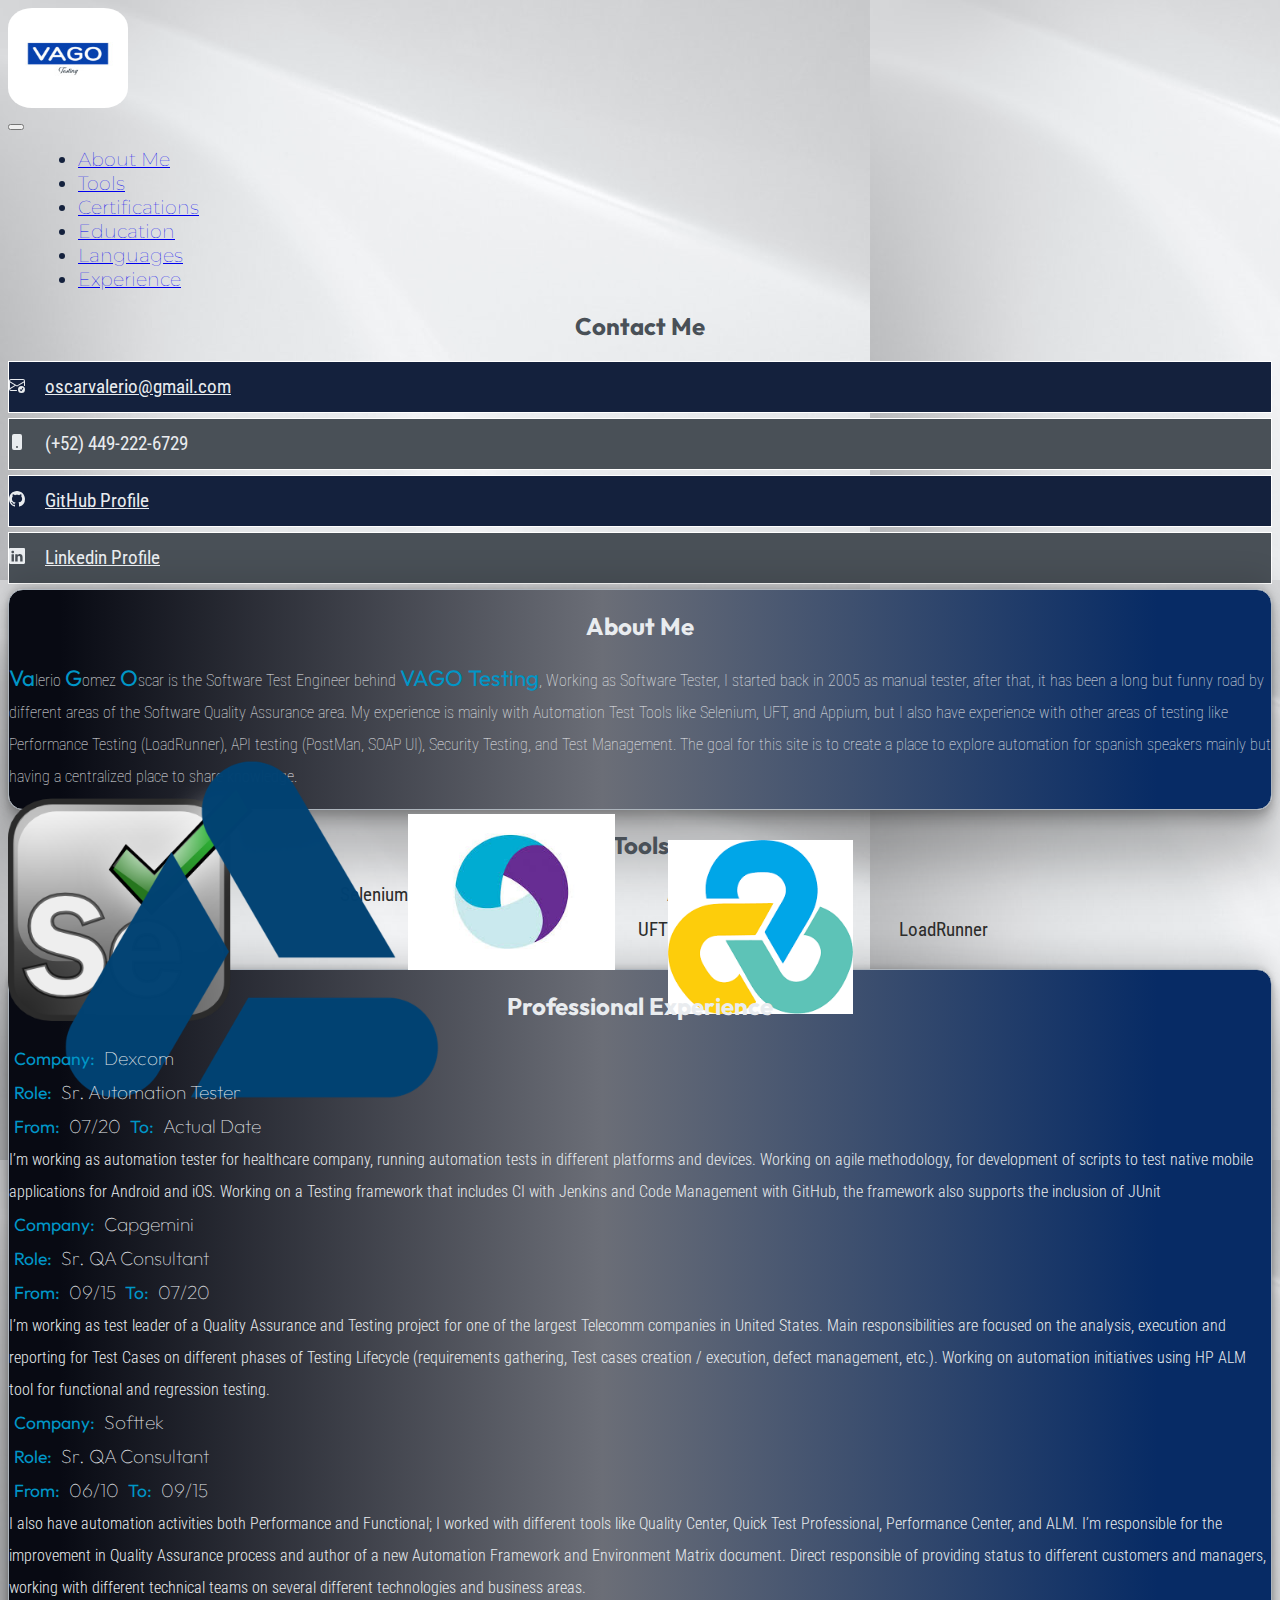
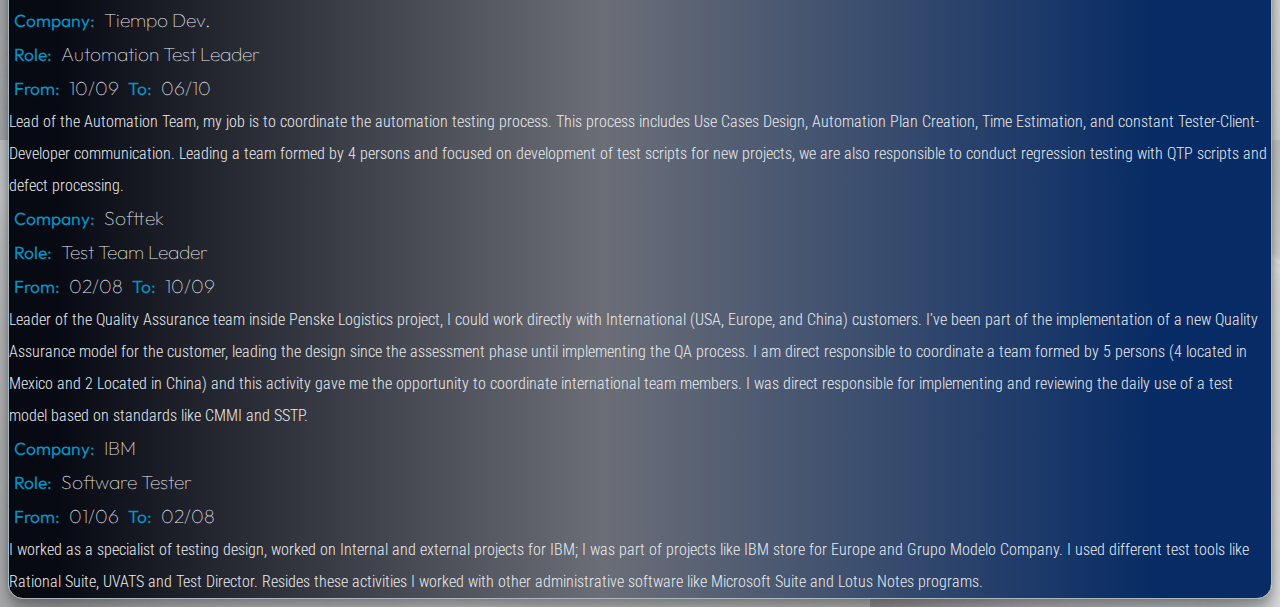
==== index.html @ f83b1c98 "Adding Tools Section and Background image" ====
<!DOCTYPE html>
<html lang="en">

<head>
    <meta charset="UTF-8">
    <meta http-equiv="X-UA-Compatible" content="IE=edge">
    <meta name="viewport" content="width=device-width, initial-scale=1.0">

    <!-- Google fonts -->
    <link rel="preconnect" href="https://fonts.googleapis.com">
    <link rel="preconnect" href="https://fonts.gstatic.com" crossorigin>
    <link
        href="https://fonts.googleapis.com/css2?family=Montserrat:wght@100;400&family=Outfit:wght@100;400&family=Roboto+Condensed:ital,wght@0,300;0,400;1,300&display=swap"
        rel="stylesheet">
        

    <!-- Bootstrap CSS -->
    <link href="https://cdn.jsdelivr.net/npm/bootstrap@5.1.3/dist/css/bootstrap.min.css" rel="stylesheet"
        integrity="sha384-1BmE4kWBq78iYhFldvKuhfTAU6auU8tT94WrHftjDbrCEXSU1oBoqyl2QvZ6jIW3" crossorigin="anonymous">
    <!-- Custom CSS -->
    <link rel="stylesheet" href="main.css">
    <title>VAGO Testing</title>
</head>

<body>
    <div class="container">
        <!-- Start of the navigation bar -->
        <nav class="navbar navbar-expand-xl navbar-light" id="mainNavBar">
            <div class="container-fluid">
                <!-- START of the logo section -->
                <div id="logo">
                    <img src="imgs/logo.jpg" alt="">
                </div>
                <!-- END of the logo section -->

                <!-- START of the Hamburguer Menu -->
                <button class="navbar-toggler" type="button" data-bs-toggle="collapse" data-bs-target="#navbarNav"
                    aria-controls="navbarSupportedContent" aria-expanded="false" aria-label="Toggle navigation">
                    <span class="navbar-toggler-icon"></span>
                </button>
                <!-- END of the Hamburguer Menu -->

                <!-- START of the Section of Links Menu -->
                <div class="collapse navbar-collapse" id="navbarNav">
                    <ul class="navbar-nav">
                        <li class="nav-item">
                            <a class="nav-link" href="#">About Me</a>
                        </li>
                        <li class="nav-item">
                            <a class="nav-link" href="#">Tools</a>
                        </li>
                        <li class="nav-item">
                            <a class="nav-link" href="#">Certifications</a>
                        </li>
                        <li class="nav-item">
                            <a class="nav-link" href="#">Education</a>
                        </li>
                        <li class="nav-item">
                            <a class="nav-link" href="#">Languages</a>
                        </li>
                        <li class="nav-item">
                            <a class="nav-link" href="#">Experience</a>
                        </li>
                    </ul>
                </div>
                <!-- END of the Section of Links Menu -->
            </div>
        </nav>
        <!-- END of the navigation bar -->
    </div>

    <section>
        <div class="container-fluid mx-4 ">
            <div class="row d-flex justify-content-around mw-80">
                <!-- Start of the Contact Me section -->
                <div class="col-lg-3" id="contactInfo" >
                    <h2>Contact Me</h2>
                    <!-- Start of the Email info -->
                    <div class="row">
                        <div class="col">
                            <div class="d-flex justify-content-center align-items-center">
                                <svg xmlns="http://www.w3.org/2000/svg" width="16" height="16" fill="currentColor"
                                    class="bi bi-envelope-check" viewBox="0 0 16 16">
                                    <path
                                        d="M2 2a2 2 0 0 0-2 2v8.01A2 2 0 0 0 2 14h5.5a.5.5 0 0 0 0-1H2a1 1 0 0 1-.966-.741l5.64-3.471L8 9.583l7-4.2V8.5a.5.5 0 0 0 1 0V4a2 2 0 0 0-2-2H2Zm3.708 6.208L1 11.105V5.383l4.708 2.825ZM1 4.217V4a1 1 0 0 1 1-1h12a1 1 0 0 1 1 1v.217l-7 4.2-7-4.2Z" />
                                    <path
                                        d="M16 12.5a3.5 3.5 0 1 1-7 0 3.5 3.5 0 0 1 7 0Zm-1.993-1.679a.5.5 0 0 0-.686.172l-1.17 1.95-.547-.547a.5.5 0 0 0-.708.708l.774.773a.75.75 0 0 0 1.174-.144l1.335-2.226a.5.5 0 0 0-.172-.686Z" />
                                </svg>
                                &nbsp &nbsp
                                <a href="mailto:oscarvalerio@gmail.com">oscarvalerio@gmail.com</a>
                            </div>
                        </div>
                    </div>
                    <!-- End of the Email info -->

                    <!-- Start of the Phone Number info -->
                    <div class="row">
                        <div class="col">
                            <div class="d-flex justify-content-center align-items-center">
                                <svg xmlns="http://www.w3.org/2000/svg" width="16" height="16" fill="currentColor"
                                    class="bi bi-phone-fill" viewBox="0 0 16 16">
                                    <path
                                        d="M3 2a2 2 0 0 1 2-2h6a2 2 0 0 1 2 2v12a2 2 0 0 1-2 2H5a2 2 0 0 1-2-2V2zm6 11a1 1 0 1 0-2 0 1 1 0 0 0 2 0z" />
                                </svg>
                                &nbsp &nbsp
                                <span>(+52) 449-222-6729</span>
                            </div>
                        </div>
                    </div>
                    <!-- END of the Phone Number info -->

                    <!-- Start of Github profile info -->
                    <div class="row">
                        <div class="col">
                            <div class="d-flex justify-content-center align-items-center">
                                <svg xmlns="http://www.w3.org/2000/svg" width="16" height="16" fill="currentColor" class="bi bi-github" viewBox="0 0 16 16">
                                    <path d="M8 0C3.58 0 0 3.58 0 8c0 3.54 2.29 6.53 5.47 7.59.4.07.55-.17.55-.38 0-.19-.01-.82-.01-1.49-2.01.37-2.53-.49-2.69-.94-.09-.23-.48-.94-.82-1.13-.28-.15-.68-.52-.01-.53.63-.01 1.08.58 1.23.82.72 1.21 1.87.87 2.33.66.07-.52.28-.87.51-1.07-1.78-.2-3.64-.89-3.64-3.95 0-.87.31-1.59.82-2.15-.08-.2-.36-1.02.08-2.12 0 0 .67-.21 2.2.82.64-.18 1.32-.27 2-.27.68 0 1.36.09 2 .27 1.53-1.04 2.2-.82 2.2-.82.44 1.1.16 1.92.08 2.12.51.56.82 1.27.82 2.15 0 3.07-1.87 3.75-3.65 3.95.29.25.54.73.54 1.48 0 1.07-.01 1.93-.01 2.2 0 .21.15.46.55.38A8.012 8.012 0 0 0 16 8c0-4.42-3.58-8-8-8z"/>
                                  </svg>
                                &nbsp &nbsp
                                <a href="https://github.com/oscarvalerio/">GitHub Profile</a>
                            </div>
                        </div>
                    </div>
                    <!-- END of the Github profile info -->

                    <!-- Start of Linkedin info -->
                    <div class="row">
                        <div class="col">
                            <div class="d-flex justify-content-center align-items-center">
                                <svg xmlns="http://www.w3.org/2000/svg" width="16" height="16" fill="currentColor" class="bi bi-linkedin" viewBox="0 0 16 16">
                                    <path d="M0 1.146C0 .513.526 0 1.175 0h13.65C15.474 0 16 .513 16 1.146v13.708c0 .633-.526 1.146-1.175 1.146H1.175C.526 16 0 15.487 0 14.854V1.146zm4.943 12.248V6.169H2.542v7.225h2.401zm-1.2-8.212c.837 0 1.358-.554 1.358-1.248-.015-.709-.52-1.248-1.342-1.248-.822 0-1.359.54-1.359 1.248 0 .694.521 1.248 1.327 1.248h.016zm4.908 8.212V9.359c0-.216.016-.432.08-.586.173-.431.568-.878 1.232-.878.869 0 1.216.662 1.216 1.634v3.865h2.401V9.25c0-2.22-1.184-3.252-2.764-3.252-1.274 0-1.845.7-2.165 1.193v.025h-.016a5.54 5.54 0 0 1 .016-.025V6.169h-2.4c.03.678 0 7.225 0 7.225h2.4z"/>
                                  </svg>
                                &nbsp &nbsp
                                <a href="https://www.linkedin.com/in/oscar-valerio/">Linkedin Profile</a>
                            </div>
                        </div>
                    </div>
                    <!-- END of the Linkedin info -->
                </div>
                <!-- END of the Contact me section -->
                

                <!-- Start of the about me section -->
                <div class="col-lg-7" id="aboutMe">
                    <h2 class="my-3">About Me</h2>
                    <p class="px-4"> <span class="textMark">Va</span>lerio <span class="textMark">G</span>omez <span
                            class="textMark">O</span>scar is the Software Test Engineer behind <span class="textMark">
                            VAGO Testing</span>,
                        Working as Software Tester, I started back in 2005 as manual tester, after that, it has been a
                        long but funny road by different areas of the Software Quality
                        Assurance area.
                        My experience is mainly with Automation Test Tools like Selenium, UFT, and Appium, but I also
                        have experience
                        with other areas of testing like Performance Testing (LoadRunner), API testing (PostMan, SOAP
                        UI),
                        Security Testing,
                        and Test Management.
                        The goal for this site is to create a place to explore automation for spanish speakers mainly
                        but having a centralized place
                        to share knowledge.
                    </p>
                </div>
                <!-- END of the about me section -->
            </div>

            <!-- START of the Profesional Experience Section -->
            <div class="row d-flex justify-content-around mt-5 mw-80">
                <!-- START of the tools section -->
                <div class="col-lg-3" id="toolsBar" >
                    <h2>Tools</h2>
                    <!-- Start of Selenium Tool -->
                    <div class="row">
                        <div class="col-2">
                            <div class="d-flex justify-content-center align-items-center">
                                <img src="imgs/Tools/selenium.png" alt="">
                            </div>
                        </div>
                        <div class="col-4">
                            <div class="d-flex">
                                Selenium
                            </div>
                        </div>

                        <div class="col-2">
                            <div class="d-flex justify-content-center align-items-center">
                                <img src="imgs/Tools/appium.jpeg" alt="">
                            </div>
                        </div>
                        <div class="col-4">
                            <div class="d-flex">
                                Appium
                            </div>
                        </div>
                    </div>
                    <!-- END of Selenium Tool -->


                    <!-- Start of UFT Tool -->
                    <div class="row">
                        <div class="col-2">
                            <div class="d-flex justify-content-center align-items-center">
                                <img src="imgs/Tools/uft.png" alt="">
                            </div>
                        </div>
                        <div class="col-4">
                            <div class="d-flex">
                                UFT
                            </div>
                        </div>

                        <div class="col-2">
                            <div class="d-flex justify-content-center align-items-center">
                                <img src="imgs/Tools/loadrunner.png" alt="">
                            </div>
                        </div>
                        <div class="col-4">
                            <div class="d-flex">
                                LoadRunner
                            </div>
                        </div>
                    </div>
                    <!-- END of UFT Tool -->
                    
                </div>
                <!-- END of the tools section -->


                <!-- Start of the about me section -->
                <div class="col-lg-7" id="professionalExperience">
                    <h2 class="my-3">Professional Experience</h2>
                    <!-- START of the first company section -->
                    <div class="row d-flex flex-column flex-lg-row justify-content-start">
                        <div class="col-lg-4">
                            <span class="textMarkProfessional">Company: </span>
                            <span class="textMarkDescription">Dexcom</span>
                        </div>
                        <div class="col-lg-4">
                            <span class="textMarkProfessional">Role: </span>
                            <span class="textMarkDescription">Sr. Automation Tester</span>
                        </div>
                        <div class="col-lg-4">
                            <span class="textMarkProfessional">From: </span>
                            <span class="textMarkDescription">07/20</span>
                            <span class="textMarkProfessional">To: </span>
                            <span class="textMarkDescription">Actual Date</span>
                        </div>
                    </div>
                    <div class="row d-flex justify-content-center">
                        <div class="col-10">
                            I’m working as automation tester for healthcare company, running automation tests in
                            different platforms and devices.
                            Working on agile methodology, for development of scripts to test native mobile applications
                            for Android and iOS.
                            Working on a Testing framework that includes CI with Jenkins and Code Management with
                            GitHub, the framework also supports the inclusion of JUnit

                        </div>
                    </div>
                    <!-- END of the first company section -->

                    <!-- START of the second company section -->
                    <div class="row mt-5 d-flex flex-column flex-lg-row justify-content-start">
                        <div class="col-lg-4">
                            <span class="textMarkProfessional">Company: </span>
                            <span class="textMarkDescription">Capgemini</span>
                        </div>
                        <div class="col-lg-4">
                            <span class="textMarkProfessional">Role: </span>
                            <span class="textMarkDescription">Sr. QA Consultant</span>
                        </div>
                        <div class="col-lg-4">
                            <span class="textMarkProfessional">From: </span>
                            <span class="textMarkDescription">09/15</span>
                            <span class="textMarkProfessional">To: </span>
                            <span class="textMarkDescription">07/20</span>
                        </div>
                    </div>
                    <div class="row d-flex justify-content-center">
                        <div class="col-10">
                            I’m working as test leader of a Quality Assurance and Testing project for one of the largest
                            Telecomm companies in United States.
                            Main responsibilities are focused on the analysis, execution and reporting for Test Cases on
                            different phases of Testing Lifecycle (requirements gathering, Test cases creation /
                            execution, defect management, etc.).
                            Working on automation initiatives using HP ALM tool for functional and regression testing.


                        </div>
                    </div>
                    <!-- END of the second company section -->

                    <!-- START of the Third company section -->
                    <div class="row mt-5 d-flex flex-column flex-lg-row justify-content-start">
                        <div class="col-lg-4">
                            <span class="textMarkProfessional">Company: </span>
                            <span class="textMarkDescription">Softtek</span>
                        </div>
                        <div class="col-lg-4">
                            <span class="textMarkProfessional">Role: </span>
                            <span class="textMarkDescription">Sr. QA Consultant</span>
                        </div>
                        <div class="col-lg-4">
                            <span class="textMarkProfessional">From: </span>
                            <span class="textMarkDescription">06/10</span>
                            <span class="textMarkProfessional">To: </span>
                            <span class="textMarkDescription">09/15</span>
                        </div>
                    </div>
                    <div class="row d-flex justify-content-center">
                        <div class="col-10">
                            I also have automation activities both Performance and Functional; I worked with different
                            tools like Quality Center, Quick Test Professional, Performance Center, and ALM.

                            I’m responsible for the improvement in Quality Assurance process and author of a new
                            Automation Framework and Environment Matrix document.
                            Direct responsible of providing status to different customers and managers, working with
                            different technical teams on several different technologies and business areas.
                        </div>
                    </div>
                    <!-- END of the Third company section -->

                    <!-- START of the Fourth company section -->
                    <div class="row mt-5 d-flex flex-column flex-lg-row justify-content-start">
                        <div class="col-lg-4">
                            <span class="textMarkProfessional">Company: </span>
                            <span class="textMarkDescription">Tiempo Dev.</span>
                        </div>
                        <div class="col-lg-4">
                            <span class="textMarkProfessional">Role: </span>
                            <span class="textMarkDescription">Automation Test Leader</span>
                        </div>
                        <div class="col-lg-4">
                            <span class="textMarkProfessional">From: </span>
                            <span class="textMarkDescription">10/09</span>
                            <span class="textMarkProfessional">To: </span>
                            <span class="textMarkDescription">06/10</span>
                        </div>
                    </div>
                    <div class="row d-flex justify-content-center">
                        <div class="col-10">
                            Lead of the Automation Team, my job is to coordinate the automation testing process. This
                            process includes Use Cases Design, Automation Plan Creation, Time Estimation, and constant
                            Tester-Client-Developer communication.
                            Leading a team formed by 4 persons and focused on development of test scripts for new
                            projects, we are also responsible to conduct regression testing with QTP scripts and defect
                            processing.

                        </div>
                    </div>
                    <!-- END of the Fourth company section -->

                    <!-- START of the Fifth company section -->
                    <div class="row mt-5 d-flex flex-column flex-lg-row justify-content-start">
                        <div class="col-lg-4">
                            <span class="textMarkProfessional">Company: </span>
                            <span class="textMarkDescription">Softtek</span>
                        </div>
                        <div class="col-lg-4">
                            <span class="textMarkProfessional">Role: </span>
                            <span class="textMarkDescription">Test Team Leader</span>
                        </div>
                        <div class="col-lg-4">
                            <span class="textMarkProfessional">From: </span>
                            <span class="textMarkDescription">02/08</span>
                            <span class="textMarkProfessional">To: </span>
                            <span class="textMarkDescription">10/09</span>
                        </div>
                    </div>
                    <div class="row d-flex justify-content-center">
                        <div class="col-10">
                            Leader of the Quality Assurance team inside Penske Logistics project, I could work directly
                            with International (USA, Europe, and China) customers. I’ve been part of the implementation
                            of a new Quality Assurance model for the customer, leading the design since the assessment
                            phase until implementing the QA process.

                            I am direct responsible to coordinate a team formed by 5 persons (4 located in Mexico and 2
                            Located in China) and this activity gave me the opportunity to coordinate international team
                            members. I was direct responsible for implementing and reviewing the daily use of a test
                            model based on standards like CMMI and SSTP.
                        </div>
                    </div>
                    <!-- END of the Fifth company section -->

                    <!-- START of the Sixth company section -->
                    <div class="row mt-5 d-flex flex-column flex-lg-row justify-content-start">
                        <div class="col-lg-4">
                            <span class="textMarkProfessional">Company: </span>
                            <span class="textMarkDescription">IBM</span>
                        </div>
                        <div class="col-lg-4">
                            <span class="textMarkProfessional">Role: </span>
                            <span class="textMarkDescription">Software Tester</span>
                        </div>
                        <div class="col-lg-4">
                            <span class="textMarkProfessional">From: </span>
                            <span class="textMarkDescription">01/06</span>
                            <span class="textMarkProfessional">To: </span>
                            <span class="textMarkDescription">02/08</span>
                        </div>
                    </div>
                    <div class="row d-flex justify-content-center">
                        <div class="col-10">
                            I worked as a specialist of testing design, worked on Internal and external projects for
                            IBM; I was part of projects like IBM store for Europe and Grupo Modelo Company.

                            I used different test tools like Rational Suite, UVATS and Test Director. Resides these
                            activities I worked with other administrative software like Microsoft Suite and Lotus Notes
                            programs.

                        </div>
                    </div>
                    <!-- END of the Sixth company section -->

                </div>
                <!-- END of the about me section -->
            </div>
        </div>
    </section>

    <script src="https://cdn.jsdelivr.net/npm/bootstrap@5.1.3/dist/js/bootstrap.bundle.min.js"
        integrity="sha384-ka7Sk0Gln4gmtz2MlQnikT1wXgYsOg+OMhuP+IlRH9sENBO0LRn5q+8nbTov4+1p"
        crossorigin="anonymous"></script>
</body>

</html>
---- main.css ----
body {
    background-image: url('imgs/backg.jpeg');
    color: #495057;
    font-family: 'Roboto Condensed', sans-serif;
}

/* Styles of the H2*/
h2 {
    text-align: center;
    font-size: 1.5rem;
    font-family: 'Outfit', sans-serif;
}

/* Styles for the links in the navBar */
#navbarNav li {
    color: #14213d;
    font-size: 1.2rem;
    font-weight: 100;
    margin-left: 30px;
    font-family: 'Montserrat', sans-serif;
}

/* Styles for the links in the navBar when Hover*/
#navbarNav a:hover {
    color: #FCA311;
    font-weight: 400;
    transition: all 100ms ease-in;
}

/* Styles for the Image Logo in the nav bar*/
#mainNavBar #logo img{
    width: 120px;
    height: 100px;
    border-radius: 20%;
    margin-right: 100px;
}


#contactInfo .row {
    display: flex;
    align-items: center;
    margin-bottom: 5px;
    background-color: #14213d;
    font-size: 1.2em;
    color: #e9ecef;
    height: 50px;
    border: 1px solid white;
}

#contactInfo .row:nth-of-type(2n){
    background-color: #495057;
}

#contactInfo a{
    color: #e9ecef;
}

/* Styles of the Tools Section */
#toolsBar .row {
    display: flex;
    justify-content: flex-start;
    align-items: center;
    color: #2c2c2b;
    margin-bottom: 5px;
    font-size: 1.2em;
    height: 30px;
}

#toolsBar img{
    height: 80%;
    width: 80%;
}

/* Styles of the About Me Box*/
#aboutMe {
    background: rgb(8,10,19);
    background: linear-gradient(90deg, rgba(8,10,19,1) 4%, rgba(107,110,119,1) 47%, rgba(7,43,101,1) 91%);
    box-shadow: rgba(0, 0, 0, 0.25) 0px 54px 55px, rgba(0, 0, 0, 0.12) 0px -12px 30px, rgba(0, 0, 0, 0.12) 0px 4px 6px, rgba(0, 0, 0, 0.17) 0px 12px 13px, rgba(0, 0, 0, 0.09) 0px -3px 5px;
    border: 1px solid #adb5bd;
    color: #e9ecef;
    border-radius: 15px;
    font-weight: 100;
    line-height: 2.0rem;
}

/* Styles of the Text Highlighted in About Me Box*/
#aboutMe .textMark {
    font-weight: 400;
    font-family: 'Outfit', sans-serif;
    font-size: 1.4rem;
    color: #0096c7;
}

#professionalExperience {
    background: rgb(8,10,19);
    background: linear-gradient(90deg, rgba(8,10,19,1) 4%, rgba(107,110,119,1) 47%, rgba(7,43,101,1) 91%);
    box-shadow: rgba(0, 0, 0, 0.25) 0px 54px 55px, rgba(0, 0, 0, 0.12) 0px -12px 30px, rgba(0, 0, 0, 0.12) 0px 4px 6px, rgba(0, 0, 0, 0.17) 0px 12px 13px, rgba(0, 0, 0, 0.09) 0px -3px 5px;
    color: #e9ecef;
    border: 1px solid #adb5bd;
    border-radius: 15px;
    font-weight: 300;
    line-height: 2.0rem;
    margin-top: 25px;
}

.textMarkProfessional {
    font-weight: 400;
    font-family: 'Outfit', sans-serif;
    font-size: 1.1rem;
    color: #0096c7;
    margin: 0px 5px;
}

.textMarkDescription {
    font-weight: 100;
    font-family: 'Outfit', sans-serif;
    font-size: 1.2rem;
}
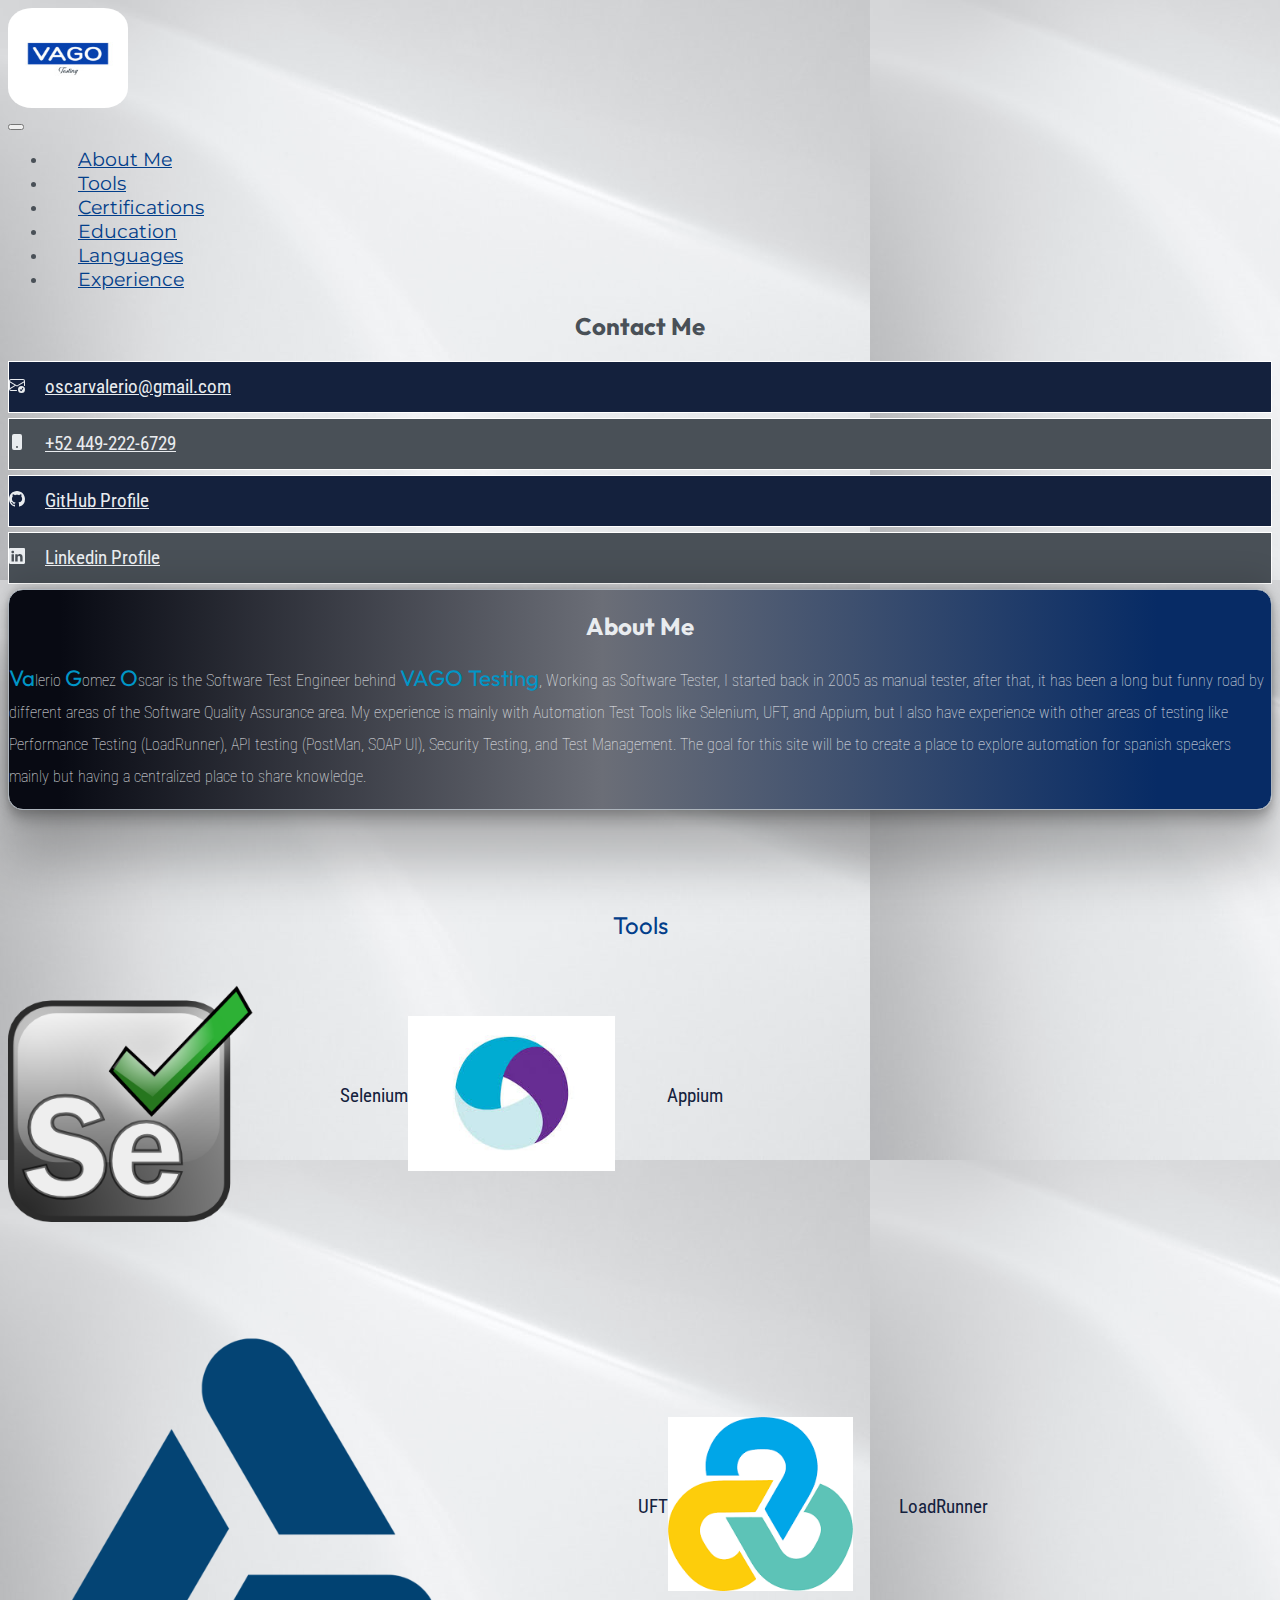
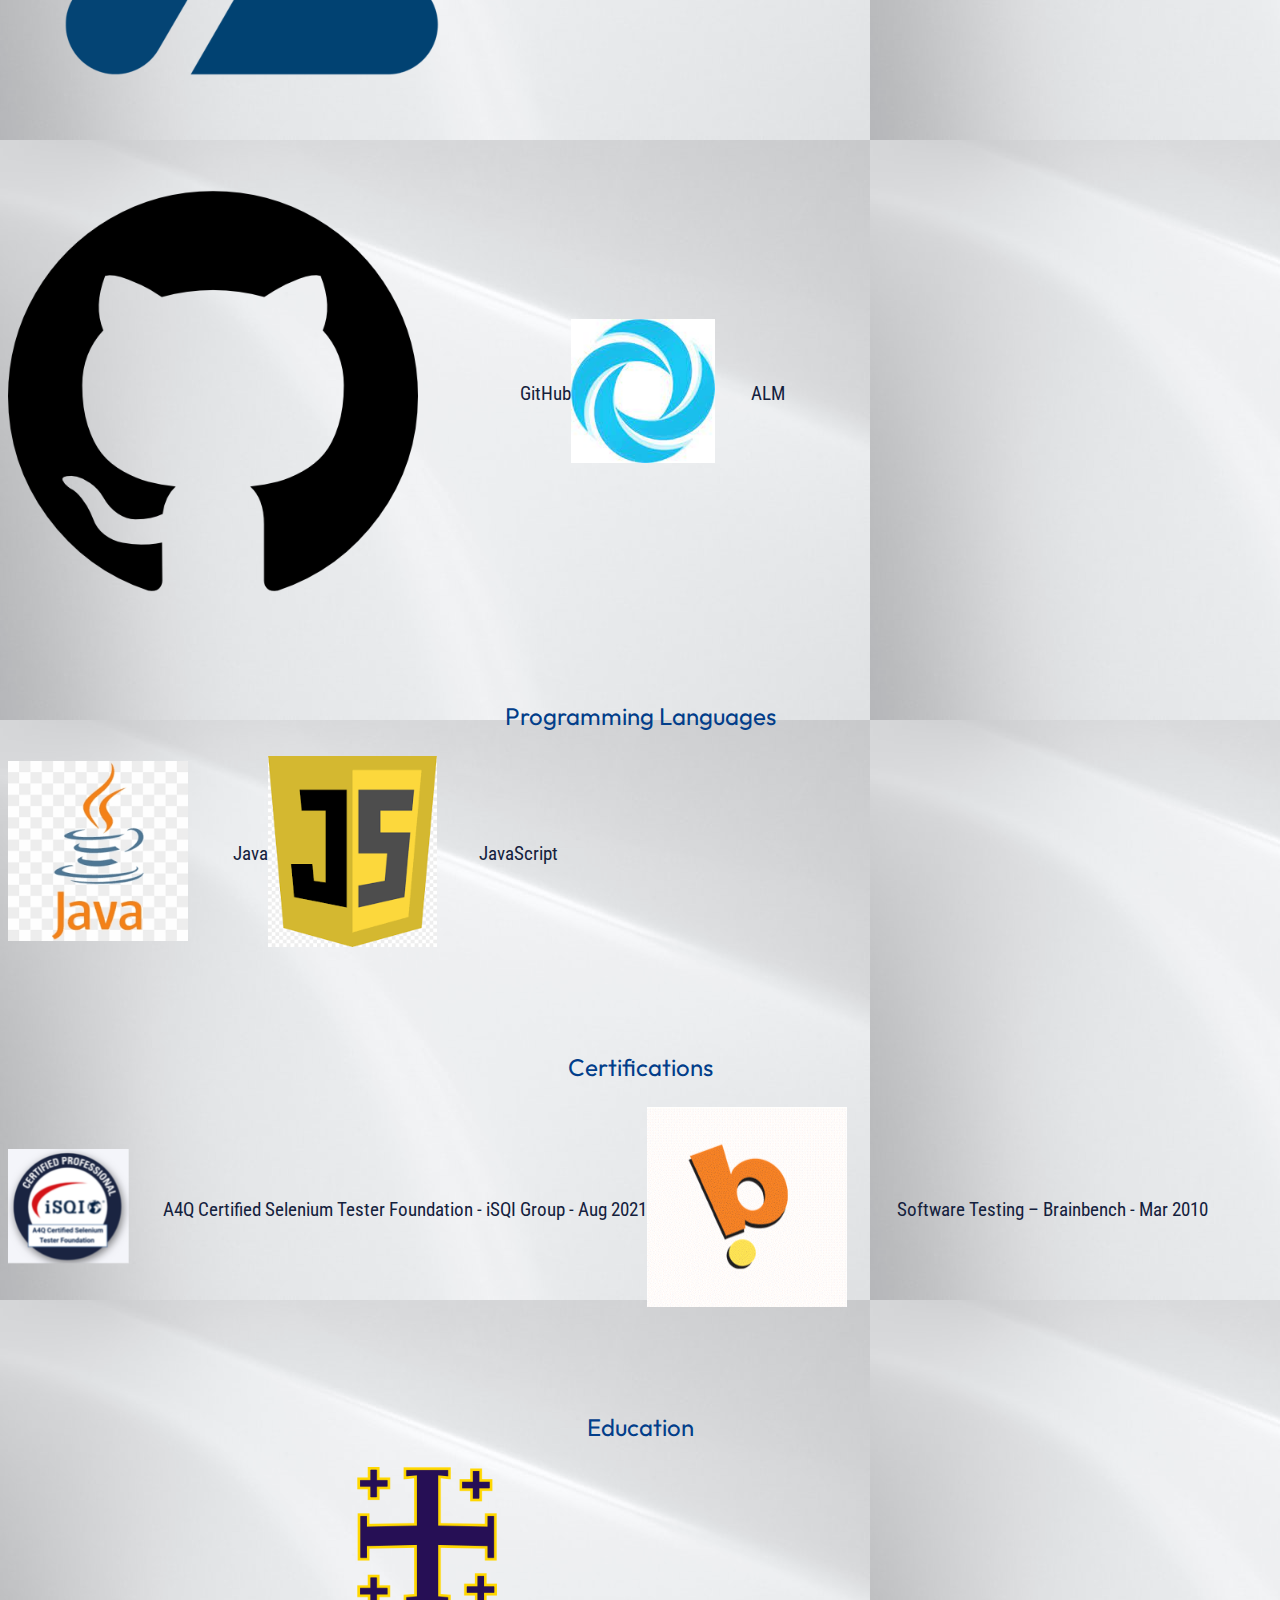
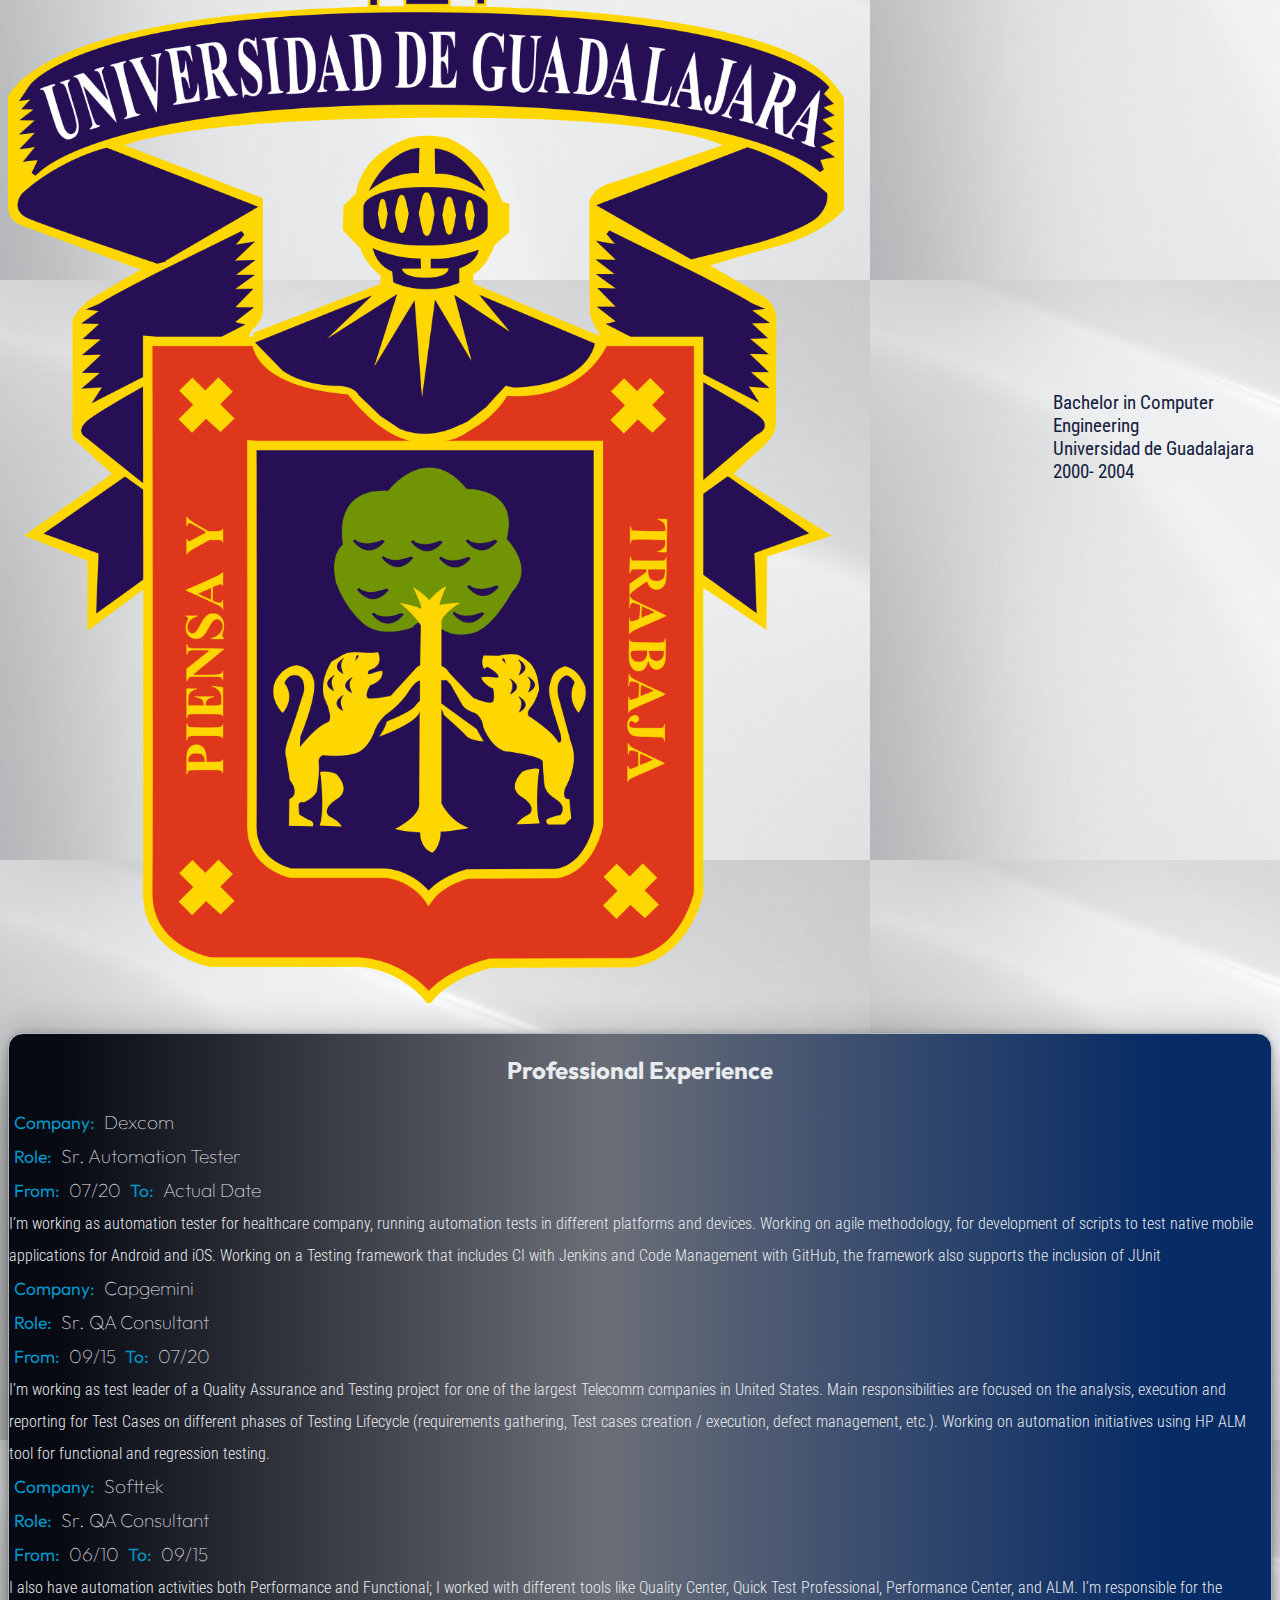
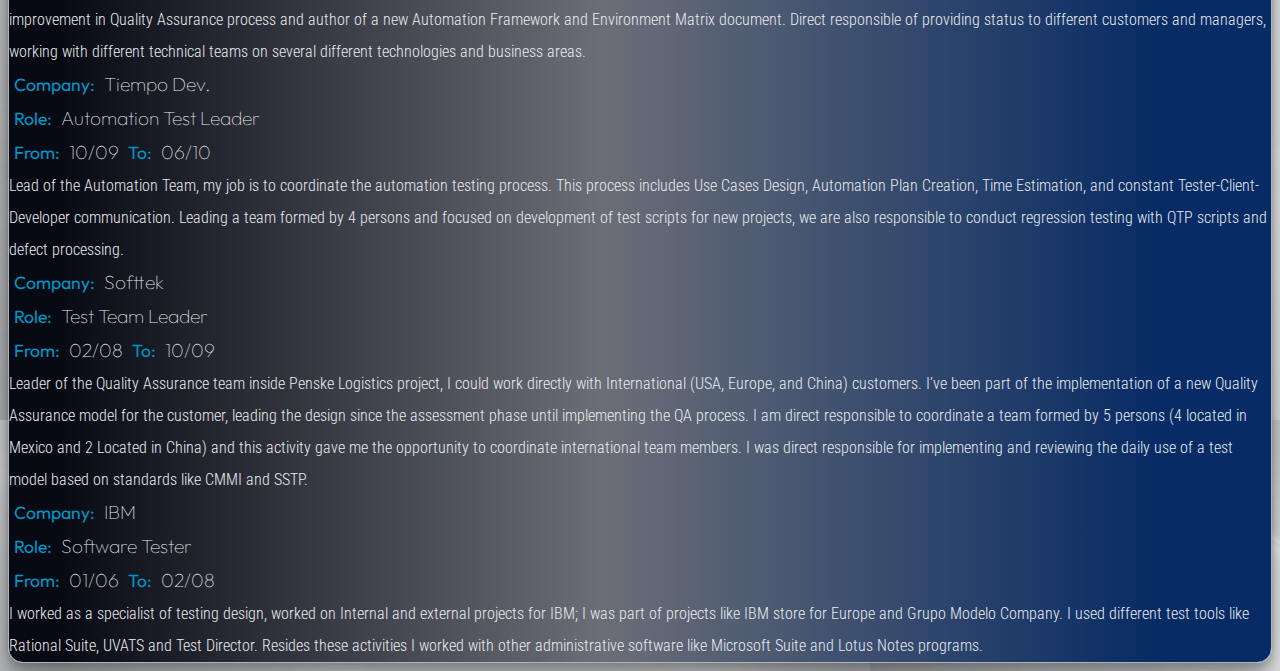
==== commit c78252ed: "Adding Education, tools and certifications" ====
--- a/index.html
+++ b/index.html
@@ -70,7 +70,7 @@
     </div>
 
     <section>
-        <div class="container-fluid mx-4 ">
+        <div class="container-fluid mx-auto ">
             <div class="row d-flex justify-content-around mw-80">
                 <!-- Start of the Contact Me section -->
                 <div class="col-lg-3" id="contactInfo" >
@@ -103,7 +103,7 @@
                                         d="M3 2a2 2 0 0 1 2-2h6a2 2 0 0 1 2 2v12a2 2 0 0 1-2 2H5a2 2 0 0 1-2-2V2zm6 11a1 1 0 1 0-2 0 1 1 0 0 0 2 0z" />
                                 </svg>
                                 &nbsp &nbsp
-                                <span>(+52) 449-222-6729</span>
+                                <a href="tel:+52 4492226729">+52 449-222-6729</a>
                             </div>
                         </div>
                     </div>
@@ -155,7 +155,7 @@
                         UI),
                         Security Testing,
                         and Test Management.
-                        The goal for this site is to create a place to explore automation for spanish speakers mainly
+                        The goal for this site will be to create a place to explore automation for spanish speakers mainly
                         but having a centralized place
                         to share knowledge.
                     </p>
@@ -220,10 +220,116 @@
                         </div>
                     </div>
                     <!-- END of UFT Tool -->
+
+                    <!-- Start of Github Tool -->
+                    <div class="row">
+                        <div class="col-2">
+                            <div class="d-flex justify-content-center align-items-center">
+                                <img src="imgs/Tools/github.png" alt="">
+                            </div>
+                        </div>
+                        <div class="col-4">
+                            <div class="d-flex">
+                                GitHub
+                            </div>
+                        </div>
+
+                        <div class="col-2">
+                            <div class="d-flex justify-content-center align-items-center">
+                                <img src="imgs/Tools/alm.jpeg" alt="">
+                            </div>
+                        </div>
+                        <div class="col-4">
+                            <div class="d-flex">
+                                ALM
+                            </div>
+                        </div>
+                    </div>
+                    <!-- END of Github Tool -->
+
+                    <!-- START of the Technologies section -->
+                    <h2>Programming Languages</h2>
+                    <!-- Start of Java Tool -->
+                    <div class="row">
+                        <div class="col-2">
+                            <div class="d-flex justify-content-center align-items-center">
+                                <img src="imgs/Tools/java.png" alt="">
+                            </div>
+                        </div>
+                        <div class="col-4">
+                            <div class="d-flex">
+                                Java
+                            </div>
+                        </div>
+
+                        <div class="col-2">
+                            <div class="d-flex justify-content-center align-items-center">
+                                <img src="imgs/Tools/javascript.png" alt="">
+                            </div>
+                        </div>
+                        <div class="col-4">
+                            <div class="d-flex">
+                                JavaScript
+                            </div>
+                        </div>
+                    </div>
+                    <!-- END of Java Tool -->
+                 <!-- END of the Technologies section -->
+
+                  <!-- START of the Certifications section -->
+                  <h2>Certifications</h2>
+                  <!-- Start of Certificate Selenium Tool -->
+                  <div class="row">
+                      <div class="col-2">
+                          <div class="d-flex justify-content-center align-items-center">
+                              <img src="imgs/istqi.png" alt="">
+                          </div>
+                      </div>
+                      <div class="col-4">
+                          <div class="d-flex">
+                            A4Q Certified Selenium Tester Foundation - iSQI Group - Aug 2021
+                          </div>
+                      </div>
+
+                      <div class="col-2">
+                          <div class="d-flex justify-content-center align-items-center">
+                              <img src="imgs/brainbench.gif" alt="">
+                          </div>
+                      </div>
+                      <div class="col-4">
+                          <div class="d-flex">
+                            Software Testing – Brainbench - Mar 2010
+                          </div>
+                      </div>
+                  </div>
+                  <!-- END of Certificate Selenium Tool -->
+               <!-- END of the Certifications section -->
+
+                <!-- START of the Certifications section -->
+                <h2>Education</h2>
+                <!-- Start of Certificate Selenium Tool -->
+                <div class="row">
+                    <div class="col-3">
+                        <div class="d-flex justify-content-center align-items-center">
+                            <img src="imgs/udg.png" alt="">
+                        </div>
+                    </div>
+                    <div class="col-9">
+                        <div class="d-flex">
+                            Bachelor in Computer Engineering<br>
+                            Universidad de Guadalajara <br>
+                            2000- 2004 &nbsp &nbsp
+                        </div>
+                    </div>
+                </div>
+                <!-- END of Certificate Selenium Tool -->
+             <!-- END of the Certifications section -->
+               
                     
                 </div>
                 <!-- END of the tools section -->
 
+                 
 
                 <!-- Start of the about me section -->
                 <div class="col-lg-7" id="professionalExperience">
--- a/main.css
+++ b/main.css
@@ -12,10 +12,10 @@
 }
 
 /* Styles for the links in the navBar */
-#navbarNav li {
-    color: #14213d;
+#navbarNav a {
+    color: #023e8a;
     font-size: 1.2rem;
-    font-weight: 100;
+    font-weight: 400;
     margin-left: 30px;
     font-family: 'Montserrat', sans-serif;
 }
@@ -60,15 +60,21 @@
     display: flex;
     justify-content: flex-start;
     align-items: center;
-    color: #2c2c2b;
-    margin-bottom: 5px;
+    color: #14213d;
+    margin-bottom: 25px;
     font-size: 1.2em;
-    height: 30px;
 }
 
 #toolsBar img{
     height: 80%;
     width: 80%;
+}
+
+#toolsBar h2{
+    margin-bottom: 25px;
+    margin-top: 100px;
+    color: #023e8a;
+    font-weight: 400;
 }
 
 /* Styles of the About Me Box*/
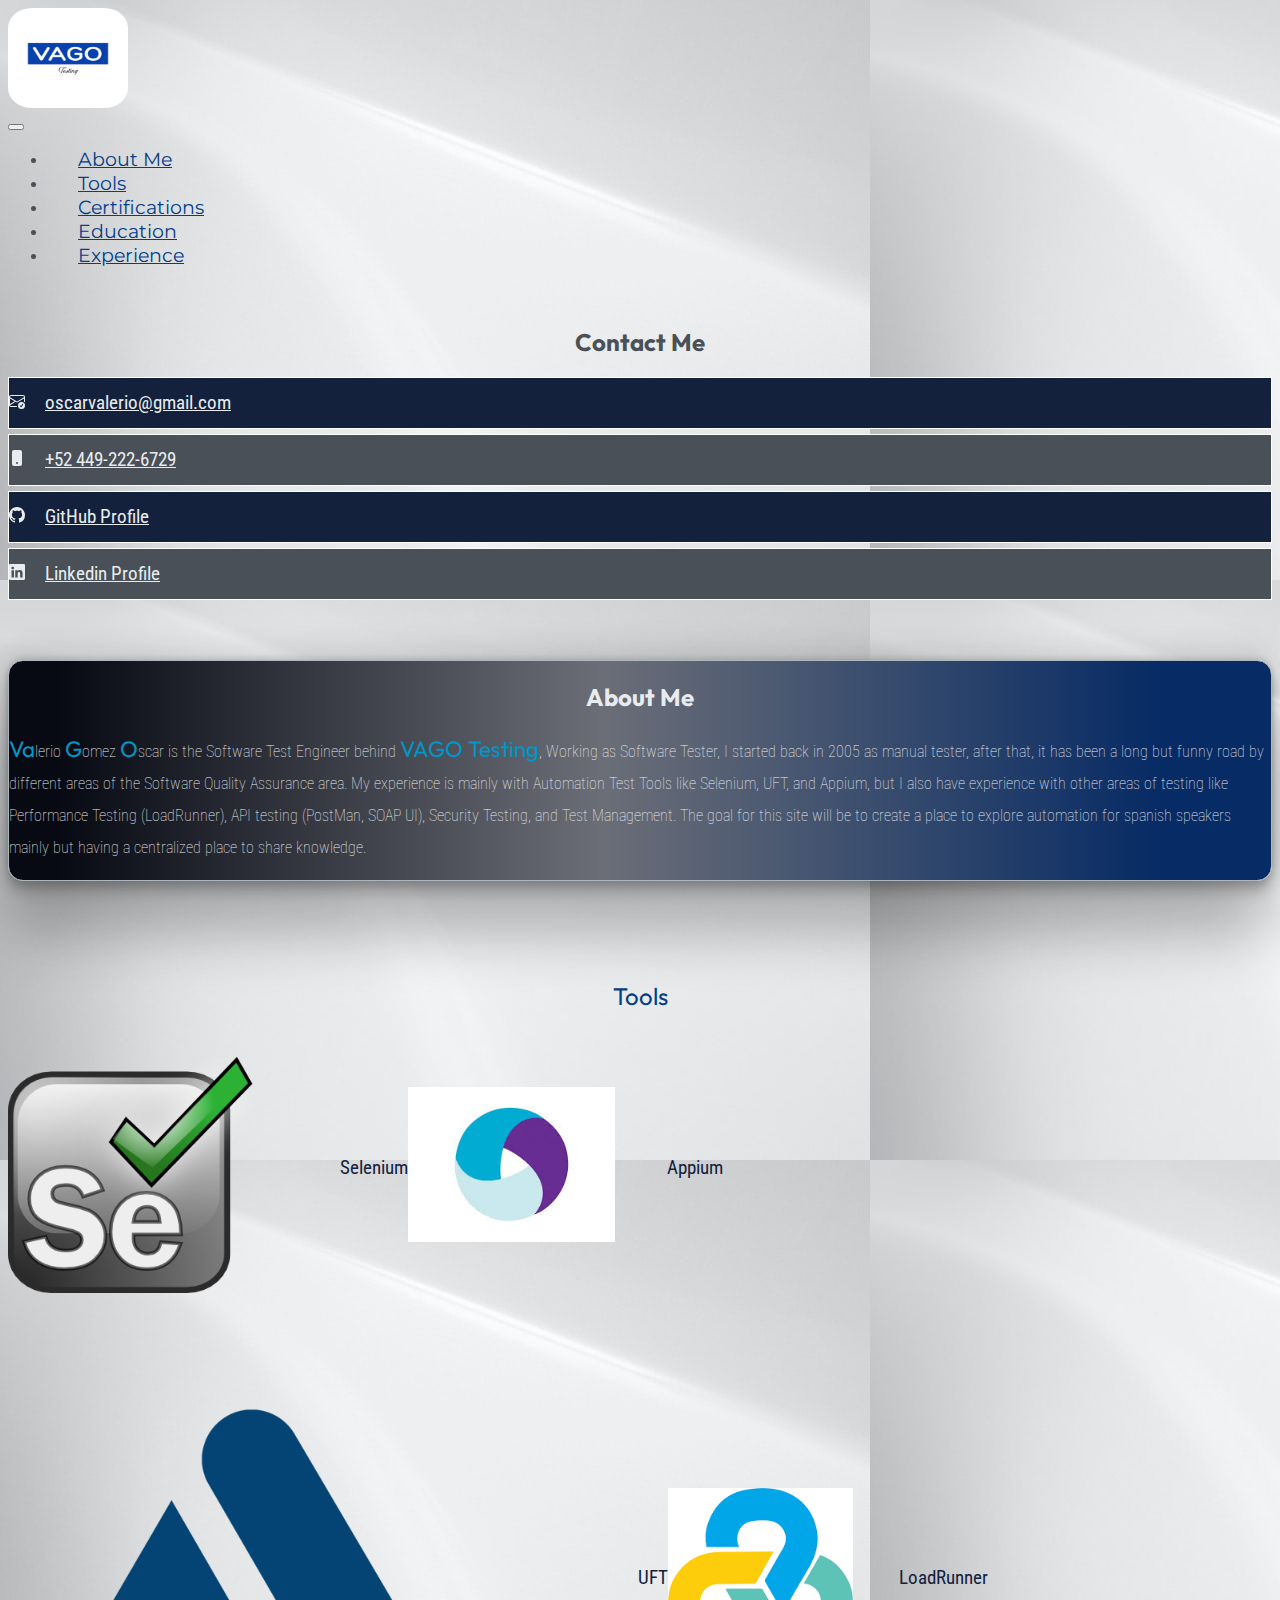
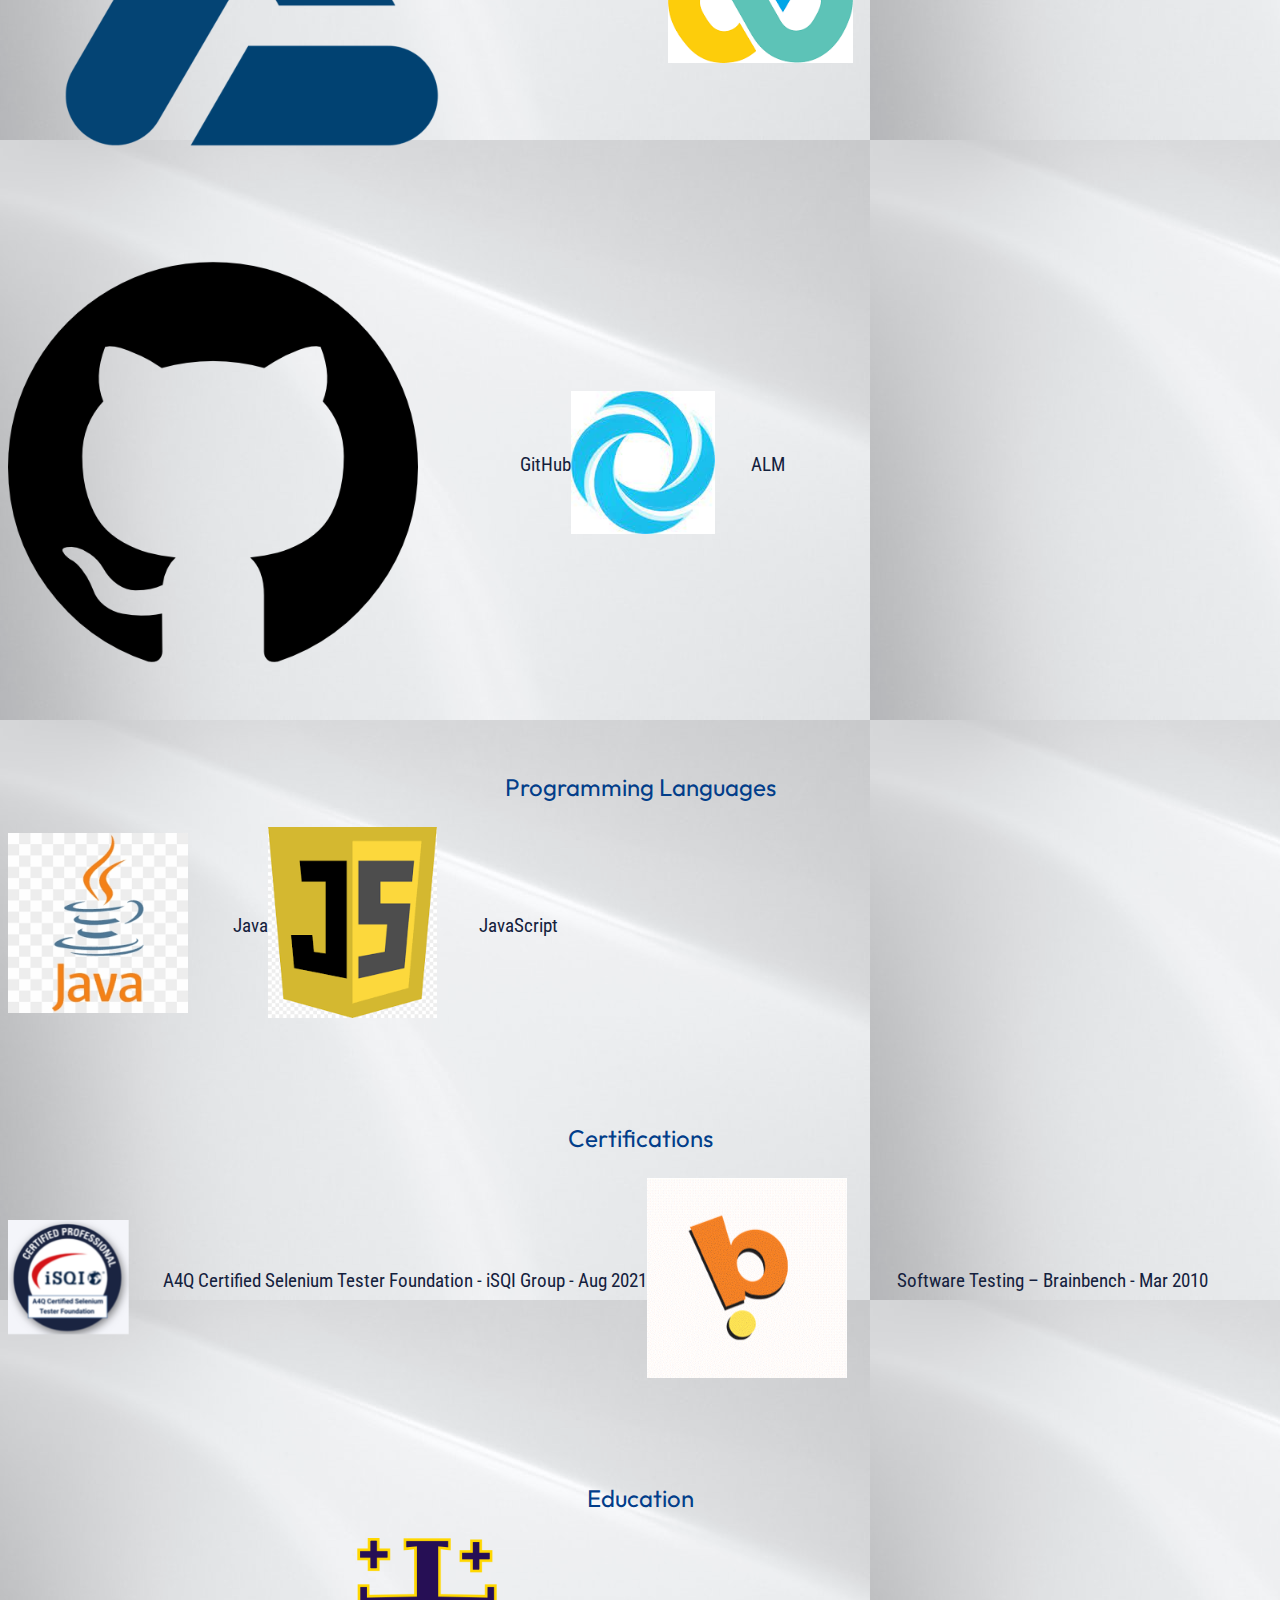
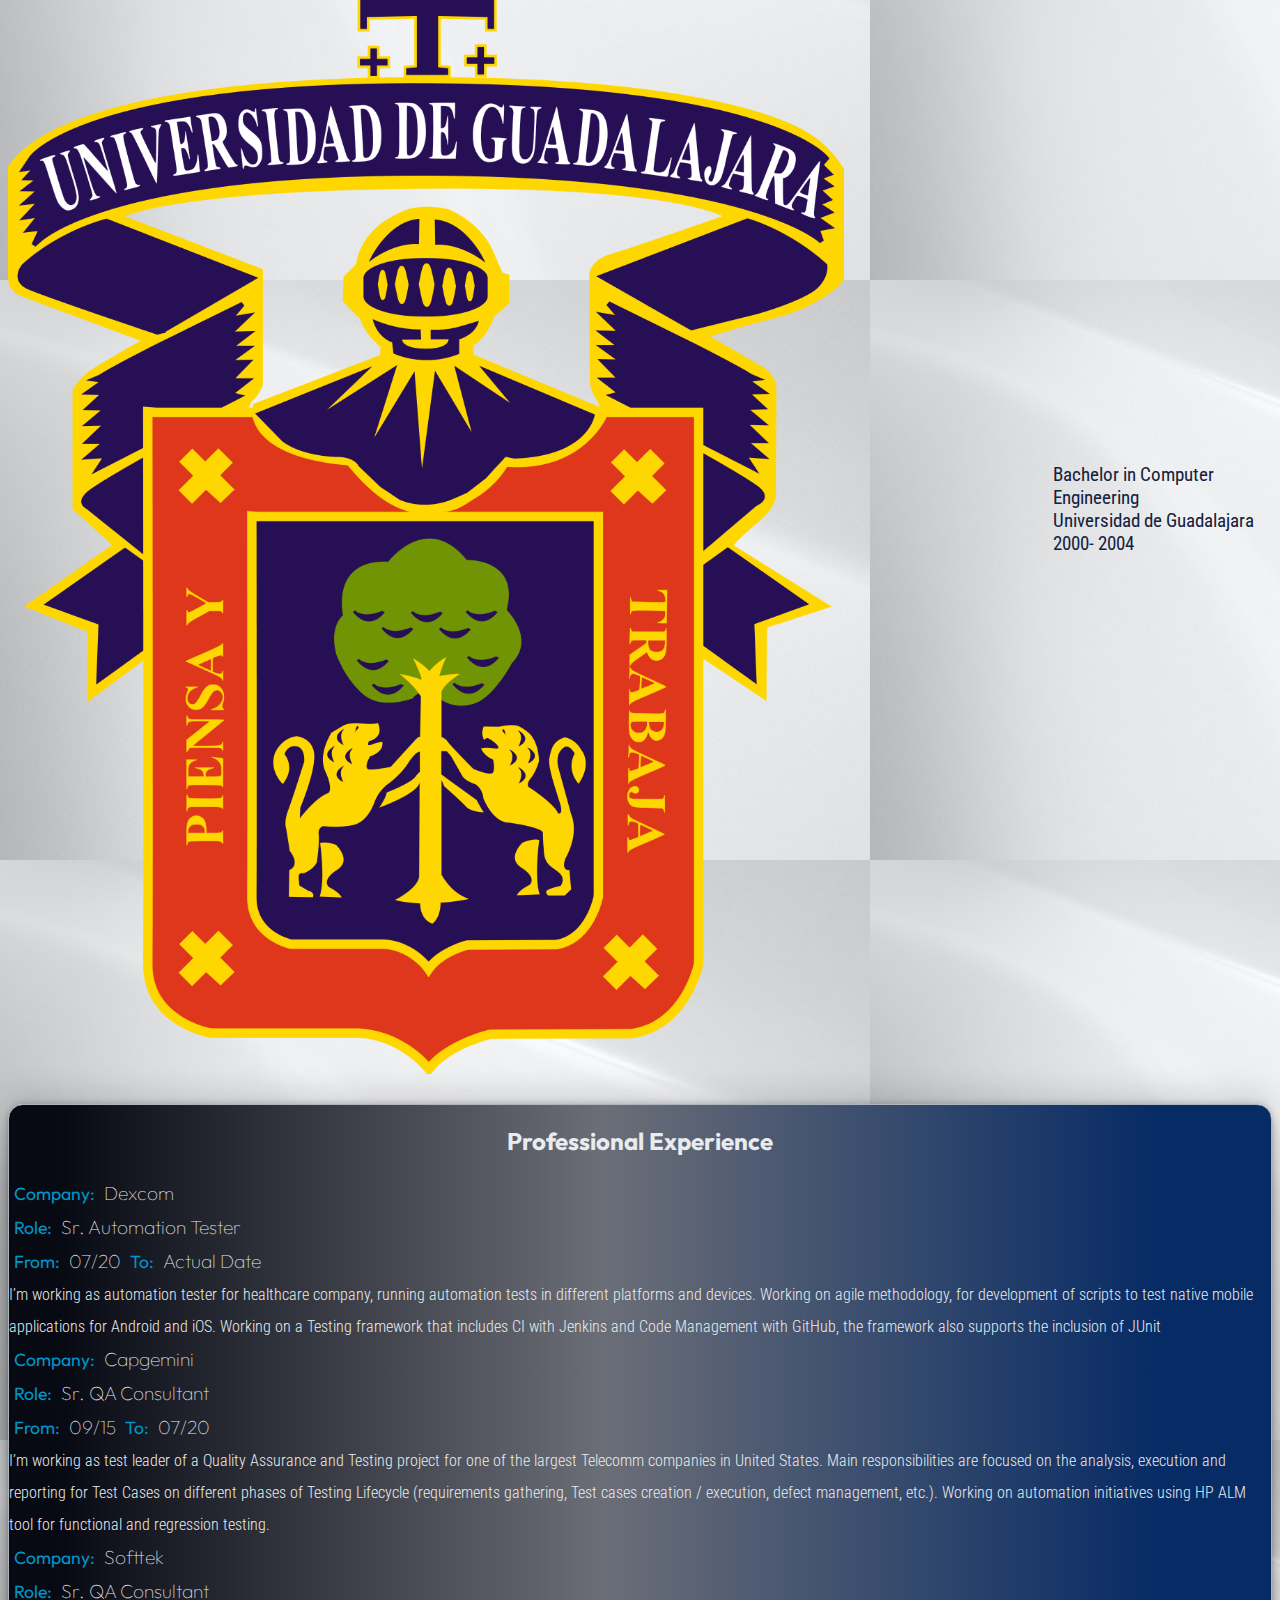
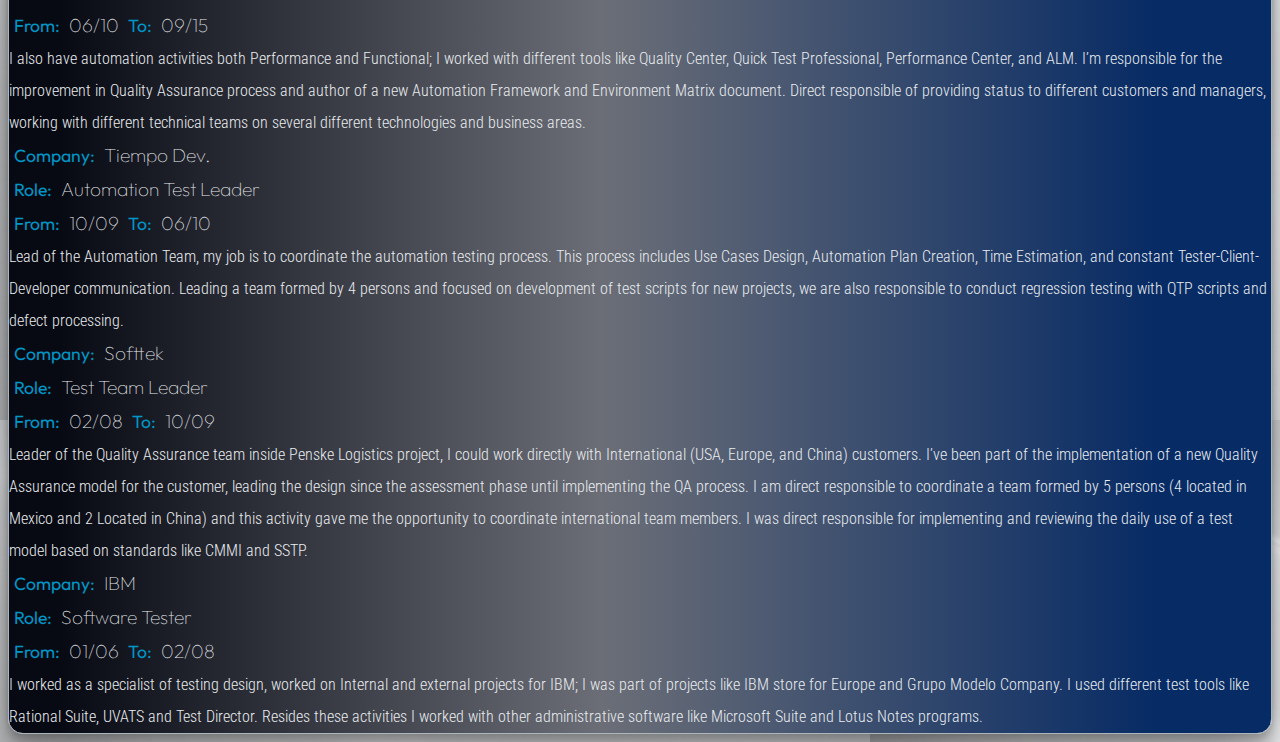
==== commit 5184f4d1: "Updating links in header and marging lines" ====
--- a/index.html
+++ b/index.html
@@ -44,22 +44,19 @@
                 <div class="collapse navbar-collapse" id="navbarNav">
                     <ul class="navbar-nav">
                         <li class="nav-item">
-                            <a class="nav-link" href="#">About Me</a>
+                            <a class="nav-link" href="#aboutMe">About Me</a>
                         </li>
                         <li class="nav-item">
-                            <a class="nav-link" href="#">Tools</a>
+                            <a class="nav-link" href="#toolsBar">Tools</a>
                         </li>
                         <li class="nav-item">
-                            <a class="nav-link" href="#">Certifications</a>
+                            <a class="nav-link" href="#certificationsSection">Certifications</a>
                         </li>
                         <li class="nav-item">
-                            <a class="nav-link" href="#">Education</a>
+                            <a class="nav-link" href="#educationSection">Education</a>
                         </li>
                         <li class="nav-item">
-                            <a class="nav-link" href="#">Languages</a>
-                        </li>
-                        <li class="nav-item">
-                            <a class="nav-link" href="#">Experience</a>
+                            <a class="nav-link" href="#professionalExperience">Experience</a>
                         </li>
                     </ul>
                 </div>
@@ -277,7 +274,9 @@
                  <!-- END of the Technologies section -->
 
                   <!-- START of the Certifications section -->
-                  <h2>Certifications</h2>
+                  <div id="certificationsSection">
+                    <h2>Certifications</h2>
+                  </div>
                   <!-- Start of Certificate Selenium Tool -->
                   <div class="row">
                       <div class="col-2">
@@ -305,9 +304,12 @@
                   <!-- END of Certificate Selenium Tool -->
                <!-- END of the Certifications section -->
 
-                <!-- START of the Certifications section -->
-                <h2>Education</h2>
-                <!-- Start of Certificate Selenium Tool -->
+                <!-- START of the Education section -->
+                <div id="educationSection">
+                    <h2>Education</h2>
+                </div>
+                
+        
                 <div class="row">
                     <div class="col-3">
                         <div class="d-flex justify-content-center align-items-center">
@@ -322,8 +324,8 @@
                         </div>
                     </div>
                 </div>
-                <!-- END of Certificate Selenium Tool -->
-             <!-- END of the Certifications section -->
+            
+             <!-- END of the Education section -->
                
                     
                 </div>
@@ -331,7 +333,7 @@
 
                  
 
-                <!-- Start of the about me section -->
+                <!-- Start of the Professional Experience section -->
                 <div class="col-lg-7" id="professionalExperience">
                     <h2 class="my-3">Professional Experience</h2>
                     <!-- START of the first company section -->
--- a/main.css
+++ b/main.css
@@ -35,6 +35,9 @@
     margin-right: 100px;
 }
 
+#contactInfo {
+    margin-top: 60px;
+}
 
 #contactInfo .row {
     display: flex;
@@ -87,6 +90,7 @@
     border-radius: 15px;
     font-weight: 100;
     line-height: 2.0rem;
+    margin-top: 60px;
 }
 
 /* Styles of the Text Highlighted in About Me Box*/
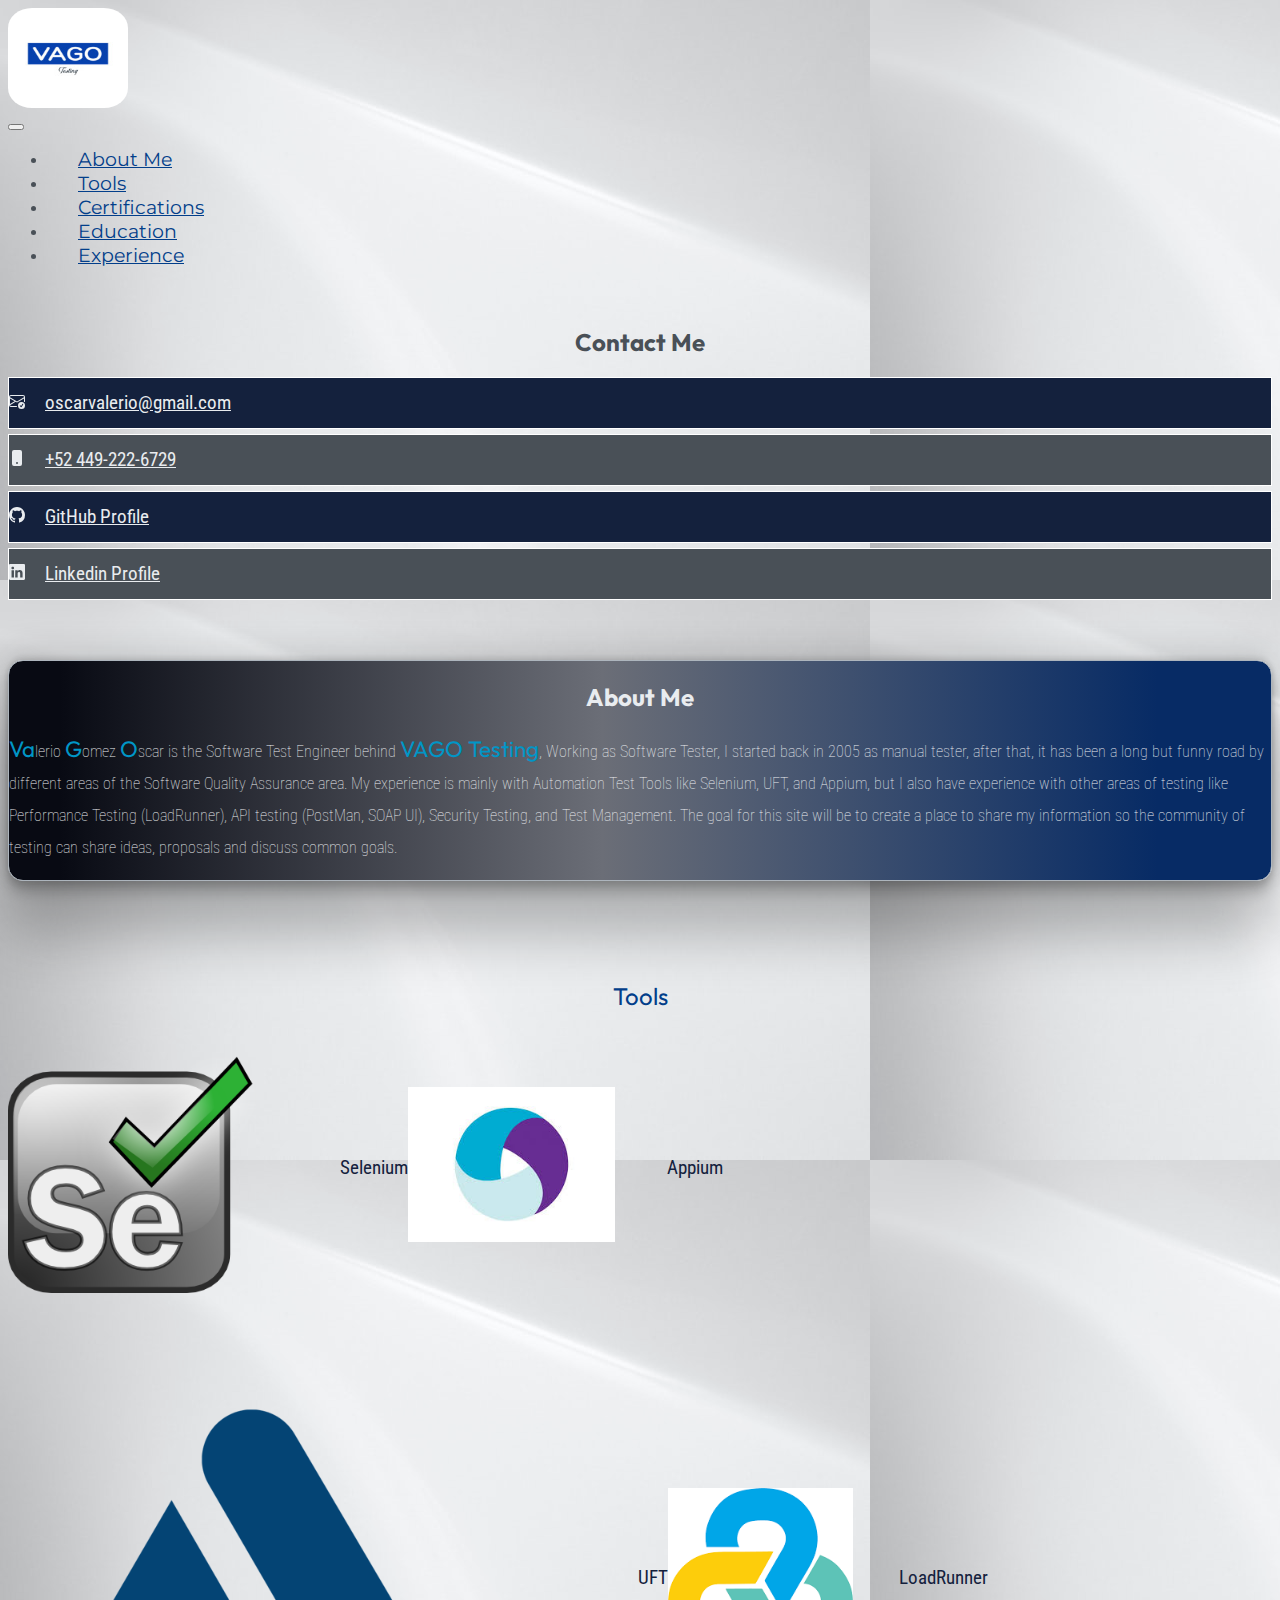
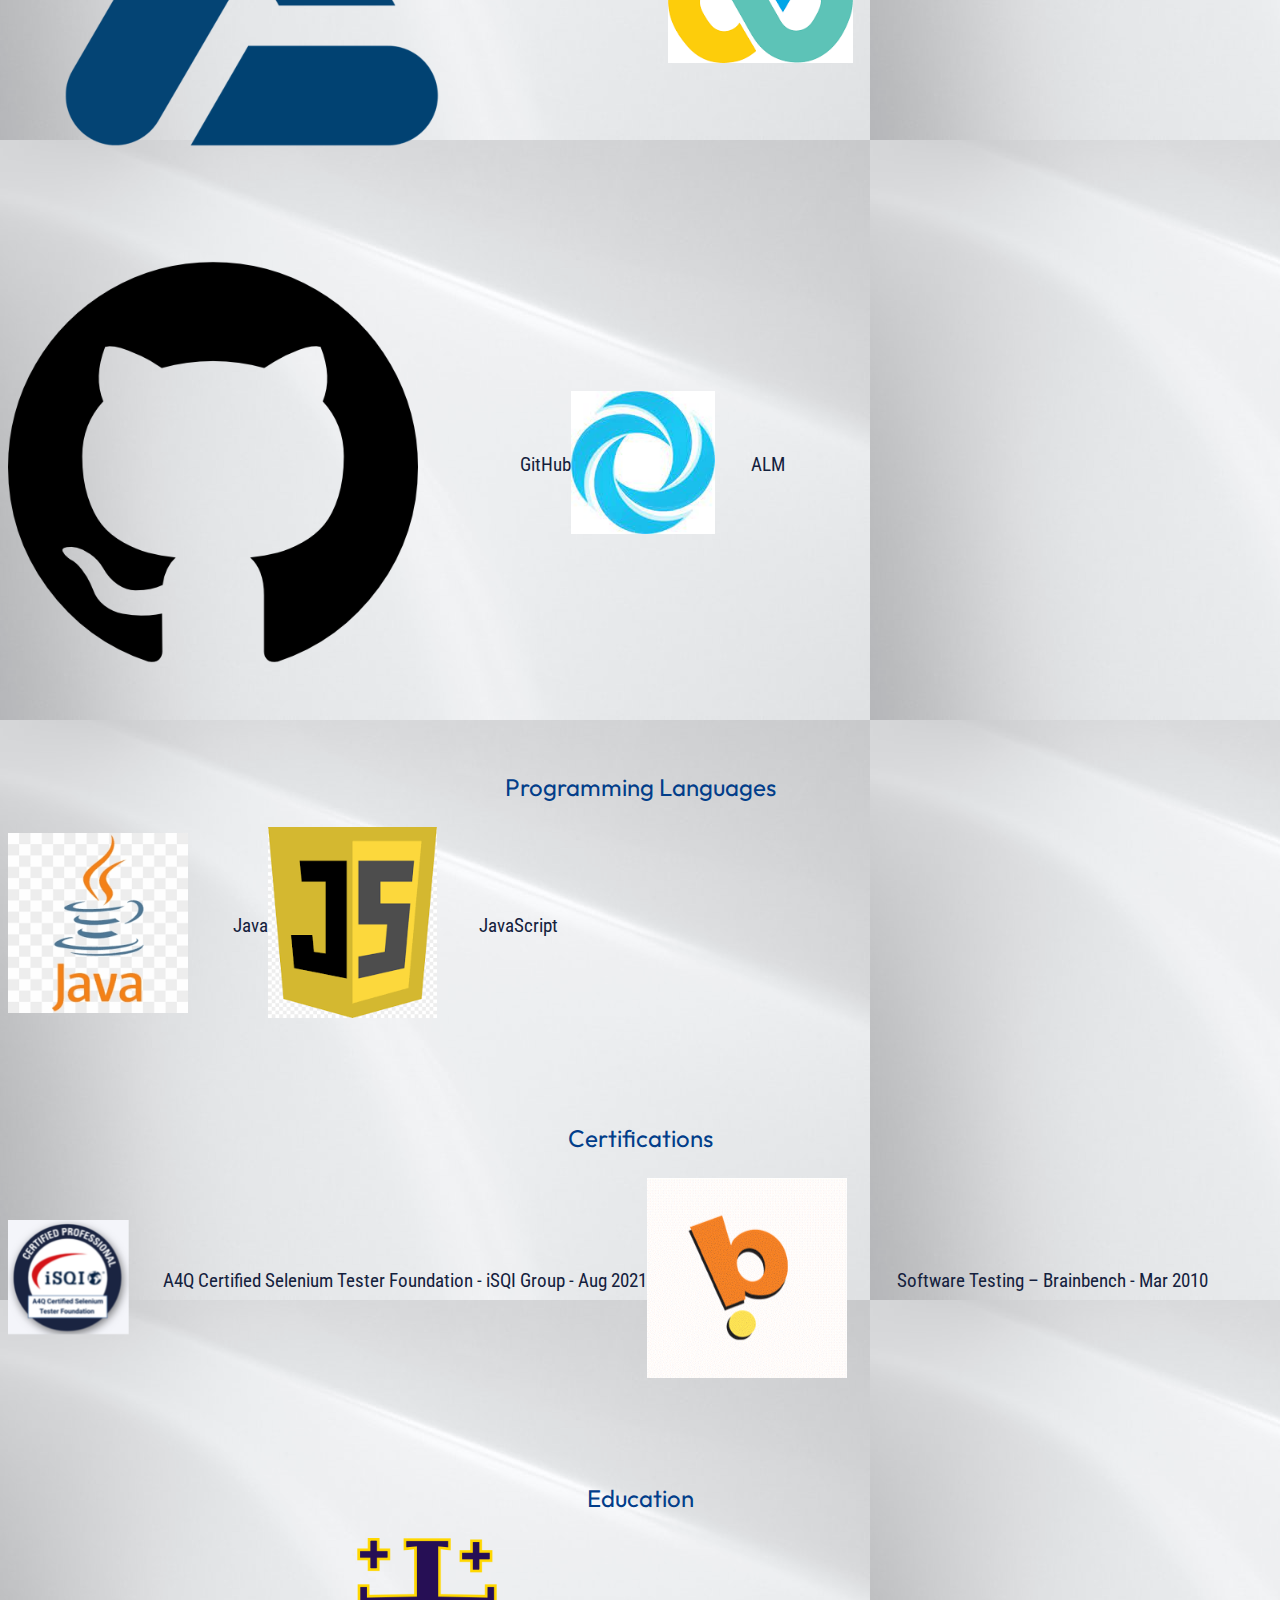
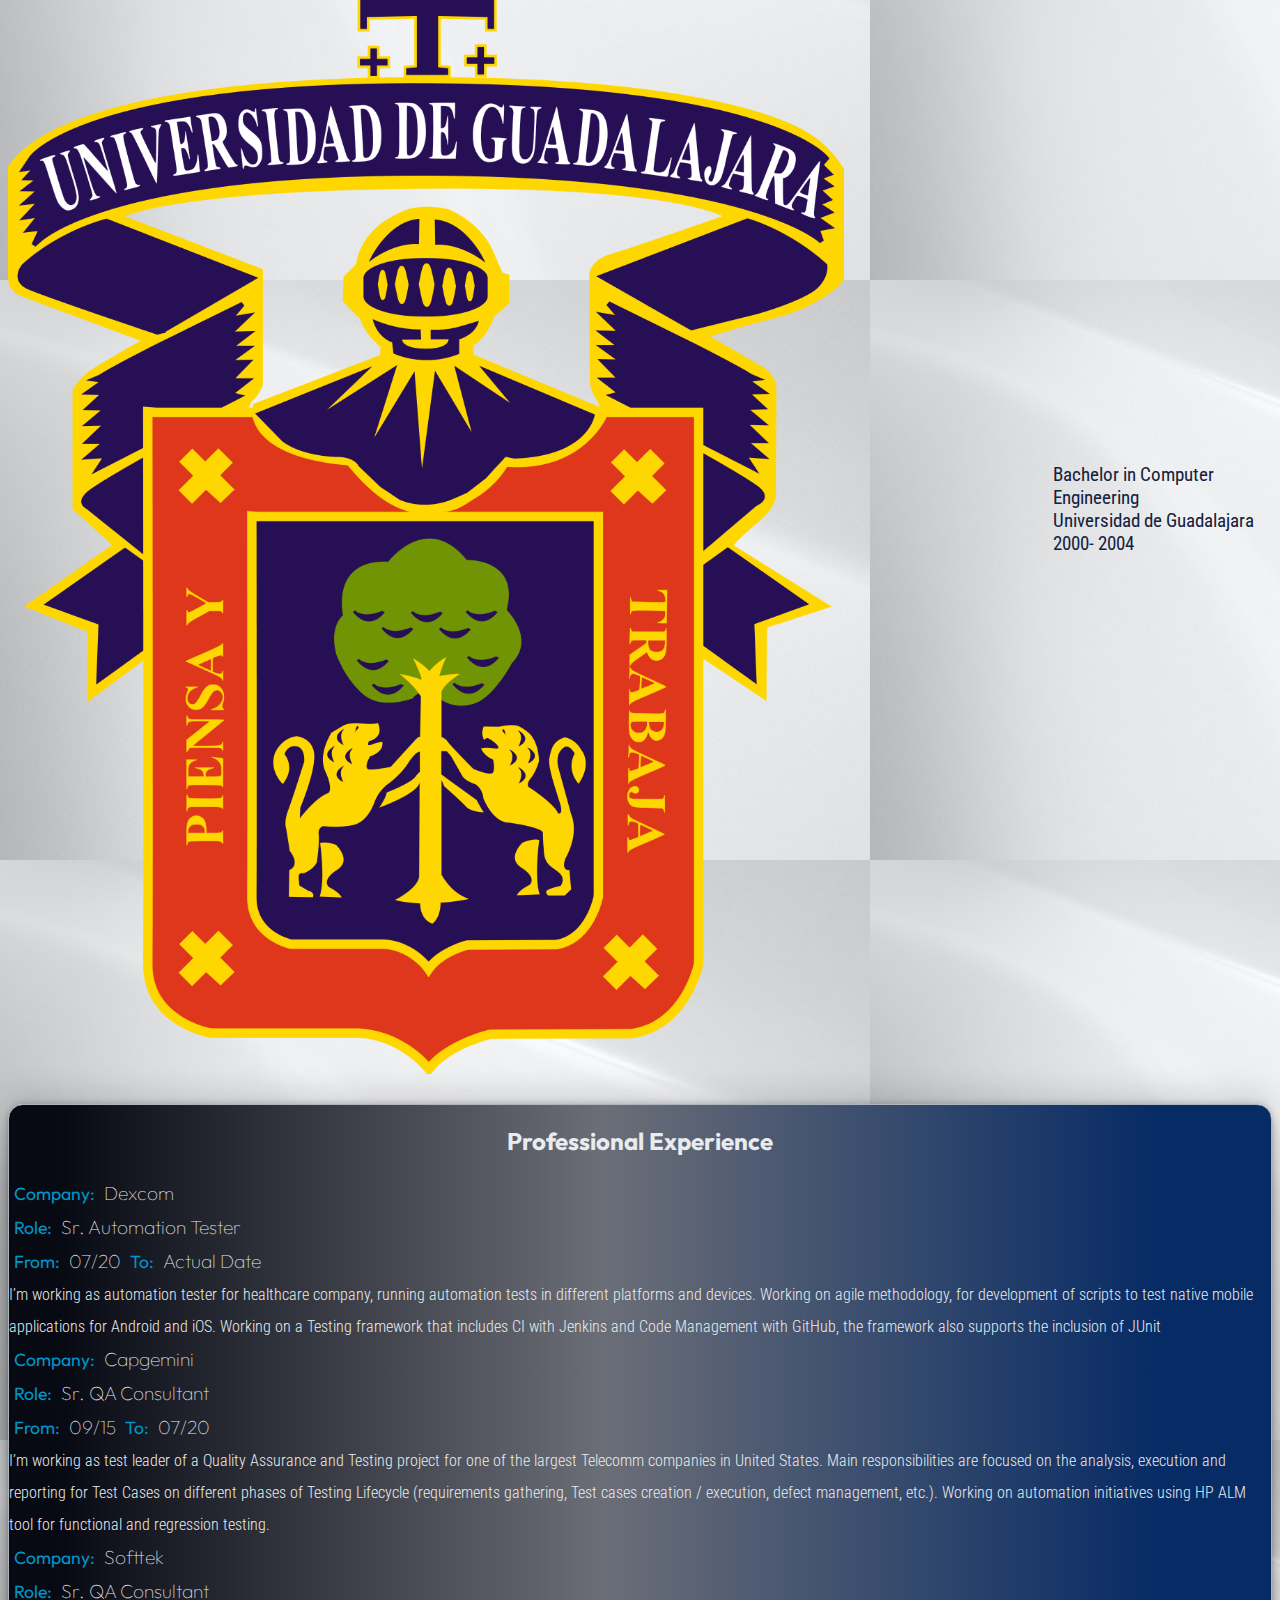
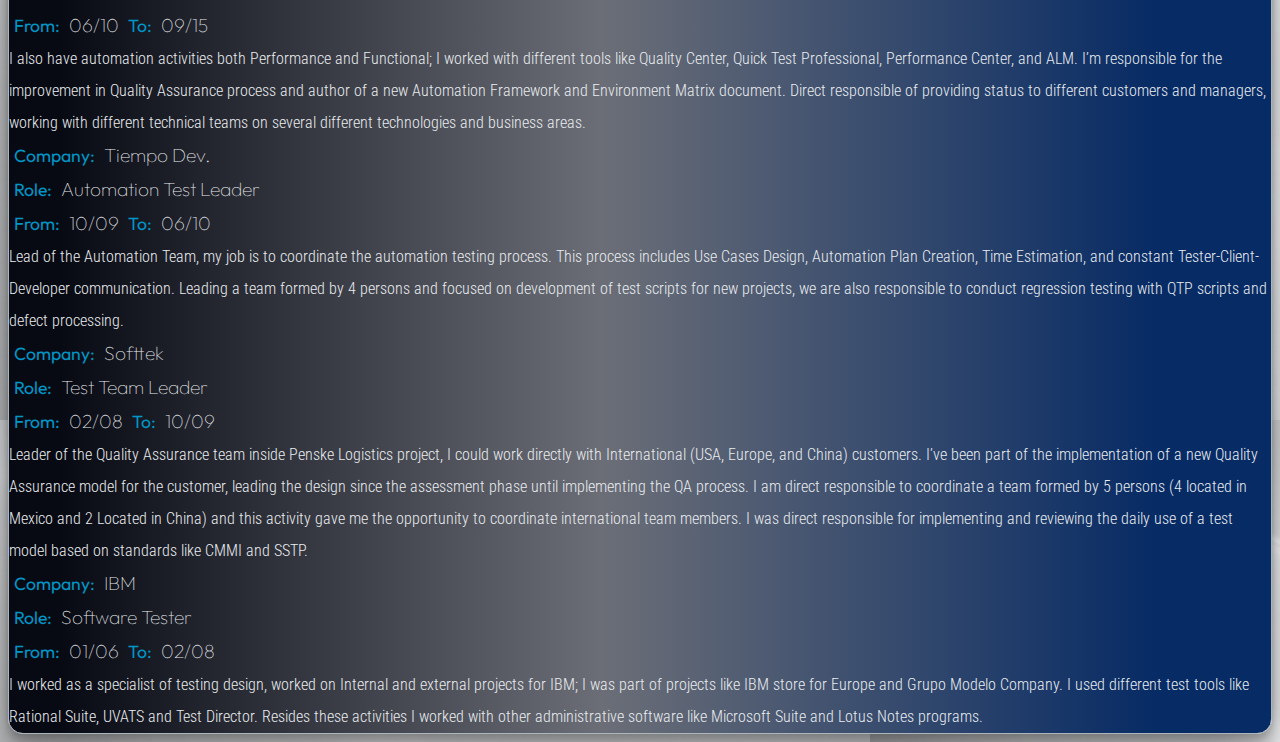
==== commit e8bec93f: "Update wording" ====
--- a/index.html
+++ b/index.html
@@ -152,9 +152,8 @@
                         UI),
                         Security Testing,
                         and Test Management.
-                        The goal for this site will be to create a place to explore automation for spanish speakers mainly
-                        but having a centralized place
-                        to share knowledge.
+                        The goal for this site will be to create a place to share my information so the community of testing
+                        can share ideas, proposals and discuss common goals.
                     </p>
                 </div>
                 <!-- END of the about me section -->
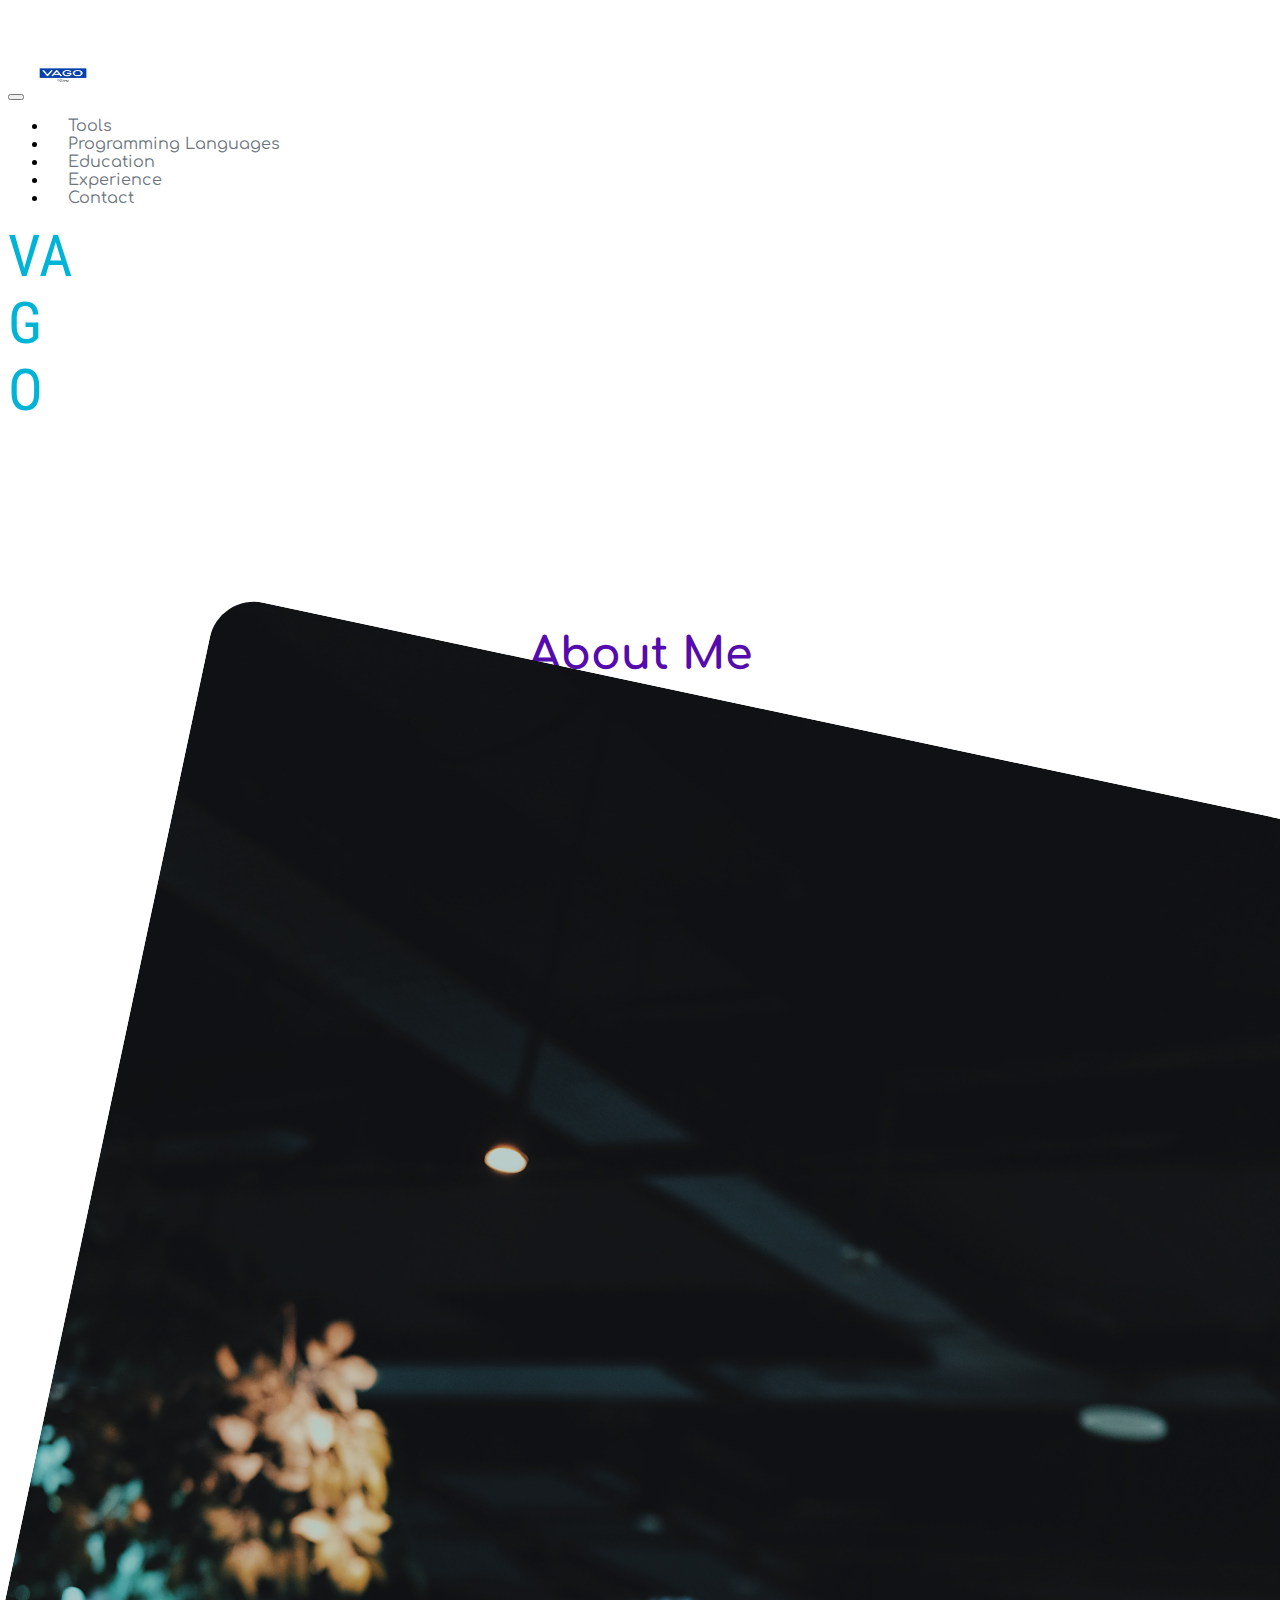
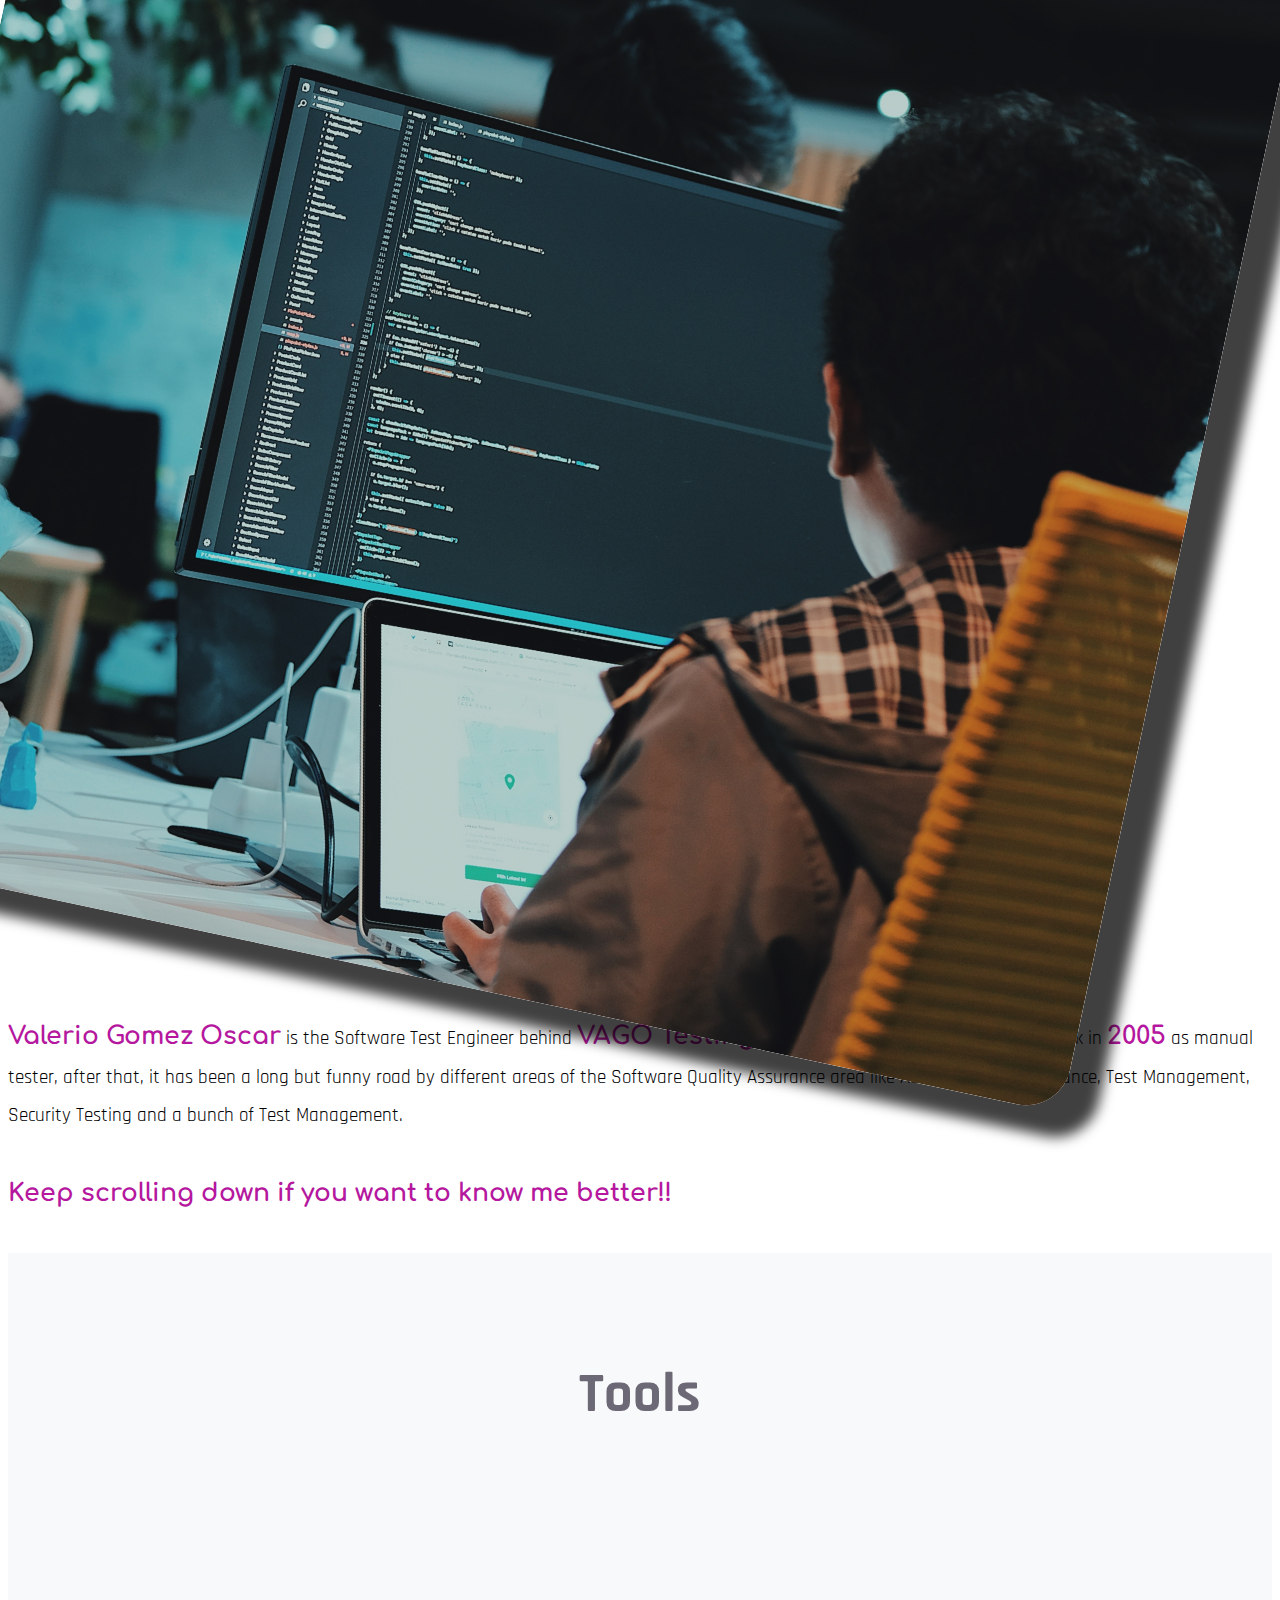
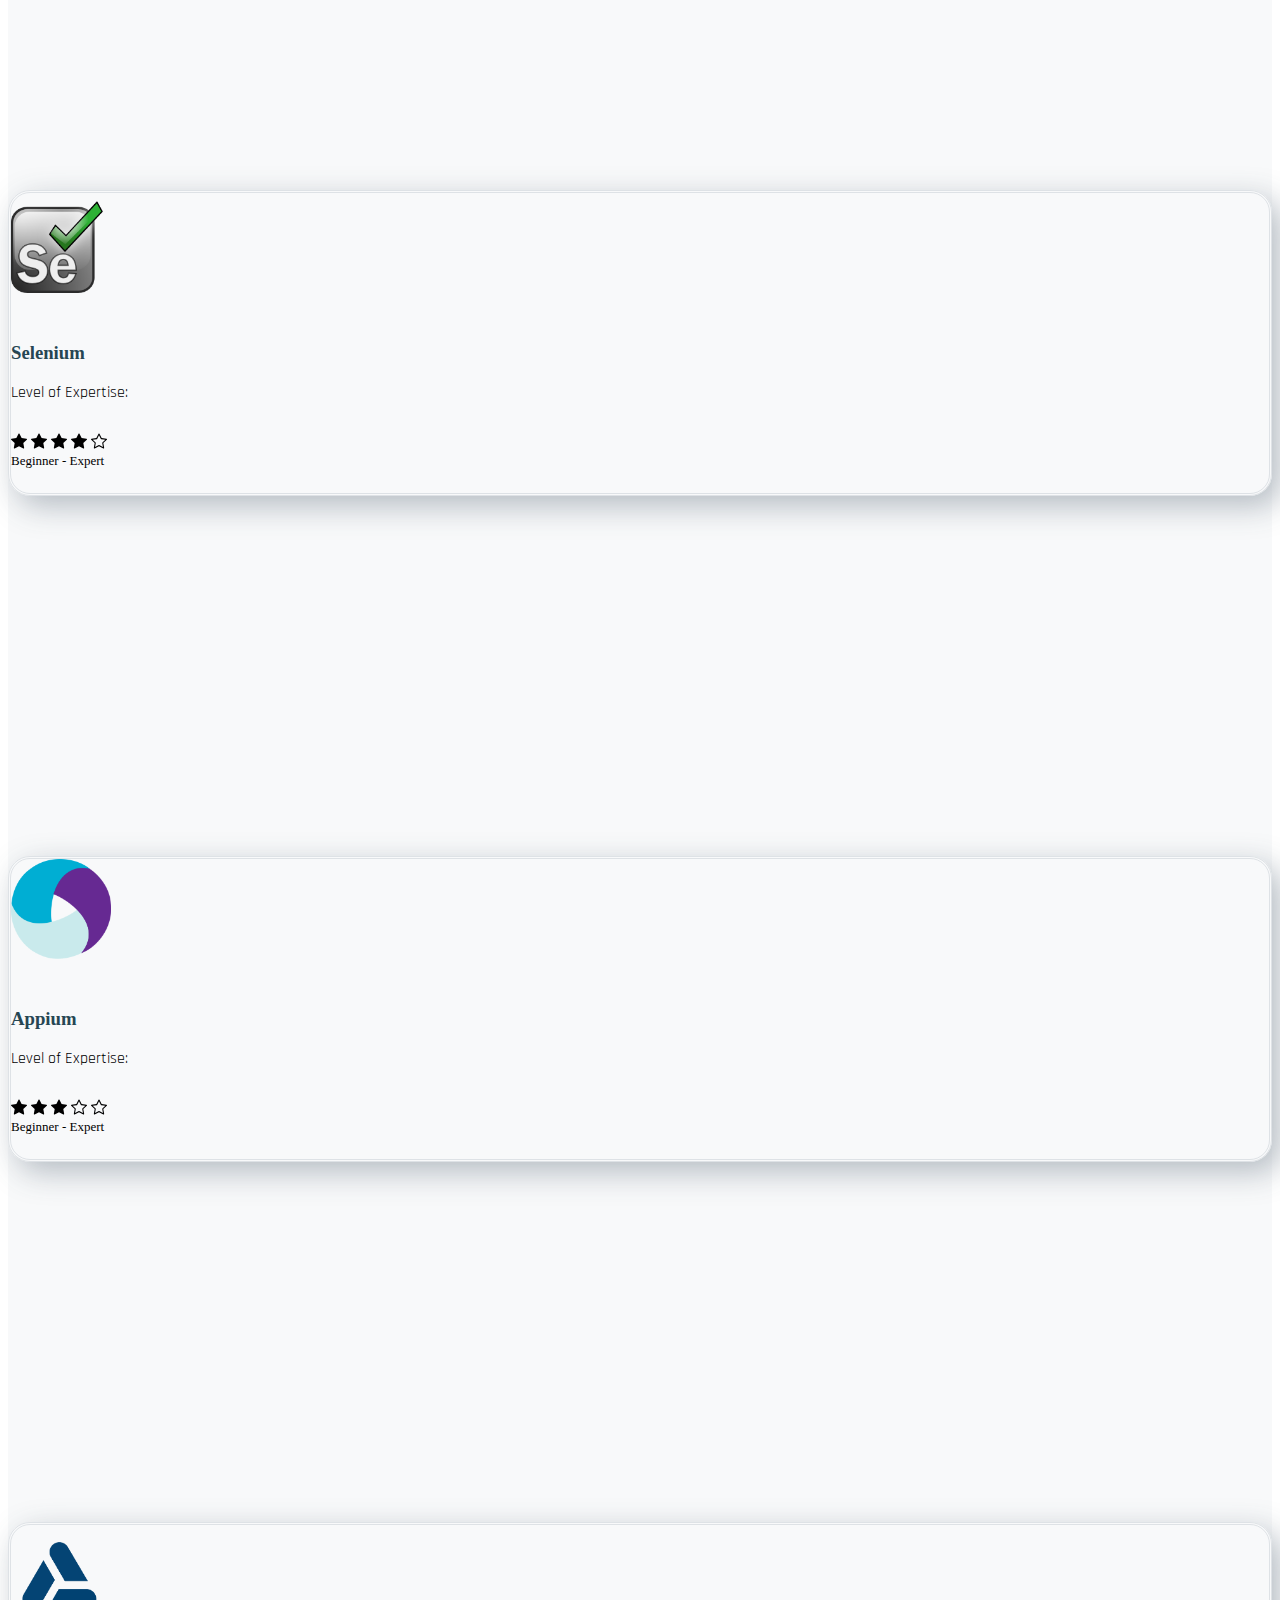
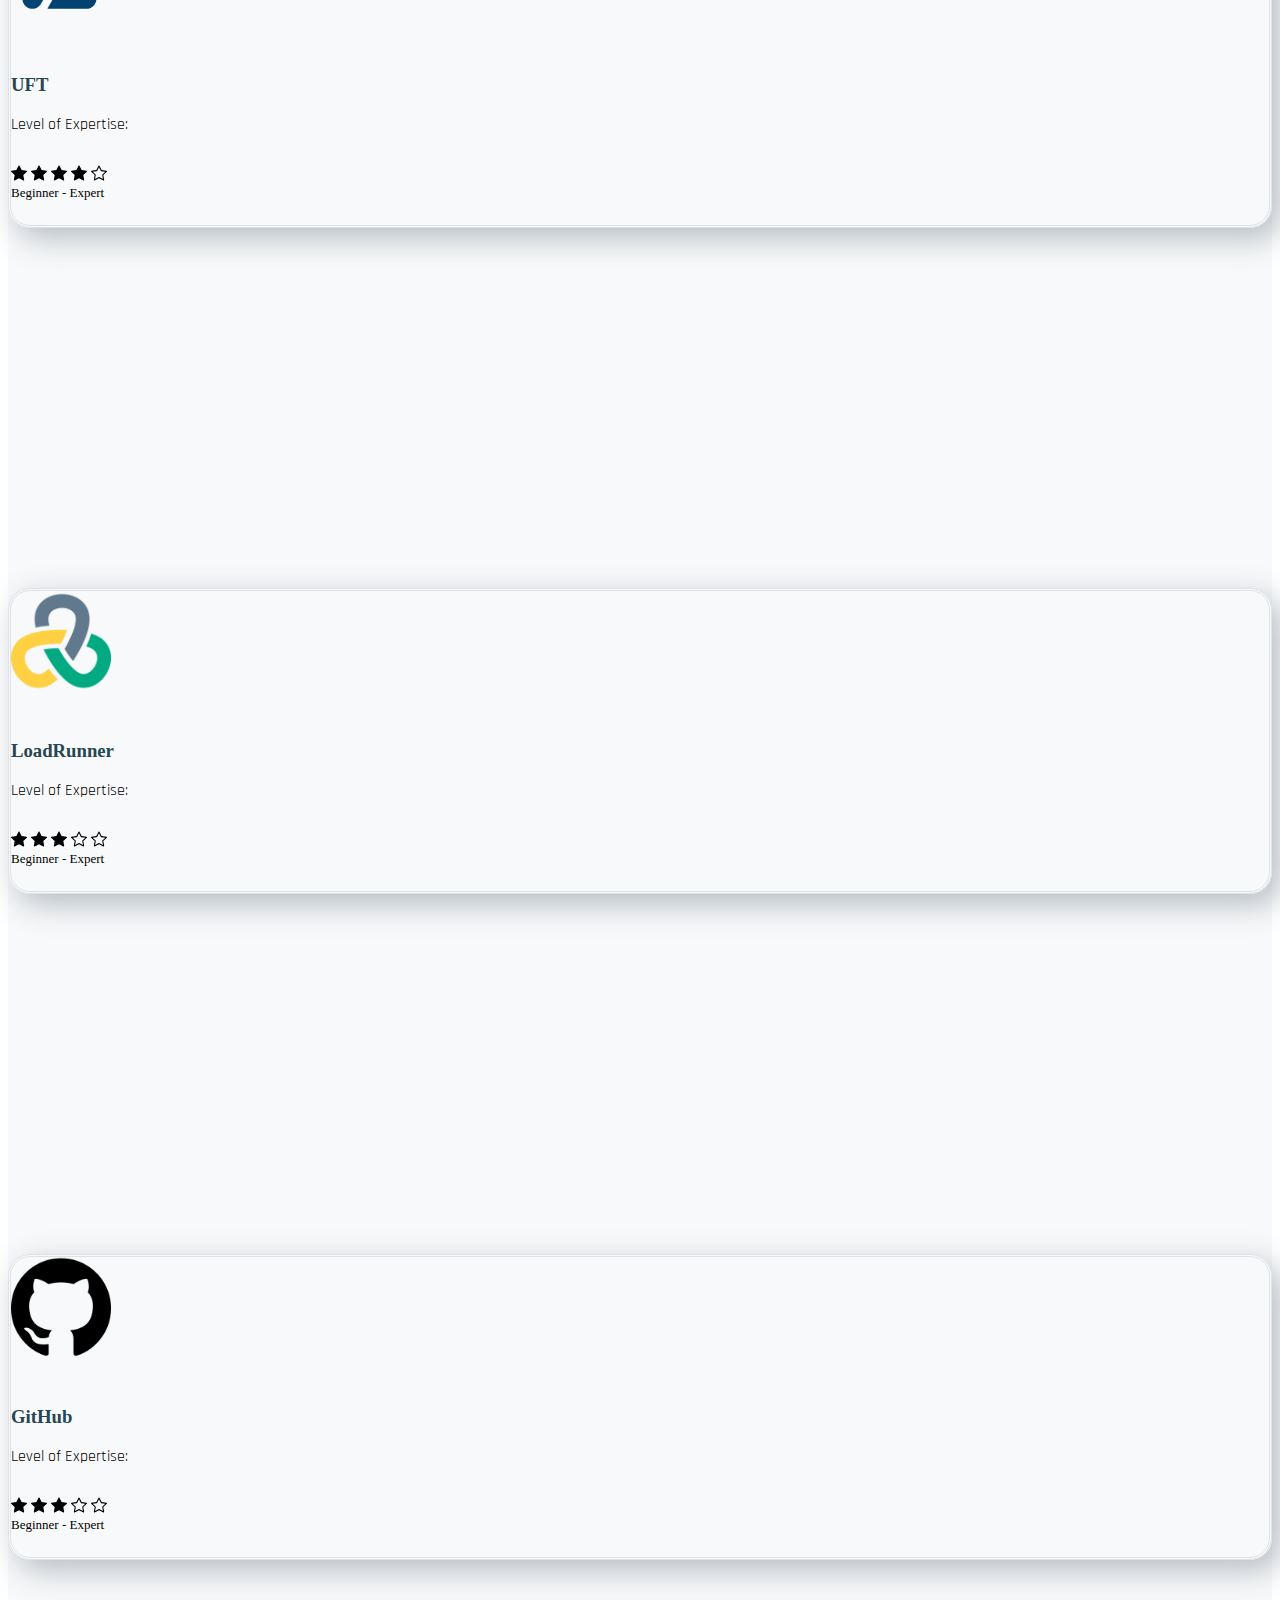
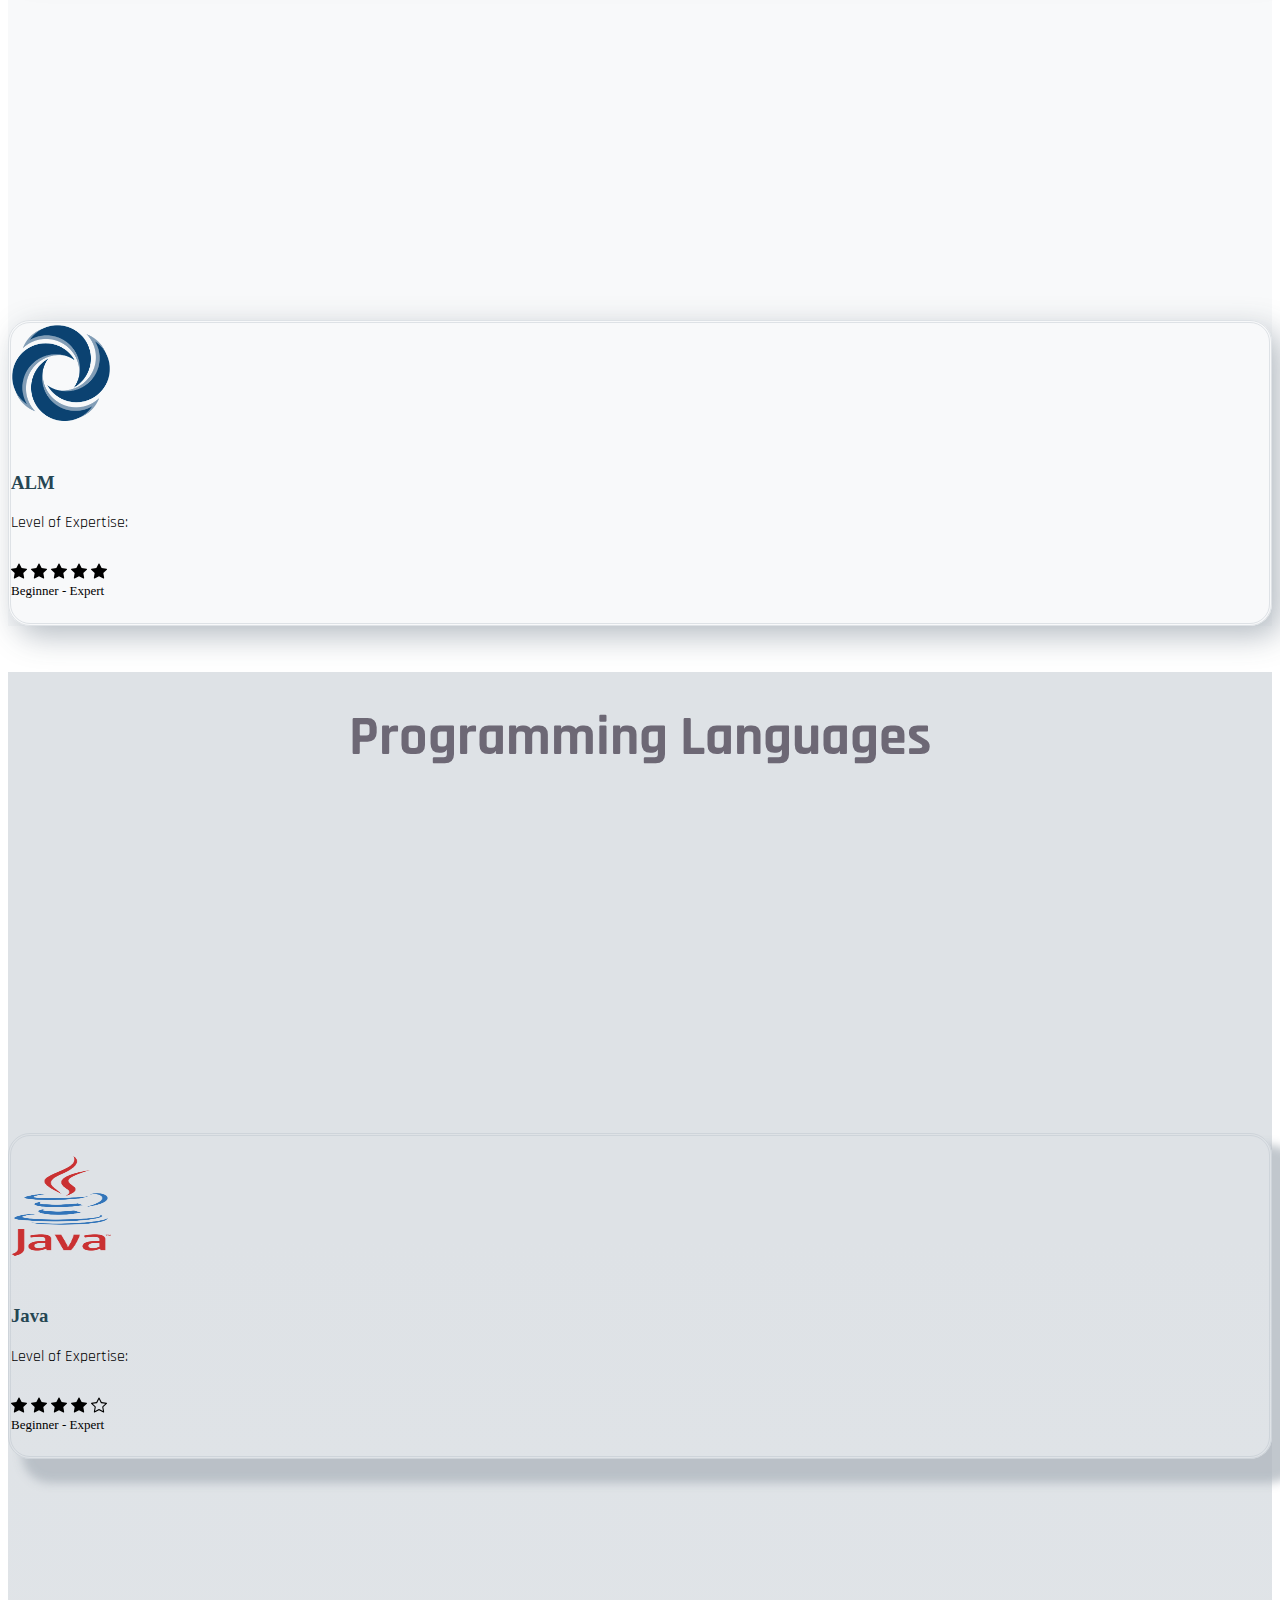
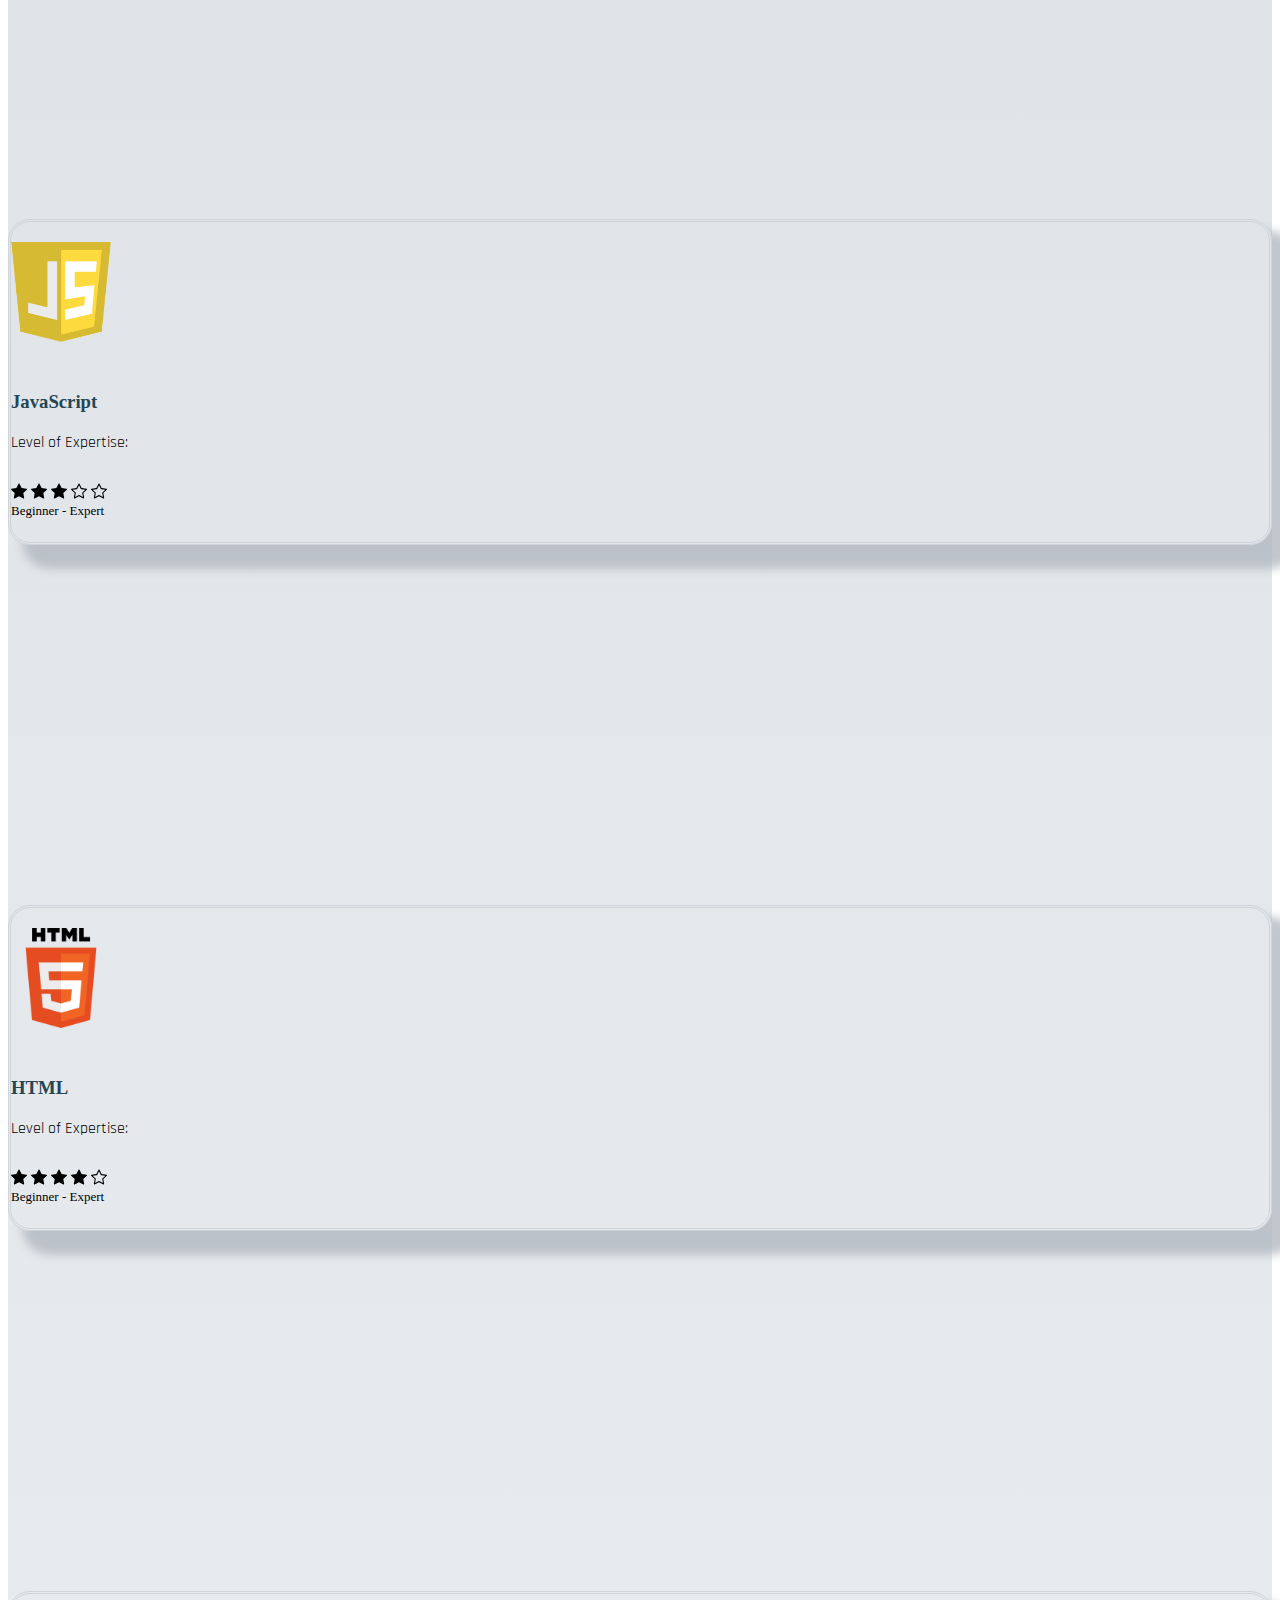
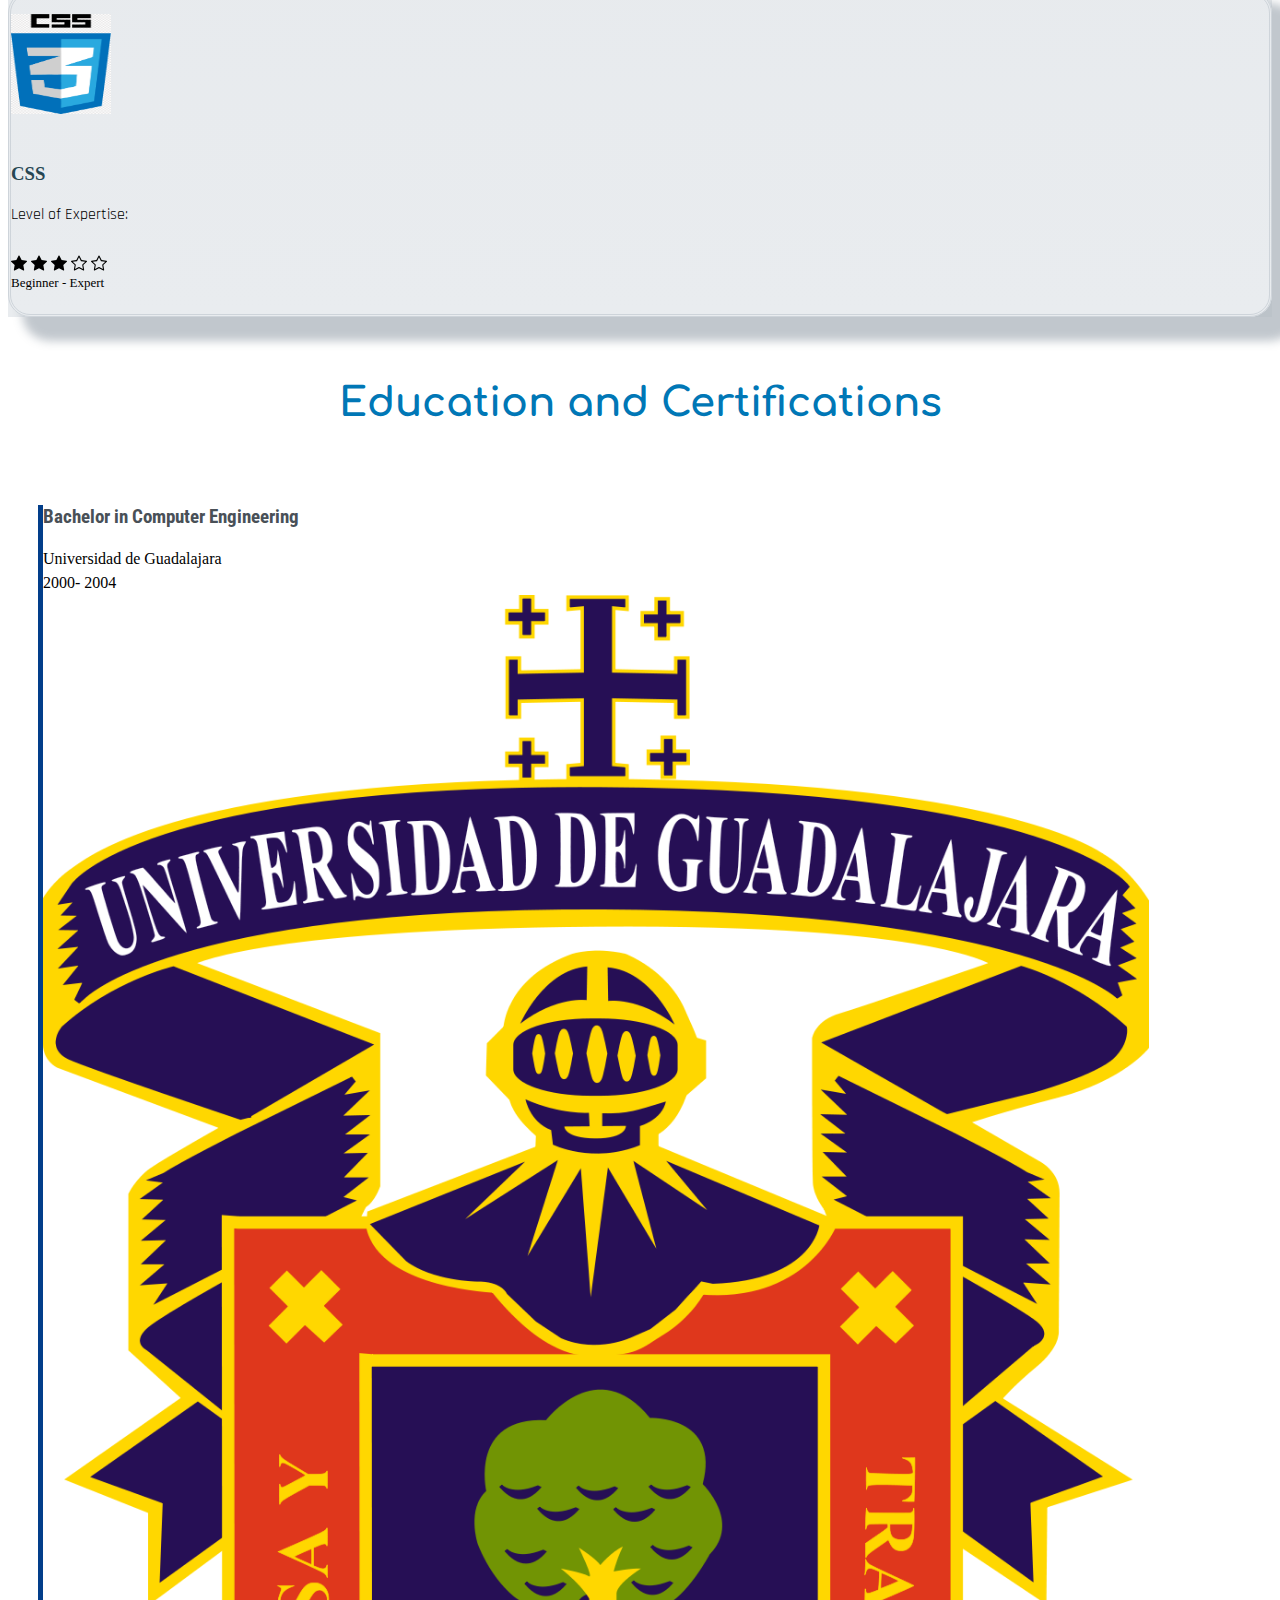
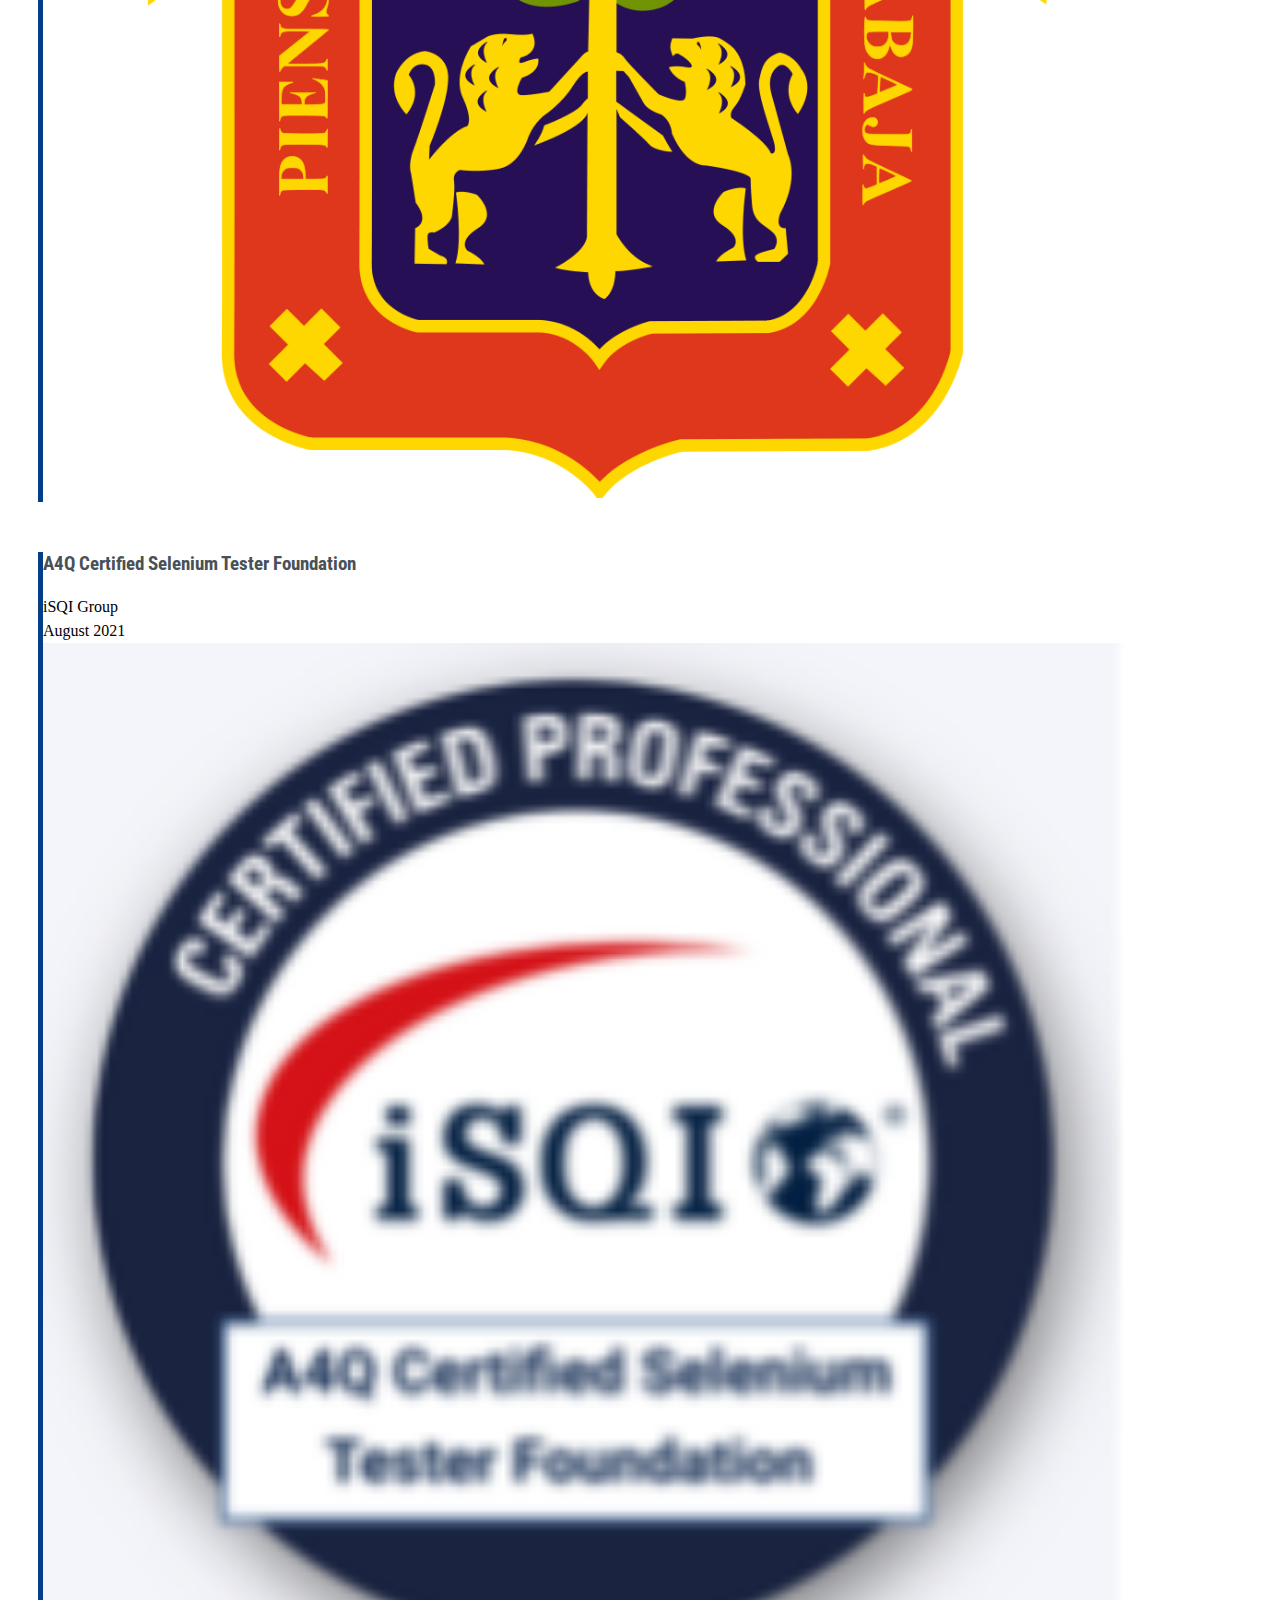
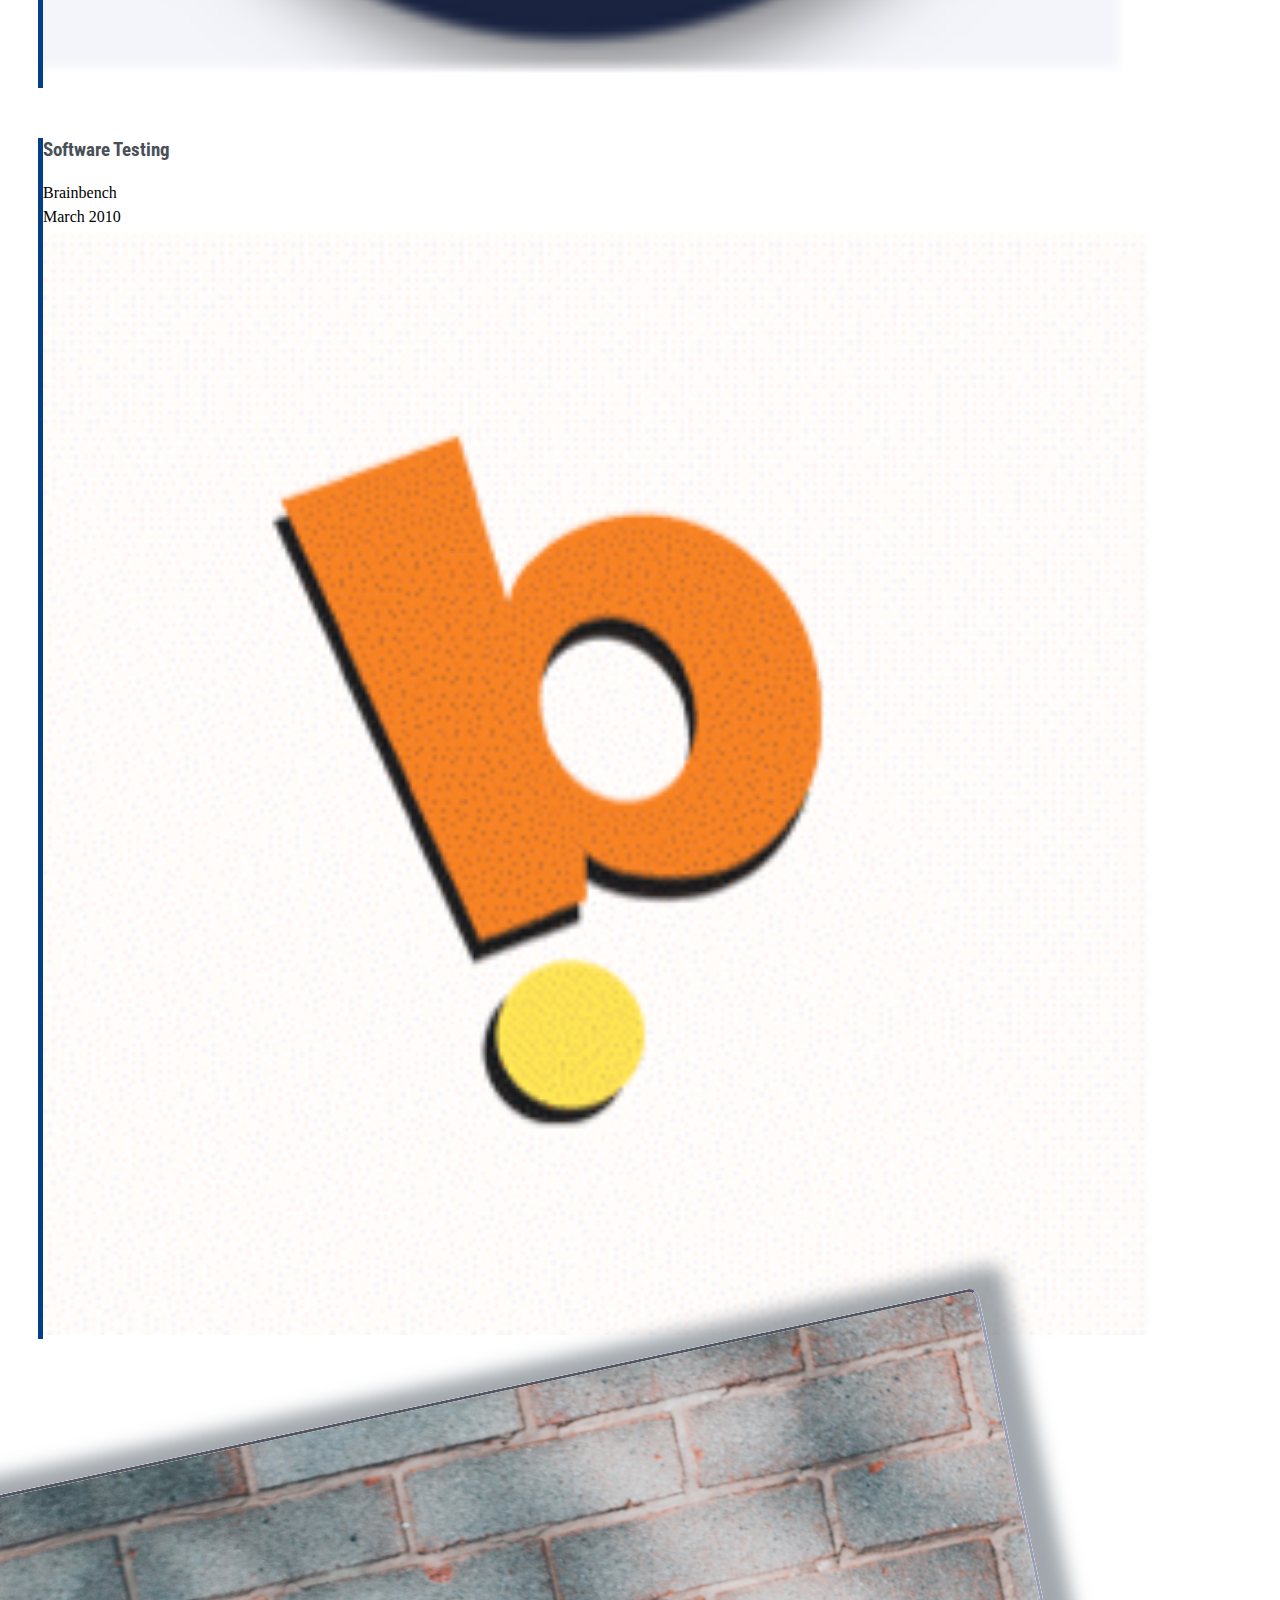
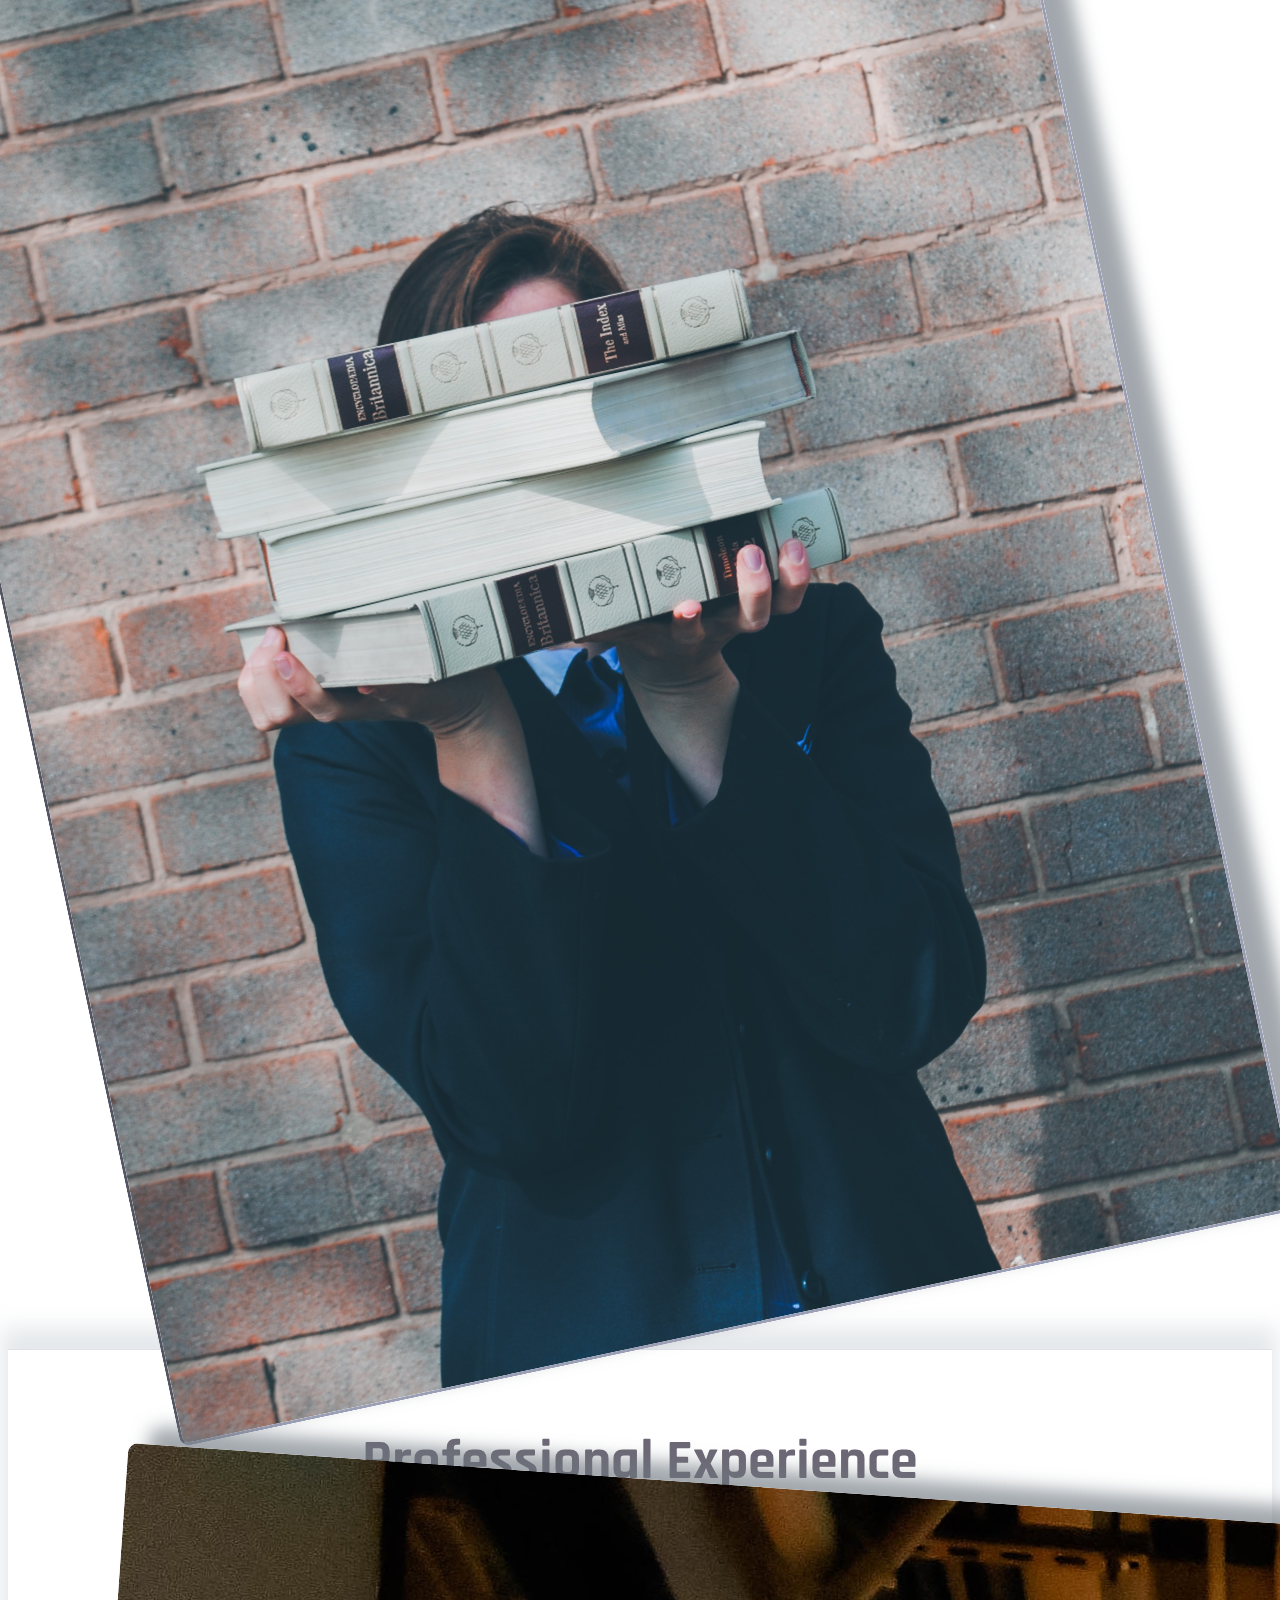
==== commit fbd7c6d2: "Updating html and css to Version 2_0" ====
--- a/index.html
+++ b/index.html
@@ -5,528 +5,861 @@
     <meta charset="UTF-8">
     <meta http-equiv="X-UA-Compatible" content="IE=edge">
     <meta name="viewport" content="width=device-width, initial-scale=1.0">
-
-    <!-- Google fonts -->
+    <link href="https://cdn.jsdelivr.net/npm/bootstrap@5.1.3/dist/css/bootstrap.min.css" rel="stylesheet"
+        integrity="sha384-1BmE4kWBq78iYhFldvKuhfTAU6auU8tT94WrHftjDbrCEXSU1oBoqyl2QvZ6jIW3" crossorigin="anonymous">
     <link rel="preconnect" href="https://fonts.googleapis.com">
     <link rel="preconnect" href="https://fonts.gstatic.com" crossorigin>
-    <link
-        href="https://fonts.googleapis.com/css2?family=Montserrat:wght@100;400&family=Outfit:wght@100;400&family=Roboto+Condensed:ital,wght@0,300;0,400;1,300&display=swap"
+    <link href="https://fonts.googleapis.com/css2?family=Comfortaa&family=Rajdhani&family=Roboto+Condensed&display=swap"
         rel="stylesheet">
-        
-
-    <!-- Bootstrap CSS -->
-    <link href="https://cdn.jsdelivr.net/npm/bootstrap@5.1.3/dist/css/bootstrap.min.css" rel="stylesheet"
-        integrity="sha384-1BmE4kWBq78iYhFldvKuhfTAU6auU8tT94WrHftjDbrCEXSU1oBoqyl2QvZ6jIW3" crossorigin="anonymous">
-    <!-- Custom CSS -->
     <link rel="stylesheet" href="main.css">
     <title>VAGO Testing</title>
 </head>
 
 <body>
-    <div class="container">
-        <!-- Start of the navigation bar -->
-        <nav class="navbar navbar-expand-xl navbar-light" id="mainNavBar">
-            <div class="container-fluid">
-                <!-- START of the logo section -->
-                <div id="logo">
-                    <img src="imgs/logo.jpg" alt="">
-                </div>
-                <!-- END of the logo section -->
-
-                <!-- START of the Hamburguer Menu -->
-                <button class="navbar-toggler" type="button" data-bs-toggle="collapse" data-bs-target="#navbarNav"
-                    aria-controls="navbarSupportedContent" aria-expanded="false" aria-label="Toggle navigation">
-                    <span class="navbar-toggler-icon"></span>
-                </button>
-                <!-- END of the Hamburguer Menu -->
-
-                <!-- START of the Section of Links Menu -->
-                <div class="collapse navbar-collapse" id="navbarNav">
-                    <ul class="navbar-nav">
-                        <li class="nav-item">
-                            <a class="nav-link" href="#aboutMe">About Me</a>
-                        </li>
-                        <li class="nav-item">
-                            <a class="nav-link" href="#toolsBar">Tools</a>
-                        </li>
-                        <li class="nav-item">
-                            <a class="nav-link" href="#certificationsSection">Certifications</a>
-                        </li>
-                        <li class="nav-item">
-                            <a class="nav-link" href="#educationSection">Education</a>
-                        </li>
-                        <li class="nav-item">
-                            <a class="nav-link" href="#professionalExperience">Experience</a>
-                        </li>
-                    </ul>
-                </div>
-                <!-- END of the Section of Links Menu -->
-            </div>
-        </nav>
-        <!-- END of the navigation bar -->
-    </div>
-
-    <section>
-        <div class="container-fluid mx-auto ">
-            <div class="row d-flex justify-content-around mw-80">
-                <!-- Start of the Contact Me section -->
-                <div class="col-lg-3" id="contactInfo" >
-                    <h2>Contact Me</h2>
-                    <!-- Start of the Email info -->
-                    <div class="row">
-                        <div class="col">
-                            <div class="d-flex justify-content-center align-items-center">
-                                <svg xmlns="http://www.w3.org/2000/svg" width="16" height="16" fill="currentColor"
-                                    class="bi bi-envelope-check" viewBox="0 0 16 16">
-                                    <path
-                                        d="M2 2a2 2 0 0 0-2 2v8.01A2 2 0 0 0 2 14h5.5a.5.5 0 0 0 0-1H2a1 1 0 0 1-.966-.741l5.64-3.471L8 9.583l7-4.2V8.5a.5.5 0 0 0 1 0V4a2 2 0 0 0-2-2H2Zm3.708 6.208L1 11.105V5.383l4.708 2.825ZM1 4.217V4a1 1 0 0 1 1-1h12a1 1 0 0 1 1 1v.217l-7 4.2-7-4.2Z" />
-                                    <path
-                                        d="M16 12.5a3.5 3.5 0 1 1-7 0 3.5 3.5 0 0 1 7 0Zm-1.993-1.679a.5.5 0 0 0-.686.172l-1.17 1.95-.547-.547a.5.5 0 0 0-.708.708l.774.773a.75.75 0 0 0 1.174-.144l1.335-2.226a.5.5 0 0 0-.172-.686Z" />
-                                </svg>
-                                &nbsp &nbsp
-                                <a href="mailto:oscarvalerio@gmail.com">oscarvalerio@gmail.com</a>
-                            </div>
-                        </div>
-                    </div>
-                    <!-- End of the Email info -->
-
-                    <!-- Start of the Phone Number info -->
-                    <div class="row">
-                        <div class="col">
-                            <div class="d-flex justify-content-center align-items-center">
-                                <svg xmlns="http://www.w3.org/2000/svg" width="16" height="16" fill="currentColor"
-                                    class="bi bi-phone-fill" viewBox="0 0 16 16">
-                                    <path
-                                        d="M3 2a2 2 0 0 1 2-2h6a2 2 0 0 1 2 2v12a2 2 0 0 1-2 2H5a2 2 0 0 1-2-2V2zm6 11a1 1 0 1 0-2 0 1 1 0 0 0 2 0z" />
-                                </svg>
-                                &nbsp &nbsp
-                                <a href="tel:+52 4492226729">+52 449-222-6729</a>
-                            </div>
-                        </div>
-                    </div>
-                    <!-- END of the Phone Number info -->
-
-                    <!-- Start of Github profile info -->
-                    <div class="row">
-                        <div class="col">
-                            <div class="d-flex justify-content-center align-items-center">
-                                <svg xmlns="http://www.w3.org/2000/svg" width="16" height="16" fill="currentColor" class="bi bi-github" viewBox="0 0 16 16">
-                                    <path d="M8 0C3.58 0 0 3.58 0 8c0 3.54 2.29 6.53 5.47 7.59.4.07.55-.17.55-.38 0-.19-.01-.82-.01-1.49-2.01.37-2.53-.49-2.69-.94-.09-.23-.48-.94-.82-1.13-.28-.15-.68-.52-.01-.53.63-.01 1.08.58 1.23.82.72 1.21 1.87.87 2.33.66.07-.52.28-.87.51-1.07-1.78-.2-3.64-.89-3.64-3.95 0-.87.31-1.59.82-2.15-.08-.2-.36-1.02.08-2.12 0 0 .67-.21 2.2.82.64-.18 1.32-.27 2-.27.68 0 1.36.09 2 .27 1.53-1.04 2.2-.82 2.2-.82.44 1.1.16 1.92.08 2.12.51.56.82 1.27.82 2.15 0 3.07-1.87 3.75-3.65 3.95.29.25.54.73.54 1.48 0 1.07-.01 1.93-.01 2.2 0 .21.15.46.55.38A8.012 8.012 0 0 0 16 8c0-4.42-3.58-8-8-8z"/>
-                                  </svg>
-                                &nbsp &nbsp
-                                <a href="https://github.com/oscarvalerio/">GitHub Profile</a>
-                            </div>
-                        </div>
-                    </div>
-                    <!-- END of the Github profile info -->
-
-                    <!-- Start of Linkedin info -->
-                    <div class="row">
-                        <div class="col">
-                            <div class="d-flex justify-content-center align-items-center">
-                                <svg xmlns="http://www.w3.org/2000/svg" width="16" height="16" fill="currentColor" class="bi bi-linkedin" viewBox="0 0 16 16">
-                                    <path d="M0 1.146C0 .513.526 0 1.175 0h13.65C15.474 0 16 .513 16 1.146v13.708c0 .633-.526 1.146-1.175 1.146H1.175C.526 16 0 15.487 0 14.854V1.146zm4.943 12.248V6.169H2.542v7.225h2.401zm-1.2-8.212c.837 0 1.358-.554 1.358-1.248-.015-.709-.52-1.248-1.342-1.248-.822 0-1.359.54-1.359 1.248 0 .694.521 1.248 1.327 1.248h.016zm4.908 8.212V9.359c0-.216.016-.432.08-.586.173-.431.568-.878 1.232-.878.869 0 1.216.662 1.216 1.634v3.865h2.401V9.25c0-2.22-1.184-3.252-2.764-3.252-1.274 0-1.845.7-2.165 1.193v.025h-.016a5.54 5.54 0 0 1 .016-.025V6.169h-2.4c.03.678 0 7.225 0 7.225h2.4z"/>
-                                  </svg>
-                                &nbsp &nbsp
-                                <a href="https://www.linkedin.com/in/oscar-valerio/">Linkedin Profile</a>
-                            </div>
-                        </div>
-                    </div>
-                    <!-- END of the Linkedin info -->
-                </div>
-                <!-- END of the Contact me section -->
-                
-
-                <!-- Start of the about me section -->
-                <div class="col-lg-7" id="aboutMe">
-                    <h2 class="my-3">About Me</h2>
-                    <p class="px-4"> <span class="textMark">Va</span>lerio <span class="textMark">G</span>omez <span
-                            class="textMark">O</span>scar is the Software Test Engineer behind <span class="textMark">
-                            VAGO Testing</span>,
-                        Working as Software Tester, I started back in 2005 as manual tester, after that, it has been a
-                        long but funny road by different areas of the Software Quality
-                        Assurance area.
-                        My experience is mainly with Automation Test Tools like Selenium, UFT, and Appium, but I also
-                        have experience
-                        with other areas of testing like Performance Testing (LoadRunner), API testing (PostMan, SOAP
-                        UI),
-                        Security Testing,
-                        and Test Management.
-                        The goal for this site will be to create a place to share my information so the community of testing
-                        can share ideas, proposals and discuss common goals.
-                    </p>
-                </div>
-                <!-- END of the about me section -->
-            </div>
-
-            <!-- START of the Profesional Experience Section -->
-            <div class="row d-flex justify-content-around mt-5 mw-80">
-                <!-- START of the tools section -->
-                <div class="col-lg-3" id="toolsBar" >
-                    <h2>Tools</h2>
-                    <!-- Start of Selenium Tool -->
-                    <div class="row">
-                        <div class="col-2">
-                            <div class="d-flex justify-content-center align-items-center">
-                                <img src="imgs/Tools/selenium.png" alt="">
-                            </div>
-                        </div>
-                        <div class="col-4">
-                            <div class="d-flex">
-                                Selenium
-                            </div>
-                        </div>
-
-                        <div class="col-2">
-                            <div class="d-flex justify-content-center align-items-center">
-                                <img src="imgs/Tools/appium.jpeg" alt="">
-                            </div>
-                        </div>
-                        <div class="col-4">
-                            <div class="d-flex">
-                                Appium
-                            </div>
-                        </div>
-                    </div>
-                    <!-- END of Selenium Tool -->
-
-
-                    <!-- Start of UFT Tool -->
-                    <div class="row">
-                        <div class="col-2">
-                            <div class="d-flex justify-content-center align-items-center">
-                                <img src="imgs/Tools/uft.png" alt="">
-                            </div>
-                        </div>
-                        <div class="col-4">
-                            <div class="d-flex">
-                                UFT
-                            </div>
-                        </div>
-
-                        <div class="col-2">
-                            <div class="d-flex justify-content-center align-items-center">
-                                <img src="imgs/Tools/loadrunner.png" alt="">
-                            </div>
-                        </div>
-                        <div class="col-4">
-                            <div class="d-flex">
-                                LoadRunner
-                            </div>
-                        </div>
-                    </div>
-                    <!-- END of UFT Tool -->
-
-                    <!-- Start of Github Tool -->
-                    <div class="row">
-                        <div class="col-2">
-                            <div class="d-flex justify-content-center align-items-center">
-                                <img src="imgs/Tools/github.png" alt="">
-                            </div>
-                        </div>
-                        <div class="col-4">
-                            <div class="d-flex">
-                                GitHub
-                            </div>
-                        </div>
-
-                        <div class="col-2">
-                            <div class="d-flex justify-content-center align-items-center">
-                                <img src="imgs/Tools/alm.jpeg" alt="">
-                            </div>
-                        </div>
-                        <div class="col-4">
-                            <div class="d-flex">
-                                ALM
-                            </div>
-                        </div>
-                    </div>
-                    <!-- END of Github Tool -->
-
-                    <!-- START of the Technologies section -->
-                    <h2>Programming Languages</h2>
-                    <!-- Start of Java Tool -->
-                    <div class="row">
-                        <div class="col-2">
-                            <div class="d-flex justify-content-center align-items-center">
-                                <img src="imgs/Tools/java.png" alt="">
-                            </div>
-                        </div>
-                        <div class="col-4">
-                            <div class="d-flex">
-                                Java
-                            </div>
-                        </div>
-
-                        <div class="col-2">
-                            <div class="d-flex justify-content-center align-items-center">
-                                <img src="imgs/Tools/javascript.png" alt="">
-                            </div>
-                        </div>
-                        <div class="col-4">
-                            <div class="d-flex">
-                                JavaScript
-                            </div>
-                        </div>
-                    </div>
-                    <!-- END of Java Tool -->
-                 <!-- END of the Technologies section -->
-
-                  <!-- START of the Certifications section -->
-                  <div id="certificationsSection">
-                    <h2>Certifications</h2>
-                  </div>
-                  <!-- Start of Certificate Selenium Tool -->
-                  <div class="row">
-                      <div class="col-2">
-                          <div class="d-flex justify-content-center align-items-center">
-                              <img src="imgs/istqi.png" alt="">
-                          </div>
-                      </div>
-                      <div class="col-4">
-                          <div class="d-flex">
-                            A4Q Certified Selenium Tester Foundation - iSQI Group - Aug 2021
-                          </div>
-                      </div>
-
-                      <div class="col-2">
-                          <div class="d-flex justify-content-center align-items-center">
-                              <img src="imgs/brainbench.gif" alt="">
-                          </div>
-                      </div>
-                      <div class="col-4">
-                          <div class="d-flex">
-                            Software Testing – Brainbench - Mar 2010
-                          </div>
-                      </div>
-                  </div>
-                  <!-- END of Certificate Selenium Tool -->
-               <!-- END of the Certifications section -->
-
-                <!-- START of the Education section -->
-                <div id="educationSection">
-                    <h2>Education</h2>
-                </div>
-                
-        
-                <div class="row">
-                    <div class="col-3">
-                        <div class="d-flex justify-content-center align-items-center">
-                            <img src="imgs/udg.png" alt="">
-                        </div>
-                    </div>
-                    <div class="col-9">
-                        <div class="d-flex">
-                            Bachelor in Computer Engineering<br>
-                            Universidad de Guadalajara <br>
-                            2000- 2004 &nbsp &nbsp
-                        </div>
-                    </div>
-                </div>
-            
-             <!-- END of the Education section -->
-               
-                    
-                </div>
-                <!-- END of the tools section -->
-
-                 
-
-                <!-- Start of the Professional Experience section -->
-                <div class="col-lg-7" id="professionalExperience">
-                    <h2 class="my-3">Professional Experience</h2>
-                    <!-- START of the first company section -->
-                    <div class="row d-flex flex-column flex-lg-row justify-content-start">
-                        <div class="col-lg-4">
-                            <span class="textMarkProfessional">Company: </span>
-                            <span class="textMarkDescription">Dexcom</span>
-                        </div>
-                        <div class="col-lg-4">
-                            <span class="textMarkProfessional">Role: </span>
-                            <span class="textMarkDescription">Sr. Automation Tester</span>
-                        </div>
-                        <div class="col-lg-4">
-                            <span class="textMarkProfessional">From: </span>
-                            <span class="textMarkDescription">07/20</span>
-                            <span class="textMarkProfessional">To: </span>
-                            <span class="textMarkDescription">Actual Date</span>
-                        </div>
-                    </div>
-                    <div class="row d-flex justify-content-center">
-                        <div class="col-10">
-                            I’m working as automation tester for healthcare company, running automation tests in
-                            different platforms and devices.
-                            Working on agile methodology, for development of scripts to test native mobile applications
-                            for Android and iOS.
-                            Working on a Testing framework that includes CI with Jenkins and Code Management with
-                            GitHub, the framework also supports the inclusion of JUnit
-
-                        </div>
-                    </div>
-                    <!-- END of the first company section -->
-
-                    <!-- START of the second company section -->
-                    <div class="row mt-5 d-flex flex-column flex-lg-row justify-content-start">
-                        <div class="col-lg-4">
-                            <span class="textMarkProfessional">Company: </span>
-                            <span class="textMarkDescription">Capgemini</span>
-                        </div>
-                        <div class="col-lg-4">
-                            <span class="textMarkProfessional">Role: </span>
-                            <span class="textMarkDescription">Sr. QA Consultant</span>
-                        </div>
-                        <div class="col-lg-4">
-                            <span class="textMarkProfessional">From: </span>
-                            <span class="textMarkDescription">09/15</span>
-                            <span class="textMarkProfessional">To: </span>
-                            <span class="textMarkDescription">07/20</span>
-                        </div>
-                    </div>
-                    <div class="row d-flex justify-content-center">
-                        <div class="col-10">
-                            I’m working as test leader of a Quality Assurance and Testing project for one of the largest
-                            Telecomm companies in United States.
-                            Main responsibilities are focused on the analysis, execution and reporting for Test Cases on
-                            different phases of Testing Lifecycle (requirements gathering, Test cases creation /
-                            execution, defect management, etc.).
-                            Working on automation initiatives using HP ALM tool for functional and regression testing.
-
-
-                        </div>
-                    </div>
-                    <!-- END of the second company section -->
-
-                    <!-- START of the Third company section -->
-                    <div class="row mt-5 d-flex flex-column flex-lg-row justify-content-start">
-                        <div class="col-lg-4">
-                            <span class="textMarkProfessional">Company: </span>
-                            <span class="textMarkDescription">Softtek</span>
-                        </div>
-                        <div class="col-lg-4">
-                            <span class="textMarkProfessional">Role: </span>
-                            <span class="textMarkDescription">Sr. QA Consultant</span>
-                        </div>
-                        <div class="col-lg-4">
-                            <span class="textMarkProfessional">From: </span>
-                            <span class="textMarkDescription">06/10</span>
-                            <span class="textMarkProfessional">To: </span>
-                            <span class="textMarkDescription">09/15</span>
-                        </div>
-                    </div>
-                    <div class="row d-flex justify-content-center">
-                        <div class="col-10">
-                            I also have automation activities both Performance and Functional; I worked with different
-                            tools like Quality Center, Quick Test Professional, Performance Center, and ALM.
-
-                            I’m responsible for the improvement in Quality Assurance process and author of a new
-                            Automation Framework and Environment Matrix document.
-                            Direct responsible of providing status to different customers and managers, working with
-                            different technical teams on several different technologies and business areas.
-                        </div>
-                    </div>
-                    <!-- END of the Third company section -->
-
-                    <!-- START of the Fourth company section -->
-                    <div class="row mt-5 d-flex flex-column flex-lg-row justify-content-start">
-                        <div class="col-lg-4">
-                            <span class="textMarkProfessional">Company: </span>
-                            <span class="textMarkDescription">Tiempo Dev.</span>
-                        </div>
-                        <div class="col-lg-4">
-                            <span class="textMarkProfessional">Role: </span>
-                            <span class="textMarkDescription">Automation Test Leader</span>
-                        </div>
-                        <div class="col-lg-4">
-                            <span class="textMarkProfessional">From: </span>
-                            <span class="textMarkDescription">10/09</span>
-                            <span class="textMarkProfessional">To: </span>
-                            <span class="textMarkDescription">06/10</span>
-                        </div>
-                    </div>
-                    <div class="row d-flex justify-content-center">
-                        <div class="col-10">
-                            Lead of the Automation Team, my job is to coordinate the automation testing process. This
-                            process includes Use Cases Design, Automation Plan Creation, Time Estimation, and constant
-                            Tester-Client-Developer communication.
-                            Leading a team formed by 4 persons and focused on development of test scripts for new
-                            projects, we are also responsible to conduct regression testing with QTP scripts and defect
-                            processing.
-
-                        </div>
-                    </div>
-                    <!-- END of the Fourth company section -->
-
-                    <!-- START of the Fifth company section -->
-                    <div class="row mt-5 d-flex flex-column flex-lg-row justify-content-start">
-                        <div class="col-lg-4">
-                            <span class="textMarkProfessional">Company: </span>
-                            <span class="textMarkDescription">Softtek</span>
-                        </div>
-                        <div class="col-lg-4">
-                            <span class="textMarkProfessional">Role: </span>
-                            <span class="textMarkDescription">Test Team Leader</span>
-                        </div>
-                        <div class="col-lg-4">
-                            <span class="textMarkProfessional">From: </span>
-                            <span class="textMarkDescription">02/08</span>
-                            <span class="textMarkProfessional">To: </span>
-                            <span class="textMarkDescription">10/09</span>
-                        </div>
-                    </div>
-                    <div class="row d-flex justify-content-center">
-                        <div class="col-10">
-                            Leader of the Quality Assurance team inside Penske Logistics project, I could work directly
-                            with International (USA, Europe, and China) customers. I’ve been part of the implementation
-                            of a new Quality Assurance model for the customer, leading the design since the assessment
-                            phase until implementing the QA process.
-
-                            I am direct responsible to coordinate a team formed by 5 persons (4 located in Mexico and 2
-                            Located in China) and this activity gave me the opportunity to coordinate international team
-                            members. I was direct responsible for implementing and reviewing the daily use of a test
-                            model based on standards like CMMI and SSTP.
-                        </div>
-                    </div>
-                    <!-- END of the Fifth company section -->
-
-                    <!-- START of the Sixth company section -->
-                    <div class="row mt-5 d-flex flex-column flex-lg-row justify-content-start">
-                        <div class="col-lg-4">
-                            <span class="textMarkProfessional">Company: </span>
-                            <span class="textMarkDescription">IBM</span>
-                        </div>
-                        <div class="col-lg-4">
-                            <span class="textMarkProfessional">Role: </span>
-                            <span class="textMarkDescription">Software Tester</span>
-                        </div>
-                        <div class="col-lg-4">
-                            <span class="textMarkProfessional">From: </span>
-                            <span class="textMarkDescription">01/06</span>
-                            <span class="textMarkProfessional">To: </span>
-                            <span class="textMarkDescription">02/08</span>
-                        </div>
-                    </div>
-                    <div class="row d-flex justify-content-center">
-                        <div class="col-10">
-                            I worked as a specialist of testing design, worked on Internal and external projects for
-                            IBM; I was part of projects like IBM store for Europe and Grupo Modelo Company.
-
-                            I used different test tools like Rational Suite, UVATS and Test Director. Resides these
-                            activities I worked with other administrative software like Microsoft Suite and Lotus Notes
-                            programs.
-
-                        </div>
-                    </div>
-                    <!-- END of the Sixth company section -->
-
-                </div>
-                <!-- END of the about me section -->
+
+    <!-- Beginning of the navigation Bar -->
+    <nav class="navbar fixed-top navbar-expand-lg navbar-light navbarBack">
+        <div class="container-fluid">
+            <!-- Hamburger Menu -->
+            <button class="navbar-toggler buttonMenu" type="button" data-bs-toggle="collapse"
+                data-bs-target="#navbarSupportedContent" aria-controls="navbarSupportedContent" aria-expanded="false"
+                aria-label="Toggle navigation">
+                <span class="navbar-toggler-icon"></span>
+            </button>
+            <!-- End of Hamburger Menu -->
+
+            <a class="navbar-brand" href="#sectionInfo">
+                <img src="imgs/logo.jpg" alt="" width="70" height="44">
+            </a>
+
+            <!-- Beginning of the navbar elements -->
+            <div class="collapse navbar-collapse justify-content-center" id="navbarSupportedContent">
+                <ul class="navbar-nav">
+                    <li>
+                        <a href="#toolSection">Tools</a>
+                    </li>
+                    <li>
+                        <a href="#programmingSection">Programming Languages</a>
+                    </li>
+                    <li>
+                        <a href="#educationInfo">Education</a>
+                    </li>
+                    <li>
+                        <a href="#experienceInfo">Experience</a>
+                    </li>
+                    <li>
+                        <a href="#footerSection">Contact</a>
+                    </li>
+                </ul>
+            </div>
+            <!-- End of the navbar elements -->
+        </div>
+    </nav>
+    <!-- End of the navigation Bar -->
+
+    <!-- Beginning of the General Info section -->
+    <section id="sectionInfo">
+        <div id="introInfo" class="containerFluid">
+            <div class="row align-items-center pb-5 pt-4" id="introRow">
+                <div class="col-md-2 d-none d-md-block"></div>
+                <!-- Beginning of the VAGO Text section -->
+                <div class="col-md-6 align-items-center flex-column">
+                    <div>
+                        <span class="introCapital">VA</span>lerio
+                    </div>
+                    <div>
+                        <span class="introCapital">G</span>omez
+                    </div>
+                    <div>
+                        <span class="introCapital">O</span>scar
+                    </div>
+                    <div class="introSkills"> TESTING </div>
+                    <div class="introExtendedSkills"> Manual, Automation, Load/Performance, Test Management </div>
+                </div>
+                <!-- END of the VAGO Text section -->
             </div>
         </div>
     </section>
-
+    <!-- END of the General Info section -->
+
+    <!-- Beginning of the About Me section -->
+    <section>
+        <div id="aboutInfo" class="containerFluid">
+            <div class="row d-flex flex-row align-items-center justify-content-end" id="aboutRow">
+                <h2 class="sectionTitle" id="aboutTitle">About Me</h2>
+                <!-- Beginning of the image of About Me -->
+                <div class="col-md-3 d-none d-md-block p-0">
+                    <img src="imgs/programmer.jpg" alt="" class="imgAbout">
+                </div>
+                <!-- END of the image of About Me -->
+                <div class="col-md-1 d-none d-md-block"></div>
+                <!-- Beginning of the About Me Text section -->
+                <div class="col-md-6">
+                    <div>
+                        <span class="aboutHighlight"> Valerio Gomez Oscar</span> is the Software Test Engineer behind
+                        <span class="aboutHighlight"> VAGO Testing</span>, Working as Software
+                        Tester, started back in <span class="aboutHighlight"> 2005</span> as manual tester, after that,
+                        it has been a long but funny road
+                        by different areas of the Software Quality Assurance area like Automation, Performance, Test
+                        Management, Security Testing and a bunch of Test Management.
+                        <br>
+                        <br>
+                        <div class="aboutHighlight">Keep scrolling down if you want to know me better!!</div>
+                    </div>
+                </div>
+                <div class="col-md-1 d-none d-md-block"></div>
+                <!-- END of the VAGO Text section -->
+            </div>
+        </div>
+    </section>
+    <!-- END of the About Me section -->
+
+    <!-- Beginning of the tools section -->
+    <section id="toolContainer">
+        <div id="toolSection" class="container">
+            <h2 class="sectionTitle">Tools</h2>
+
+            <!-- Beginning of the first row of tools -->
+            <div class="row align-items-center">
+                <div class="col-md-1 toolOption d-none d-md-block"></div>
+                <!-- Beginning of the selenium tool -->
+                <div class="col-md-3 toolOption align-items-center toolBorder pt-3 pb-3">
+                    <img src="imgs/Tools/selenium.png" alt="" class="toolLogo">
+                    <h3 class="toolTitle">Selenium</h3>
+                    <div>
+                        <div class="mb-3 toolText">
+                            Level of Expertise:
+                        </div>
+                        <div class="mb-3">
+                            <svg xmlns="http://www.w3.org/2000/svg" width="16" height="16" fill="currentColor"
+                                class="bi bi-star-fill goodExp" viewBox="0 0 16 16">
+                                <path
+                                    d="M3.612 15.443c-.386.198-.824-.149-.746-.592l.83-4.73L.173 6.765c-.329-.314-.158-.888.283-.95l4.898-.696L7.538.792c.197-.39.73-.39.927 0l2.184 4.327 4.898.696c.441.062.612.636.282.95l-3.522 3.356.83 4.73c.078.443-.36.79-.746.592L8 13.187l-4.389 2.256z" />
+                            </svg>
+                            <svg xmlns="http://www.w3.org/2000/svg" width="16" height="16" fill="currentColor"
+                                class="bi bi-star-fill goodExp" viewBox="0 0 16 16">
+                                <path
+                                    d="M3.612 15.443c-.386.198-.824-.149-.746-.592l.83-4.73L.173 6.765c-.329-.314-.158-.888.283-.95l4.898-.696L7.538.792c.197-.39.73-.39.927 0l2.184 4.327 4.898.696c.441.062.612.636.282.95l-3.522 3.356.83 4.73c.078.443-.36.79-.746.592L8 13.187l-4.389 2.256z" />
+                            </svg>
+                            <svg xmlns="http://www.w3.org/2000/svg" width="16" height="16" fill="currentColor"
+                                class="bi bi-star-fill goodExp" viewBox="0 0 16 16">
+                                <path
+                                    d="M3.612 15.443c-.386.198-.824-.149-.746-.592l.83-4.73L.173 6.765c-.329-.314-.158-.888.283-.95l4.898-.696L7.538.792c.197-.39.73-.39.927 0l2.184 4.327 4.898.696c.441.062.612.636.282.95l-3.522 3.356.83 4.73c.078.443-.36.79-.746.592L8 13.187l-4.389 2.256z" />
+                            </svg>
+                            <svg xmlns="http://www.w3.org/2000/svg" width="16" height="16" fill="currentColor"
+                                class="bi bi-star-fill goodExp" viewBox="0 0 16 16">
+                                <path
+                                    d="M3.612 15.443c-.386.198-.824-.149-.746-.592l.83-4.73L.173 6.765c-.329-.314-.158-.888.283-.95l4.898-.696L7.538.792c.197-.39.73-.39.927 0l2.184 4.327 4.898.696c.441.062.612.636.282.95l-3.522 3.356.83 4.73c.078.443-.36.79-.746.592L8 13.187l-4.389 2.256z" />
+                            </svg>
+                            <svg xmlns="http://www.w3.org/2000/svg" width="16" height="16" fill="currentColor"
+                                class="bi bi-star" viewBox="0 0 16 16">
+                                <path
+                                    d="M2.866 14.85c-.078.444.36.791.746.593l4.39-2.256 4.389 2.256c.386.198.824-.149.746-.592l-.83-4.73 3.522-3.356c.33-.314.16-.888-.282-.95l-4.898-.696L8.465.792a.513.513 0 0 0-.927 0L5.354 5.12l-4.898.696c-.441.062-.612.636-.283.95l3.523 3.356-.83 4.73zm4.905-2.767-3.686 1.894.694-3.957a.565.565 0 0 0-.163-.505L1.71 6.745l4.052-.576a.525.525 0 0 0 .393-.288L8 2.223l1.847 3.658a.525.525 0 0 0 .393.288l4.052.575-2.906 2.77a.565.565 0 0 0-.163.506l.694 3.957-3.686-1.894a.503.503 0 0 0-.461 0z" />
+                            </svg>
+                        </div>
+                        <div class="mb-3 toolExp">
+                            Beginner - Expert
+                        </div>
+                    </div>
+                </div>
+                <!-- End of Selenium Tool -->
+
+                <div class="col-md-1 toolOption d-none d-md-block"></div>
+
+                <!-- Beginning of Appium Tool -->
+                <div class="col-md-3 toolOption align-items-center toolBorder pt-3 pb-3">
+                    <img src="imgs/Tools/appium.png" alt="" class="toolLogo">
+                    <h3 class="toolTitle">Appium</h3>
+                    <div>
+                        <div class="mb-3 toolText">
+                            Level of Expertise:
+                        </div>
+                        <div class="mb-3">
+                            <svg xmlns="http://www.w3.org/2000/svg" width="16" height="16" fill="currentColor"
+                                class="bi bi-star-fill goodExp" viewBox="0 0 16 16">
+                                <path
+                                    d="M3.612 15.443c-.386.198-.824-.149-.746-.592l.83-4.73L.173 6.765c-.329-.314-.158-.888.283-.95l4.898-.696L7.538.792c.197-.39.73-.39.927 0l2.184 4.327 4.898.696c.441.062.612.636.282.95l-3.522 3.356.83 4.73c.078.443-.36.79-.746.592L8 13.187l-4.389 2.256z" />
+                            </svg>
+                            <svg xmlns="http://www.w3.org/2000/svg" width="16" height="16" fill="currentColor"
+                                class="bi bi-star-fill goodExp" viewBox="0 0 16 16">
+                                <path
+                                    d="M3.612 15.443c-.386.198-.824-.149-.746-.592l.83-4.73L.173 6.765c-.329-.314-.158-.888.283-.95l4.898-.696L7.538.792c.197-.39.73-.39.927 0l2.184 4.327 4.898.696c.441.062.612.636.282.95l-3.522 3.356.83 4.73c.078.443-.36.79-.746.592L8 13.187l-4.389 2.256z" />
+                            </svg>
+                            <svg xmlns="http://www.w3.org/2000/svg" width="16" height="16" fill="currentColor"
+                                class="bi bi-star-fill goodExp" viewBox="0 0 16 16">
+                                <path
+                                    d="M3.612 15.443c-.386.198-.824-.149-.746-.592l.83-4.73L.173 6.765c-.329-.314-.158-.888.283-.95l4.898-.696L7.538.792c.197-.39.73-.39.927 0l2.184 4.327 4.898.696c.441.062.612.636.282.95l-3.522 3.356.83 4.73c.078.443-.36.79-.746.592L8 13.187l-4.389 2.256z" />
+                            </svg>
+                            <svg xmlns="http://www.w3.org/2000/svg" width="16" height="16" fill="currentColor"
+                                class="bi bi-star" viewBox="0 0 16 16">
+                                <path
+                                    d="M2.866 14.85c-.078.444.36.791.746.593l4.39-2.256 4.389 2.256c.386.198.824-.149.746-.592l-.83-4.73 3.522-3.356c.33-.314.16-.888-.282-.95l-4.898-.696L8.465.792a.513.513 0 0 0-.927 0L5.354 5.12l-4.898.696c-.441.062-.612.636-.283.95l3.523 3.356-.83 4.73zm4.905-2.767-3.686 1.894.694-3.957a.565.565 0 0 0-.163-.505L1.71 6.745l4.052-.576a.525.525 0 0 0 .393-.288L8 2.223l1.847 3.658a.525.525 0 0 0 .393.288l4.052.575-2.906 2.77a.565.565 0 0 0-.163.506l.694 3.957-3.686-1.894a.503.503 0 0 0-.461 0z" />
+                            </svg>
+                            <svg xmlns="http://www.w3.org/2000/svg" width="16" height="16" fill="currentColor"
+                                class="bi bi-star" viewBox="0 0 16 16">
+                                <path
+                                    d="M2.866 14.85c-.078.444.36.791.746.593l4.39-2.256 4.389 2.256c.386.198.824-.149.746-.592l-.83-4.73 3.522-3.356c.33-.314.16-.888-.282-.95l-4.898-.696L8.465.792a.513.513 0 0 0-.927 0L5.354 5.12l-4.898.696c-.441.062-.612.636-.283.95l3.523 3.356-.83 4.73zm4.905-2.767-3.686 1.894.694-3.957a.565.565 0 0 0-.163-.505L1.71 6.745l4.052-.576a.525.525 0 0 0 .393-.288L8 2.223l1.847 3.658a.525.525 0 0 0 .393.288l4.052.575-2.906 2.77a.565.565 0 0 0-.163.506l.694 3.957-3.686-1.894a.503.503 0 0 0-.461 0z" />
+                            </svg>
+                        </div>
+                        <div class="mb-3 toolExp">
+                            Beginner - Expert
+                        </div>
+                    </div>
+                </div>
+                <!-- End of Appium Tool -->
+                <div class="col-md-1 toolOption d-none d-md-block"></div>
+                <!-- Beginning of UFT Tool -->
+                <div class="col-md-3 toolOption align-items-center toolBorder pt-3 pb-3">
+                    <img src="imgs/Tools/uft.png" alt="" class="toolLogo">
+                    <h3 class="toolTitle">UFT</h3>
+                    <div>
+                        <div class="mb-3 toolText">
+                            Level of Expertise:
+                        </div>
+                        <div class="mb-3">
+                            <svg xmlns="http://www.w3.org/2000/svg" width="16" height="16" fill="currentColor"
+                                class="bi bi-star-fill goodExp" viewBox="0 0 16 16">
+                                <path
+                                    d="M3.612 15.443c-.386.198-.824-.149-.746-.592l.83-4.73L.173 6.765c-.329-.314-.158-.888.283-.95l4.898-.696L7.538.792c.197-.39.73-.39.927 0l2.184 4.327 4.898.696c.441.062.612.636.282.95l-3.522 3.356.83 4.73c.078.443-.36.79-.746.592L8 13.187l-4.389 2.256z" />
+                            </svg>
+                            <svg xmlns="http://www.w3.org/2000/svg" width="16" height="16" fill="currentColor"
+                                class="bi bi-star-fill goodExp" viewBox="0 0 16 16">
+                                <path
+                                    d="M3.612 15.443c-.386.198-.824-.149-.746-.592l.83-4.73L.173 6.765c-.329-.314-.158-.888.283-.95l4.898-.696L7.538.792c.197-.39.73-.39.927 0l2.184 4.327 4.898.696c.441.062.612.636.282.95l-3.522 3.356.83 4.73c.078.443-.36.79-.746.592L8 13.187l-4.389 2.256z" />
+                            </svg>
+                            <svg xmlns="http://www.w3.org/2000/svg" width="16" height="16" fill="currentColor"
+                                class="bi bi-star-fill goodExp" viewBox="0 0 16 16">
+                                <path
+                                    d="M3.612 15.443c-.386.198-.824-.149-.746-.592l.83-4.73L.173 6.765c-.329-.314-.158-.888.283-.95l4.898-.696L7.538.792c.197-.39.73-.39.927 0l2.184 4.327 4.898.696c.441.062.612.636.282.95l-3.522 3.356.83 4.73c.078.443-.36.79-.746.592L8 13.187l-4.389 2.256z" />
+                            </svg>
+                            <svg xmlns="http://www.w3.org/2000/svg" width="16" height="16" fill="currentColor"
+                                class="bi bi-star-fill goodExp" viewBox="0 0 16 16">
+                                <path
+                                    d="M3.612 15.443c-.386.198-.824-.149-.746-.592l.83-4.73L.173 6.765c-.329-.314-.158-.888.283-.95l4.898-.696L7.538.792c.197-.39.73-.39.927 0l2.184 4.327 4.898.696c.441.062.612.636.282.95l-3.522 3.356.83 4.73c.078.443-.36.79-.746.592L8 13.187l-4.389 2.256z" />
+                            </svg>
+                            <svg xmlns="http://www.w3.org/2000/svg" width="16" height="16" fill="currentColor"
+                                class="bi bi-star" viewBox="0 0 16 16">
+                                <path
+                                    d="M2.866 14.85c-.078.444.36.791.746.593l4.39-2.256 4.389 2.256c.386.198.824-.149.746-.592l-.83-4.73 3.522-3.356c.33-.314.16-.888-.282-.95l-4.898-.696L8.465.792a.513.513 0 0 0-.927 0L5.354 5.12l-4.898.696c-.441.062-.612.636-.283.95l3.523 3.356-.83 4.73zm4.905-2.767-3.686 1.894.694-3.957a.565.565 0 0 0-.163-.505L1.71 6.745l4.052-.576a.525.525 0 0 0 .393-.288L8 2.223l1.847 3.658a.525.525 0 0 0 .393.288l4.052.575-2.906 2.77a.565.565 0 0 0-.163.506l.694 3.957-3.686-1.894a.503.503 0 0 0-.461 0z" />
+                            </svg>
+                        </div>
+                        <div class="mb-3 toolExp">
+                            Beginner - Expert
+                        </div>
+                    </div>
+                </div>
+                <!-- End of UFT Tool -->
+            </div>
+            <!-- End of the first row of tools -->
+
+
+            <!-- Beginning of the second row of tools -->
+            <div class="row align-items-center mt-5 pb-5">
+                <div class="col-md-1 toolOption d-none d-md-block"></div>
+                <!-- Beginning of the LoadRunner tool -->
+                <div class="col-md-3 toolOption align-items-center toolBorder pt-3 pb-3">
+                    <img src="imgs/Tools/loadrunner.png" alt="" class="toolLogo">
+                    <h3 class="toolTitle">LoadRunner</h3>
+                    <div>
+                        <div class="mb-3 toolText">
+                            Level of Expertise:
+                        </div>
+                        <div class="mb-3">
+                            <svg xmlns="http://www.w3.org/2000/svg" width="16" height="16" fill="currentColor"
+                                class="bi bi-star-fill goodExp" viewBox="0 0 16 16">
+                                <path
+                                    d="M3.612 15.443c-.386.198-.824-.149-.746-.592l.83-4.73L.173 6.765c-.329-.314-.158-.888.283-.95l4.898-.696L7.538.792c.197-.39.73-.39.927 0l2.184 4.327 4.898.696c.441.062.612.636.282.95l-3.522 3.356.83 4.73c.078.443-.36.79-.746.592L8 13.187l-4.389 2.256z" />
+                            </svg>
+                            <svg xmlns="http://www.w3.org/2000/svg" width="16" height="16" fill="currentColor"
+                                class="bi bi-star-fill goodExp" viewBox="0 0 16 16">
+                                <path
+                                    d="M3.612 15.443c-.386.198-.824-.149-.746-.592l.83-4.73L.173 6.765c-.329-.314-.158-.888.283-.95l4.898-.696L7.538.792c.197-.39.73-.39.927 0l2.184 4.327 4.898.696c.441.062.612.636.282.95l-3.522 3.356.83 4.73c.078.443-.36.79-.746.592L8 13.187l-4.389 2.256z" />
+                            </svg>
+                            <svg xmlns="http://www.w3.org/2000/svg" width="16" height="16" fill="currentColor"
+                                class="bi bi-star-fill goodExp" viewBox="0 0 16 16">
+                                <path
+                                    d="M3.612 15.443c-.386.198-.824-.149-.746-.592l.83-4.73L.173 6.765c-.329-.314-.158-.888.283-.95l4.898-.696L7.538.792c.197-.39.73-.39.927 0l2.184 4.327 4.898.696c.441.062.612.636.282.95l-3.522 3.356.83 4.73c.078.443-.36.79-.746.592L8 13.187l-4.389 2.256z" />
+                            </svg>
+                            <svg xmlns="http://www.w3.org/2000/svg" width="16" height="16" fill="currentColor"
+                                class="bi bi-star" viewBox="0 0 16 16">
+                                <path
+                                    d="M2.866 14.85c-.078.444.36.791.746.593l4.39-2.256 4.389 2.256c.386.198.824-.149.746-.592l-.83-4.73 3.522-3.356c.33-.314.16-.888-.282-.95l-4.898-.696L8.465.792a.513.513 0 0 0-.927 0L5.354 5.12l-4.898.696c-.441.062-.612.636-.283.95l3.523 3.356-.83 4.73zm4.905-2.767-3.686 1.894.694-3.957a.565.565 0 0 0-.163-.505L1.71 6.745l4.052-.576a.525.525 0 0 0 .393-.288L8 2.223l1.847 3.658a.525.525 0 0 0 .393.288l4.052.575-2.906 2.77a.565.565 0 0 0-.163.506l.694 3.957-3.686-1.894a.503.503 0 0 0-.461 0z" />
+                            </svg>
+                            <svg xmlns="http://www.w3.org/2000/svg" width="16" height="16" fill="currentColor"
+                                class="bi bi-star" viewBox="0 0 16 16">
+                                <path
+                                    d="M2.866 14.85c-.078.444.36.791.746.593l4.39-2.256 4.389 2.256c.386.198.824-.149.746-.592l-.83-4.73 3.522-3.356c.33-.314.16-.888-.282-.95l-4.898-.696L8.465.792a.513.513 0 0 0-.927 0L5.354 5.12l-4.898.696c-.441.062-.612.636-.283.95l3.523 3.356-.83 4.73zm4.905-2.767-3.686 1.894.694-3.957a.565.565 0 0 0-.163-.505L1.71 6.745l4.052-.576a.525.525 0 0 0 .393-.288L8 2.223l1.847 3.658a.525.525 0 0 0 .393.288l4.052.575-2.906 2.77a.565.565 0 0 0-.163.506l.694 3.957-3.686-1.894a.503.503 0 0 0-.461 0z" />
+                            </svg>
+                        </div>
+                        <div class="mb-3 toolExp">
+                            Beginner - Expert
+                        </div>
+                    </div>
+                </div>
+                <!-- End of LoadRunner Tool -->
+
+                <div class="col-md-1 toolOption d-none d-md-block"></div>
+
+                <!-- Beginning of GitHub Tool -->
+                <div class="col-md-3 toolOption align-items-center toolBorder pt-3 pb-3">
+                    <img src="imgs/Tools/github.png" alt="" class="toolLogo">
+                    <h3 class="toolTitle">GitHub</h3>
+                    <div>
+                        <div class="mb-3 toolText">
+                            Level of Expertise:
+                        </div>
+                        <div class="mb-3">
+                            <svg xmlns="http://www.w3.org/2000/svg" width="16" height="16" fill="currentColor"
+                                class="bi bi-star-fill goodExp" viewBox="0 0 16 16">
+                                <path
+                                    d="M3.612 15.443c-.386.198-.824-.149-.746-.592l.83-4.73L.173 6.765c-.329-.314-.158-.888.283-.95l4.898-.696L7.538.792c.197-.39.73-.39.927 0l2.184 4.327 4.898.696c.441.062.612.636.282.95l-3.522 3.356.83 4.73c.078.443-.36.79-.746.592L8 13.187l-4.389 2.256z" />
+                            </svg>
+                            <svg xmlns="http://www.w3.org/2000/svg" width="16" height="16" fill="currentColor"
+                                class="bi bi-star-fill goodExp" viewBox="0 0 16 16">
+                                <path
+                                    d="M3.612 15.443c-.386.198-.824-.149-.746-.592l.83-4.73L.173 6.765c-.329-.314-.158-.888.283-.95l4.898-.696L7.538.792c.197-.39.73-.39.927 0l2.184 4.327 4.898.696c.441.062.612.636.282.95l-3.522 3.356.83 4.73c.078.443-.36.79-.746.592L8 13.187l-4.389 2.256z" />
+                            </svg>
+                            <svg xmlns="http://www.w3.org/2000/svg" width="16" height="16" fill="currentColor"
+                                class="bi bi-star-fill goodExp" viewBox="0 0 16 16">
+                                <path
+                                    d="M3.612 15.443c-.386.198-.824-.149-.746-.592l.83-4.73L.173 6.765c-.329-.314-.158-.888.283-.95l4.898-.696L7.538.792c.197-.39.73-.39.927 0l2.184 4.327 4.898.696c.441.062.612.636.282.95l-3.522 3.356.83 4.73c.078.443-.36.79-.746.592L8 13.187l-4.389 2.256z" />
+                            </svg>
+                            <svg xmlns="http://www.w3.org/2000/svg" width="16" height="16" fill="currentColor"
+                                class="bi bi-star" viewBox="0 0 16 16">
+                                <path
+                                    d="M2.866 14.85c-.078.444.36.791.746.593l4.39-2.256 4.389 2.256c.386.198.824-.149.746-.592l-.83-4.73 3.522-3.356c.33-.314.16-.888-.282-.95l-4.898-.696L8.465.792a.513.513 0 0 0-.927 0L5.354 5.12l-4.898.696c-.441.062-.612.636-.283.95l3.523 3.356-.83 4.73zm4.905-2.767-3.686 1.894.694-3.957a.565.565 0 0 0-.163-.505L1.71 6.745l4.052-.576a.525.525 0 0 0 .393-.288L8 2.223l1.847 3.658a.525.525 0 0 0 .393.288l4.052.575-2.906 2.77a.565.565 0 0 0-.163.506l.694 3.957-3.686-1.894a.503.503 0 0 0-.461 0z" />
+                            </svg>
+                            <svg xmlns="http://www.w3.org/2000/svg" width="16" height="16" fill="currentColor"
+                                class="bi bi-star" viewBox="0 0 16 16">
+                                <path
+                                    d="M2.866 14.85c-.078.444.36.791.746.593l4.39-2.256 4.389 2.256c.386.198.824-.149.746-.592l-.83-4.73 3.522-3.356c.33-.314.16-.888-.282-.95l-4.898-.696L8.465.792a.513.513 0 0 0-.927 0L5.354 5.12l-4.898.696c-.441.062-.612.636-.283.95l3.523 3.356-.83 4.73zm4.905-2.767-3.686 1.894.694-3.957a.565.565 0 0 0-.163-.505L1.71 6.745l4.052-.576a.525.525 0 0 0 .393-.288L8 2.223l1.847 3.658a.525.525 0 0 0 .393.288l4.052.575-2.906 2.77a.565.565 0 0 0-.163.506l.694 3.957-3.686-1.894a.503.503 0 0 0-.461 0z" />
+                            </svg>
+                        </div>
+                        <div class="mb-3 toolExp">
+                            Beginner - Expert
+                        </div>
+                    </div>
+                </div>
+                <!-- End of GitHub Tool -->
+                <div class="col-md-1 toolOption d-none d-md-block"></div>
+                <!-- Beginning of ALM Tool -->
+                <div class="col-md-3 toolOption align-items-center toolBorder pt-3 pb-3">
+                    <img src="imgs/Tools/alm.png" alt="" class="toolLogo">
+                    <h3 class="toolTitle">ALM</h3>
+                    <div>
+                        <div class="mb-3 toolText">
+                            Level of Expertise:
+                        </div>
+                        <div class="mb-3">
+                            <svg xmlns="http://www.w3.org/2000/svg" width="16" height="16" fill="currentColor"
+                                class="bi bi-star-fill goodExp" viewBox="0 0 16 16">
+                                <path
+                                    d="M3.612 15.443c-.386.198-.824-.149-.746-.592l.83-4.73L.173 6.765c-.329-.314-.158-.888.283-.95l4.898-.696L7.538.792c.197-.39.73-.39.927 0l2.184 4.327 4.898.696c.441.062.612.636.282.95l-3.522 3.356.83 4.73c.078.443-.36.79-.746.592L8 13.187l-4.389 2.256z" />
+                            </svg>
+                            <svg xmlns="http://www.w3.org/2000/svg" width="16" height="16" fill="currentColor"
+                                class="bi bi-star-fill goodExp" viewBox="0 0 16 16">
+                                <path
+                                    d="M3.612 15.443c-.386.198-.824-.149-.746-.592l.83-4.73L.173 6.765c-.329-.314-.158-.888.283-.95l4.898-.696L7.538.792c.197-.39.73-.39.927 0l2.184 4.327 4.898.696c.441.062.612.636.282.95l-3.522 3.356.83 4.73c.078.443-.36.79-.746.592L8 13.187l-4.389 2.256z" />
+                            </svg>
+                            <svg xmlns="http://www.w3.org/2000/svg" width="16" height="16" fill="currentColor"
+                                class="bi bi-star-fill goodExp" viewBox="0 0 16 16">
+                                <path
+                                    d="M3.612 15.443c-.386.198-.824-.149-.746-.592l.83-4.73L.173 6.765c-.329-.314-.158-.888.283-.95l4.898-.696L7.538.792c.197-.39.73-.39.927 0l2.184 4.327 4.898.696c.441.062.612.636.282.95l-3.522 3.356.83 4.73c.078.443-.36.79-.746.592L8 13.187l-4.389 2.256z" />
+                            </svg>
+                            <svg xmlns="http://www.w3.org/2000/svg" width="16" height="16" fill="currentColor"
+                                class="bi bi-star-fill goodExp" viewBox="0 0 16 16">
+                                <path
+                                    d="M3.612 15.443c-.386.198-.824-.149-.746-.592l.83-4.73L.173 6.765c-.329-.314-.158-.888.283-.95l4.898-.696L7.538.792c.197-.39.73-.39.927 0l2.184 4.327 4.898.696c.441.062.612.636.282.95l-3.522 3.356.83 4.73c.078.443-.36.79-.746.592L8 13.187l-4.389 2.256z" />
+                            </svg>
+                            <svg xmlns="http://www.w3.org/2000/svg" width="16" height="16" fill="currentColor"
+                                class="bi bi-star-fill goodExp" viewBox="0 0 16 16">
+                                <path
+                                    d="M3.612 15.443c-.386.198-.824-.149-.746-.592l.83-4.73L.173 6.765c-.329-.314-.158-.888.283-.95l4.898-.696L7.538.792c.197-.39.73-.39.927 0l2.184 4.327 4.898.696c.441.062.612.636.282.95l-3.522 3.356.83 4.73c.078.443-.36.79-.746.592L8 13.187l-4.389 2.256z" />
+                            </svg>
+                        </div>
+                        <div class="mb-3 toolExp">
+                            Beginner - Expert
+                        </div>
+                    </div>
+                </div>
+                <!-- End of UFT Tool -->
+            </div>
+            <!-- End of the second row of tools -->
+
+        </div>
+    </section>
+    <!-- End of the tools section -->
+
+
+    <!-- Beginning of the Programming Languages section -->
+    <section id="programmingContainer">
+        <div id="programmingSection" class="container">
+            <h2 class="sectionTitle">Programming Languages</h2>
+
+            <!-- Beginning of the first row of tools -->
+            <div class="row align-items-center">
+                <div class="col-md-3 toolOption d-none d-md-block"></div>
+                <!-- Beginning of the Java Language -->
+                <div class="col-md-3 toolOption programmingBorder align-items-center">
+                    <img src="imgs/Tools/java.png" alt="" class="toolLogo">
+                    <h3 class="toolTitle">Java</h3>
+                    <div>
+                        <div class="mb-3 toolText">
+                            Level of Expertise:
+                        </div>
+                        <div class="mb-3">
+                            <svg xmlns="http://www.w3.org/2000/svg" width="16" height="16" fill="currentColor"
+                                class="bi bi-star-fill goodExp" viewBox="0 0 16 16">
+                                <path
+                                    d="M3.612 15.443c-.386.198-.824-.149-.746-.592l.83-4.73L.173 6.765c-.329-.314-.158-.888.283-.95l4.898-.696L7.538.792c.197-.39.73-.39.927 0l2.184 4.327 4.898.696c.441.062.612.636.282.95l-3.522 3.356.83 4.73c.078.443-.36.79-.746.592L8 13.187l-4.389 2.256z" />
+                            </svg>
+                            <svg xmlns="http://www.w3.org/2000/svg" width="16" height="16" fill="currentColor"
+                                class="bi bi-star-fill goodExp" viewBox="0 0 16 16">
+                                <path
+                                    d="M3.612 15.443c-.386.198-.824-.149-.746-.592l.83-4.73L.173 6.765c-.329-.314-.158-.888.283-.95l4.898-.696L7.538.792c.197-.39.73-.39.927 0l2.184 4.327 4.898.696c.441.062.612.636.282.95l-3.522 3.356.83 4.73c.078.443-.36.79-.746.592L8 13.187l-4.389 2.256z" />
+                            </svg>
+                            <svg xmlns="http://www.w3.org/2000/svg" width="16" height="16" fill="currentColor"
+                                class="bi bi-star-fill goodExp" viewBox="0 0 16 16">
+                                <path
+                                    d="M3.612 15.443c-.386.198-.824-.149-.746-.592l.83-4.73L.173 6.765c-.329-.314-.158-.888.283-.95l4.898-.696L7.538.792c.197-.39.73-.39.927 0l2.184 4.327 4.898.696c.441.062.612.636.282.95l-3.522 3.356.83 4.73c.078.443-.36.79-.746.592L8 13.187l-4.389 2.256z" />
+                            </svg>
+                            <svg xmlns="http://www.w3.org/2000/svg" width="16" height="16" fill="currentColor"
+                                class="bi bi-star-fill goodExp" viewBox="0 0 16 16">
+                                <path
+                                    d="M3.612 15.443c-.386.198-.824-.149-.746-.592l.83-4.73L.173 6.765c-.329-.314-.158-.888.283-.95l4.898-.696L7.538.792c.197-.39.73-.39.927 0l2.184 4.327 4.898.696c.441.062.612.636.282.95l-3.522 3.356.83 4.73c.078.443-.36.79-.746.592L8 13.187l-4.389 2.256z" />
+                            </svg>
+                            <svg xmlns="http://www.w3.org/2000/svg" width="16" height="16" fill="currentColor"
+                                class="bi bi-star" viewBox="0 0 16 16">
+                                <path
+                                    d="M2.866 14.85c-.078.444.36.791.746.593l4.39-2.256 4.389 2.256c.386.198.824-.149.746-.592l-.83-4.73 3.522-3.356c.33-.314.16-.888-.282-.95l-4.898-.696L8.465.792a.513.513 0 0 0-.927 0L5.354 5.12l-4.898.696c-.441.062-.612.636-.283.95l3.523 3.356-.83 4.73zm4.905-2.767-3.686 1.894.694-3.957a.565.565 0 0 0-.163-.505L1.71 6.745l4.052-.576a.525.525 0 0 0 .393-.288L8 2.223l1.847 3.658a.525.525 0 0 0 .393.288l4.052.575-2.906 2.77a.565.565 0 0 0-.163.506l.694 3.957-3.686-1.894a.503.503 0 0 0-.461 0z" />
+                            </svg>
+                        </div>
+                        <div class="mb-3 toolExp">
+                            Beginner - Expert
+                        </div>
+                    </div>
+                </div>
+                <!-- End of Java Language -->
+
+                <div class="col-md-1 toolOption d-none d-md-block"></div>
+
+                <!-- Beginning of JavaScript Tool -->
+                <div class="col-md-3 toolOption programmingBorder align-items-center">
+                    <img src="imgs/Tools/javascript.png" alt="" class="toolLogo">
+                    <h3 class="toolTitle">JavaScript</h3>
+                    <div>
+                        <div class="mb-3 toolText">
+                            Level of Expertise:
+                        </div>
+                        <div class="mb-3">
+                            <svg xmlns="http://www.w3.org/2000/svg" width="16" height="16" fill="currentColor"
+                                class="bi bi-star-fill goodExp" viewBox="0 0 16 16">
+                                <path
+                                    d="M3.612 15.443c-.386.198-.824-.149-.746-.592l.83-4.73L.173 6.765c-.329-.314-.158-.888.283-.95l4.898-.696L7.538.792c.197-.39.73-.39.927 0l2.184 4.327 4.898.696c.441.062.612.636.282.95l-3.522 3.356.83 4.73c.078.443-.36.79-.746.592L8 13.187l-4.389 2.256z" />
+                            </svg>
+                            <svg xmlns="http://www.w3.org/2000/svg" width="16" height="16" fill="currentColor"
+                                class="bi bi-star-fill goodExp" viewBox="0 0 16 16">
+                                <path
+                                    d="M3.612 15.443c-.386.198-.824-.149-.746-.592l.83-4.73L.173 6.765c-.329-.314-.158-.888.283-.95l4.898-.696L7.538.792c.197-.39.73-.39.927 0l2.184 4.327 4.898.696c.441.062.612.636.282.95l-3.522 3.356.83 4.73c.078.443-.36.79-.746.592L8 13.187l-4.389 2.256z" />
+                            </svg>
+                            <svg xmlns="http://www.w3.org/2000/svg" width="16" height="16" fill="currentColor"
+                                class="bi bi-star-fill goodExp" viewBox="0 0 16 16">
+                                <path
+                                    d="M3.612 15.443c-.386.198-.824-.149-.746-.592l.83-4.73L.173 6.765c-.329-.314-.158-.888.283-.95l4.898-.696L7.538.792c.197-.39.73-.39.927 0l2.184 4.327 4.898.696c.441.062.612.636.282.95l-3.522 3.356.83 4.73c.078.443-.36.79-.746.592L8 13.187l-4.389 2.256z" />
+                            </svg>
+                            <svg xmlns="http://www.w3.org/2000/svg" width="16" height="16" fill="currentColor"
+                                class="bi bi-star" viewBox="0 0 16 16">
+                                <path
+                                    d="M2.866 14.85c-.078.444.36.791.746.593l4.39-2.256 4.389 2.256c.386.198.824-.149.746-.592l-.83-4.73 3.522-3.356c.33-.314.16-.888-.282-.95l-4.898-.696L8.465.792a.513.513 0 0 0-.927 0L5.354 5.12l-4.898.696c-.441.062-.612.636-.283.95l3.523 3.356-.83 4.73zm4.905-2.767-3.686 1.894.694-3.957a.565.565 0 0 0-.163-.505L1.71 6.745l4.052-.576a.525.525 0 0 0 .393-.288L8 2.223l1.847 3.658a.525.525 0 0 0 .393.288l4.052.575-2.906 2.77a.565.565 0 0 0-.163.506l.694 3.957-3.686-1.894a.503.503 0 0 0-.461 0z" />
+                            </svg>
+                            <svg xmlns="http://www.w3.org/2000/svg" width="16" height="16" fill="currentColor"
+                                class="bi bi-star" viewBox="0 0 16 16">
+                                <path
+                                    d="M2.866 14.85c-.078.444.36.791.746.593l4.39-2.256 4.389 2.256c.386.198.824-.149.746-.592l-.83-4.73 3.522-3.356c.33-.314.16-.888-.282-.95l-4.898-.696L8.465.792a.513.513 0 0 0-.927 0L5.354 5.12l-4.898.696c-.441.062-.612.636-.283.95l3.523 3.356-.83 4.73zm4.905-2.767-3.686 1.894.694-3.957a.565.565 0 0 0-.163-.505L1.71 6.745l4.052-.576a.525.525 0 0 0 .393-.288L8 2.223l1.847 3.658a.525.525 0 0 0 .393.288l4.052.575-2.906 2.77a.565.565 0 0 0-.163.506l.694 3.957-3.686-1.894a.503.503 0 0 0-.461 0z" />
+                            </svg>
+                        </div>
+                        <div class="mb-3 toolExp">
+                            Beginner - Expert
+                        </div>
+                    </div>
+                </div>
+                <!-- End of JavaScript Tool -->
+            </div>
+            <!-- End of the first row of tools -->
+
+
+
+            <!-- Beginning of the Second row of tools -->
+            <div class="row align-items-center">
+                <div class="col-md-3 toolOption d-none d-md-block"></div>
+                <!-- Beginning of the HTML Language -->
+                <div class="col-md-3 toolOption programmingBorder align-items-center">
+                    <img src="imgs/Tools/html.png" alt="" class="toolLogo">
+                    <h3 class="toolTitle">HTML</h3>
+                    <div>
+                        <div class="mb-3 toolText">
+                            Level of Expertise:
+                        </div>
+                        <div class="mb-3">
+                            <svg xmlns="http://www.w3.org/2000/svg" width="16" height="16" fill="currentColor"
+                                class="bi bi-star-fill goodExp" viewBox="0 0 16 16">
+                                <path
+                                    d="M3.612 15.443c-.386.198-.824-.149-.746-.592l.83-4.73L.173 6.765c-.329-.314-.158-.888.283-.95l4.898-.696L7.538.792c.197-.39.73-.39.927 0l2.184 4.327 4.898.696c.441.062.612.636.282.95l-3.522 3.356.83 4.73c.078.443-.36.79-.746.592L8 13.187l-4.389 2.256z" />
+                            </svg>
+                            <svg xmlns="http://www.w3.org/2000/svg" width="16" height="16" fill="currentColor"
+                                class="bi bi-star-fill goodExp" viewBox="0 0 16 16">
+                                <path
+                                    d="M3.612 15.443c-.386.198-.824-.149-.746-.592l.83-4.73L.173 6.765c-.329-.314-.158-.888.283-.95l4.898-.696L7.538.792c.197-.39.73-.39.927 0l2.184 4.327 4.898.696c.441.062.612.636.282.95l-3.522 3.356.83 4.73c.078.443-.36.79-.746.592L8 13.187l-4.389 2.256z" />
+                            </svg>
+                            <svg xmlns="http://www.w3.org/2000/svg" width="16" height="16" fill="currentColor"
+                                class="bi bi-star-fill goodExp" viewBox="0 0 16 16">
+                                <path
+                                    d="M3.612 15.443c-.386.198-.824-.149-.746-.592l.83-4.73L.173 6.765c-.329-.314-.158-.888.283-.95l4.898-.696L7.538.792c.197-.39.73-.39.927 0l2.184 4.327 4.898.696c.441.062.612.636.282.95l-3.522 3.356.83 4.73c.078.443-.36.79-.746.592L8 13.187l-4.389 2.256z" />
+                            </svg>
+                            <svg xmlns="http://www.w3.org/2000/svg" width="16" height="16" fill="currentColor"
+                                class="bi bi-star-fill goodExp" viewBox="0 0 16 16">
+                                <path
+                                    d="M3.612 15.443c-.386.198-.824-.149-.746-.592l.83-4.73L.173 6.765c-.329-.314-.158-.888.283-.95l4.898-.696L7.538.792c.197-.39.73-.39.927 0l2.184 4.327 4.898.696c.441.062.612.636.282.95l-3.522 3.356.83 4.73c.078.443-.36.79-.746.592L8 13.187l-4.389 2.256z" />
+                            </svg>
+                            <svg xmlns="http://www.w3.org/2000/svg" width="16" height="16" fill="currentColor"
+                                class="bi bi-star" viewBox="0 0 16 16">
+                                <path
+                                    d="M2.866 14.85c-.078.444.36.791.746.593l4.39-2.256 4.389 2.256c.386.198.824-.149.746-.592l-.83-4.73 3.522-3.356c.33-.314.16-.888-.282-.95l-4.898-.696L8.465.792a.513.513 0 0 0-.927 0L5.354 5.12l-4.898.696c-.441.062-.612.636-.283.95l3.523 3.356-.83 4.73zm4.905-2.767-3.686 1.894.694-3.957a.565.565 0 0 0-.163-.505L1.71 6.745l4.052-.576a.525.525 0 0 0 .393-.288L8 2.223l1.847 3.658a.525.525 0 0 0 .393.288l4.052.575-2.906 2.77a.565.565 0 0 0-.163.506l.694 3.957-3.686-1.894a.503.503 0 0 0-.461 0z" />
+                            </svg>
+                        </div>
+                        <div class="mb-3 toolExp">
+                            Beginner - Expert
+                        </div>
+                    </div>
+                </div>
+                <!-- End of HTML Language -->
+
+                <div class="col-md-1 toolOption d-none d-md-block"></div>
+
+                <!-- Beginning of CSS Tool -->
+                <div class="col-md-3 toolOption programmingBorder align-items-center">
+                    <img src="imgs/Tools/css.png" alt="" class="toolLogo">
+                    <h3 class="toolTitle">CSS</h3>
+                    <div>
+                        <div class="mb-3 toolText">
+                            Level of Expertise:
+                        </div>
+                        <div class="mb-3">
+                            <svg xmlns="http://www.w3.org/2000/svg" width="16" height="16" fill="currentColor"
+                                class="bi bi-star-fill goodExp" viewBox="0 0 16 16">
+                                <path
+                                    d="M3.612 15.443c-.386.198-.824-.149-.746-.592l.83-4.73L.173 6.765c-.329-.314-.158-.888.283-.95l4.898-.696L7.538.792c.197-.39.73-.39.927 0l2.184 4.327 4.898.696c.441.062.612.636.282.95l-3.522 3.356.83 4.73c.078.443-.36.79-.746.592L8 13.187l-4.389 2.256z" />
+                            </svg>
+                            <svg xmlns="http://www.w3.org/2000/svg" width="16" height="16" fill="currentColor"
+                                class="bi bi-star-fill goodExp" viewBox="0 0 16 16">
+                                <path
+                                    d="M3.612 15.443c-.386.198-.824-.149-.746-.592l.83-4.73L.173 6.765c-.329-.314-.158-.888.283-.95l4.898-.696L7.538.792c.197-.39.73-.39.927 0l2.184 4.327 4.898.696c.441.062.612.636.282.95l-3.522 3.356.83 4.73c.078.443-.36.79-.746.592L8 13.187l-4.389 2.256z" />
+                            </svg>
+                            <svg xmlns="http://www.w3.org/2000/svg" width="16" height="16" fill="currentColor"
+                                class="bi bi-star-fill goodExp" viewBox="0 0 16 16">
+                                <path
+                                    d="M3.612 15.443c-.386.198-.824-.149-.746-.592l.83-4.73L.173 6.765c-.329-.314-.158-.888.283-.95l4.898-.696L7.538.792c.197-.39.73-.39.927 0l2.184 4.327 4.898.696c.441.062.612.636.282.95l-3.522 3.356.83 4.73c.078.443-.36.79-.746.592L8 13.187l-4.389 2.256z" />
+                            </svg>
+                            <svg xmlns="http://www.w3.org/2000/svg" width="16" height="16" fill="currentColor"
+                                class="bi bi-star" viewBox="0 0 16 16">
+                                <path
+                                    d="M2.866 14.85c-.078.444.36.791.746.593l4.39-2.256 4.389 2.256c.386.198.824-.149.746-.592l-.83-4.73 3.522-3.356c.33-.314.16-.888-.282-.95l-4.898-.696L8.465.792a.513.513 0 0 0-.927 0L5.354 5.12l-4.898.696c-.441.062-.612.636-.283.95l3.523 3.356-.83 4.73zm4.905-2.767-3.686 1.894.694-3.957a.565.565 0 0 0-.163-.505L1.71 6.745l4.052-.576a.525.525 0 0 0 .393-.288L8 2.223l1.847 3.658a.525.525 0 0 0 .393.288l4.052.575-2.906 2.77a.565.565 0 0 0-.163.506l.694 3.957-3.686-1.894a.503.503 0 0 0-.461 0z" />
+                            </svg>
+                            <svg xmlns="http://www.w3.org/2000/svg" width="16" height="16" fill="currentColor"
+                                class="bi bi-star" viewBox="0 0 16 16">
+                                <path
+                                    d="M2.866 14.85c-.078.444.36.791.746.593l4.39-2.256 4.389 2.256c.386.198.824-.149.746-.592l-.83-4.73 3.522-3.356c.33-.314.16-.888-.282-.95l-4.898-.696L8.465.792a.513.513 0 0 0-.927 0L5.354 5.12l-4.898.696c-.441.062-.612.636-.283.95l3.523 3.356-.83 4.73zm4.905-2.767-3.686 1.894.694-3.957a.565.565 0 0 0-.163-.505L1.71 6.745l4.052-.576a.525.525 0 0 0 .393-.288L8 2.223l1.847 3.658a.525.525 0 0 0 .393.288l4.052.575-2.906 2.77a.565.565 0 0 0-.163.506l.694 3.957-3.686-1.894a.503.503 0 0 0-.461 0z" />
+                            </svg>
+                        </div>
+                        <div class="mb-3 toolExp">
+                            Beginner - Expert
+                        </div>
+                    </div>
+                </div>
+                <!-- End of CSS Tool -->
+            </div>
+            <!-- End of the Second row of tools -->
+
+        </div>
+    </section>
+    <!-- End of the Programming Languages section -->
+
+    <!-- Beginning of the Education and Certifications section -->
+    <section>
+        <div id="educationInfo" class="containerFluid">
+            <h2 id="educationTitle">Education and Certifications</h2>
+            <div class="row align-items-center" id="educationRow">
+                <div class="col-md-1 d-none d-md-block"></div>
+                <!-- Beginning of the University section -->
+                <div class="col-md-6 align-items-center flex-column">
+                    <!-- beginning of the UdeG Row -->
+                    <div class="row align-items-center universityRow">
+                        <div class="col-md-6 align-items-center flex-column universityData">
+                            <h3>Bachelor in Computer Engineering</h3>
+                            <div>
+                                Universidad de Guadalajara <br>
+                                2000- 2004
+                            </div>
+                        </div>
+                        <div class="col-2 d-md-block mt-3">
+                            <img src="imgs/udg.png" alt="" class="universityImage">
+                        </div>
+                    </div>
+                    <!-- End of the UdeG Row -->
+
+                    <!-- Beginning of the Automation Certification Row -->
+                    <div class="row align-items-center universityRow">
+                        <div class="col-md-6 align-items-center flex-column universityData">
+                            <h3>A4Q Certified Selenium Tester Foundation</h3>
+                            <div>
+                                iSQI Group <br>
+                                August 2021
+                            </div>
+                        </div>
+                        <div class="col-2 d-md-block mt-3">
+                            <img src="imgs/istqi.png" alt="" class="universityImage">
+                        </div>
+                    </div>
+                    <!-- End of the Automation Certification Row -->
+
+                    <!-- Beginning of the Tester Certification Row -->
+                    <div class="row align-items-center universityRow">
+                        <div class="col-md-6 align-items-center flex-column universityData">
+                            <h3>Software Testing</h3>
+                            <div>
+                                Brainbench <br>
+                                March 2010
+                            </div>
+                        </div>
+                        <div class="col-2 d-md-block mt-3">
+                            <img src="imgs/brainbench.gif" alt="" class="universityImage">
+                        </div>
+                    </div>
+                    <!-- End of the Tester Certification Row -->
+
+                </div>
+                <!-- END of the University section -->
+                <div class="col-md-1 d-none d-md-block"></div>
+                <div class="col-md-3 d-none d-md-block">
+                    <img src="imgs/education.jpg" alt="" id="imgEducation" class="imguniversity">
+                </div>
+            </div>
+        </div>
+    </section>
+    <!-- END of the Education and Certifications section -->
+
+    <!-- Beginning of the Work Experience section -->
+    <section>
+        <div id="experienceInfo" class="containerFluid">
+            <h2 id="experienceTitle" class="sectionTitle">Professional Experience</h2>
+            <div class="row d-flex align-items-center justify-content-center">
+                <div class="col-2">
+                    <img src="imgs/companies/companies.jpg" alt="" id="imgEducation" class="imgExperience">
+                </div>
+                <div class="col-9">
+                    <div class="row align-items-center pb-5 pt-4" id="experienceRow">
+                        <div class="col-md-2 d-none d-md-block"></div>
+                        <!-- Beginning of the Dexcom Text section -->
+                        <div class="col-md-9 align-items-center flex-column">
+                            <div class="row d-flex flex-row-reverse align-items-start experienceRow">
+                                <div class="col-md-5 d-flex flex-column  justify-content-end experienceData">
+                                    <h3 class="text-end">Sr. Automation Tester</h3>
+                                    <div class="text-end">
+                                        Dexcom <br>
+                                        July 2020- Current Job
+                                    </div>
+                                </div>
+                                <div class="col-2 d-md-block mt-3">
+                                    <img src="imgs/companies/dexcom.jpeg" alt="" class="universityImage">
+                                </div>
+                            </div>
+                        </div>
+                        <!-- END of the Dexcom Text section -->
+
+                        <!-- Beginning of the Capgemini Text section -->
+                        <div class="col-md-2 d-none d-md-block"></div>
+                        <div class="col-md-9 align-items-center flex-column ">
+
+                            <div class="row d-flex flex-row-reverse align-items-start experienceRow">
+                                <div class="col-md-5 d-flex flex-column  justify-content-end experienceData">
+                                    <h3 class="text-end">Sr. QA Consultant</h3>
+                                    <div class="text-end">
+                                        Capgemini <br>
+                                        September 2015- July 2020
+                                    </div>
+                                </div>
+                                <div class="col-2 d-md-block mt-3">
+                                    <img src="imgs/companies/cap.png" alt="" class="universityImage">
+                                </div>
+                            </div>
+                        </div>
+                        <!-- END of the Capgemini Text section -->
+
+                        <!-- Beginning of the Softtek Text section -->
+                        <div class="col-md-2 d-none d-md-block"></div>
+                        <div class="col-md-9 align-items-center flex-column ">
+
+                            <div class="row d-flex flex-row-reverse align-items-start experienceRow">
+                                <div class="col-md-5 d-flex flex-column  justify-content-end experienceData">
+                                    <h3 class="text-end">Sr. QA Consultant</h3>
+                                    <div class="text-end">
+                                        Softtek <br>
+                                        June 2010- September 2015
+                                    </div>
+                                </div>
+                                <div class="col-2 d-md-block mt-3">
+                                    <img src="imgs/companies/softtek.png" alt="" class="universityImage">
+                                </div>
+                            </div>
+                        </div>
+                        <!-- END of the Softtek Text section -->
+
+
+                        <!-- Beginning of the Tiempo Text section -->
+                        <div class="col-md-2 d-none d-md-block"></div>
+                        <div class="col-md-9 align-items-center flex-column ">
+
+                            <div class="row d-flex flex-row-reverse align-items-start experienceRow">
+                                <div class="col-md-5 d-flex flex-column  justify-content-end experienceData">
+                                    <h3 class="text-end">Automation Test Leader</h3>
+                                    <div class="text-end">
+                                        Tiempo Development <br>
+                                        October 2009 - June 2010
+                                    </div>
+                                </div>
+                                <div class="col-2 d-md-block mt-3">
+                                    <img src="imgs/companies/tiempo.jpeg" alt="" class="universityImage">
+                                </div>
+                            </div>
+                        </div>
+                        <!-- END of the Tiempo Text section -->
+
+
+                        <!-- Beginning of the Softtek Text section -->
+                        <div class="col-md-2 d-none d-md-block"></div>
+                        <div class="col-md-9 align-items-center flex-column ">
+
+                            <div class="row d-flex flex-row-reverse align-items-start experienceRow">
+                                <div class="col-md-5 d-flex flex-column  justify-content-end experienceData">
+                                    <h3 class="text-end">Testing Team Leader</h3>
+                                    <div class="text-end">
+                                        Softtek <br>
+                                        February 2008 - October 2009
+                                    </div>
+                                </div>
+                                <div class="col-2 d-md-block mt-3">
+                                    <img src="imgs/companies/softtek.png" alt="" class="universityImage">
+                                </div>
+                            </div>
+                        </div>
+                        <!-- END of the Softtek Text section -->
+
+                        <!-- Beginning of the Softtek Text section -->
+                        <div class="col-md-2 d-none d-md-block"></div>
+                        <div class="col-md-9 align-items-center flex-column ">
+
+                            <div class="row d-flex flex-row-reverse align-items-start experienceRow">
+                                <div class="col-md-5 d-flex flex-column  justify-content-end experienceData">
+                                    <h3 class="text-end">Software Tester</h3>
+                                    <div class="text-end">
+                                        IBM <br>
+                                        January 2006 - February 2008
+                                    </div>
+                                </div>
+                                <div class="col-2 d-md-block mt-3">
+                                    <img src="imgs/companies/ibm.png" alt="" class="universityImage">
+                                </div>
+                            </div>
+                        </div>
+                        <!-- END of the Softtek Text section -->
+                    </div>
+
+                </div>
+
+
+            </div>
+        </div>
+    </section>
+    <!-- END of the Work Experience section -->
+
+    <!-- Beginning of the footer section -->
+    <footer id="footerSection">
+        <div id="footerDiv" class="containerFluid">
+            <div class="row pb-5 pt-4" id="footerRow">
+                <h4>Contact me:</h4>
+                <div class="col-md-12 flex-column">
+                    If you want to know even more, contact me:
+                </div>
+                <div id="footerIcons" class="d-flex justify-content-end">
+                    <!-- Email Icon -->
+                    <span class="socialIcon">
+                        <a href="mailto:oscarvalerio@gmail.com">
+                            <svg xmlns="http://www.w3.org/2000/svg" width="46" height="46" fill="currentColor"
+                                class="bi bi-envelope" viewBox="0 0 16 16">
+                                <path
+                                    d="M0 4a2 2 0 0 1 2-2h12a2 2 0 0 1 2 2v8a2 2 0 0 1-2 2H2a2 2 0 0 1-2-2V4Zm2-1a1 1 0 0 0-1 1v.217l7 4.2 7-4.2V4a1 1 0 0 0-1-1H2Zm13 2.383-4.708 2.825L15 11.105V5.383Zm-.034 6.876-5.64-3.471L8 9.583l-1.326-.795-5.64 3.47A1 1 0 0 0 2 13h12a1 1 0 0 0 .966-.741ZM1 11.105l4.708-2.897L1 5.383v5.722Z" />
+                            </svg>
+                        </a>
+                    </span>
+
+                    <!-- Phone number icon -->
+                    <span class="socialIcon">
+                        <a href="tel:+52 4492226729">
+                            <svg xmlns="http://www.w3.org/2000/svg" width="36" height="36" fill="currentColor"
+                                class="bi bi-telephone-plus-fill" viewBox="0 0 16 16">
+                                <path fill-rule="evenodd"
+                                    d="M1.885.511a1.745 1.745 0 0 1 2.61.163L6.29 2.98c.329.423.445.974.315 1.494l-.547 2.19a.678.678 0 0 0 .178.643l2.457 2.457a.678.678 0 0 0 .644.178l2.189-.547a1.745 1.745 0 0 1 1.494.315l2.306 1.794c.829.645.905 1.87.163 2.611l-1.034 1.034c-.74.74-1.846 1.065-2.877.702a18.634 18.634 0 0 1-7.01-4.42 18.634 18.634 0 0 1-4.42-7.009c-.362-1.03-.037-2.137.703-2.877L1.885.511zM12.5 1a.5.5 0 0 1 .5.5V3h1.5a.5.5 0 0 1 0 1H13v1.5a.5.5 0 0 1-1 0V4h-1.5a.5.5 0 0 1 0-1H12V1.5a.5.5 0 0 1 .5-.5z" />
+                            </svg>
+                        </a>
+                    </span>
+
+                    <!-- gitHub icon -->
+                    <span class="socialIcon">
+                        <a href="https://github.com/oscarvalerio/">
+                            <svg xmlns="http://www.w3.org/2000/svg" width="36" height="36" fill="currentColor"
+                                class="bi bi-github" viewBox="0 0 16 16">
+                                <path
+                                    d="M8 0C3.58 0 0 3.58 0 8c0 3.54 2.29 6.53 5.47 7.59.4.07.55-.17.55-.38 0-.19-.01-.82-.01-1.49-2.01.37-2.53-.49-2.69-.94-.09-.23-.48-.94-.82-1.13-.28-.15-.68-.52-.01-.53.63-.01 1.08.58 1.23.82.72 1.21 1.87.87 2.33.66.07-.52.28-.87.51-1.07-1.78-.2-3.64-.89-3.64-3.95 0-.87.31-1.59.82-2.15-.08-.2-.36-1.02.08-2.12 0 0 .67-.21 2.2.82.64-.18 1.32-.27 2-.27.68 0 1.36.09 2 .27 1.53-1.04 2.2-.82 2.2-.82.44 1.1.16 1.92.08 2.12.51.56.82 1.27.82 2.15 0 3.07-1.87 3.75-3.65 3.95.29.25.54.73.54 1.48 0 1.07-.01 1.93-.01 2.2 0 .21.15.46.55.38A8.012 8.012 0 0 0 16 8c0-4.42-3.58-8-8-8z" />
+                            </svg>
+                        </a>
+                    </span>
+
+                    <!-- Linkedin Icon -->
+                    <span class="socialIcon">
+                        <a href="https://www.linkedin.com/in/oscar-valerio/">
+                            <svg xmlns="http://www.w3.org/2000/svg" width="36" height="36" fill="currentColor"
+                                class="bi bi-linkedin" viewBox="0 0 16 16">
+                                <path
+                                    d="M0 1.146C0 .513.526 0 1.175 0h13.65C15.474 0 16 .513 16 1.146v13.708c0 .633-.526 1.146-1.175 1.146H1.175C.526 16 0 15.487 0 14.854V1.146zm4.943 12.248V6.169H2.542v7.225h2.401zm-1.2-8.212c.837 0 1.358-.554 1.358-1.248-.015-.709-.52-1.248-1.342-1.248-.822 0-1.359.54-1.359 1.248 0 .694.521 1.248 1.327 1.248h.016zm4.908 8.212V9.359c0-.216.016-.432.08-.586.173-.431.568-.878 1.232-.878.869 0 1.216.662 1.216 1.634v3.865h2.401V9.25c0-2.22-1.184-3.252-2.764-3.252-1.274 0-1.845.7-2.165 1.193v.025h-.016a5.54 5.54 0 0 1 .016-.025V6.169h-2.4c.03.678 0 7.225 0 7.225h2.4z" />
+                            </svg>
+                    </span>
+                    </a>
+
+                    <span class="socialIcon">
+                        <a href="https://twitter.com/kornelioreyna">
+                            <svg xmlns="http://www.w3.org/2000/svg" width="36" height="36" fill="currentColor"
+                                class="bi bi-twitter" viewBox="0 0 16 16">
+                                <path
+                                    d="M5.026 15c6.038 0 9.341-5.003 9.341-9.334 0-.14 0-.282-.006-.422A6.685 6.685 0 0 0 16 3.542a6.658 6.658 0 0 1-1.889.518 3.301 3.301 0 0 0 1.447-1.817 6.533 6.533 0 0 1-2.087.793A3.286 3.286 0 0 0 7.875 6.03a9.325 9.325 0 0 1-6.767-3.429 3.289 3.289 0 0 0 1.018 4.382A3.323 3.323 0 0 1 .64 6.575v.045a3.288 3.288 0 0 0 2.632 3.218 3.203 3.203 0 0 1-.865.115 3.23 3.23 0 0 1-.614-.057 3.283 3.283 0 0 0 3.067 2.277A6.588 6.588 0 0 1 .78 13.58a6.32 6.32 0 0 1-.78-.045A9.344 9.344 0 0 0 5.026 15z" />
+                            </svg>
+                        </a>
+                    </span>
+
+
+                </div>
+                <!-- END of the VAGO Text section -->
+            </div>
+        </div>
+    </footer>
+
+    <!-- End of the footer section -->
+
+
+    <!-- Beginning of the boostrap JS -->
     <script src="https://cdn.jsdelivr.net/npm/bootstrap@5.1.3/dist/js/bootstrap.bundle.min.js"
         integrity="sha384-ka7Sk0Gln4gmtz2MlQnikT1wXgYsOg+OMhuP+IlRH9sENBO0LRn5q+8nbTov4+1p"
         crossorigin="anonymous"></script>
+    <!-- End of the boostrap JS -->
 </body>
 
 </html>--- a/main.css
+++ b/main.css
@@ -1,128 +1,289 @@
 body {
-    background-image: url('imgs/backg.jpeg');
+    padding-top: 45px;
+}
+
+section {
+    width: 100%;
+    margin: 0px;
+    padding: 0px;
+}
+
+.navbarBack{
+    background-color: white;
+}
+
+#introInfo {
+    font-family: 'Roboto Condensed', sans-serif;
+    font-size: 3em;
+    color: white;
+}
+
+#introRow {
+    background-image: url("imgs/carousel.jpg");
+    background-position: center;
+    background-size: cover;
+}
+
+.introCapital {
+    margin-right: 8px;
+    color: #00b4d8;
+    font-size: 1.2em;
+}
+
+.introSkills {
+    font-family: 'Rajdhani', sans-serif;
+    font-size: 0.6em;
+    margin-top: 30px;
+}
+
+.introExtendedSkills {
+    font-size: 0.5em;
+}
+
+/* End of Intro classes */
+
+/* Start of the About me Classes */
+#aboutRow {
+    font-family: 'Rajdhani', sans-serif;
+    background-color: white;
+    font-size: 1.2em;
+    line-height: 200%;
+    padding-top: 50px;
+    padding-bottom: 40px;
+}
+
+.aboutHighlight {
+    font-size: 1.3em;
+    font-weight: 800;
+    color: #b5179e;
+    font-family: 'Comfortaa', cursive;
+}
+
+#aboutTitle {
+    color: #560bad;
+    font-size: 2.3em;
+    font-family: 'Comfortaa', cursive;
+}
+
+.imgAbout {
+    width: 100%;
+    height: 100%;
+    padding-left: 0;
+    transform: rotate(12deg);
+    box-shadow: 35px 25px 13px 0px rgba(0, 0, 0, 0.75);
+    -webkit-box-shadow: 35px 25px 13px 0px rgba(0, 0, 0, 0.75);
+    -moz-box-shadow: 35px 25px 13px 0px rgba(0, 0, 0, 0.75);
+    border-radius: 45px 45px 45px 45px;
+}
+
+/* End of the about section */
+
+#navbarSupportedContent a {
+    color: #6c757d;
+    font-family: 'Comfortaa', cursive;
+    margin-left: 20px;
+    text-decoration: none;
+}
+
+
+#navbarSupportedContent li{
+    margin-right: 50px;
+}
+
+.sectionTitle {
+    font-family: 'Rajdhani', sans-serif;
+    text-align: center;
+    color: #6d6875;
+    font-size: 3.5em;
+    margin-bottom: 30px;
+    padding-top: 30px;
+}
+
+#toolContainer {
+    background-color: #f8f9fa;
+    width: 100%;
+}
+
+#toolSection {
+    padding-top: 30px;
+}
+
+#toolSection:hover .goodExp {
+    color: #bc6c25;
+}
+
+.toolBorder{
+    border: 3px double #dee2e6;
+    border-radius: 22px 22px 22px 22px;
+    box-shadow: 9px 10px 31px 0px rgba(173, 181, 189, 0.9);
+    -webkit-box-shadow: 9px 10px 31px 0px rgba(173, 181, 189, 0.9);
+    -moz-box-shadow: 9px 10px 31px 0px rgba(173, 181, 189, 0.9);
+}
+
+.tmp1 {
+    border: 1px solid black;
+}
+
+.toolOption {
+    height: 300px;
+    display: flex;
+    flex-direction: column;
+    justify-content: flex-start;
+    margin-top: 30px;
+}
+
+.toolLogo {
+    width: 100px;
+    height: 100px;
+    margin-bottom: 30px;
+}
+
+.toolText {
+    font-family: 'Rajdhani', sans-serif;
+    margin-bottom: 30px;
+}
+
+.toolExp {
+    font-size: small;
+}
+
+.toolTitle {
+    font-weight: bolder;
+    color: #264653;
+}
+
+#programmingContainer {
+    background: #e9ecef;
+    background: linear-gradient(90deg,#e9ecef 0%, #dee2e6 80%);
+    background: -webkit-linear-gradient(90deg,#e9ecef 0%, #dee2e6 80%);
+    background: -moz-linear-gradient(90deg,#e9ecef 0%, #dee2e6 80%);
+    width: 100%;
+}
+
+.programmingBorder{
+    border: 3px double #ced4da;
+    border-radius: 22px 22px 22px 22px;
+    box-shadow: 20px 18px 10px 6px rgba(173,181,189,0.76);
+    -webkit-box-shadow: 20px 18px 10px 6px rgba(173,181,189,0.76);
+    -moz-box-shadow: 20px 18px 10px 6px rgba(173,181,189,0.76);
+    margin-bottom: 30px;
+    padding-top: 20px;
+}
+
+/* Start of the Education classes */
+.universityRow{
+    margin-top: 50px;
+    margin-left: 30px;
+    margin-bottom: 50px;
+    border-left: 5px solid #023e8a;
+}
+
+#educationInfo h3{
+    font-family: 'Roboto Condensed', sans-serif;
     color: #495057;
-    font-family: 'Roboto Condensed', sans-serif;
-}
-
-/* Styles of the H2*/
-h2 {
+}
+
+#educationTitle{
+    font-family: 'Comfortaa', cursive;
     text-align: center;
-    font-size: 1.5rem;
-    font-family: 'Outfit', sans-serif;
-}
-
-/* Styles for the links in the navBar */
-#navbarNav a {
-    color: #023e8a;
-    font-size: 1.2rem;
-    font-weight: 400;
-    margin-left: 30px;
-    font-family: 'Montserrat', sans-serif;
-}
-
-/* Styles for the links in the navBar when Hover*/
-#navbarNav a:hover {
-    color: #FCA311;
-    font-weight: 400;
-    transition: all 100ms ease-in;
-}
-
-/* Styles for the Image Logo in the nav bar*/
-#mainNavBar #logo img{
-    width: 120px;
-    height: 100px;
-    border-radius: 20%;
-    margin-right: 100px;
-}
-
-#contactInfo {
-    margin-top: 60px;
-}
-
-#contactInfo .row {
-    display: flex;
-    align-items: center;
-    margin-bottom: 5px;
-    background-color: #14213d;
-    font-size: 1.2em;
-    color: #e9ecef;
-    height: 50px;
-    border: 1px solid white;
-}
-
-#contactInfo .row:nth-of-type(2n){
-    background-color: #495057;
-}
-
-#contactInfo a{
-    color: #e9ecef;
-}
-
-/* Styles of the Tools Section */
-#toolsBar .row {
-    display: flex;
-    justify-content: flex-start;
-    align-items: center;
-    color: #14213d;
-    margin-bottom: 25px;
-    font-size: 1.2em;
-}
-
-#toolsBar img{
-    height: 80%;
-    width: 80%;
-}
-
-#toolsBar h2{
-    margin-bottom: 25px;
-    margin-top: 100px;
-    color: #023e8a;
-    font-weight: 400;
-}
-
-/* Styles of the About Me Box*/
-#aboutMe {
-    background: rgb(8,10,19);
-    background: linear-gradient(90deg, rgba(8,10,19,1) 4%, rgba(107,110,119,1) 47%, rgba(7,43,101,1) 91%);
-    box-shadow: rgba(0, 0, 0, 0.25) 0px 54px 55px, rgba(0, 0, 0, 0.12) 0px -12px 30px, rgba(0, 0, 0, 0.12) 0px 4px 6px, rgba(0, 0, 0, 0.17) 0px 12px 13px, rgba(0, 0, 0, 0.09) 0px -3px 5px;
-    border: 1px solid #adb5bd;
-    color: #e9ecef;
-    border-radius: 15px;
-    font-weight: 100;
-    line-height: 2.0rem;
-    margin-top: 60px;
-}
-
-/* Styles of the Text Highlighted in About Me Box*/
-#aboutMe .textMark {
-    font-weight: 400;
-    font-family: 'Outfit', sans-serif;
-    font-size: 1.4rem;
-    color: #0096c7;
-}
-
-#professionalExperience {
-    background: rgb(8,10,19);
-    background: linear-gradient(90deg, rgba(8,10,19,1) 4%, rgba(107,110,119,1) 47%, rgba(7,43,101,1) 91%);
-    box-shadow: rgba(0, 0, 0, 0.25) 0px 54px 55px, rgba(0, 0, 0, 0.12) 0px -12px 30px, rgba(0, 0, 0, 0.12) 0px 4px 6px, rgba(0, 0, 0, 0.17) 0px 12px 13px, rgba(0, 0, 0, 0.09) 0px -3px 5px;
-    color: #e9ecef;
-    border: 1px solid #adb5bd;
-    border-radius: 15px;
-    font-weight: 300;
-    line-height: 2.0rem;
-    margin-top: 25px;
-}
-
-.textMarkProfessional {
-    font-weight: 400;
-    font-family: 'Outfit', sans-serif;
-    font-size: 1.1rem;
-    color: #0096c7;
-    margin: 0px 5px;
-}
-
-.textMarkDescription {
-    font-weight: 100;
-    font-family: 'Outfit', sans-serif;
-    font-size: 1.2rem;
-}+    color: #0077b6;
+    font-size: 2.5em;
+    padding-top: 30px;
+    padding-bottom: 30px;
+}
+
+.universityData{
+    line-height: 150%;
+}
+
+.universityImage{
+    width: 90%;
+}
+
+.imguniversity{
+    box-shadow: 24px -14px 18px 4px rgba(108,117,125,0.64);
+    -webkit-box-shadow: 24px -14px 18px 4px rgba(108,117,125,0.64);
+    -moz-box-shadow: 24px -14px 18px 4px rgba(108,117,125,0.64);
+
+    transform: rotate(348deg) translate(-1px,0px);
+    -webkit-transform: rotate(348deg) translate(-1px,0px);
+    -moz-transform: rotate(348deg) translate(-1px,0px);
+
+    border-radius: 10px 10px 10px 10px;
+    -webkit-border-radius: 10px 10px 10px 10px;
+    -moz-border-radius: 10px 10px 10px 10px;
+    border: 3px inset #9a9fb6;
+    width: 90%;
+}
+/* End of the Education Classes */
+
+/* Start of the experience info classes */
+
+#experienceInfo{
+    border-top: 1px solid #dee2e6;
+    box-shadow: -1px -16px 20px 6px rgba(222,226,230,0.75);
+    -webkit-box-shadow: -1px -16px 20px 6px rgba(222,226,230,0.75);
+    -moz-box-shadow: -1px -16px 20px 6px rgba(222,226,230,0.75);
+}
+
+.universityData{
+    line-height: 150%;
+}
+
+.experienceRow{
+    margin-top: 50px;
+    margin-right: 30px;
+    margin-bottom: 50px;
+    border-right: 5px solid #023e8a;
+}
+
+.imgExperience{
+    box-shadow: 24px -14px 18px 4px rgba(108,117,125,0.64);
+    -webkit-box-shadow: 24px -14px 18px 4px rgba(108,117,125,0.64);
+    -moz-box-shadow: 24px -14px 18px 4px rgba(108,117,125,0.64);
+
+    transform: rotate(4deg);
+    -webkit-transform: rotate(4deg);
+    -moz-transform: rotate(4deg);
+
+    border-radius: 10px 10px 10px 10px;
+    -webkit-border-radius: 10px 10px 10px 10px;
+    -moz-border-radius: 10px 10px 10px 10px;
+     
+    width: 200%;
+}
+
+/* End of the experience info classes */
+
+
+/* Begining of the footer section */
+
+#footerSection{
+    background-color: #415a77;
+    color: white;
+    font-family: 'Comfortaa', cursive;
+    padding-left: 30px;
+
+    box-shadow: -1px -16px 20px 6px rgba(222,226,230,0.75);
+    -webkit-box-shadow: -1px -16px 20px 6px rgba(222,226,230,0.75);
+    -moz-box-shadow: -1px -16px 20px 6px rgba(222,226,230,0.75);
+}
+
+.socialIcon{
+    margin-right: 50px;
+}
+
+.socialIcon a{
+    color: white;
+}
+
+#footerIcons{
+    margin-top: 30px;
+    padding-right: 150px;
+}
+/* End of the footer section */
+
+
+/* font-family: 'Comfortaa', cursive;
+font-family: 'Rajdhani', sans-serif;
+font-family: 'Roboto Condensed', sans-serif; */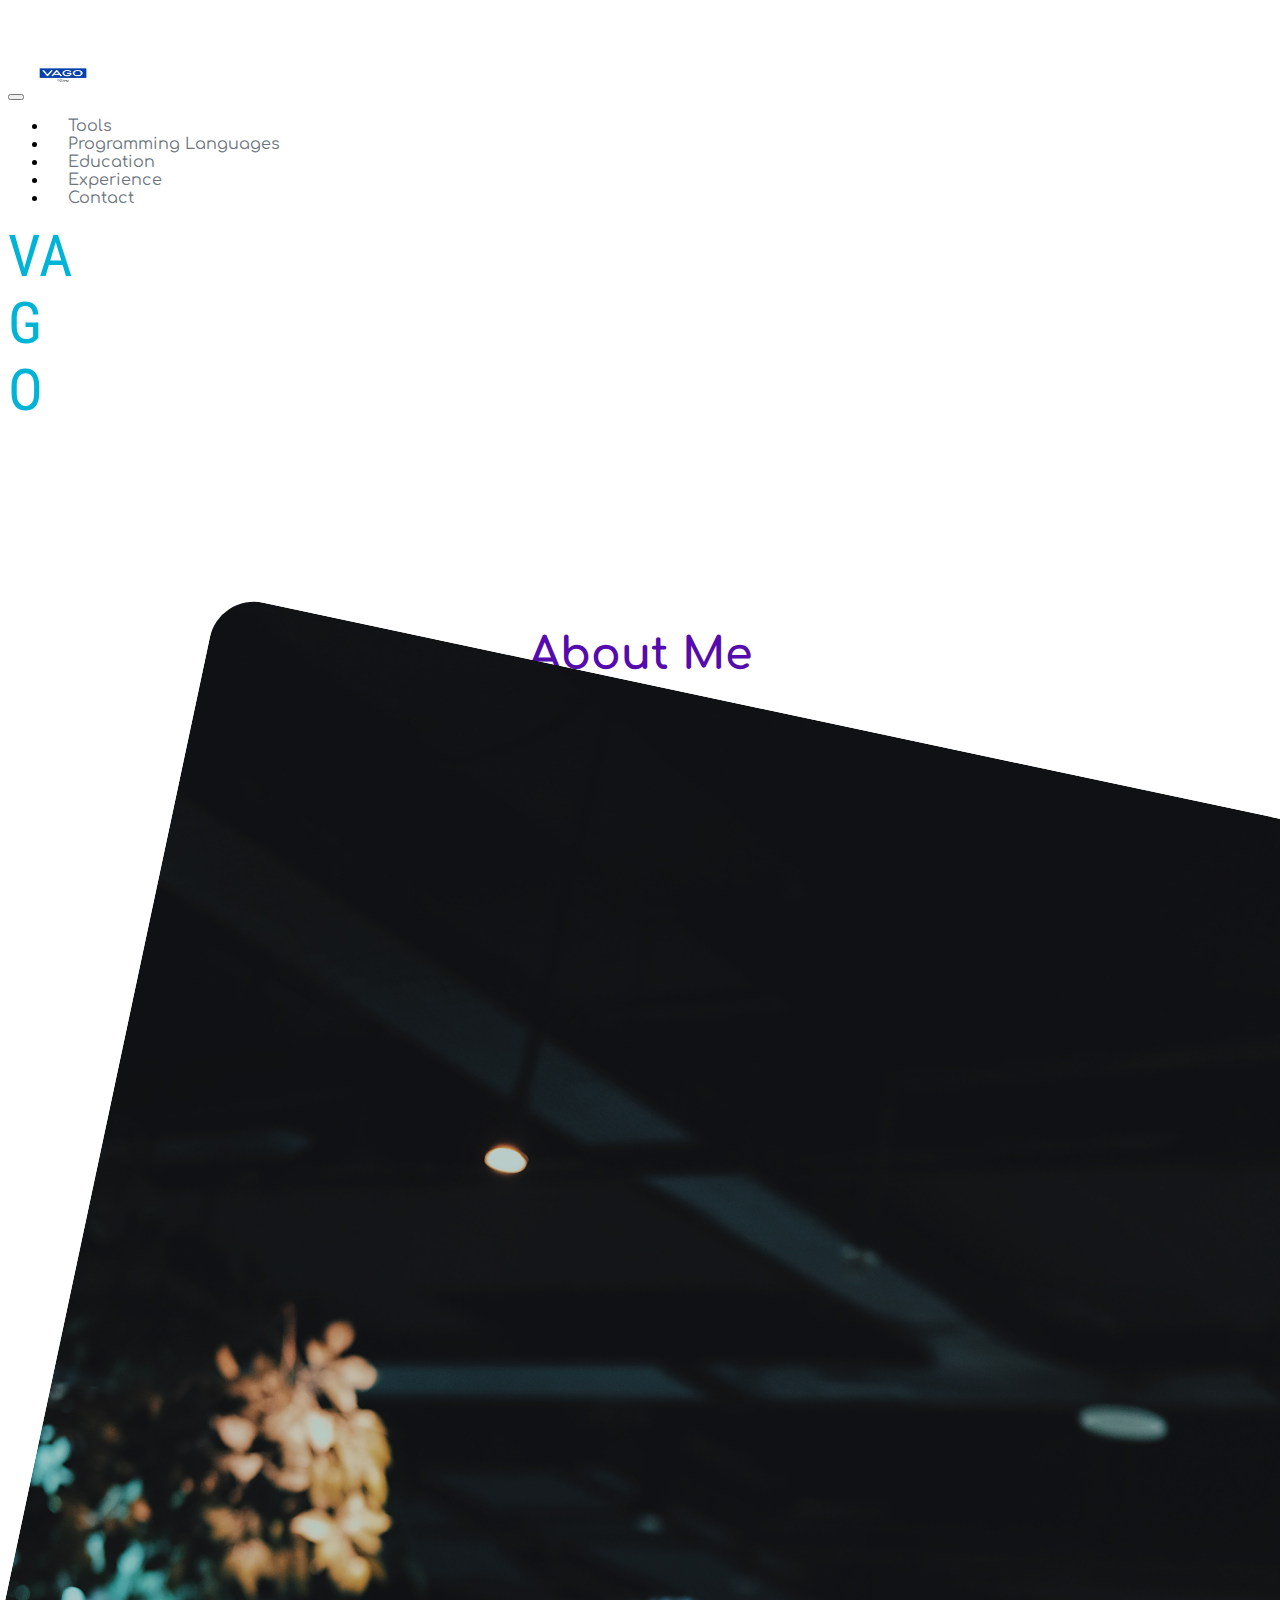
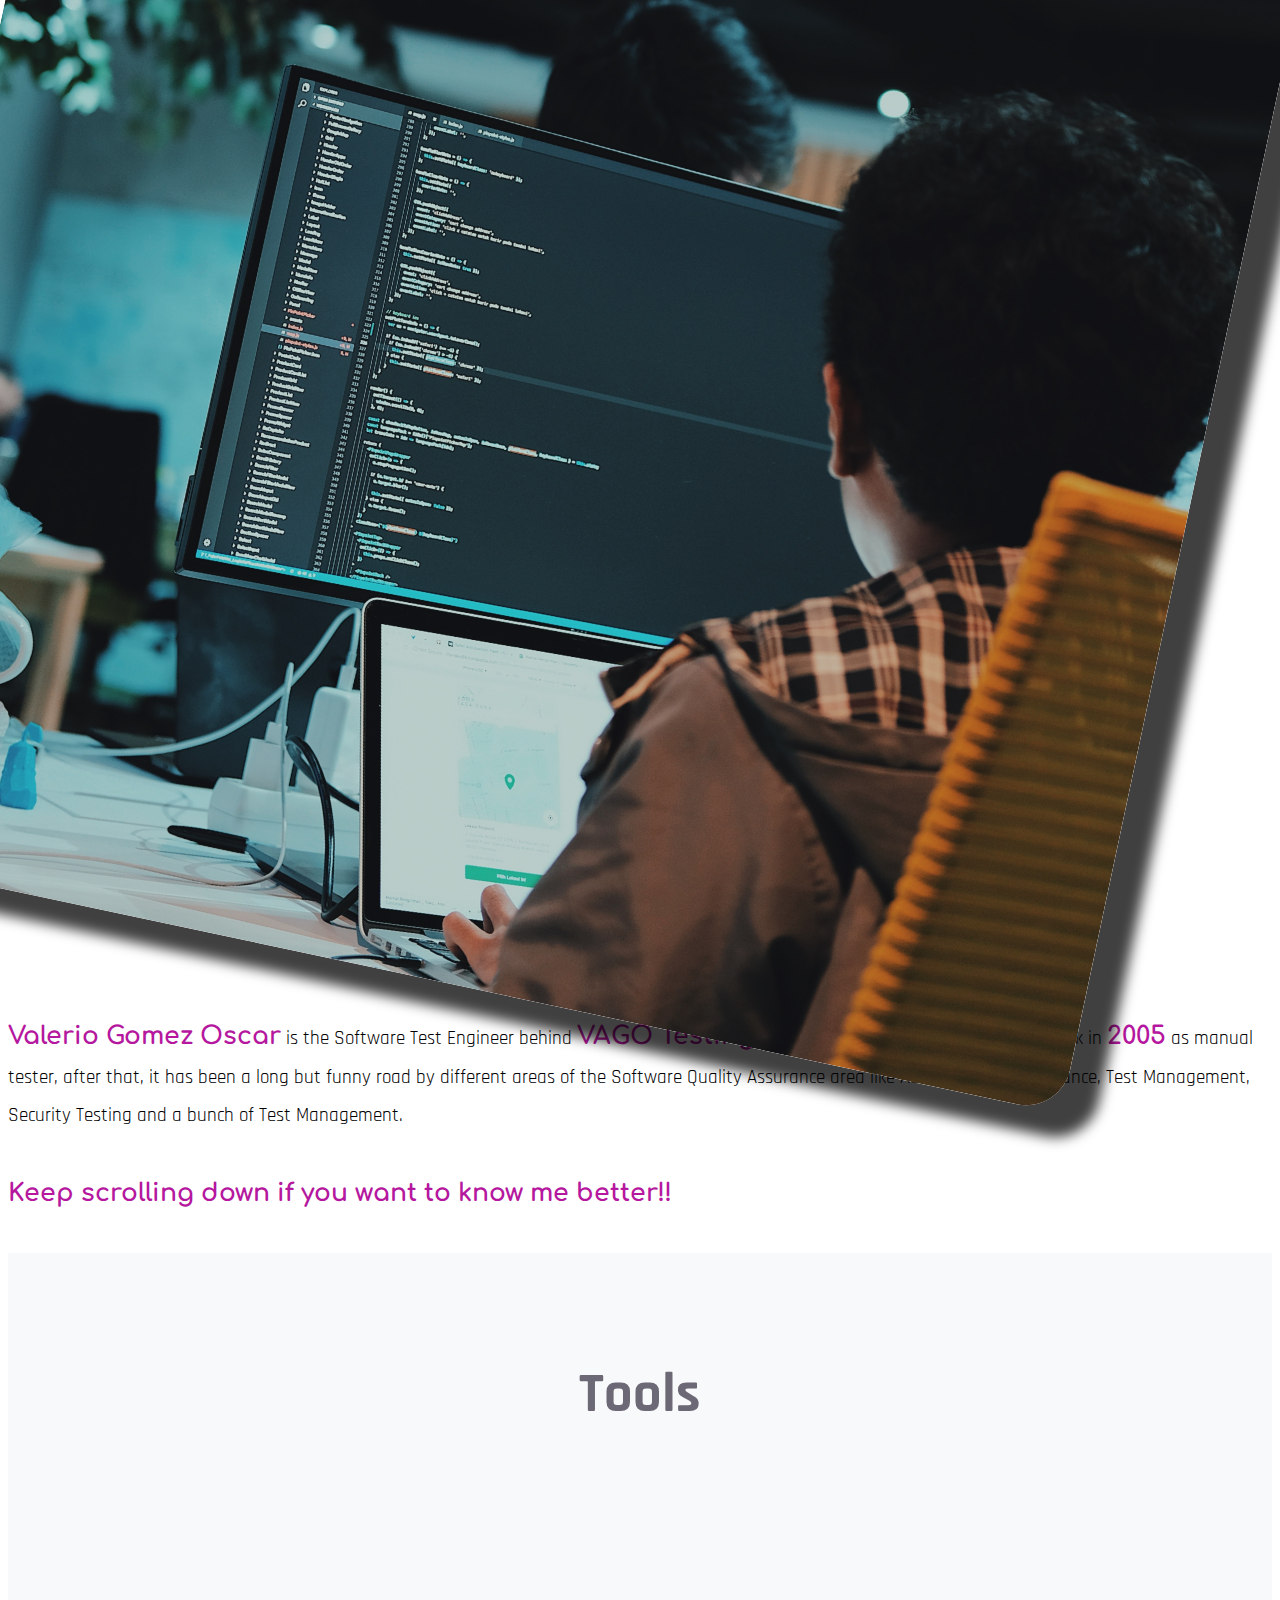
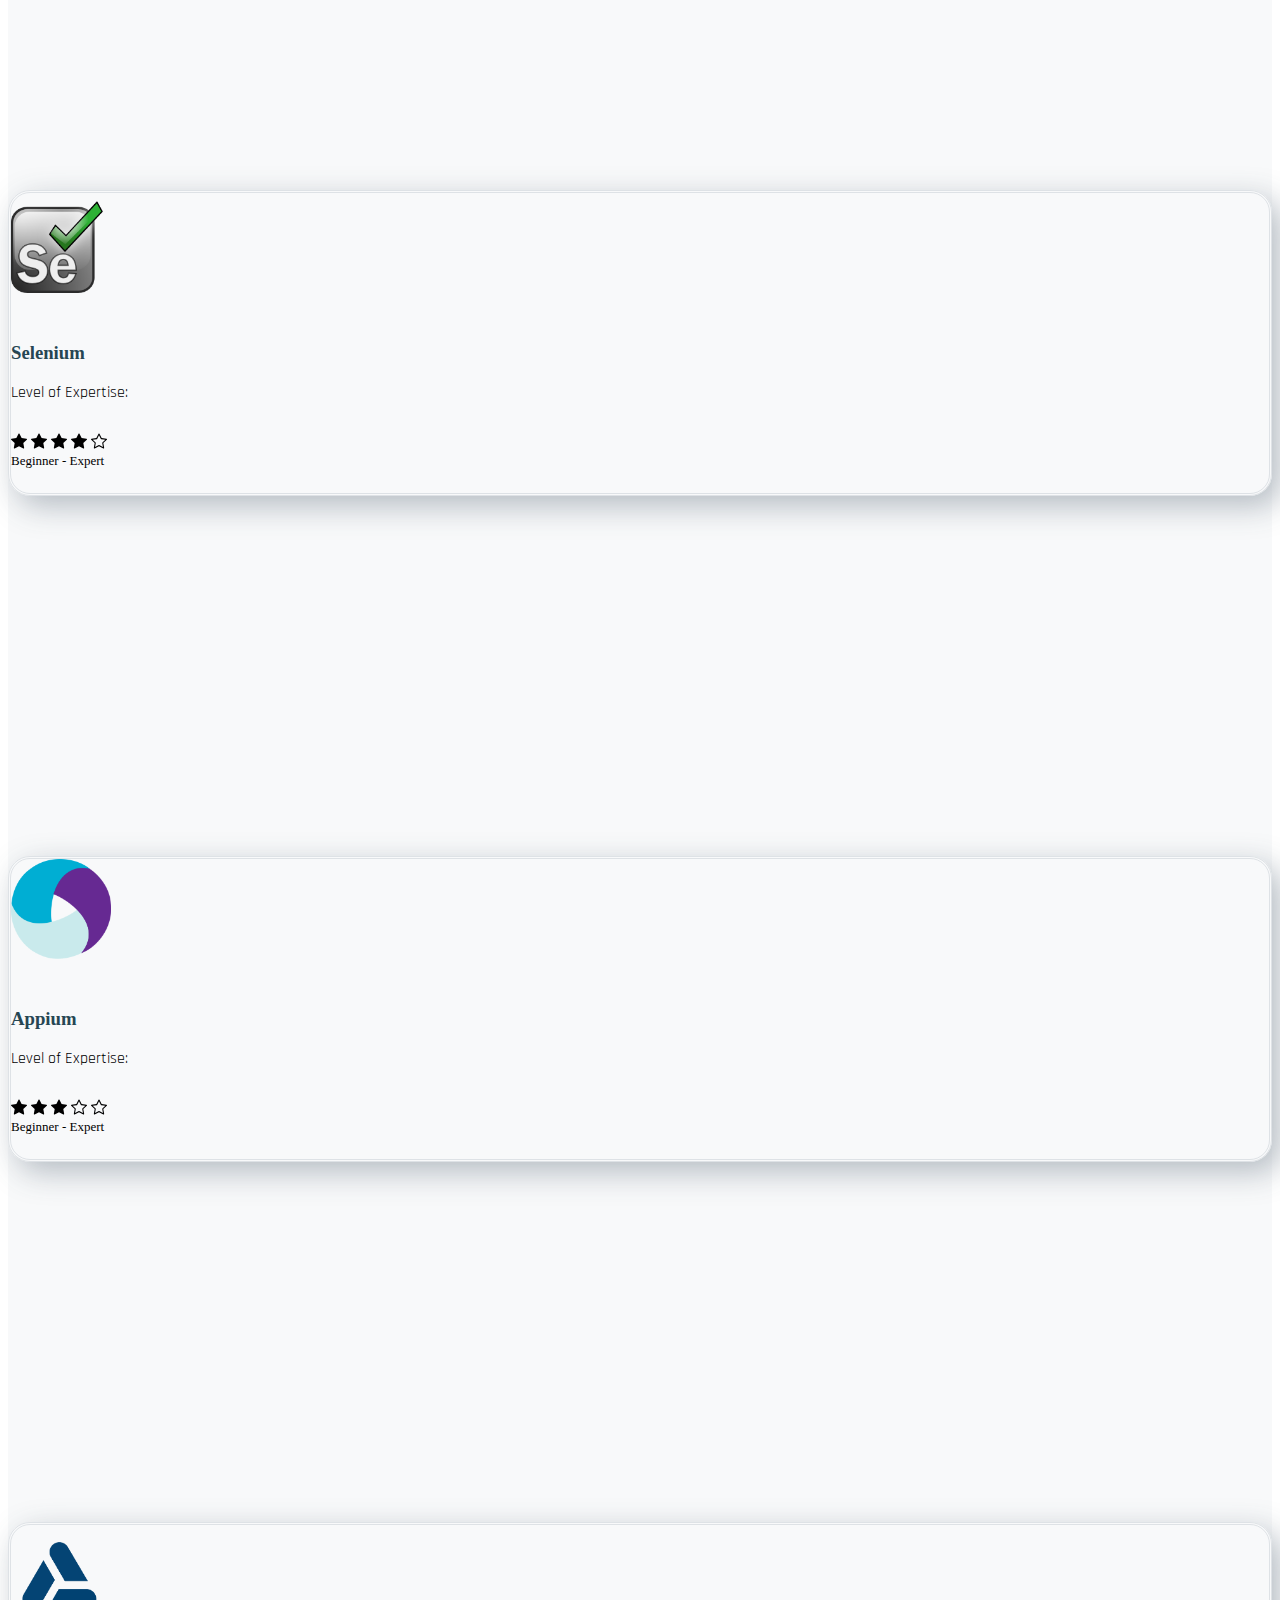
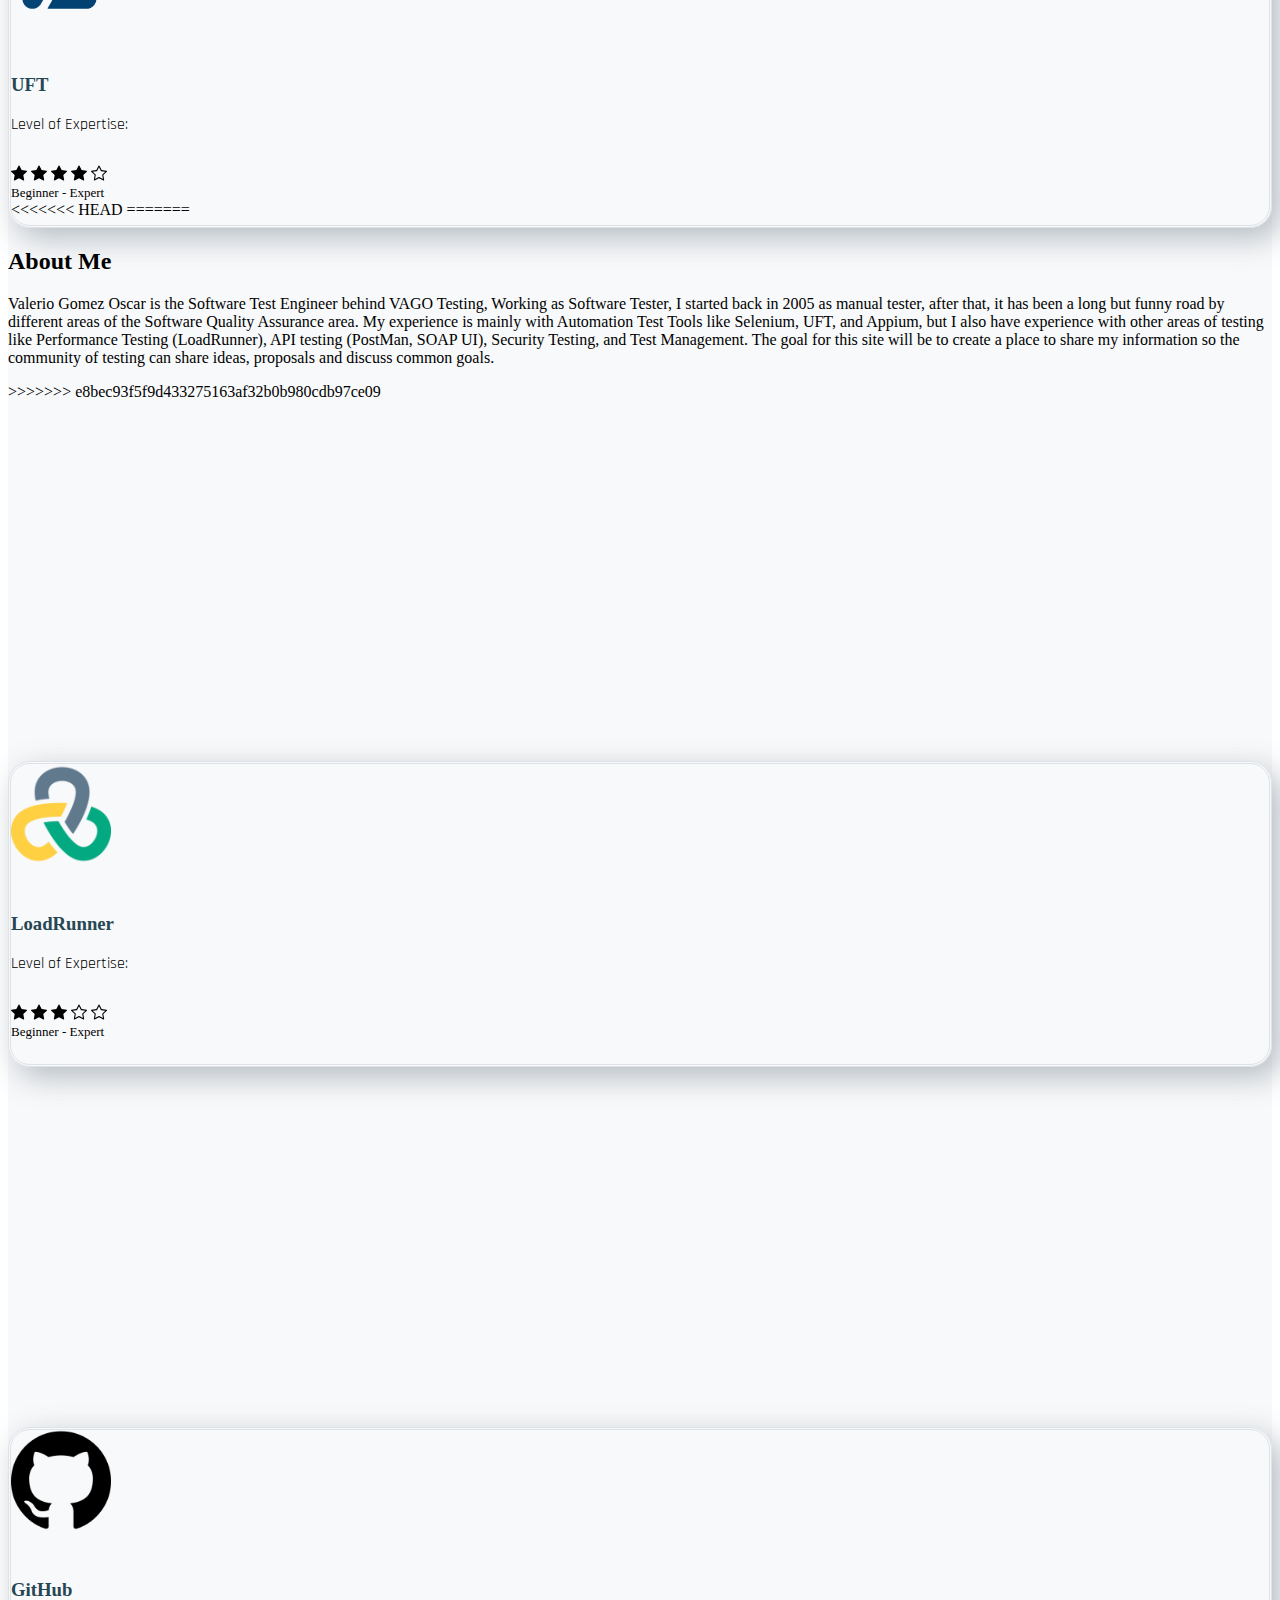
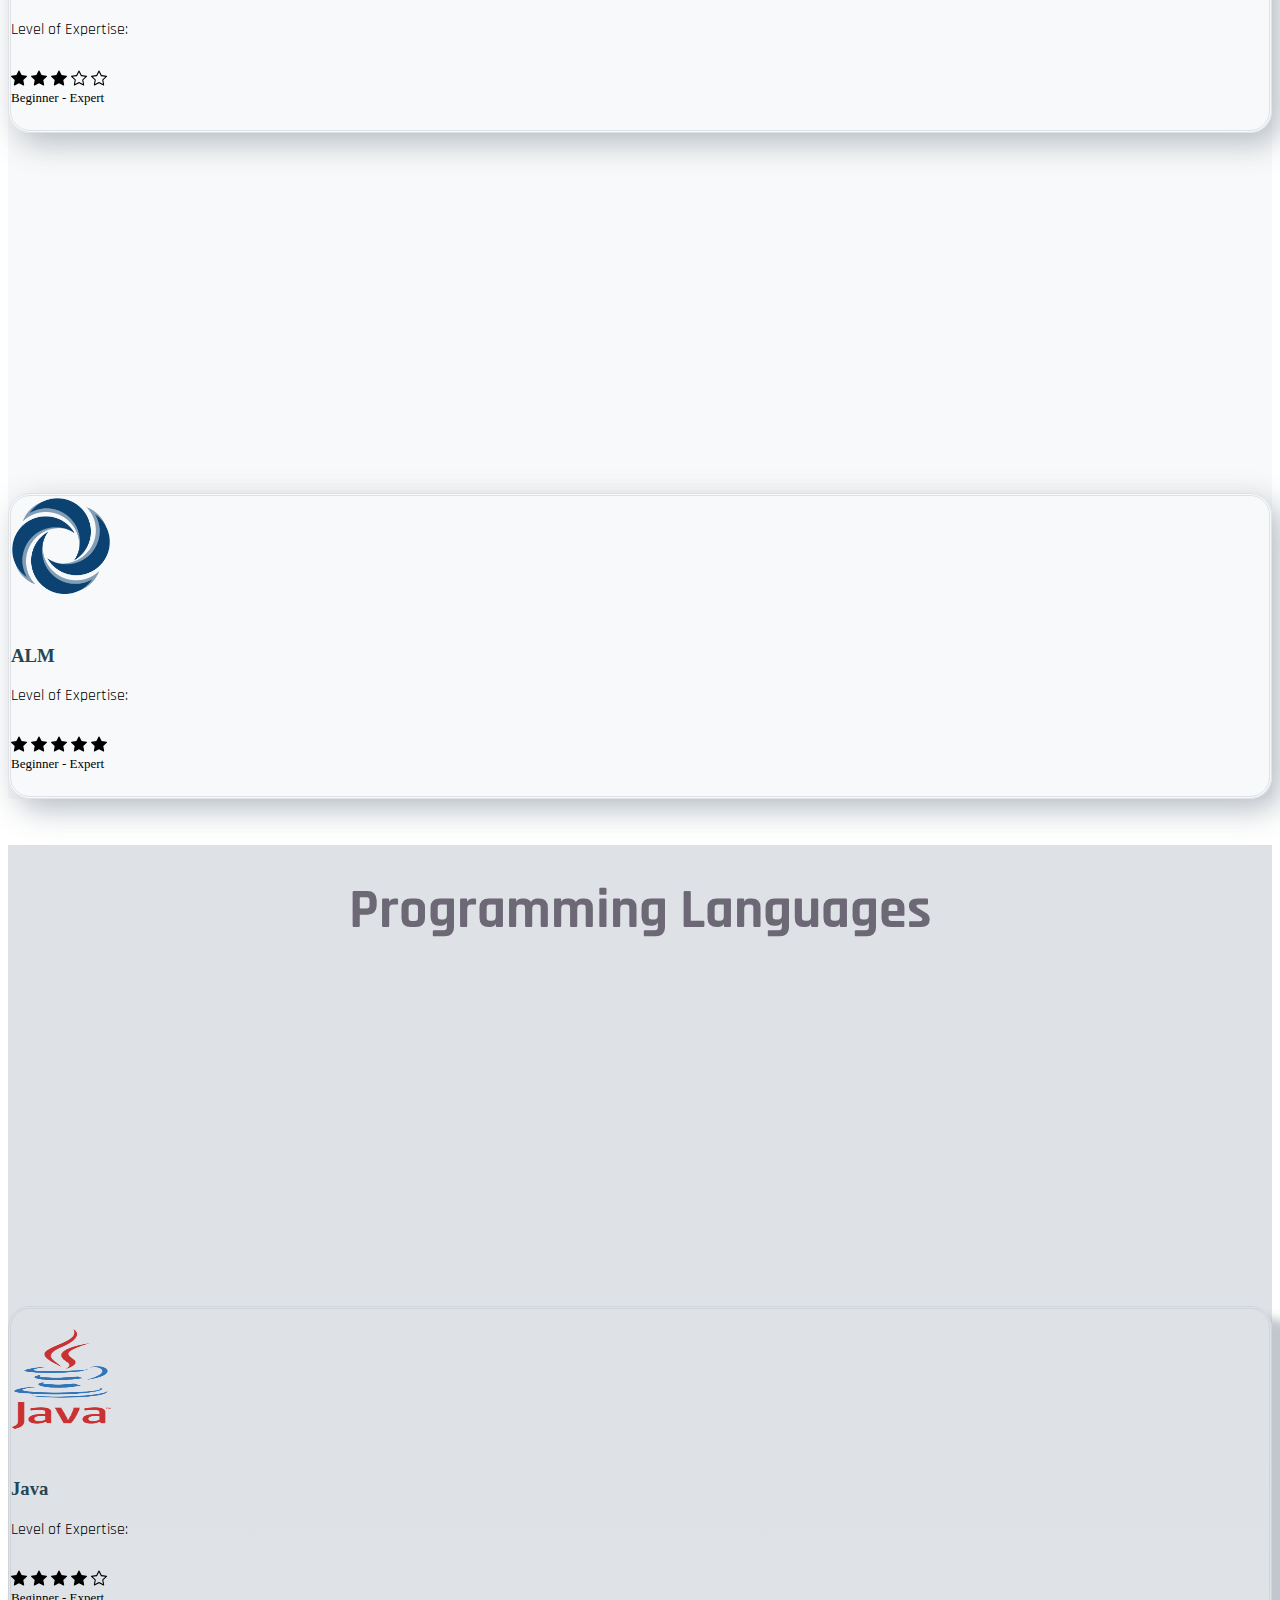
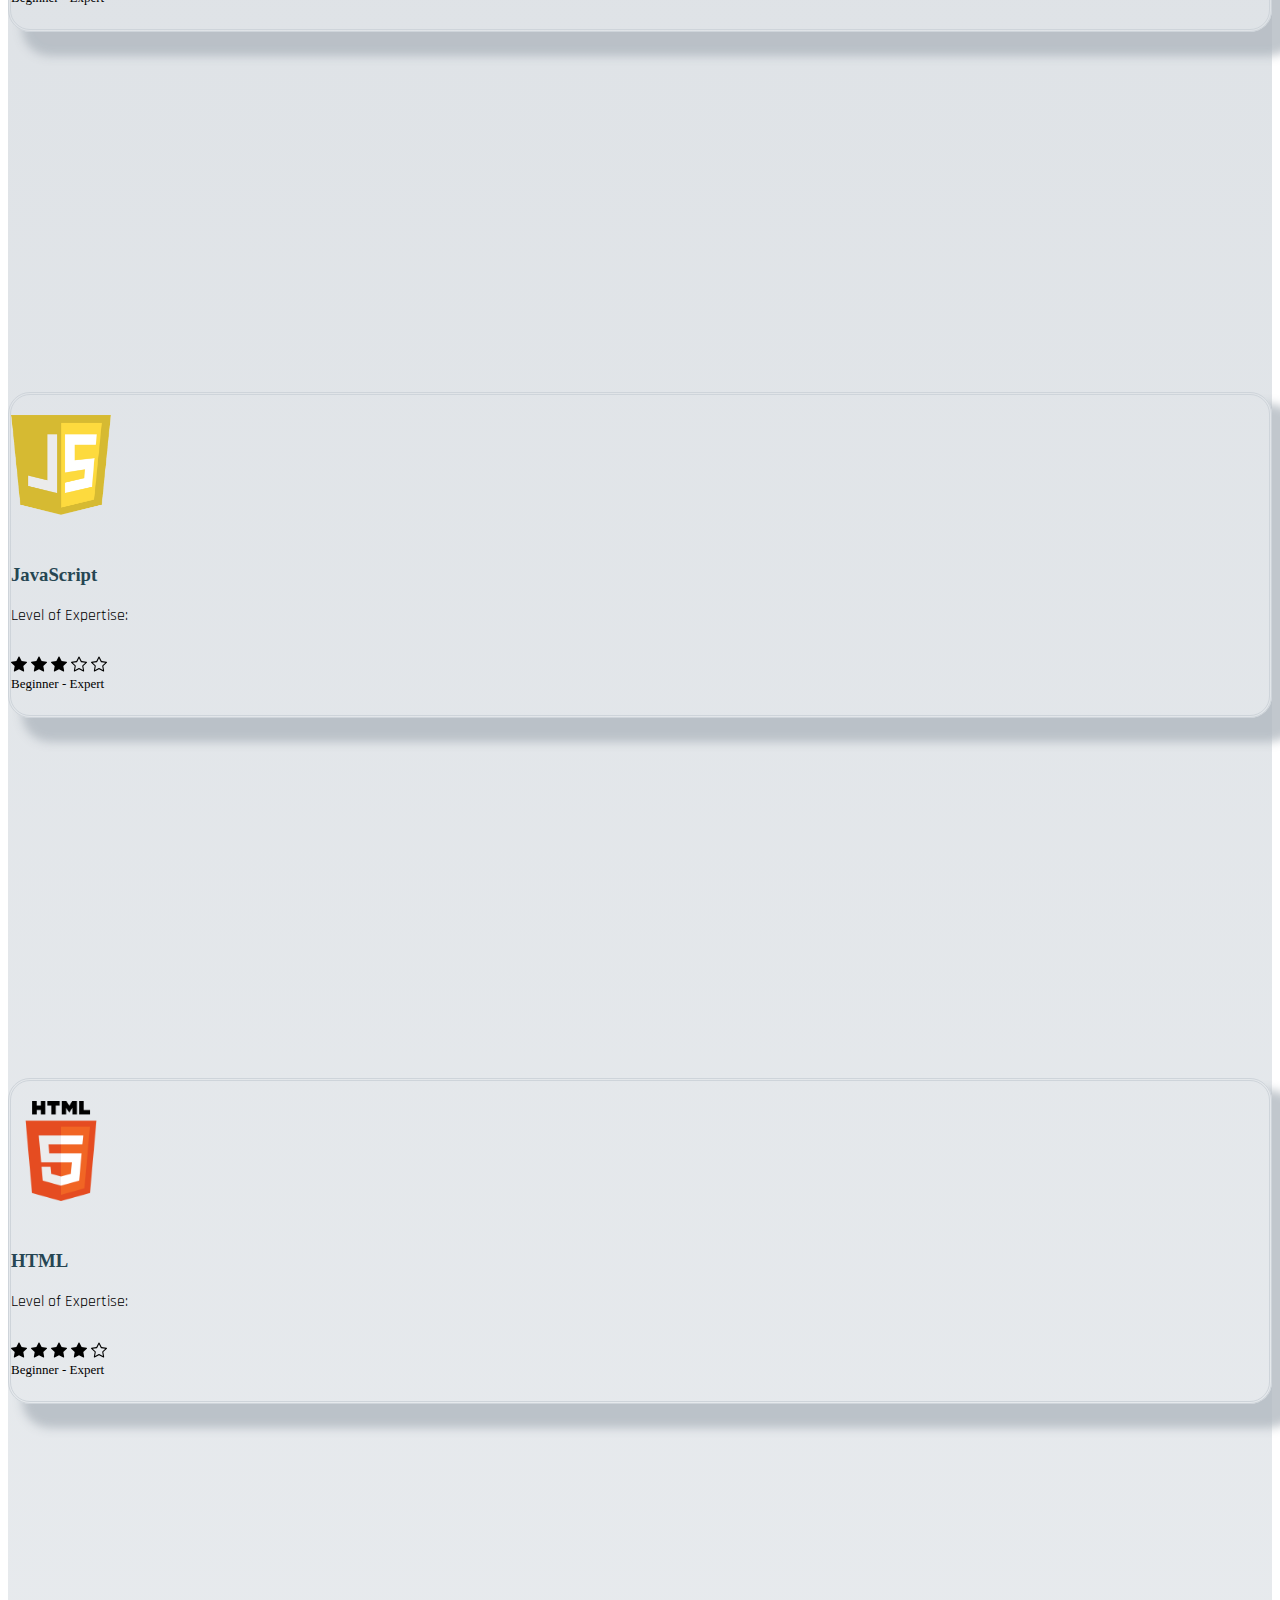
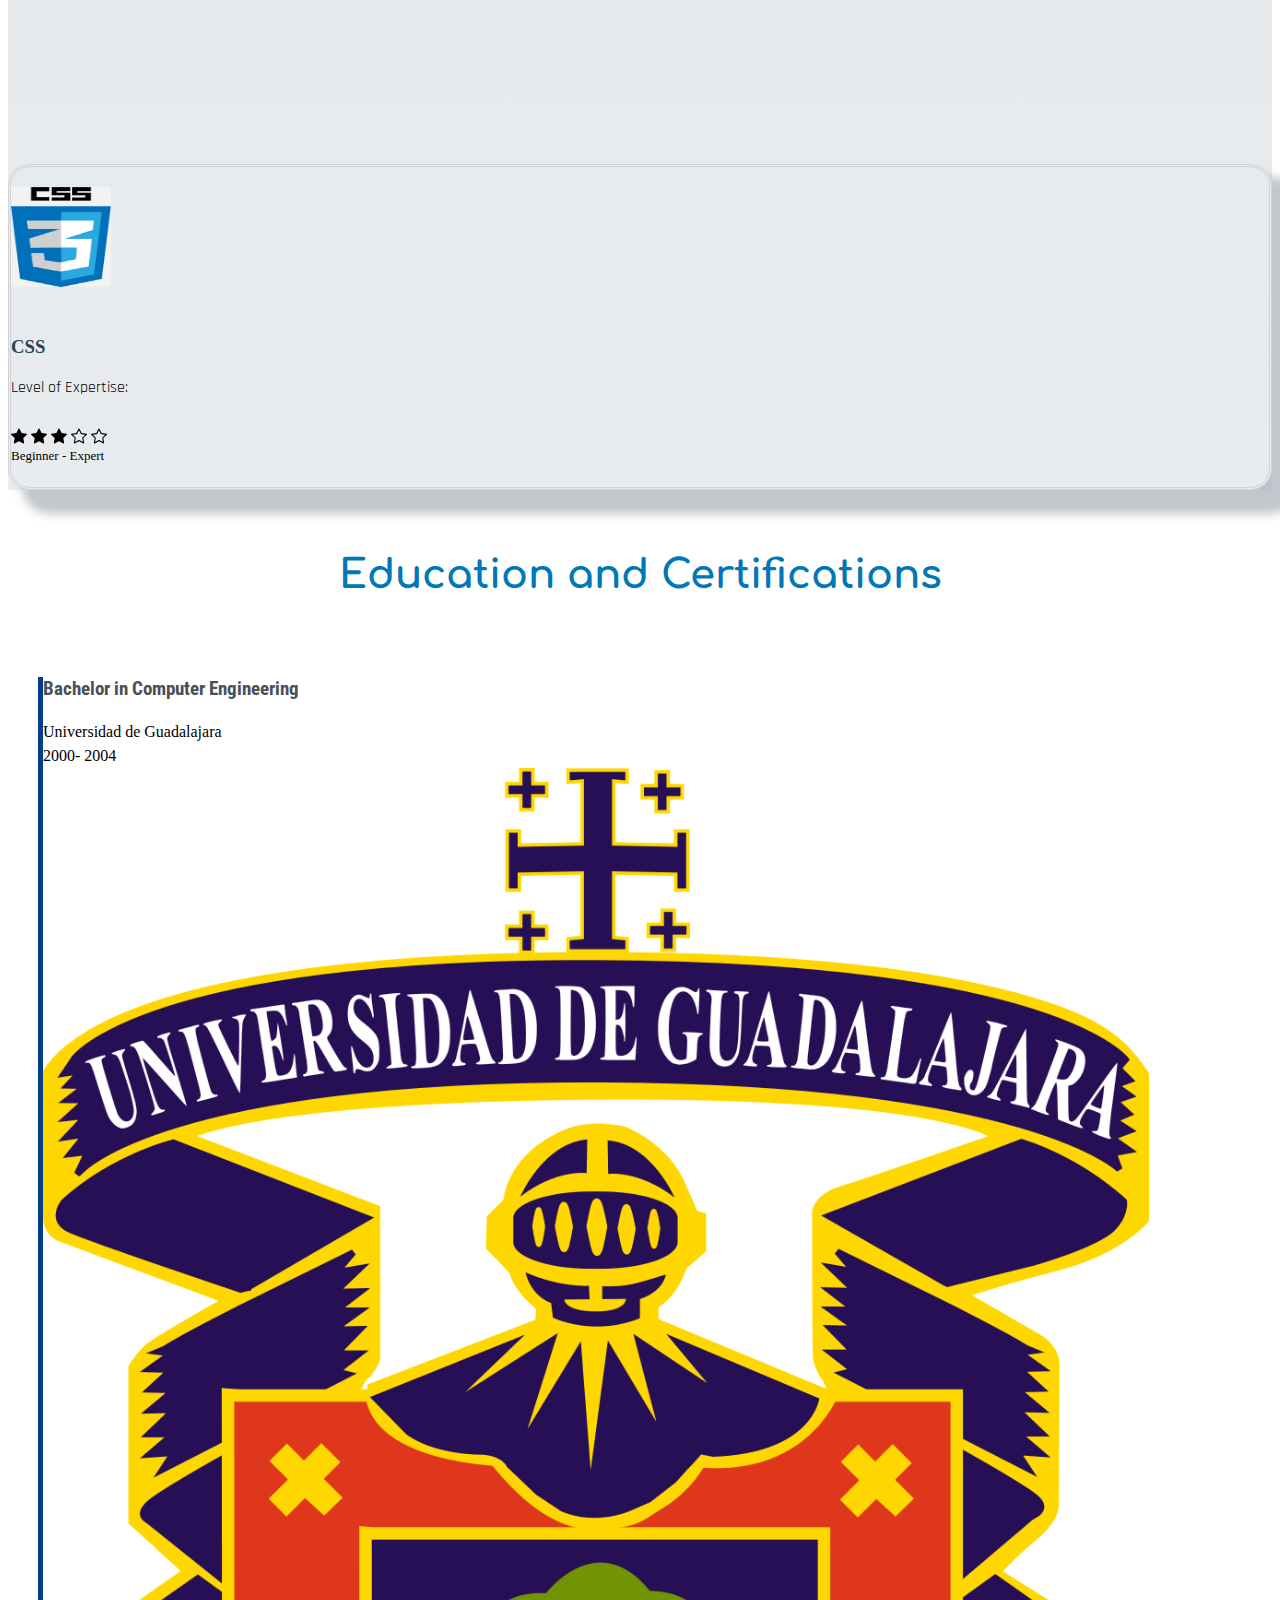
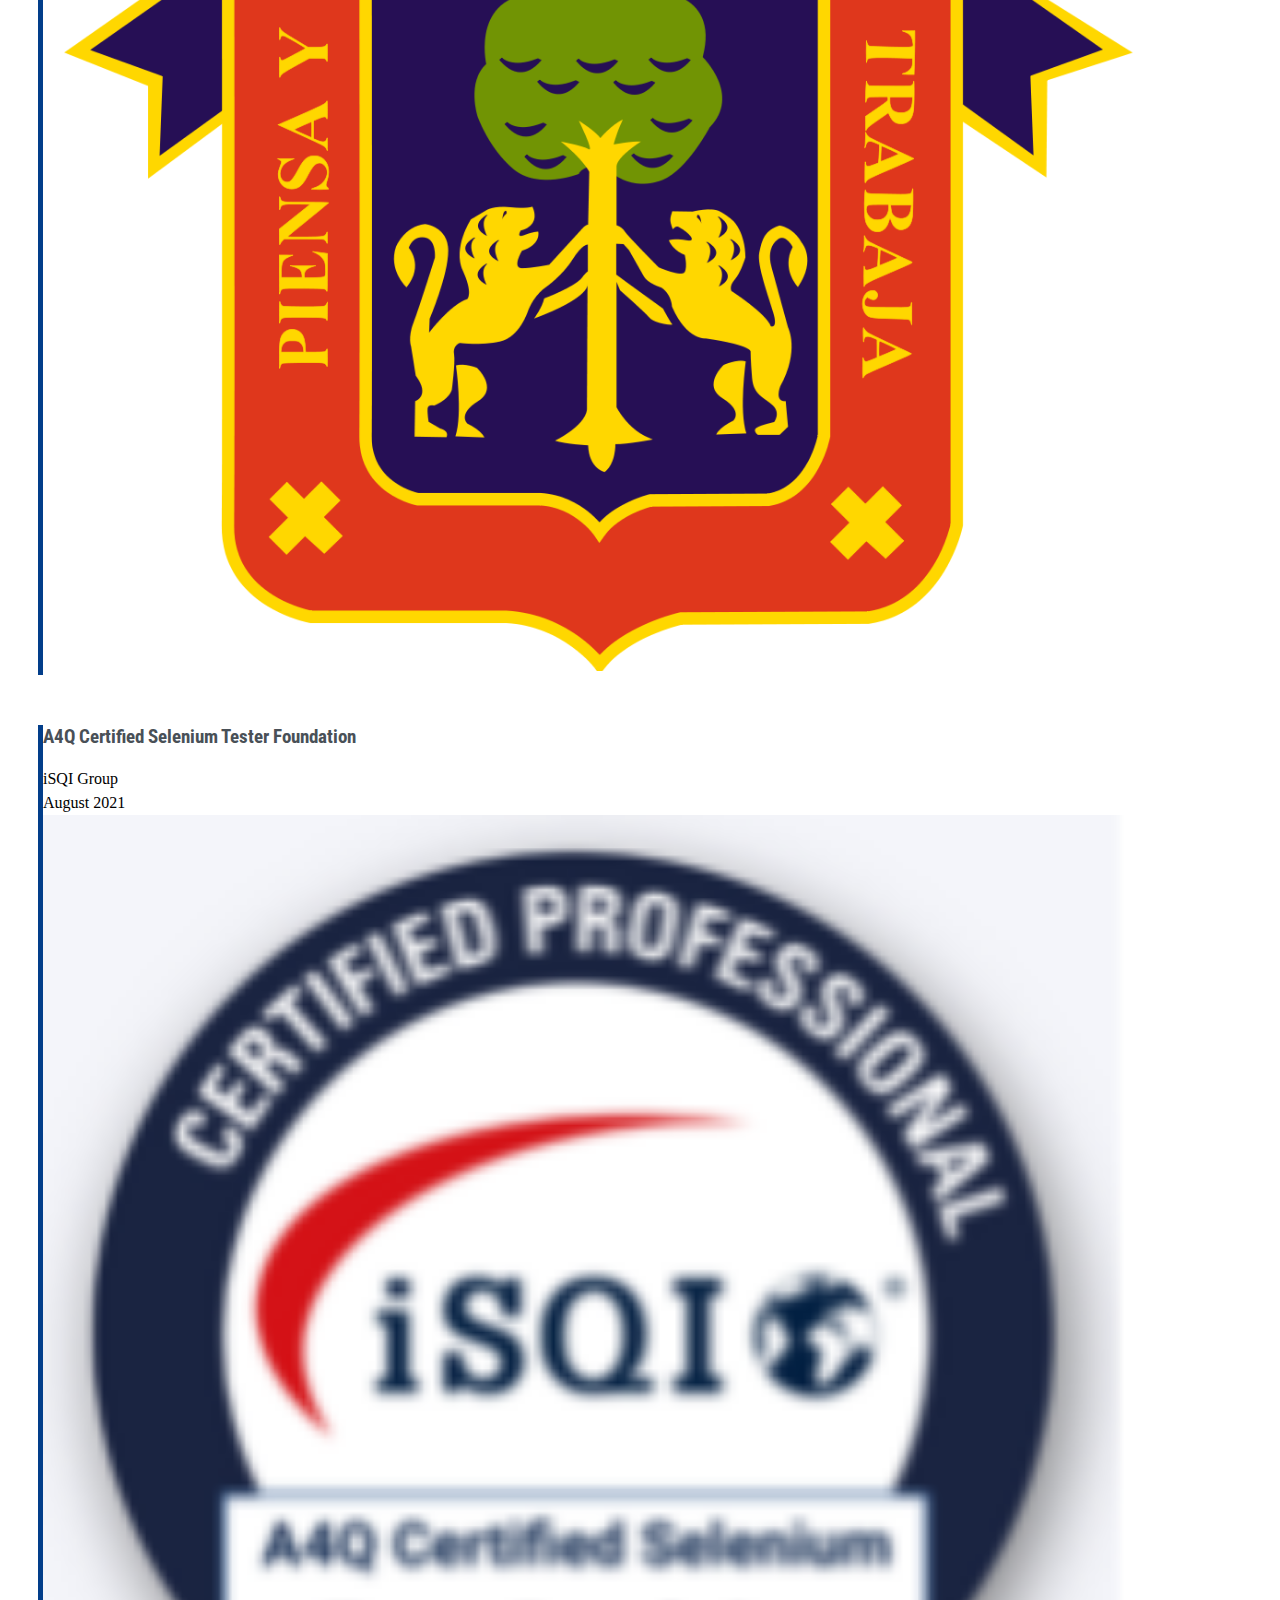
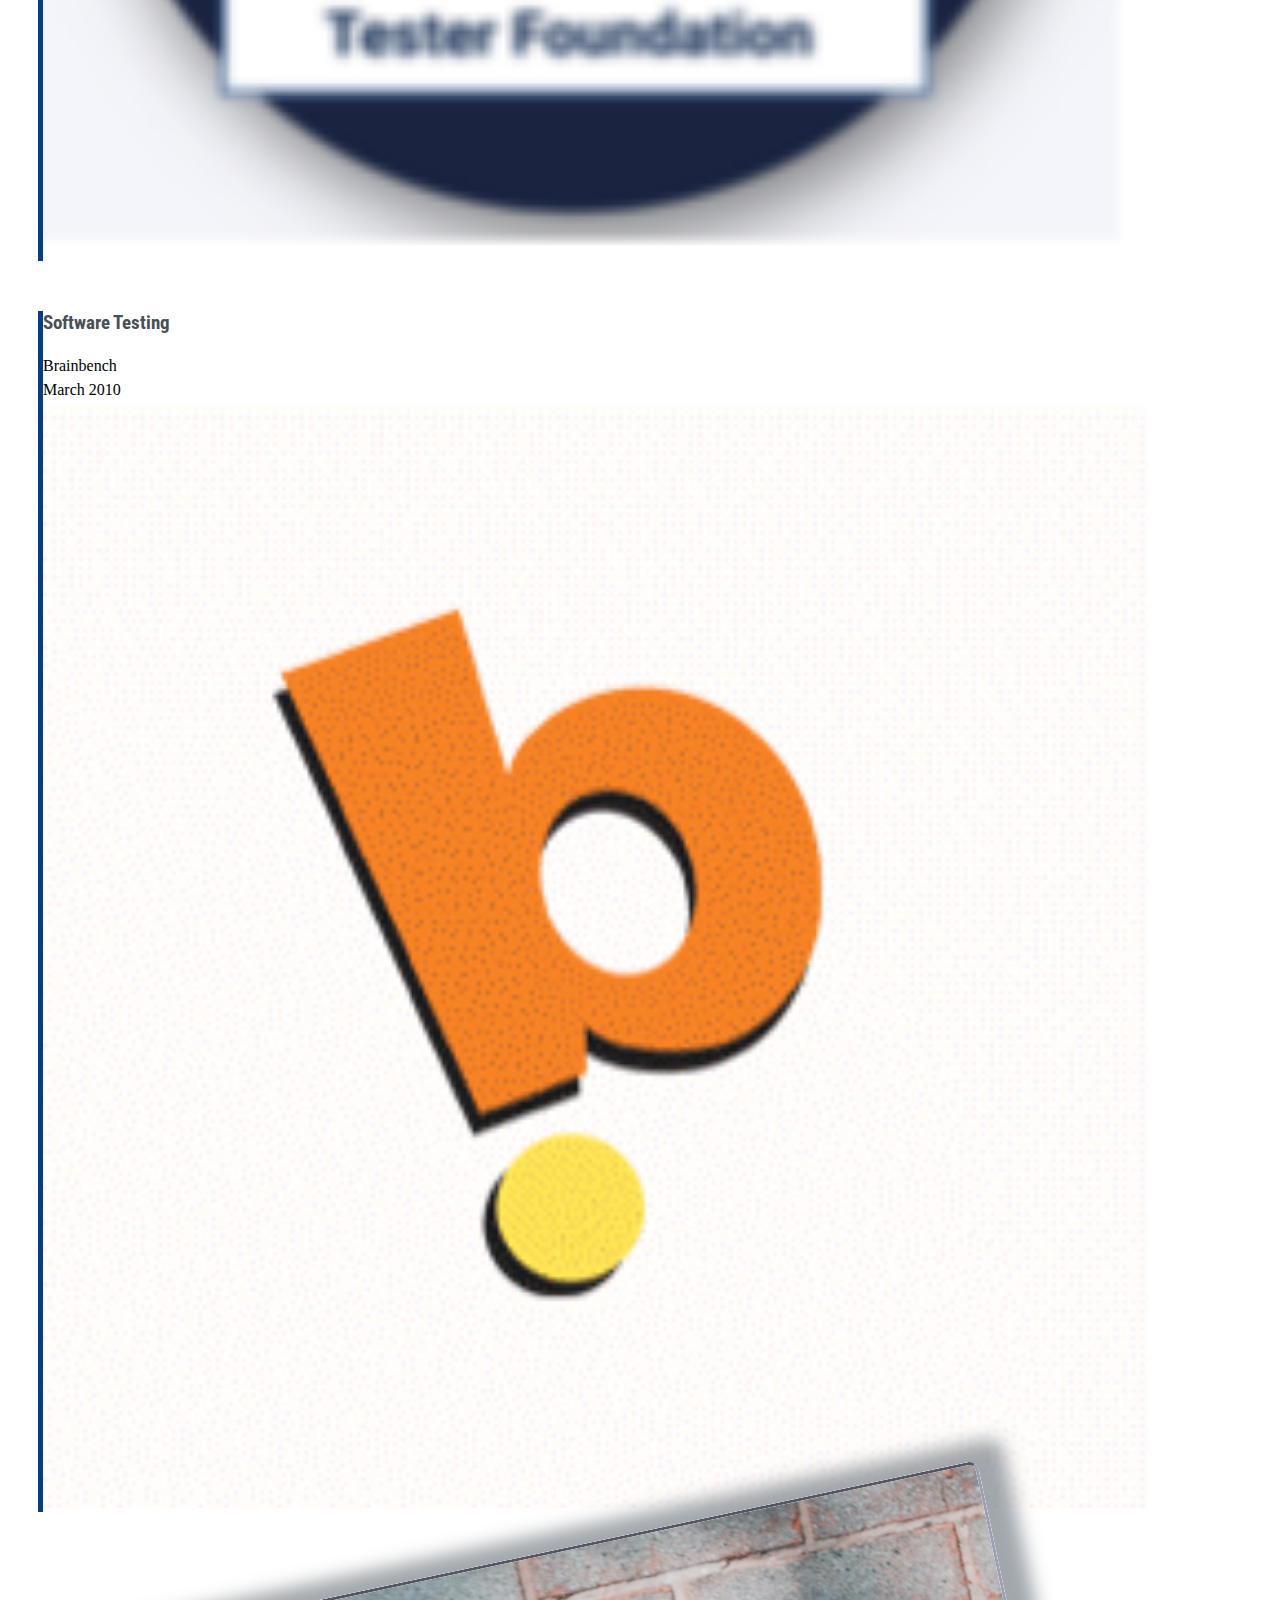
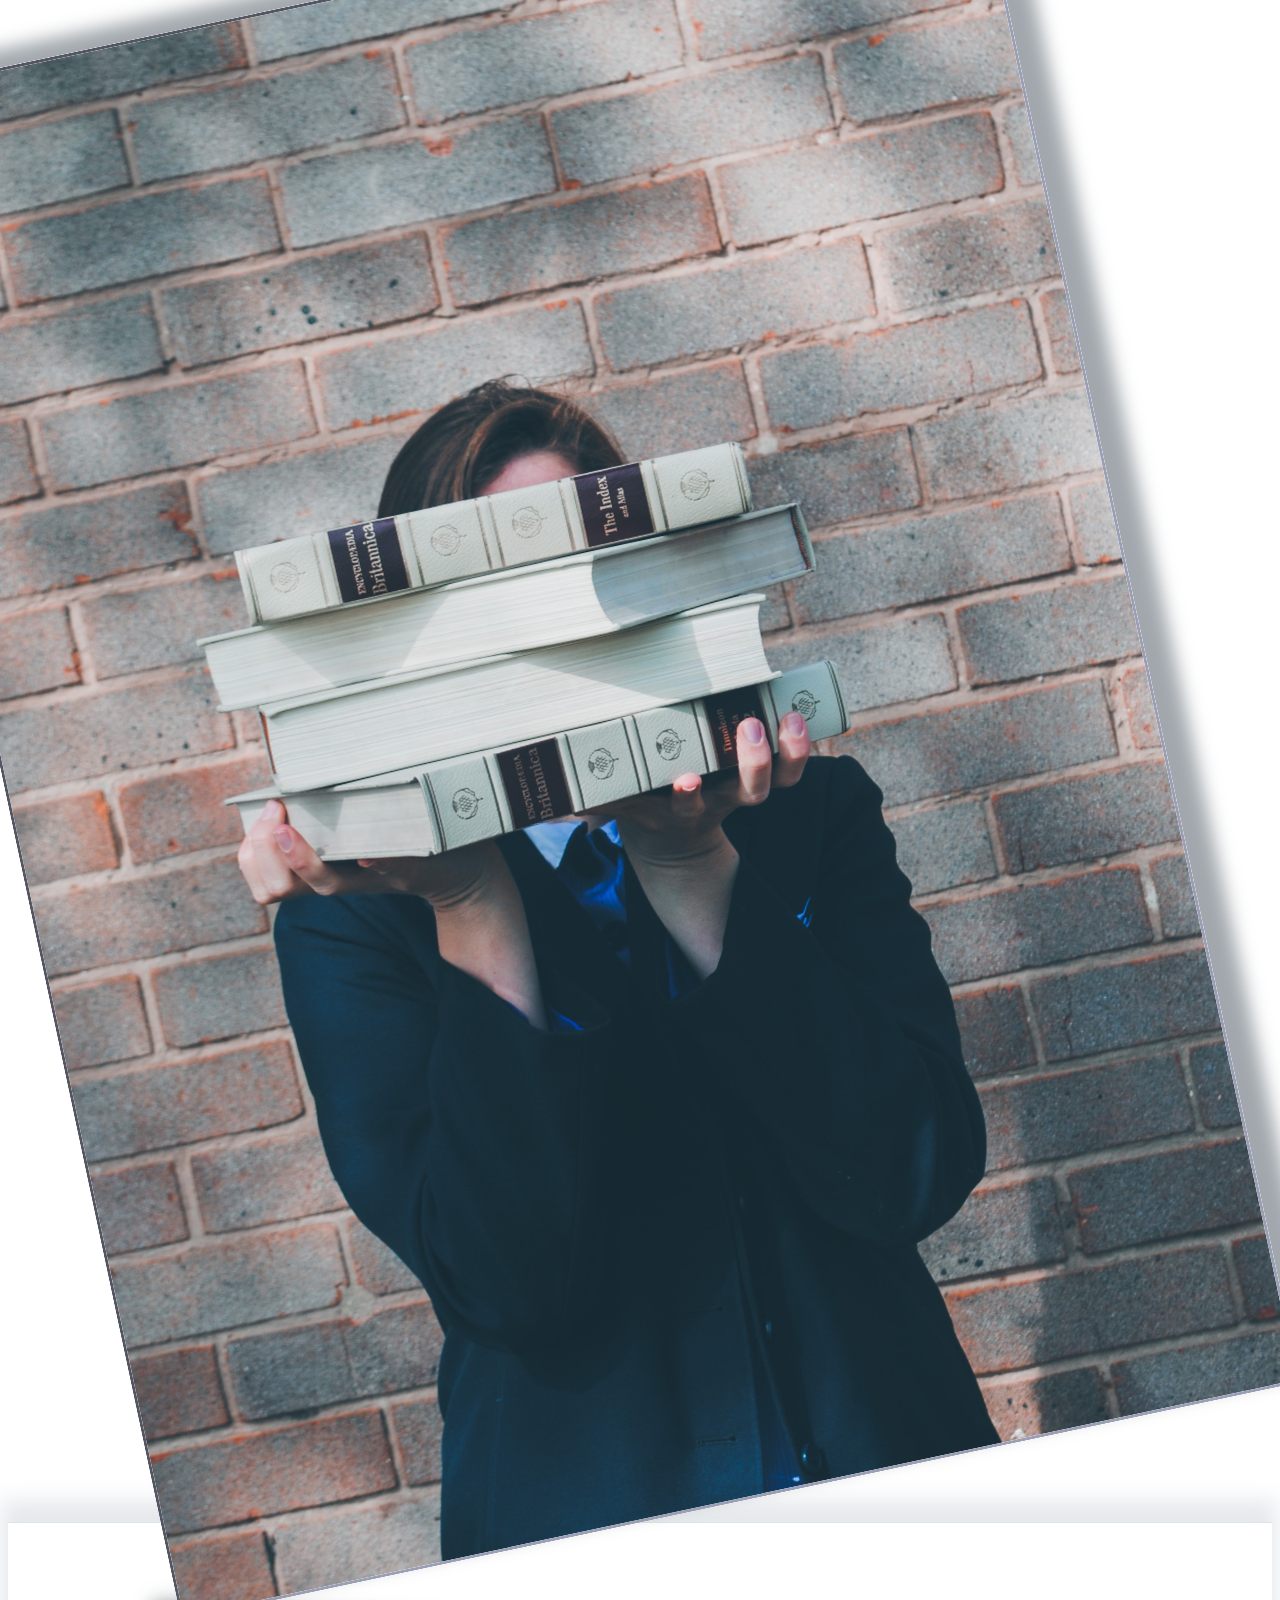
==== commit bc7d1db4: "commiting index file" ====
--- a/index.html
+++ b/index.html
@@ -247,6 +247,32 @@
                             Beginner - Expert
                         </div>
                     </div>
+<<<<<<< HEAD
+=======
+                    <!-- END of the Linkedin info -->
+                </div>
+                <!-- END of the Contact me section -->
+                
+
+                <!-- Start of the about me section -->
+                <div class="col-lg-7" id="aboutMe">
+                    <h2 class="my-3">About Me</h2>
+                    <p class="px-4"> <span class="textMark">Va</span>lerio <span class="textMark">G</span>omez <span
+                            class="textMark">O</span>scar is the Software Test Engineer behind <span class="textMark">
+                            VAGO Testing</span>,
+                        Working as Software Tester, I started back in 2005 as manual tester, after that, it has been a
+                        long but funny road by different areas of the Software Quality
+                        Assurance area.
+                        My experience is mainly with Automation Test Tools like Selenium, UFT, and Appium, but I also
+                        have experience
+                        with other areas of testing like Performance Testing (LoadRunner), API testing (PostMan, SOAP
+                        UI),
+                        Security Testing,
+                        and Test Management.
+                        The goal for this site will be to create a place to share my information so the community of testing
+                        can share ideas, proposals and discuss common goals.
+                    </p>
+>>>>>>> e8bec93f5f9d433275163af32b0b980cdb97ce09
                 </div>
                 <!-- End of UFT Tool -->
             </div>
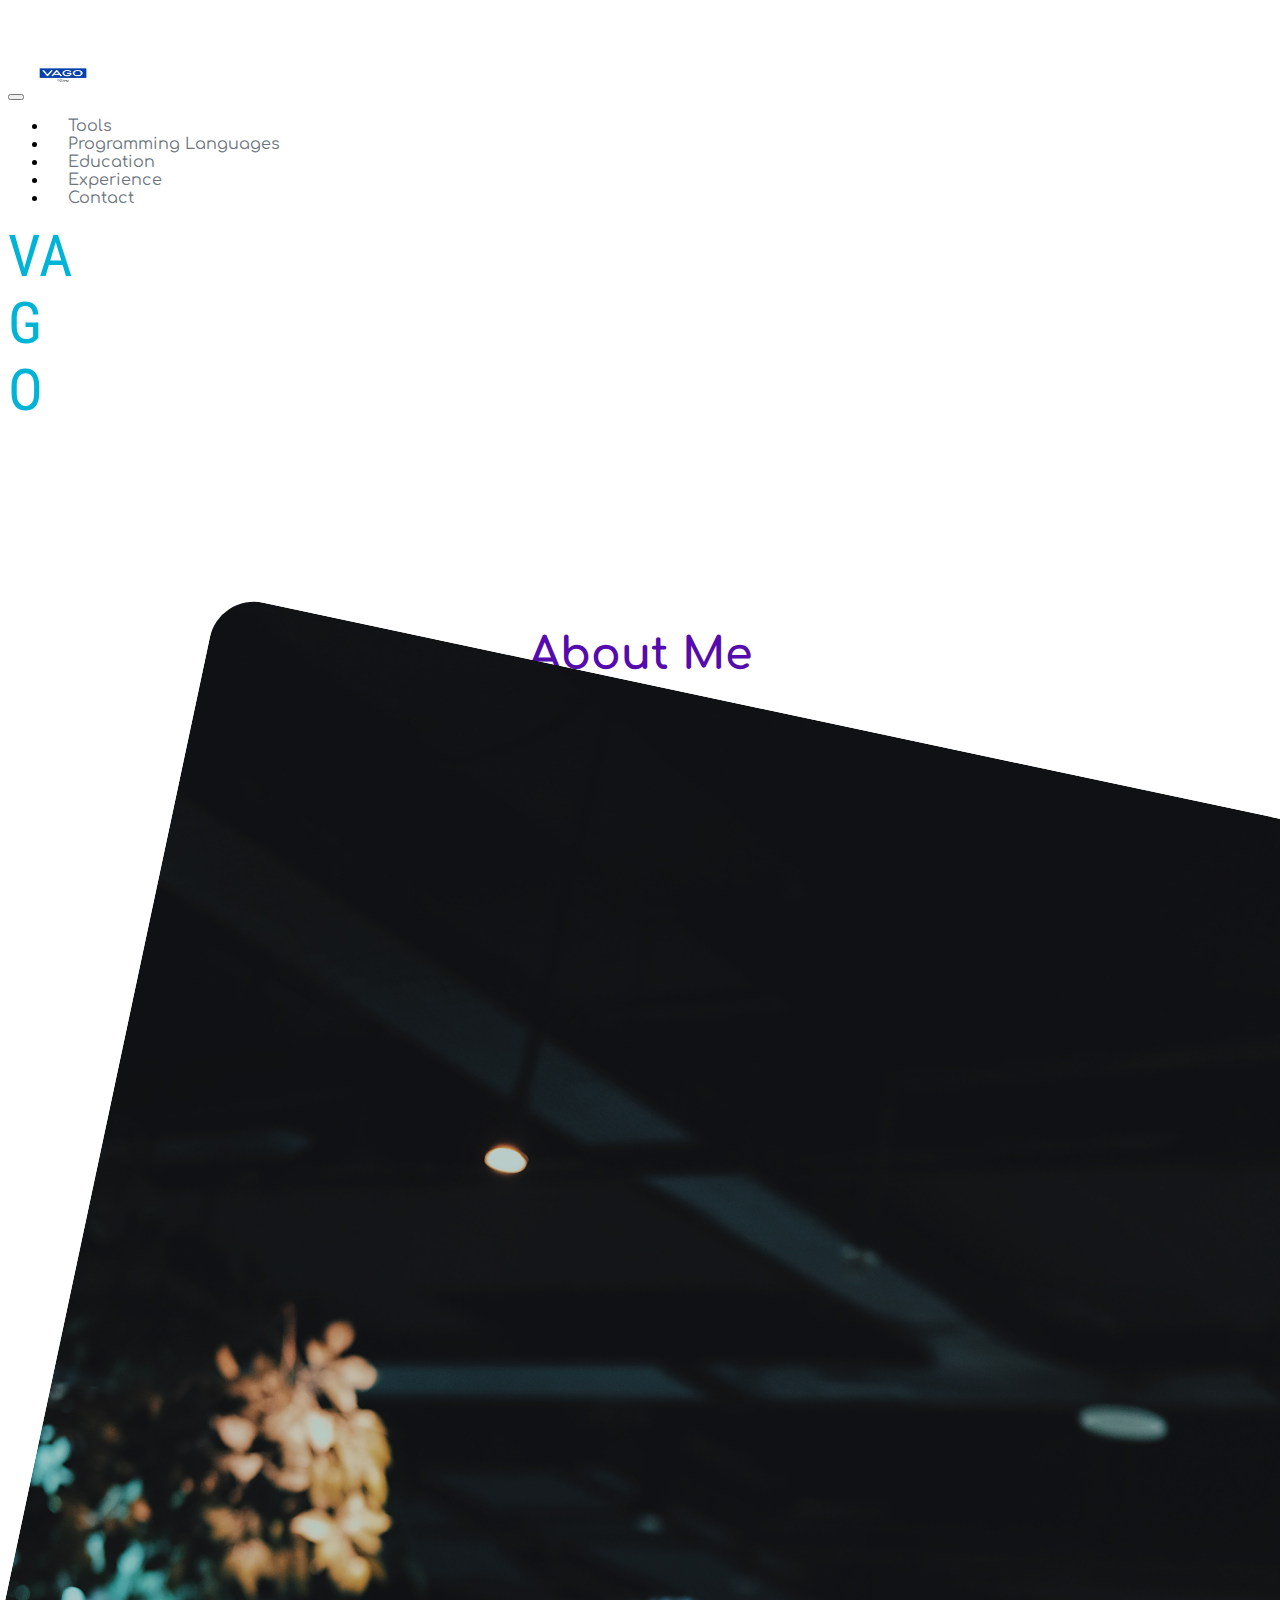
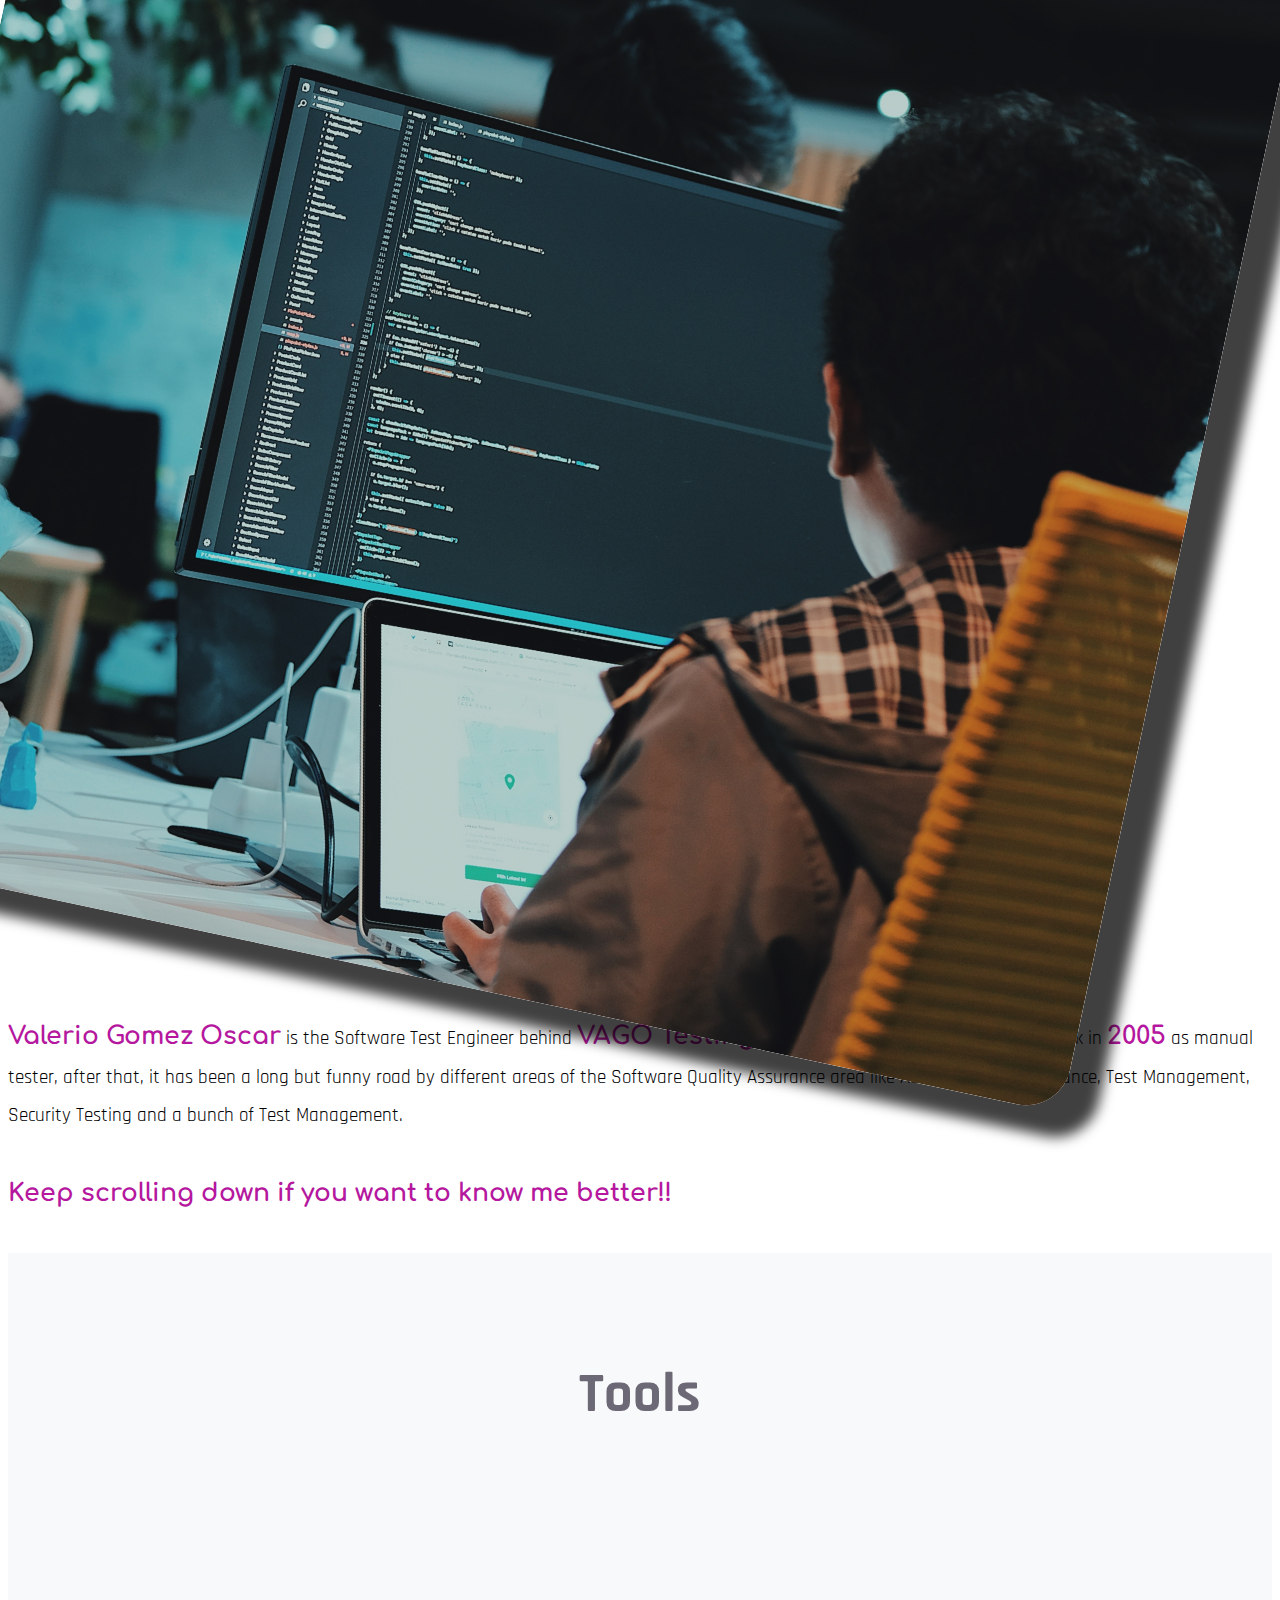
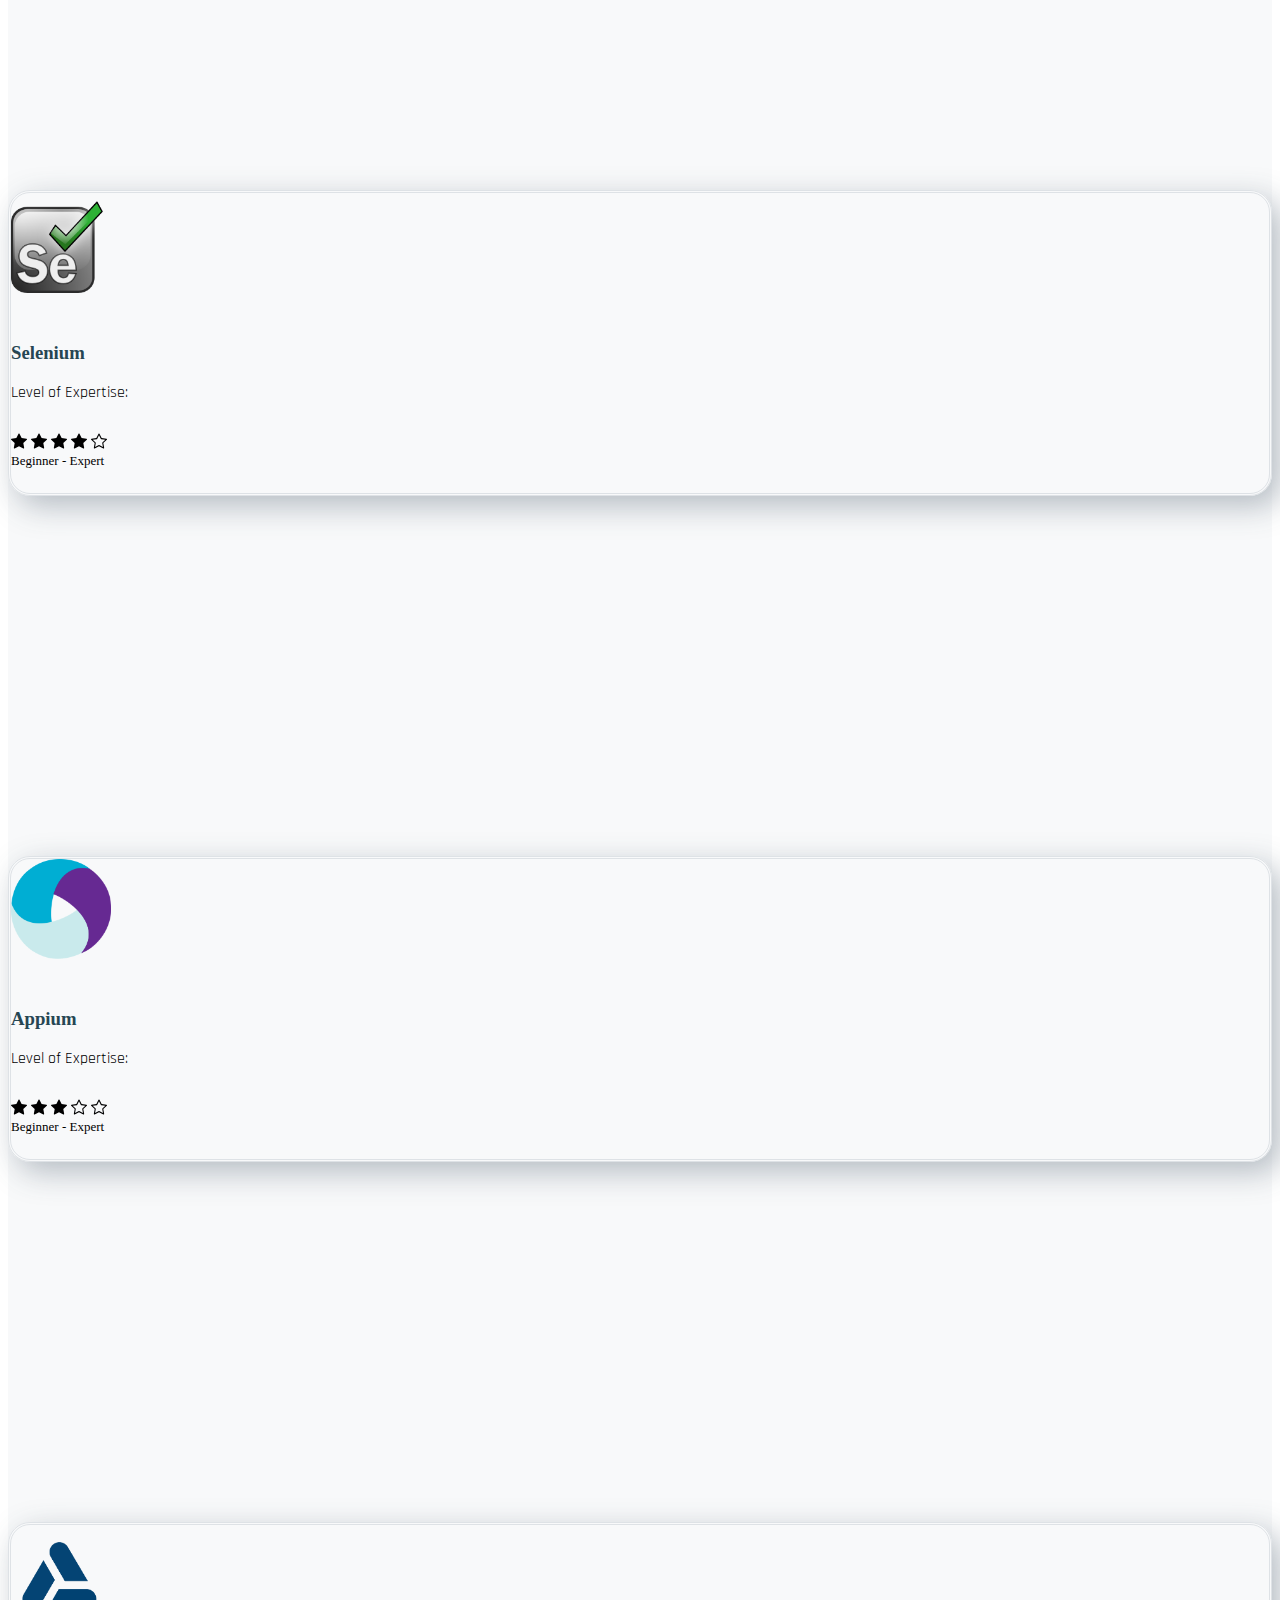
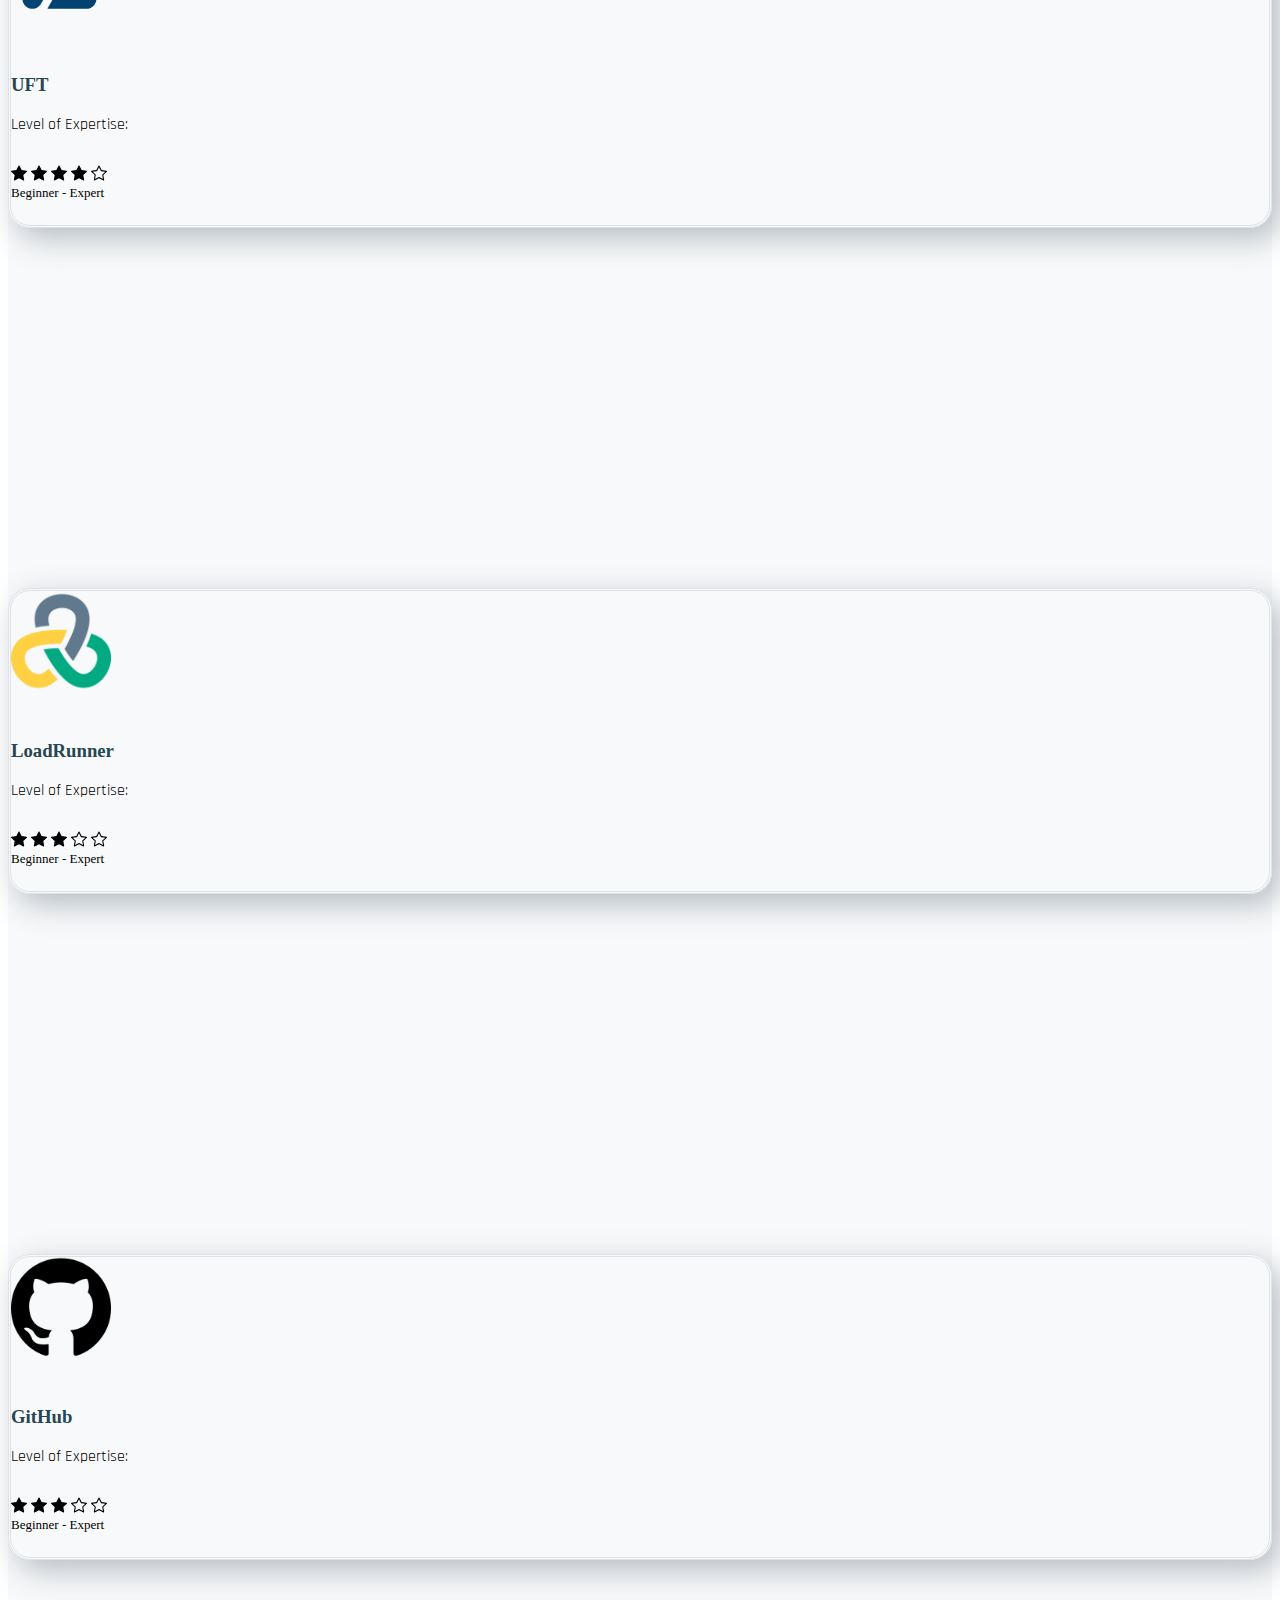
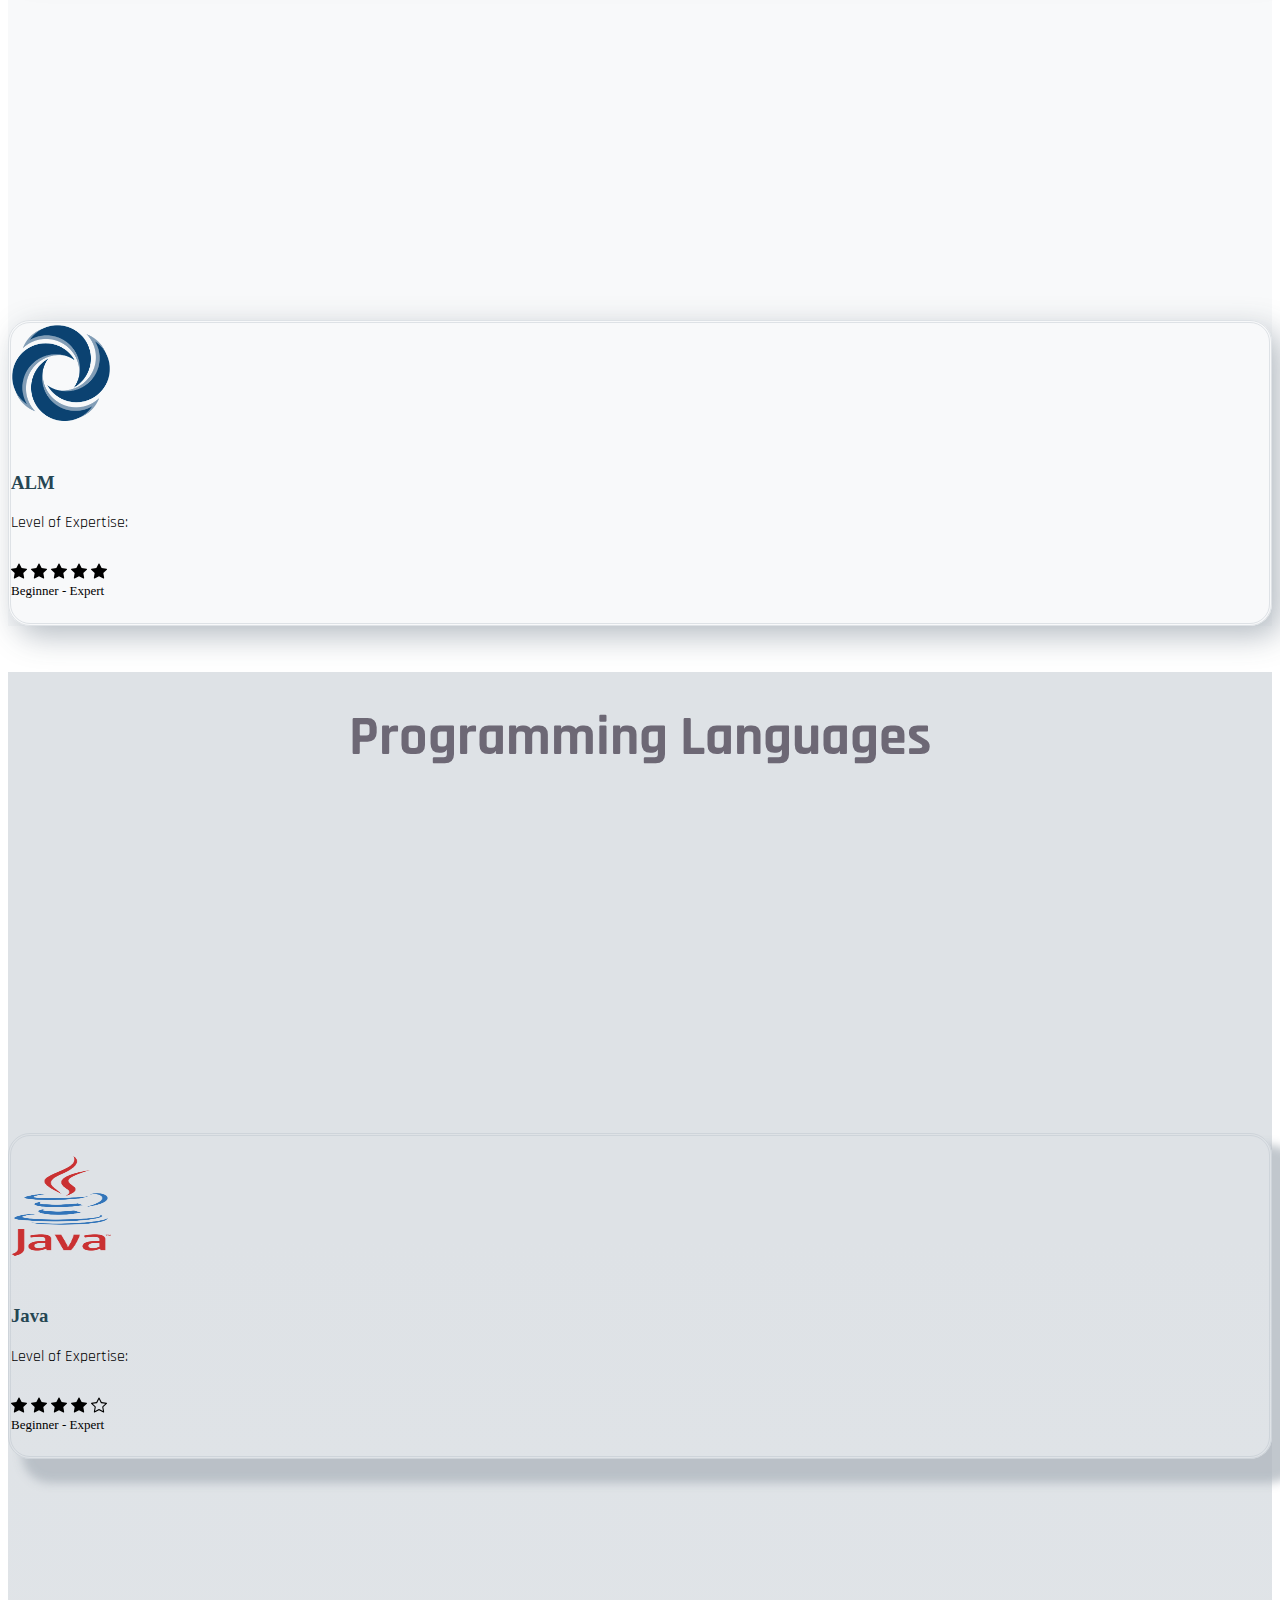
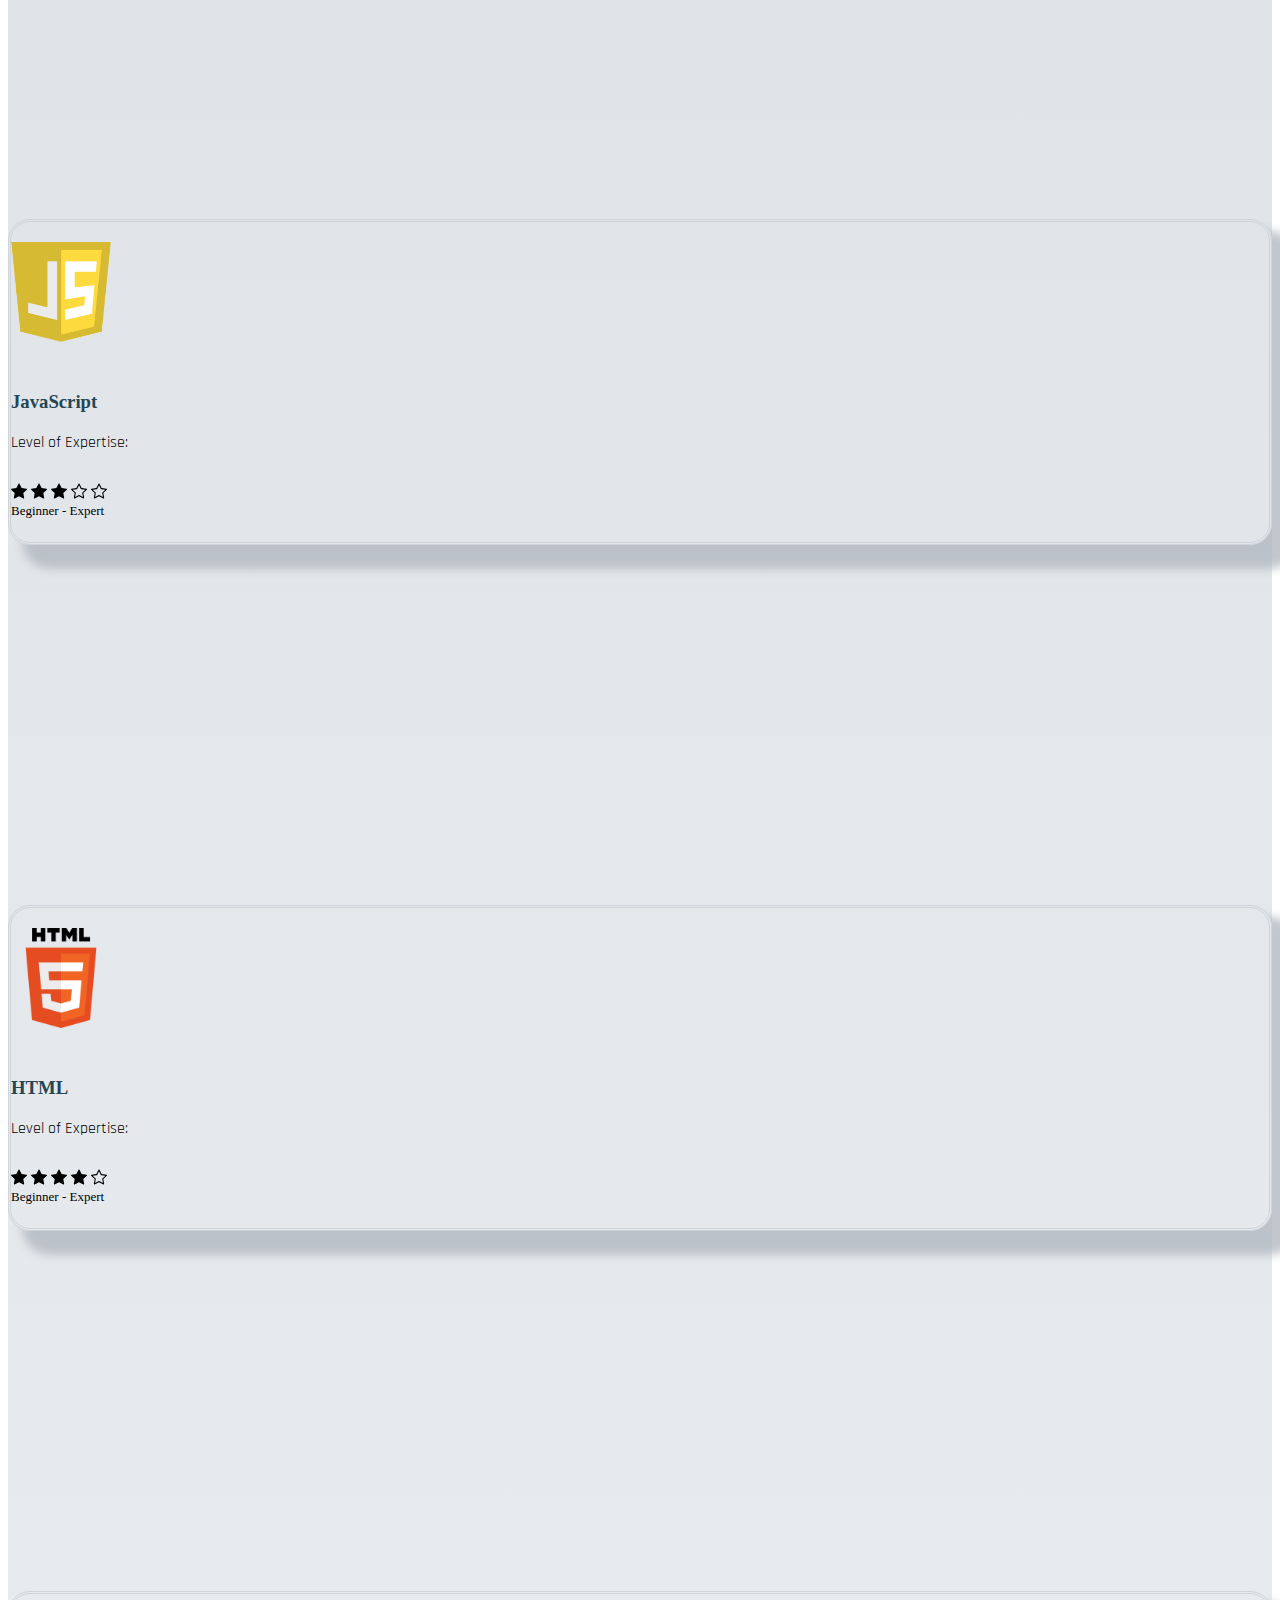
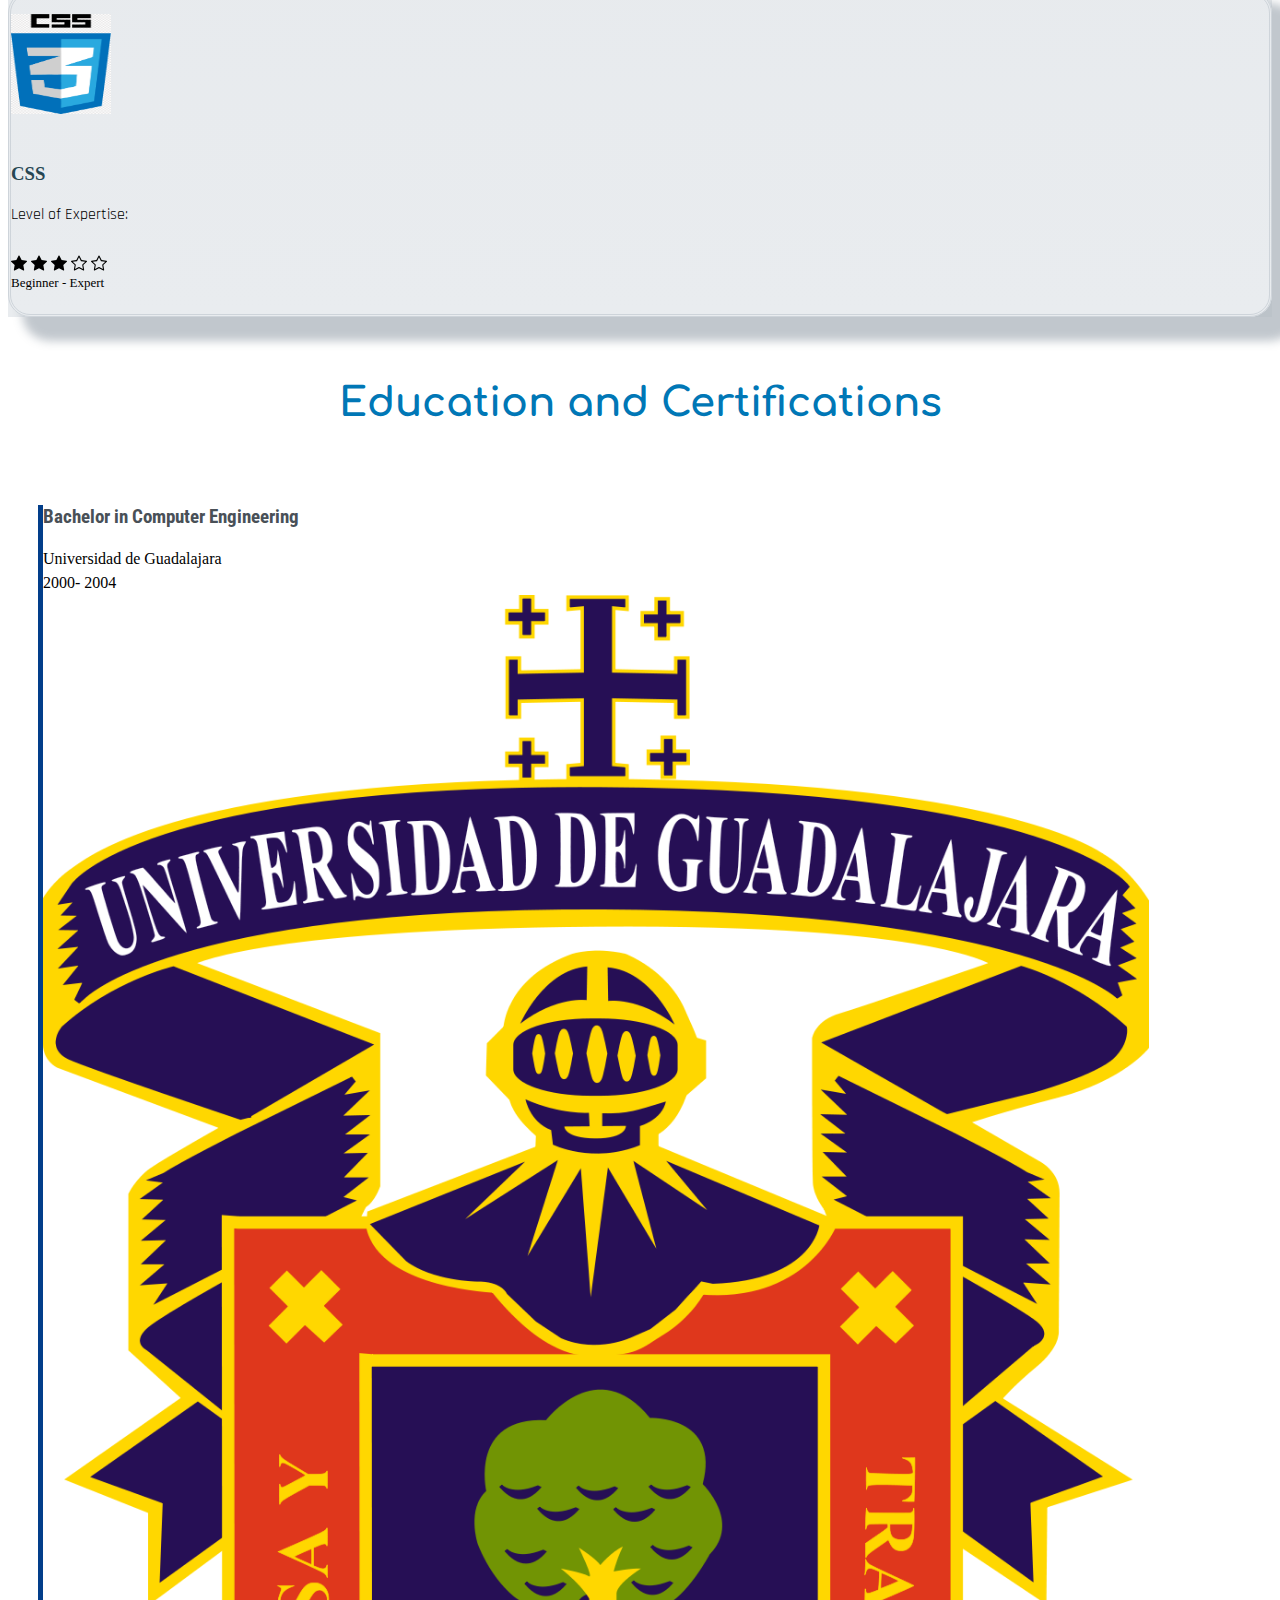
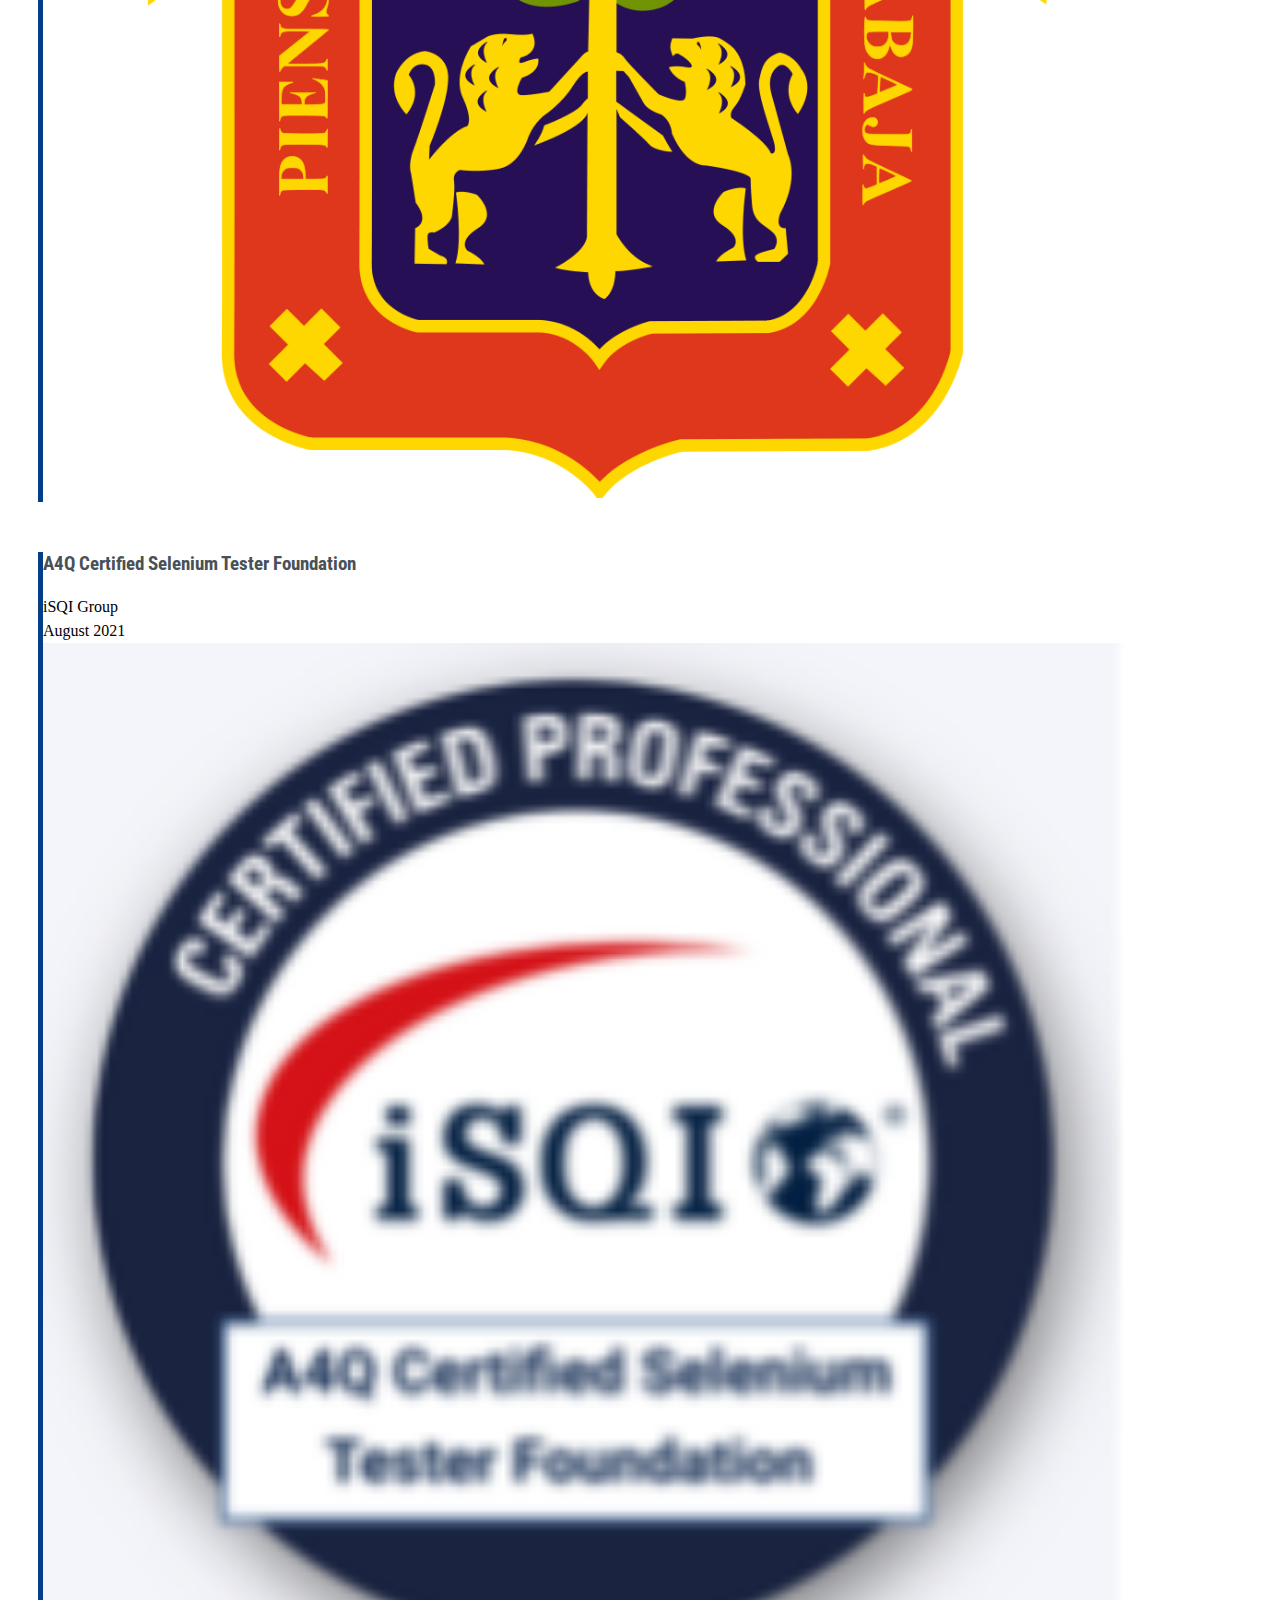
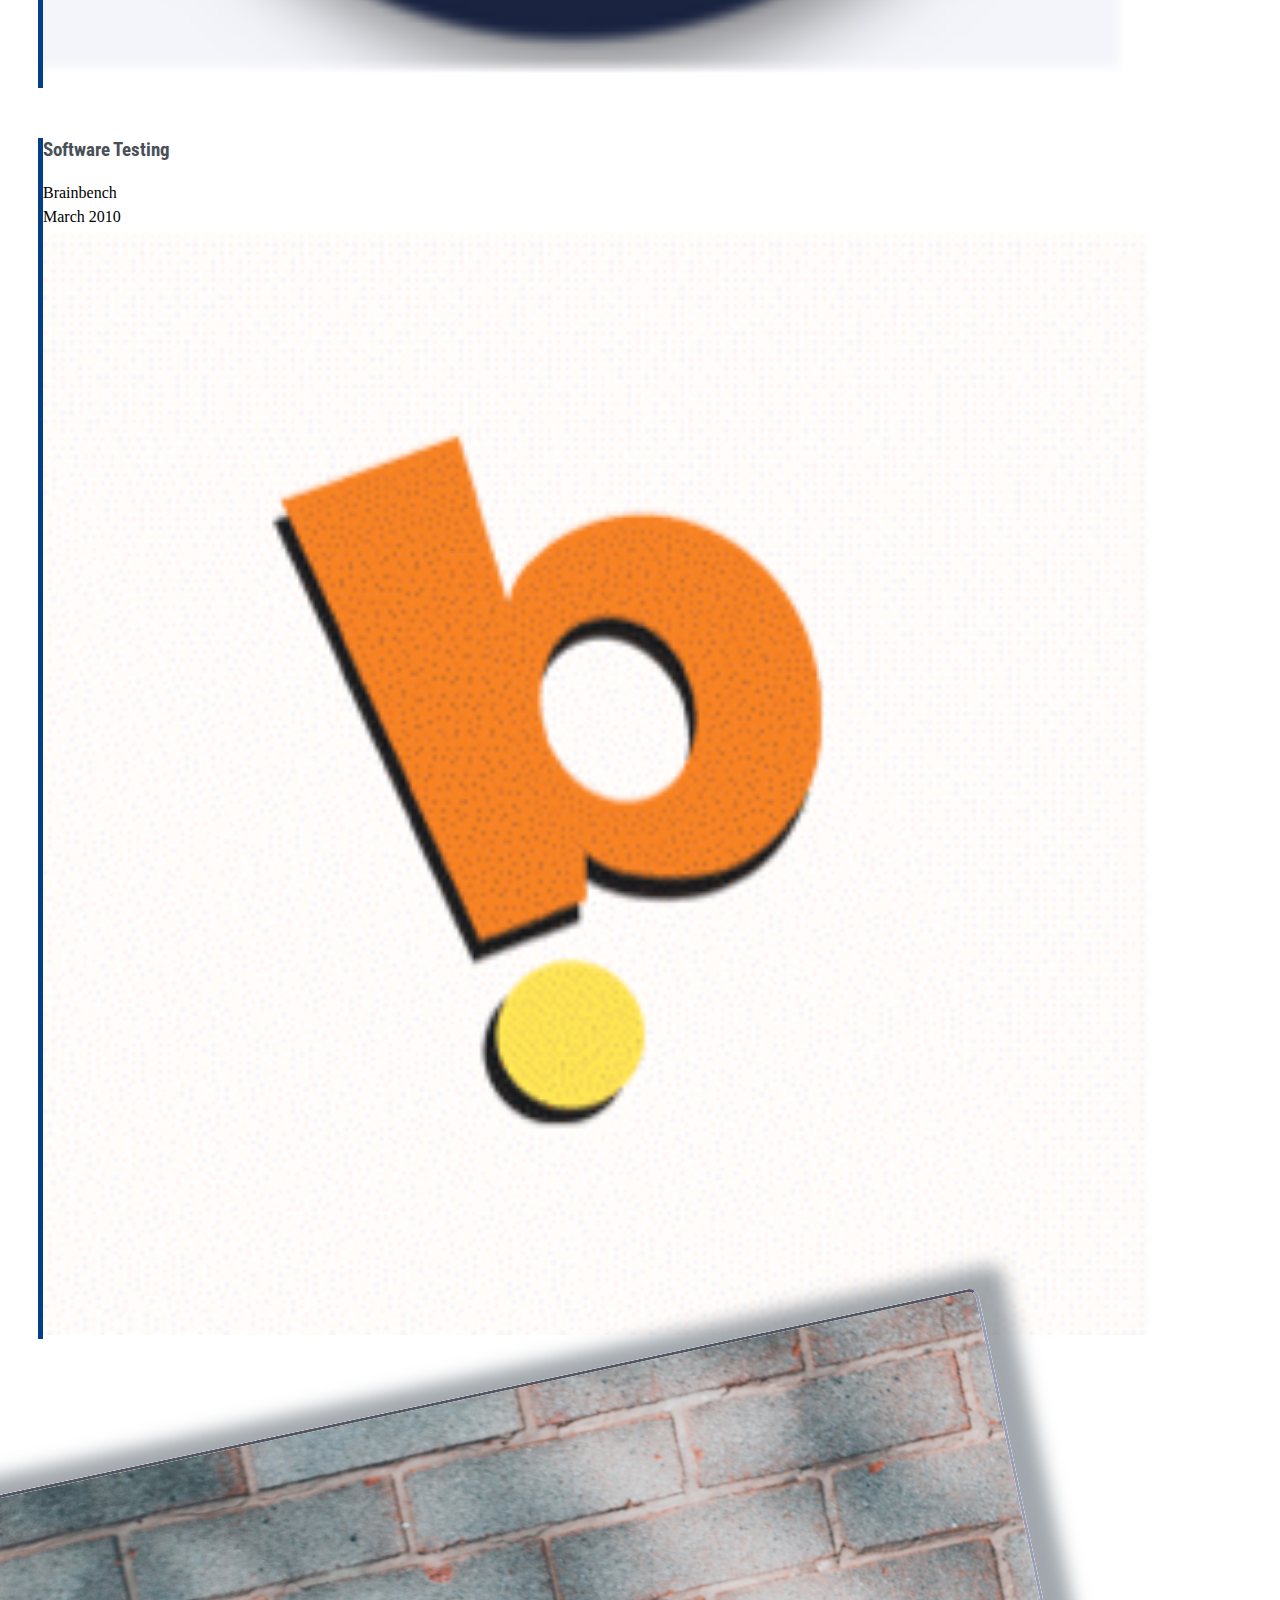
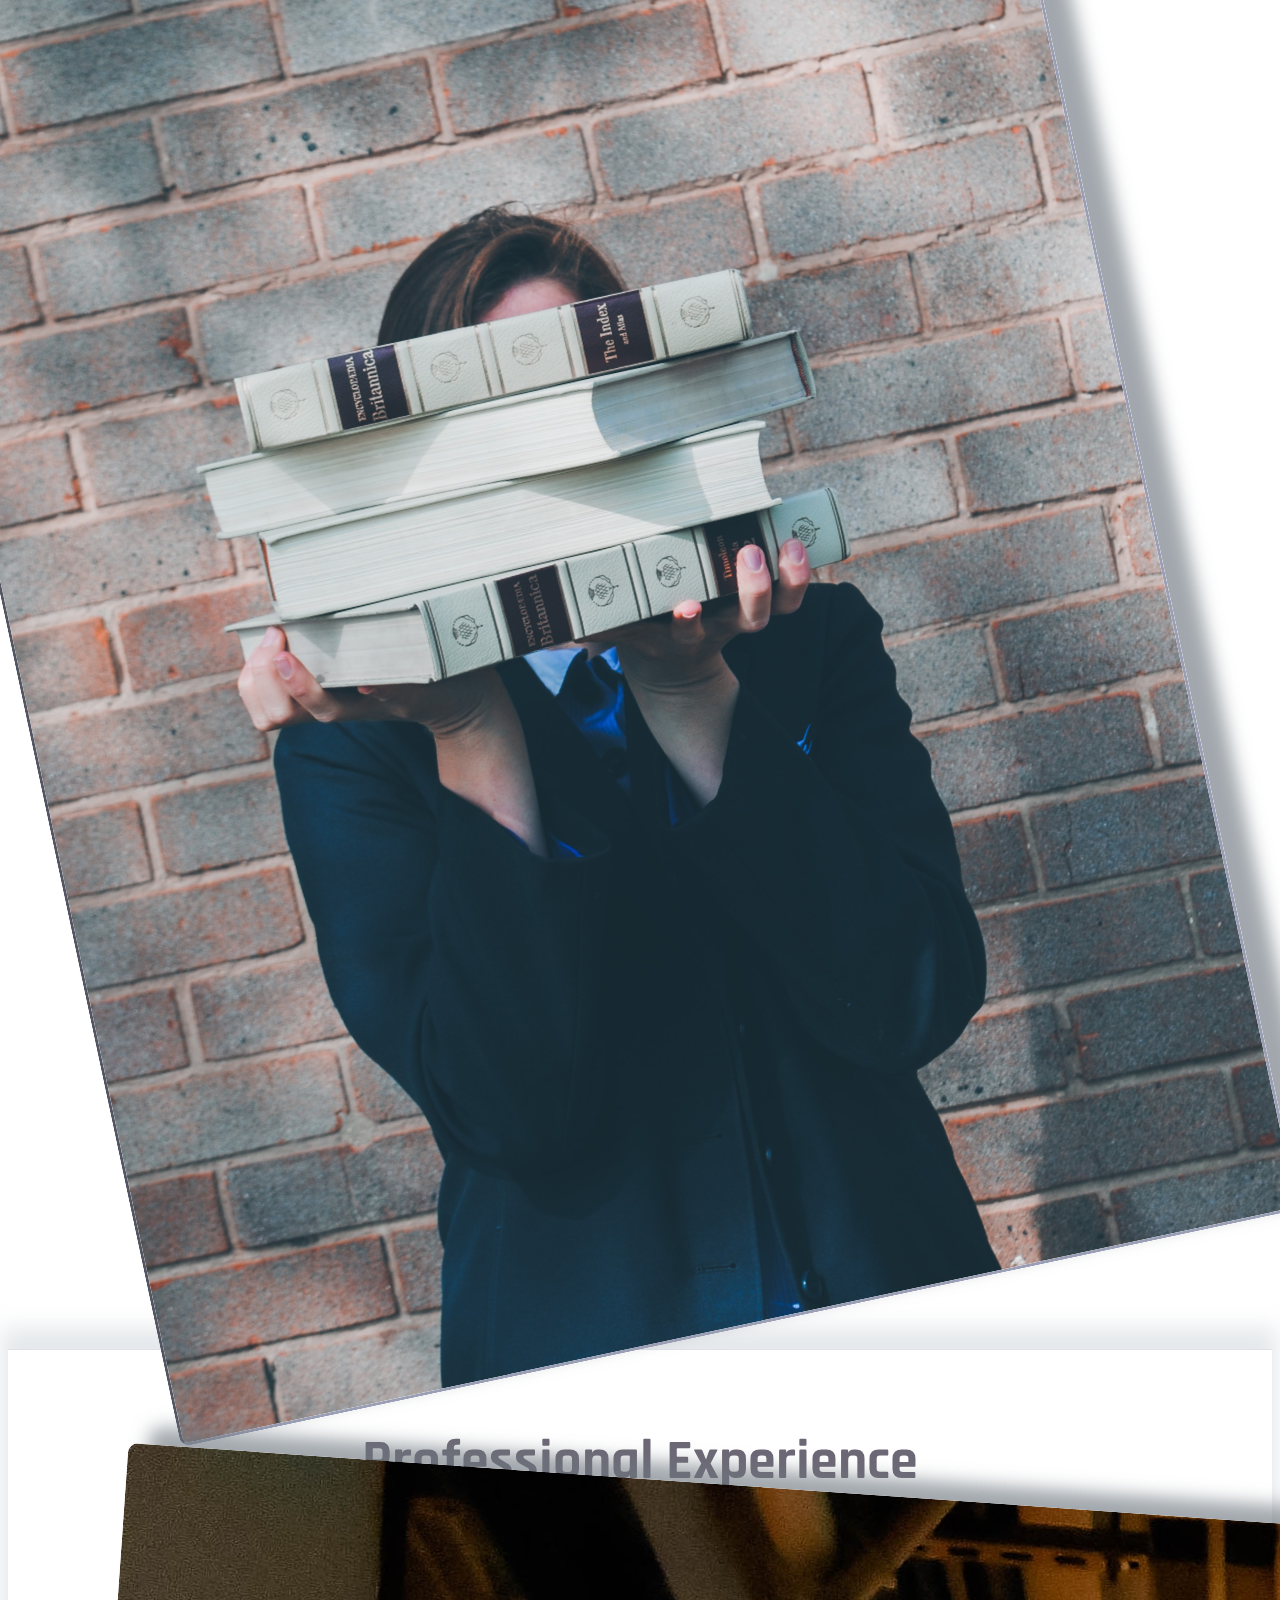
==== commit d0d723d3: "Commiting to resolve conflicts when merging" ====
--- a/index.html
+++ b/index.html
@@ -247,32 +247,6 @@
                             Beginner - Expert
                         </div>
                     </div>
-<<<<<<< HEAD
-=======
-                    <!-- END of the Linkedin info -->
-                </div>
-                <!-- END of the Contact me section -->
-                
-
-                <!-- Start of the about me section -->
-                <div class="col-lg-7" id="aboutMe">
-                    <h2 class="my-3">About Me</h2>
-                    <p class="px-4"> <span class="textMark">Va</span>lerio <span class="textMark">G</span>omez <span
-                            class="textMark">O</span>scar is the Software Test Engineer behind <span class="textMark">
-                            VAGO Testing</span>,
-                        Working as Software Tester, I started back in 2005 as manual tester, after that, it has been a
-                        long but funny road by different areas of the Software Quality
-                        Assurance area.
-                        My experience is mainly with Automation Test Tools like Selenium, UFT, and Appium, but I also
-                        have experience
-                        with other areas of testing like Performance Testing (LoadRunner), API testing (PostMan, SOAP
-                        UI),
-                        Security Testing,
-                        and Test Management.
-                        The goal for this site will be to create a place to share my information so the community of testing
-                        can share ideas, proposals and discuss common goals.
-                    </p>
->>>>>>> e8bec93f5f9d433275163af32b0b980cdb97ce09
                 </div>
                 <!-- End of UFT Tool -->
             </div>
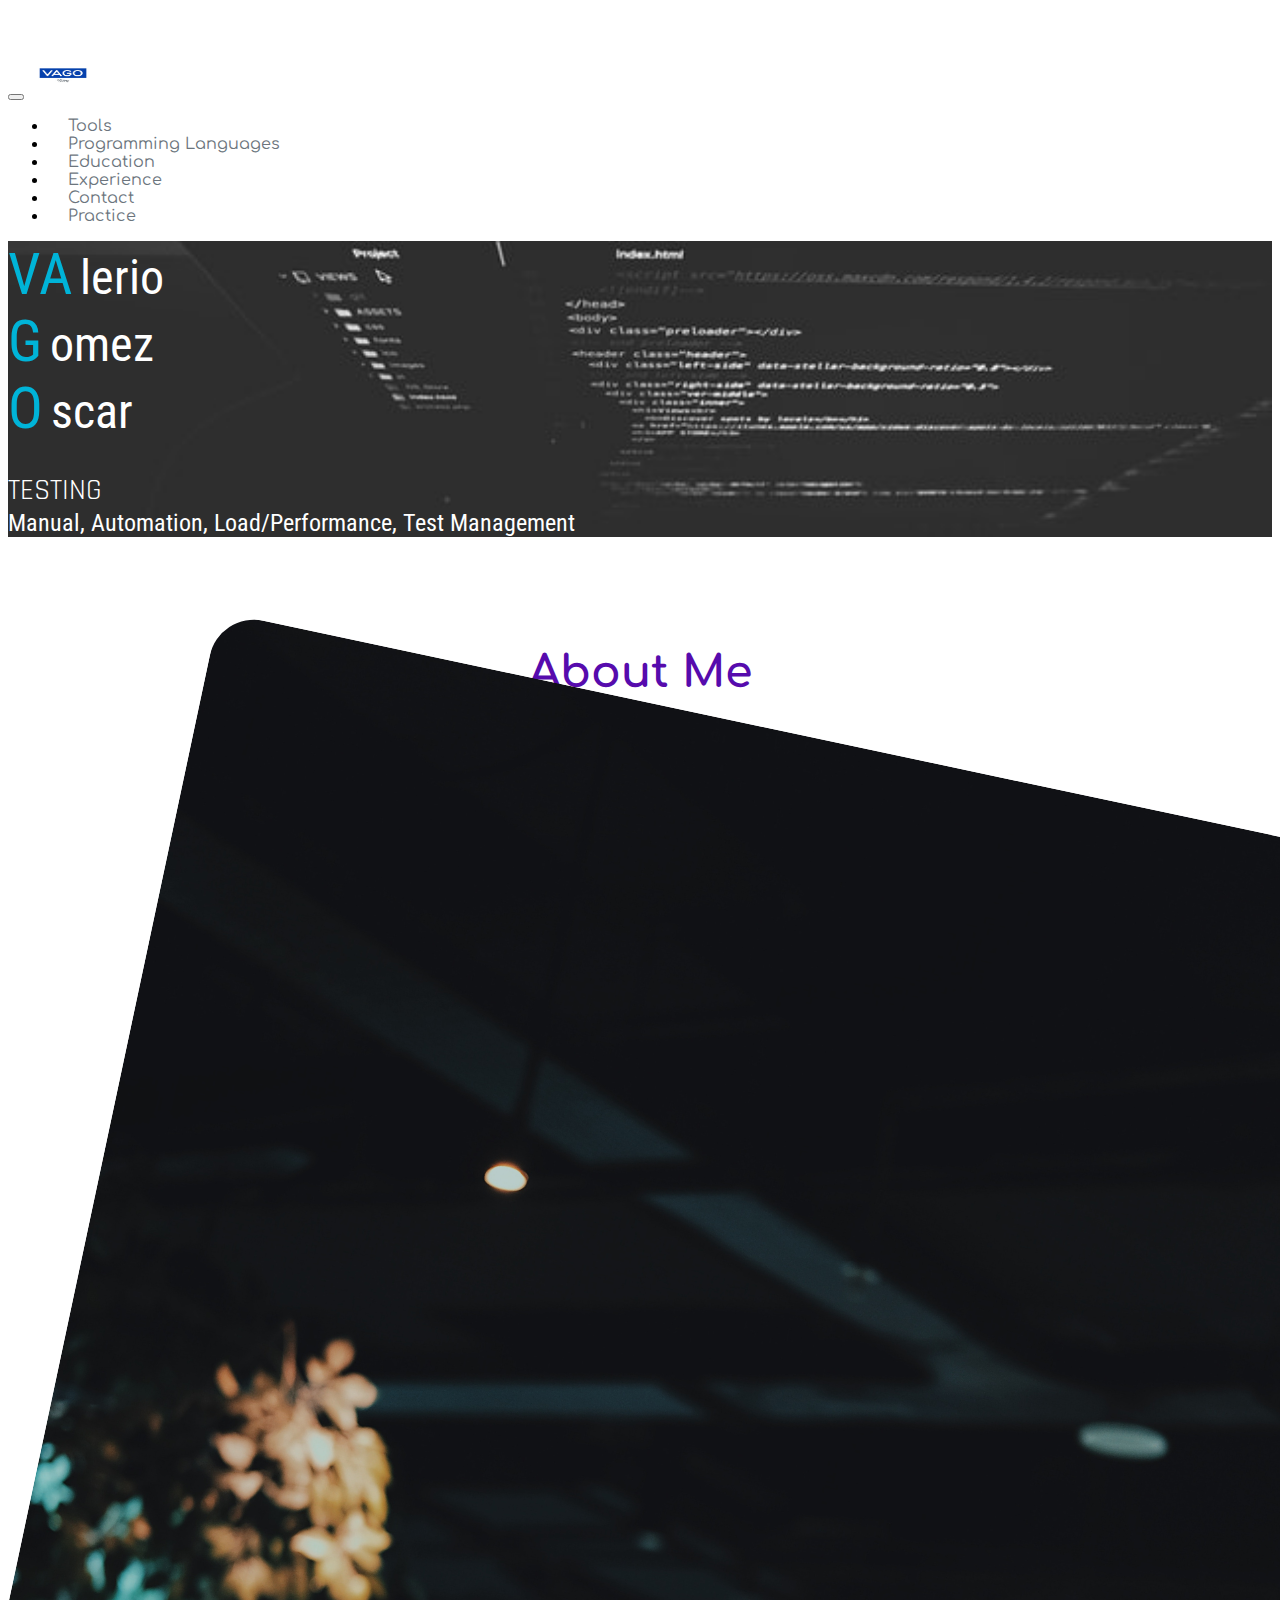
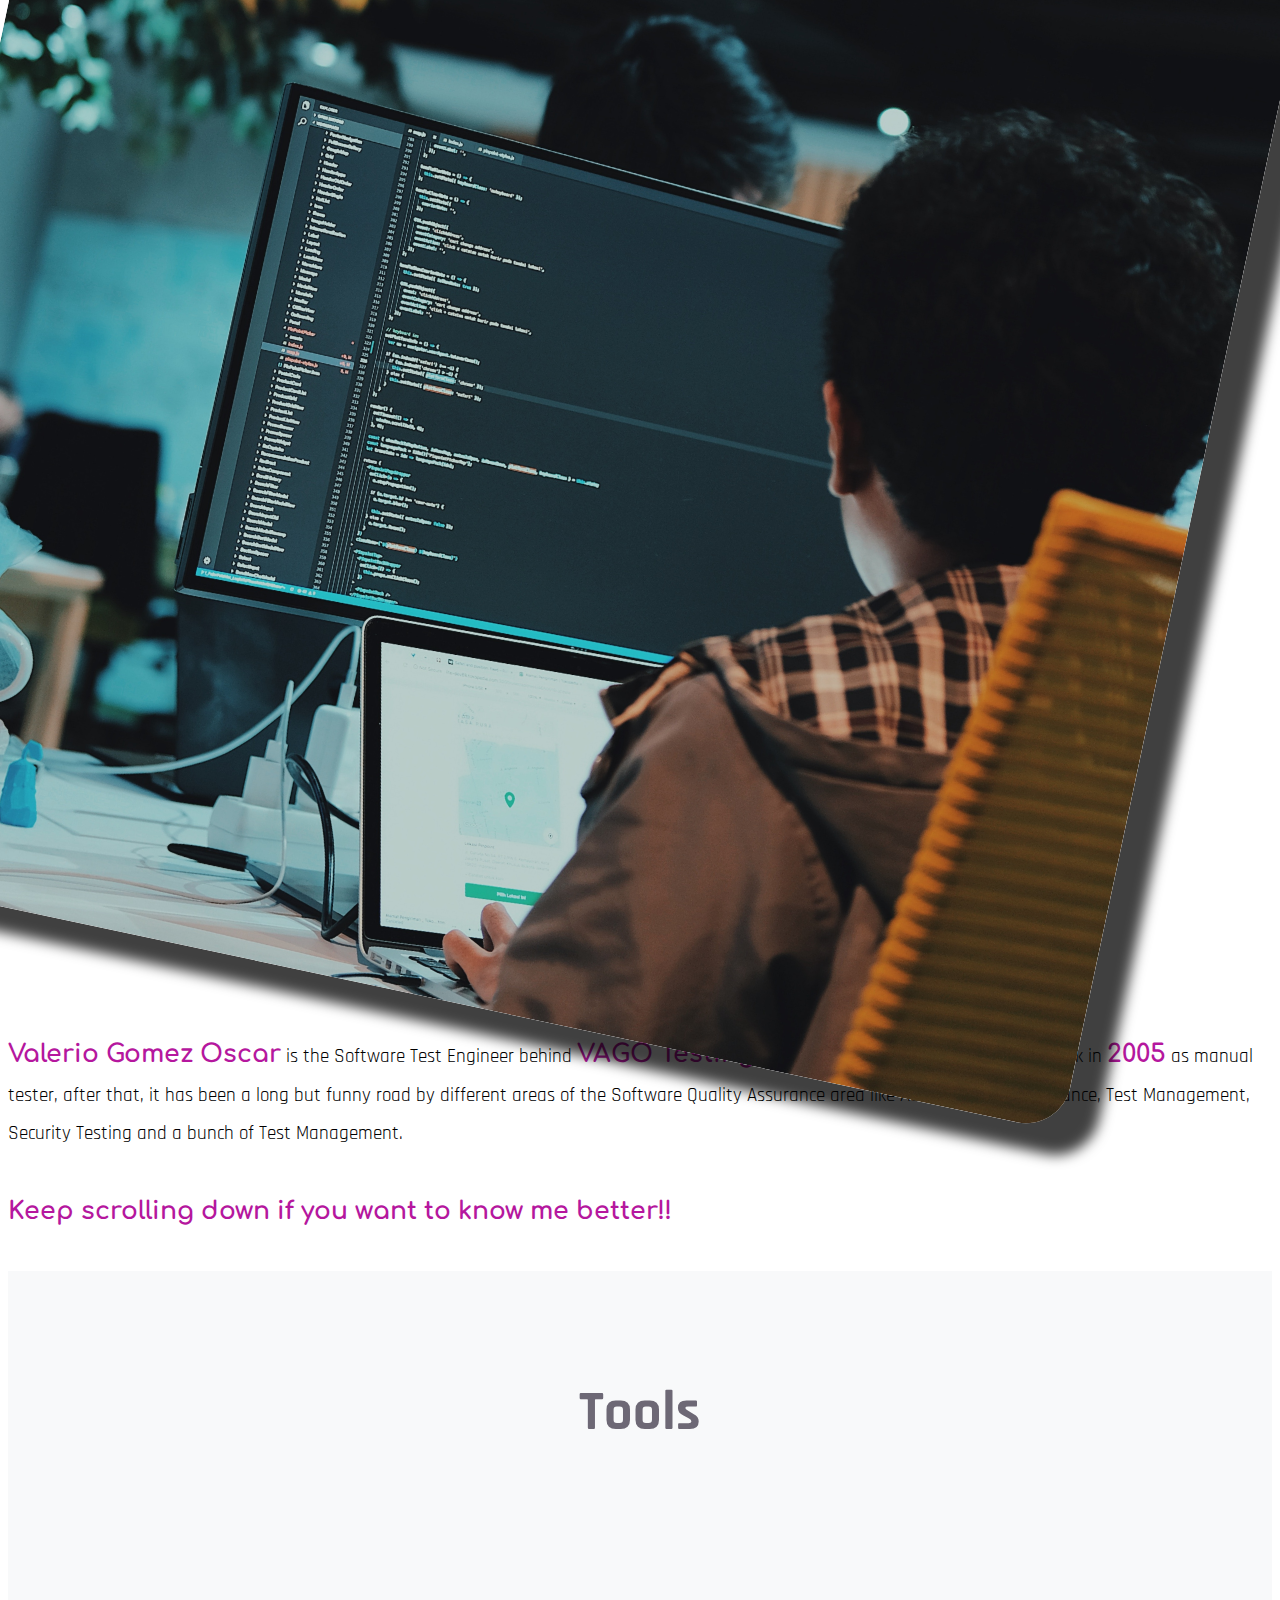
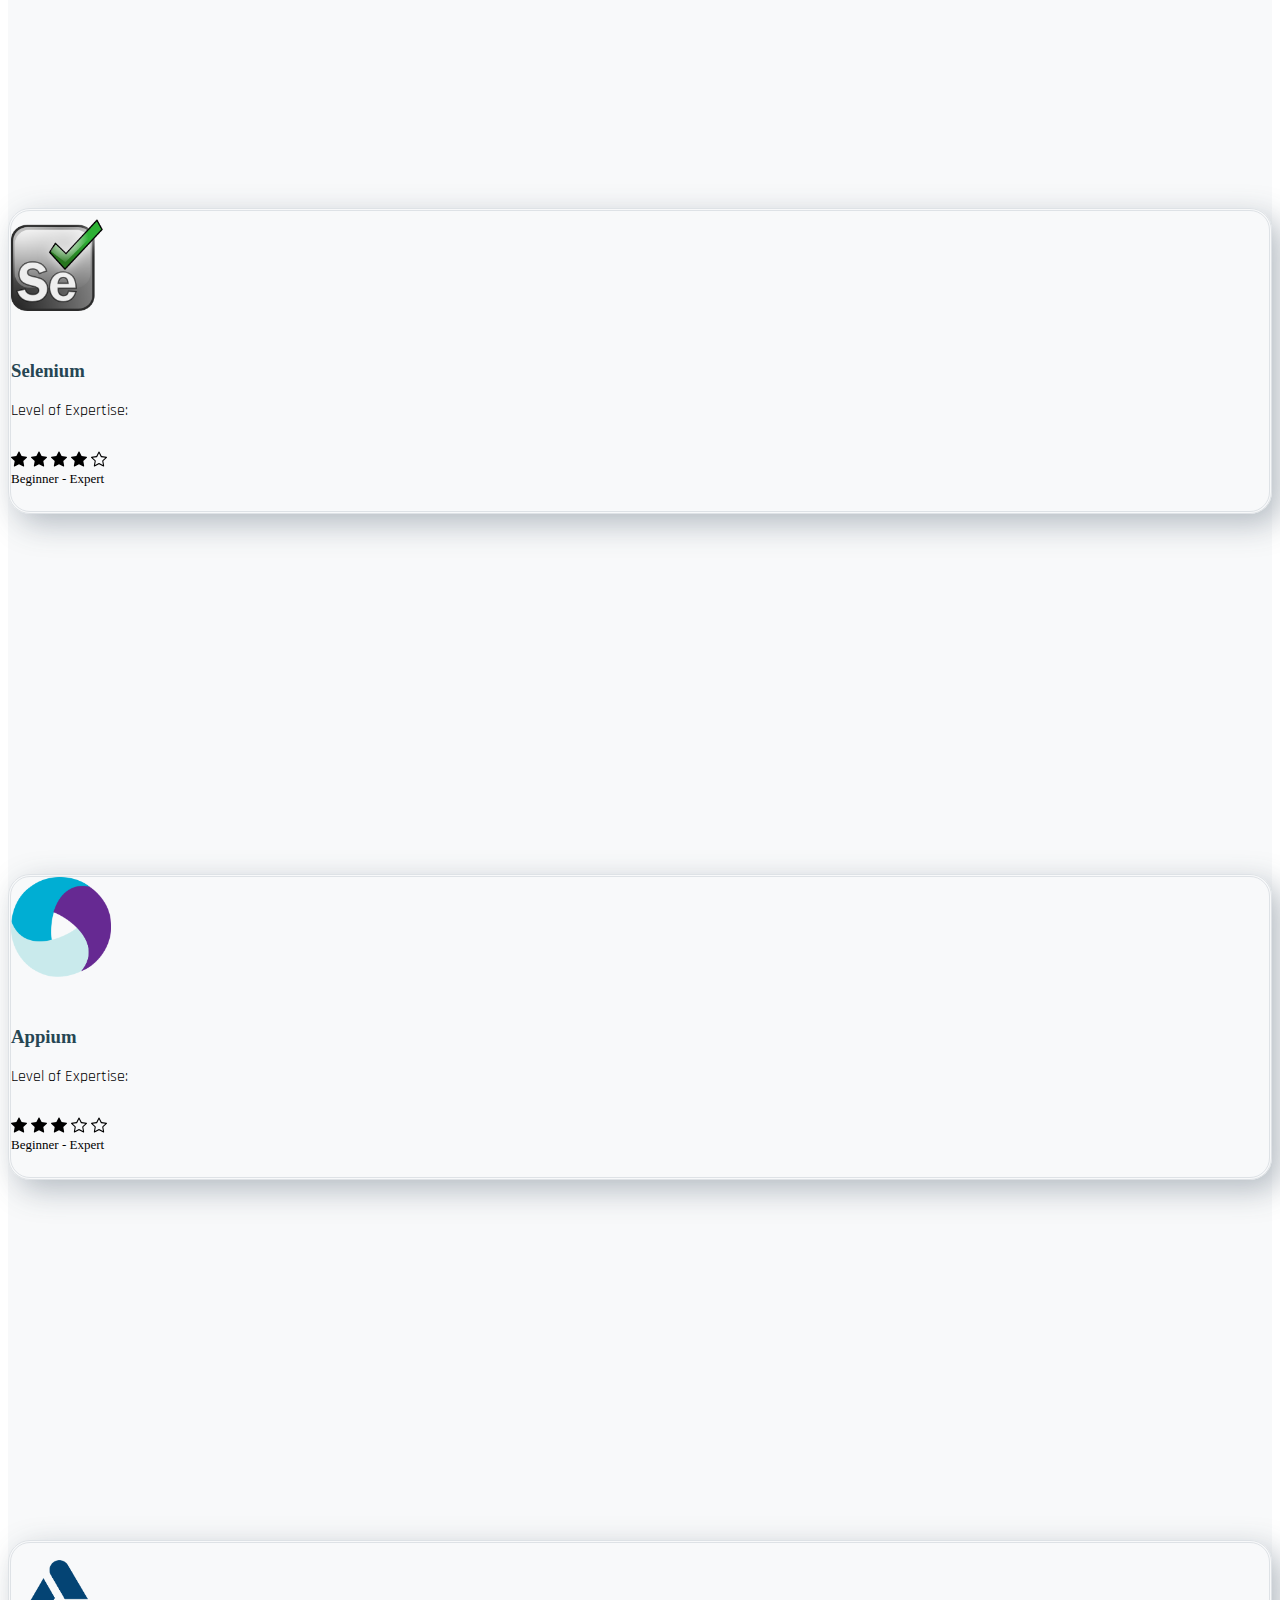
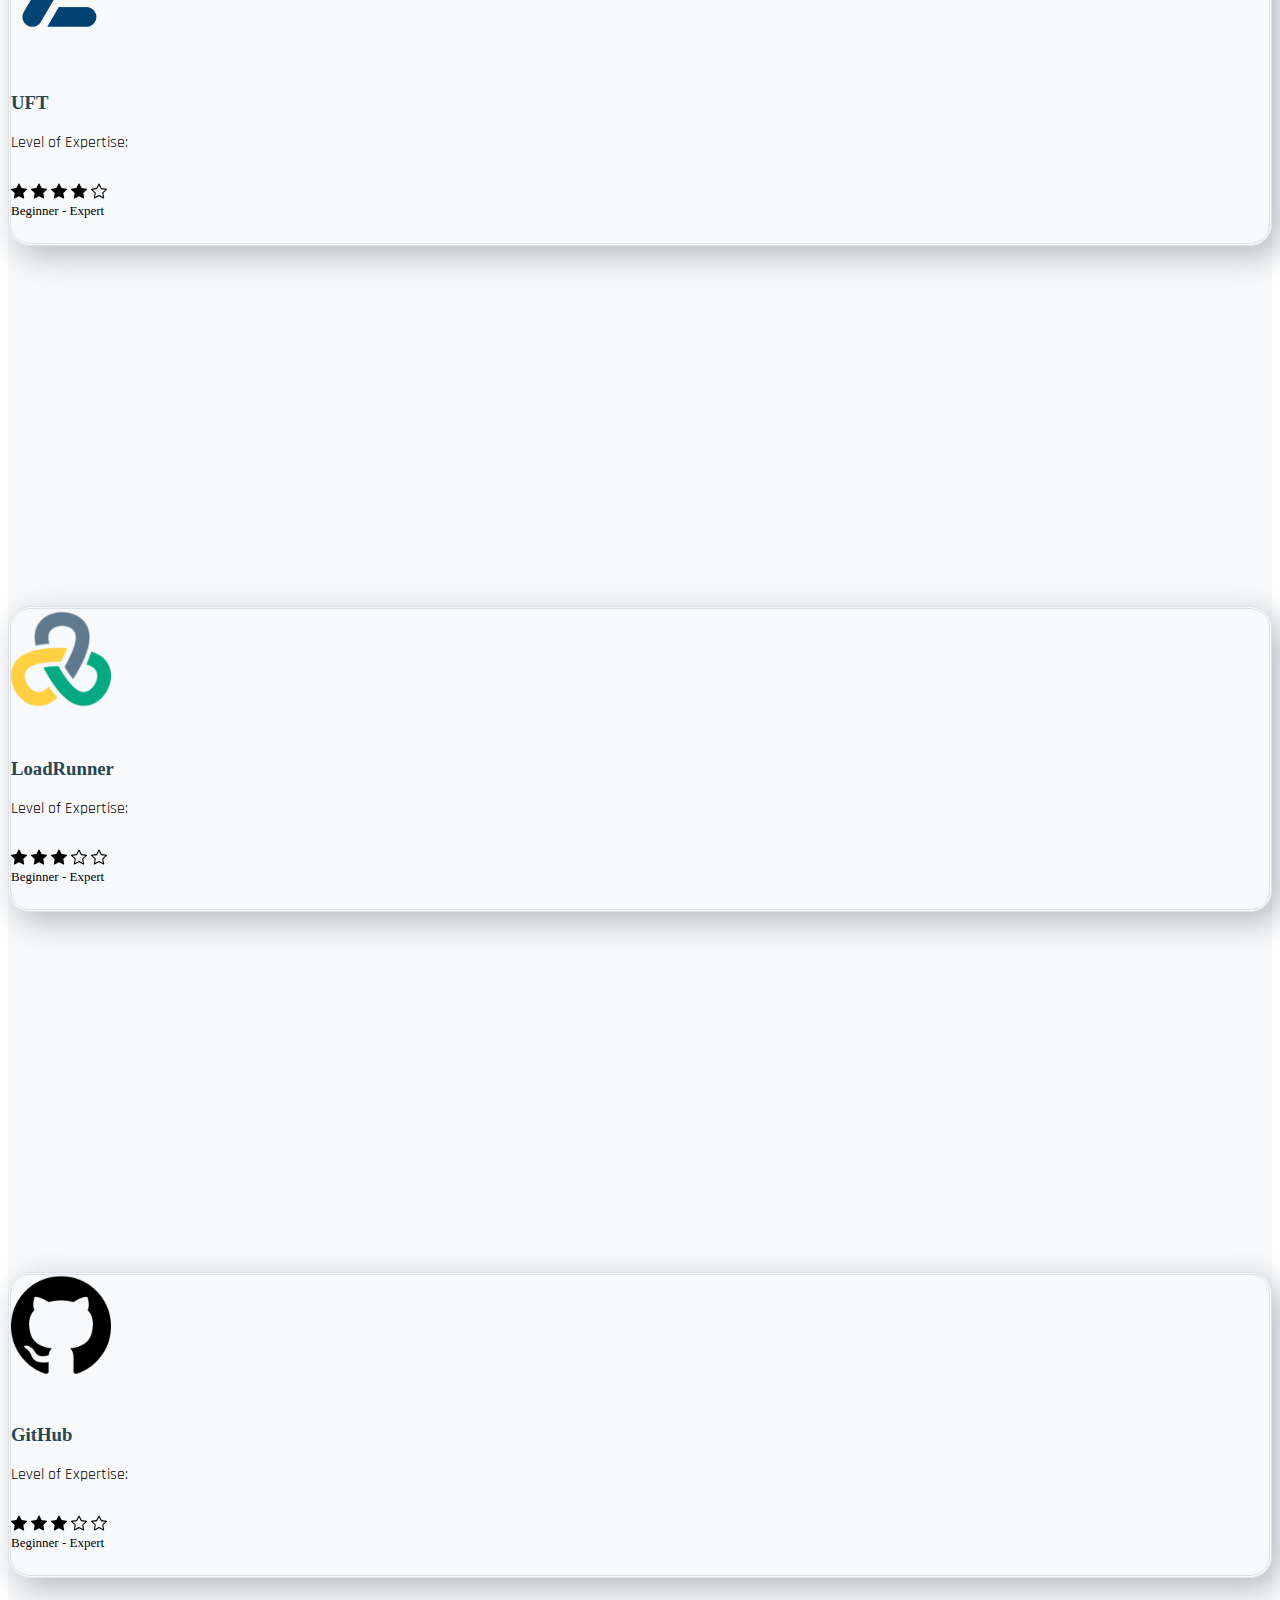
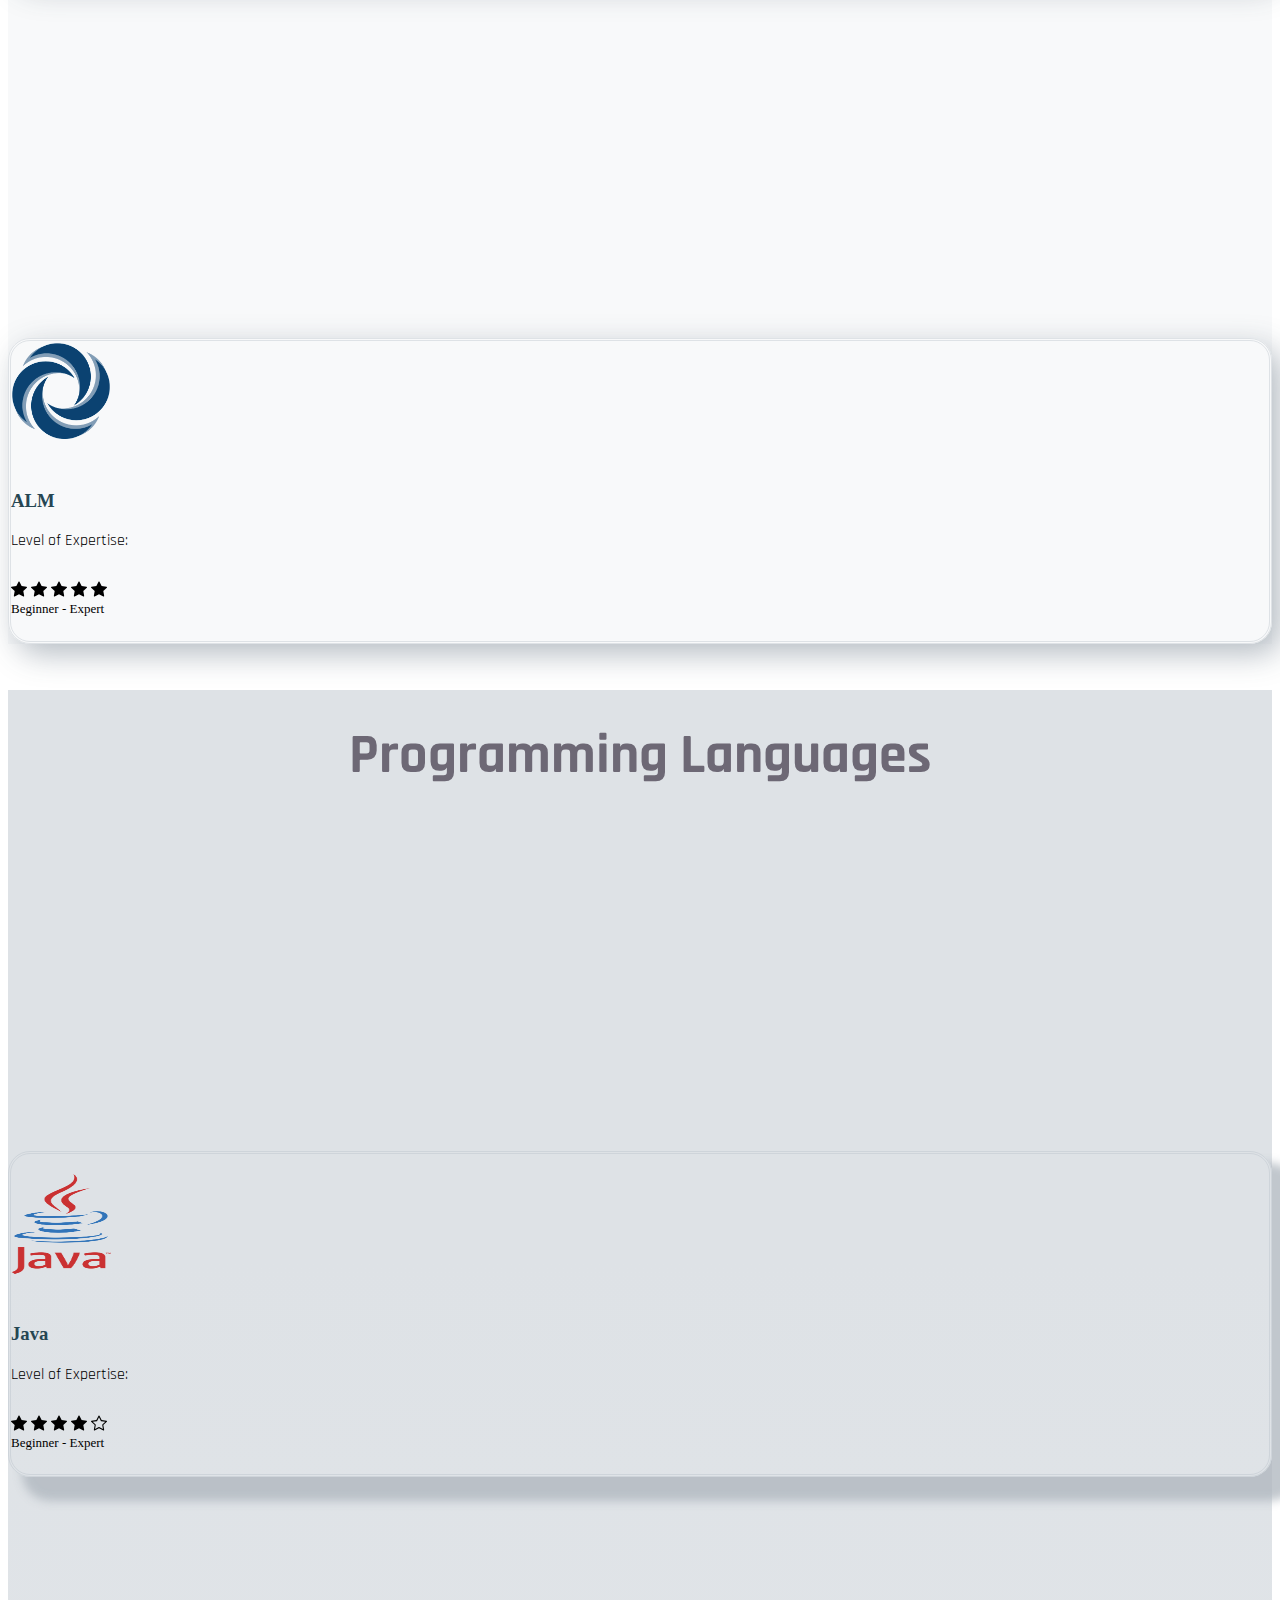
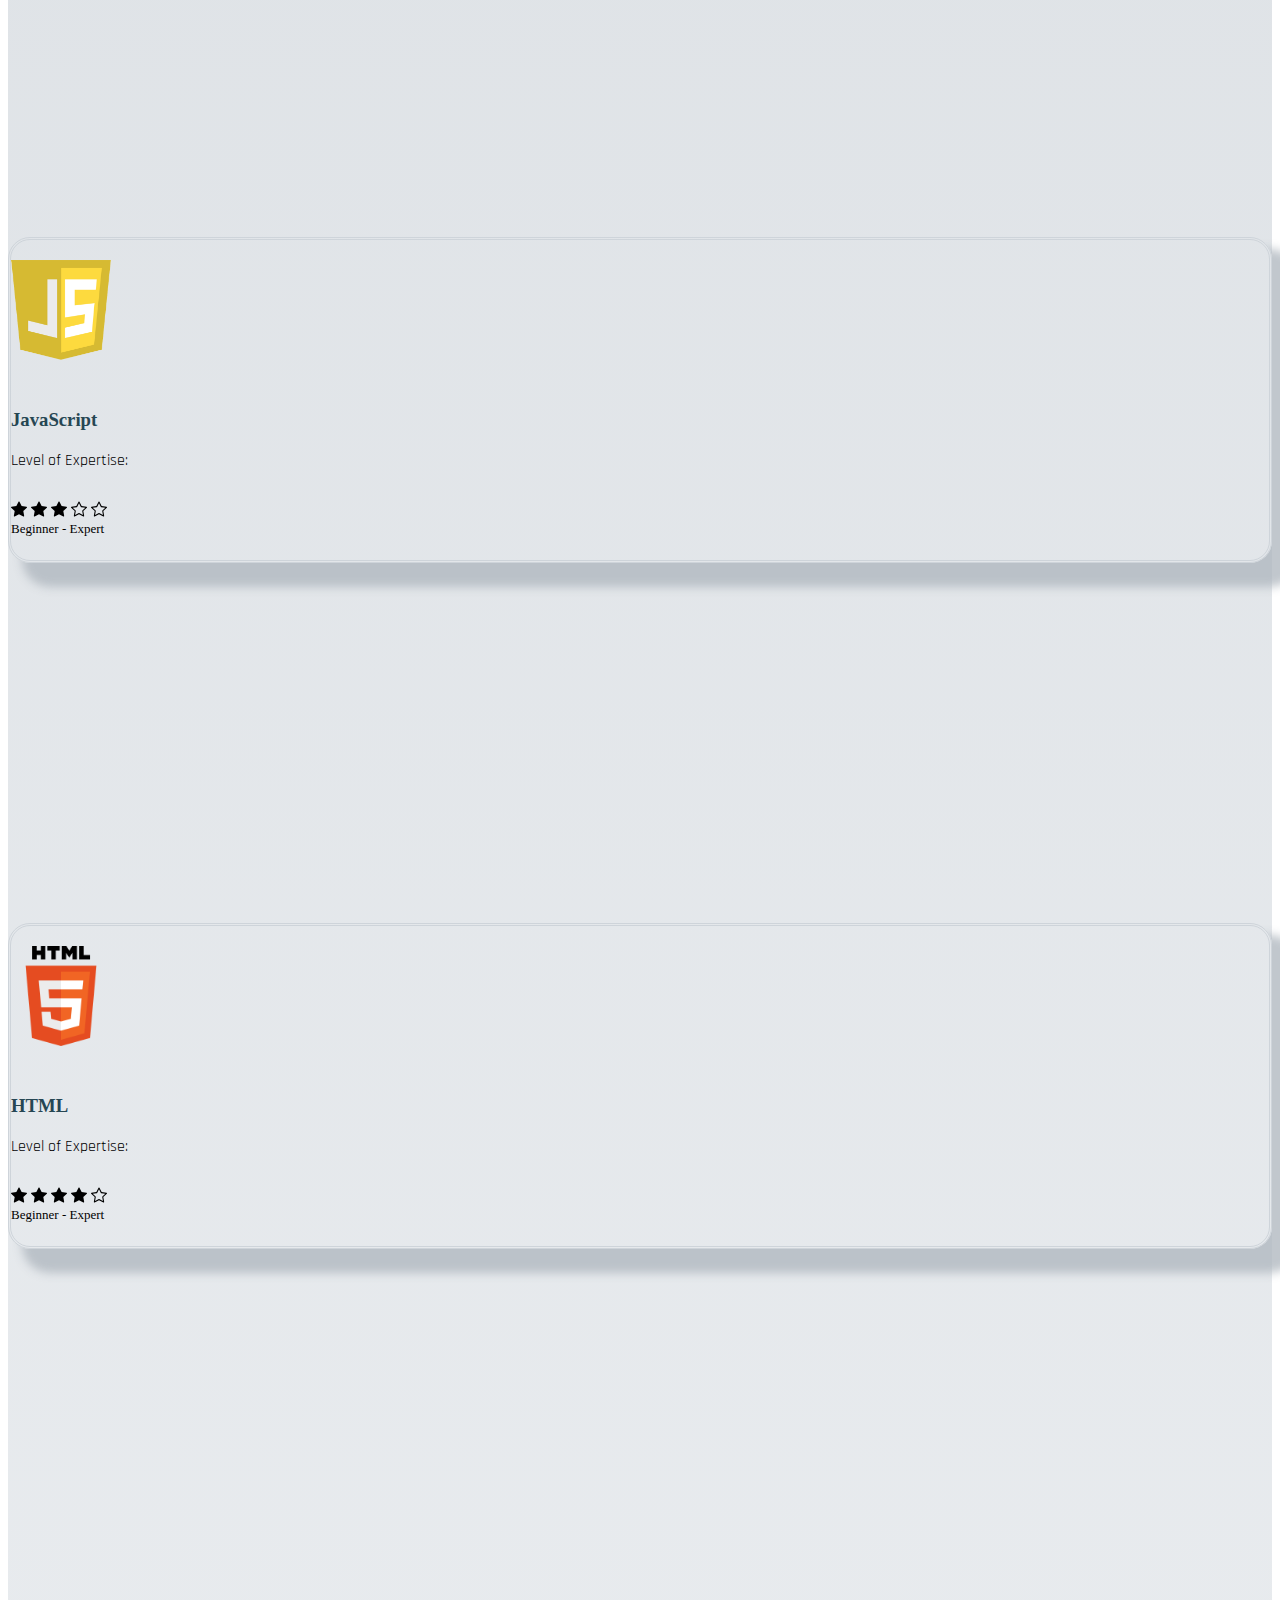
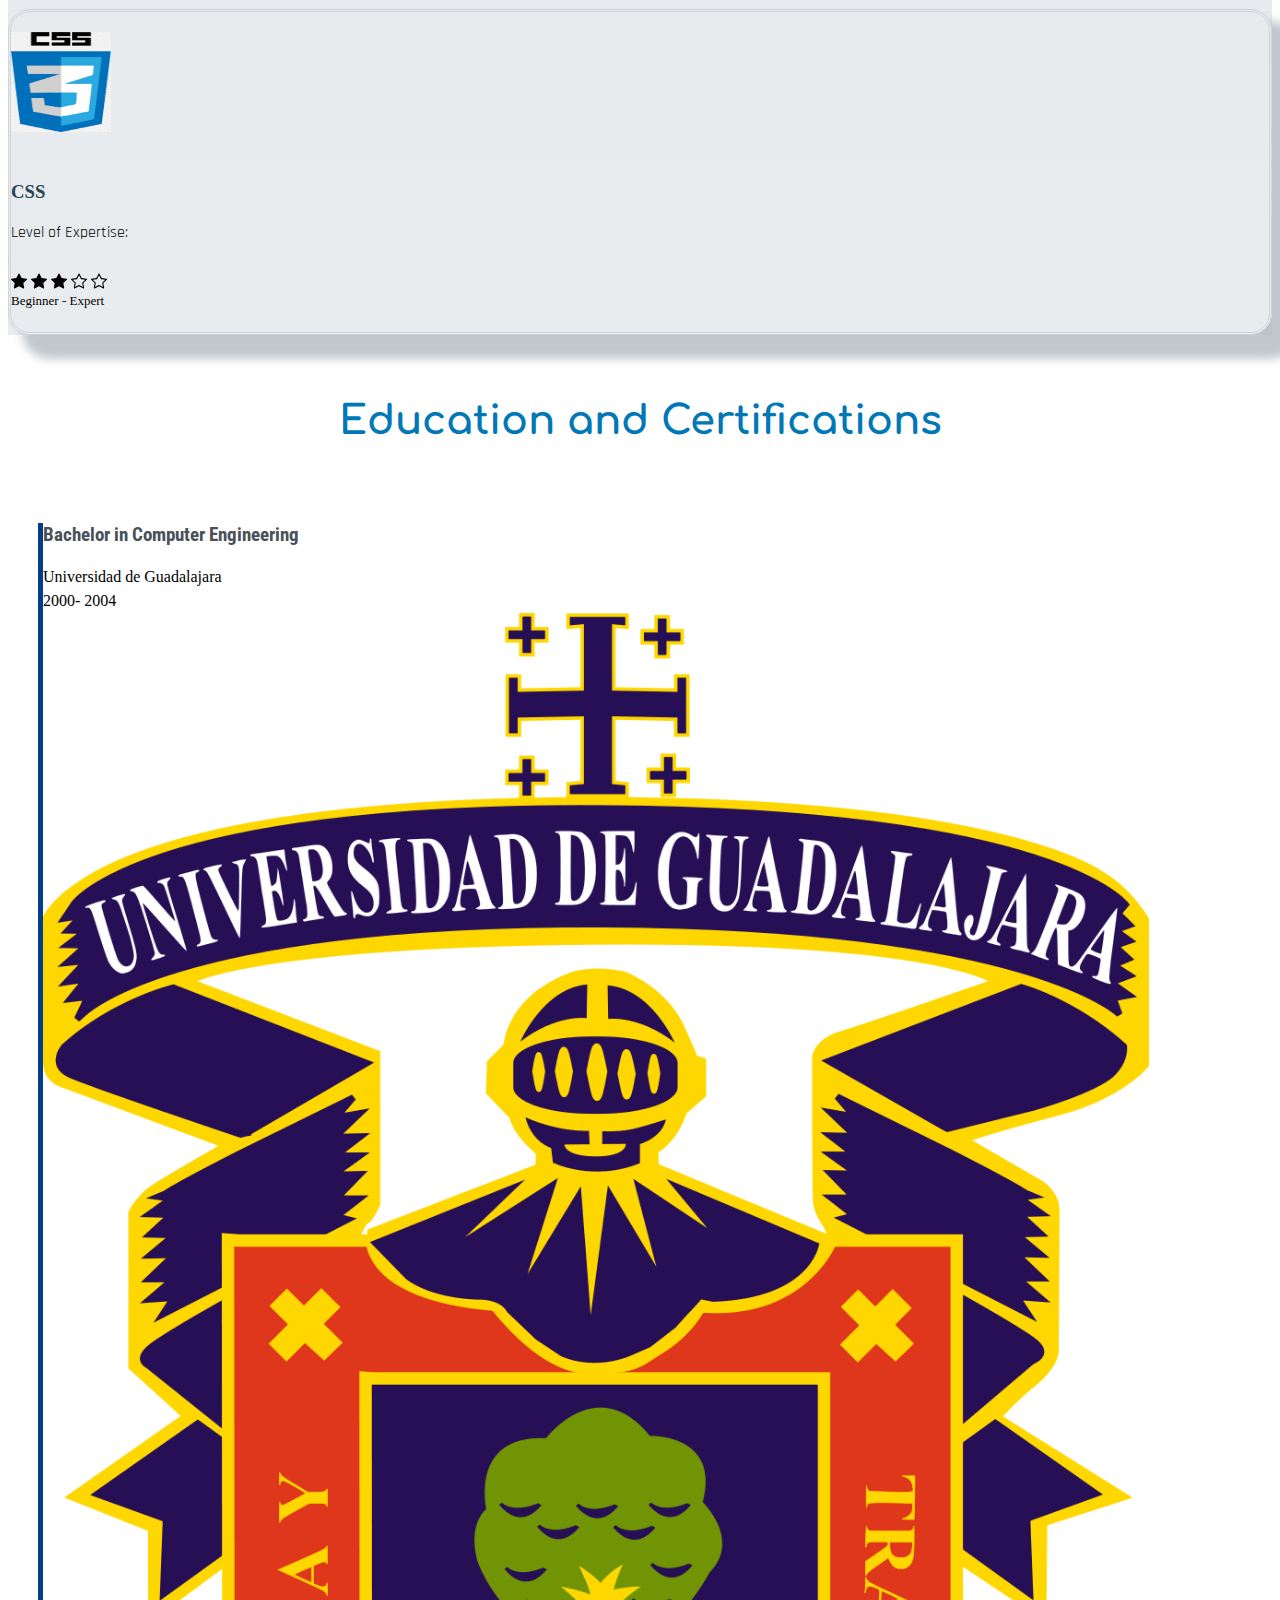
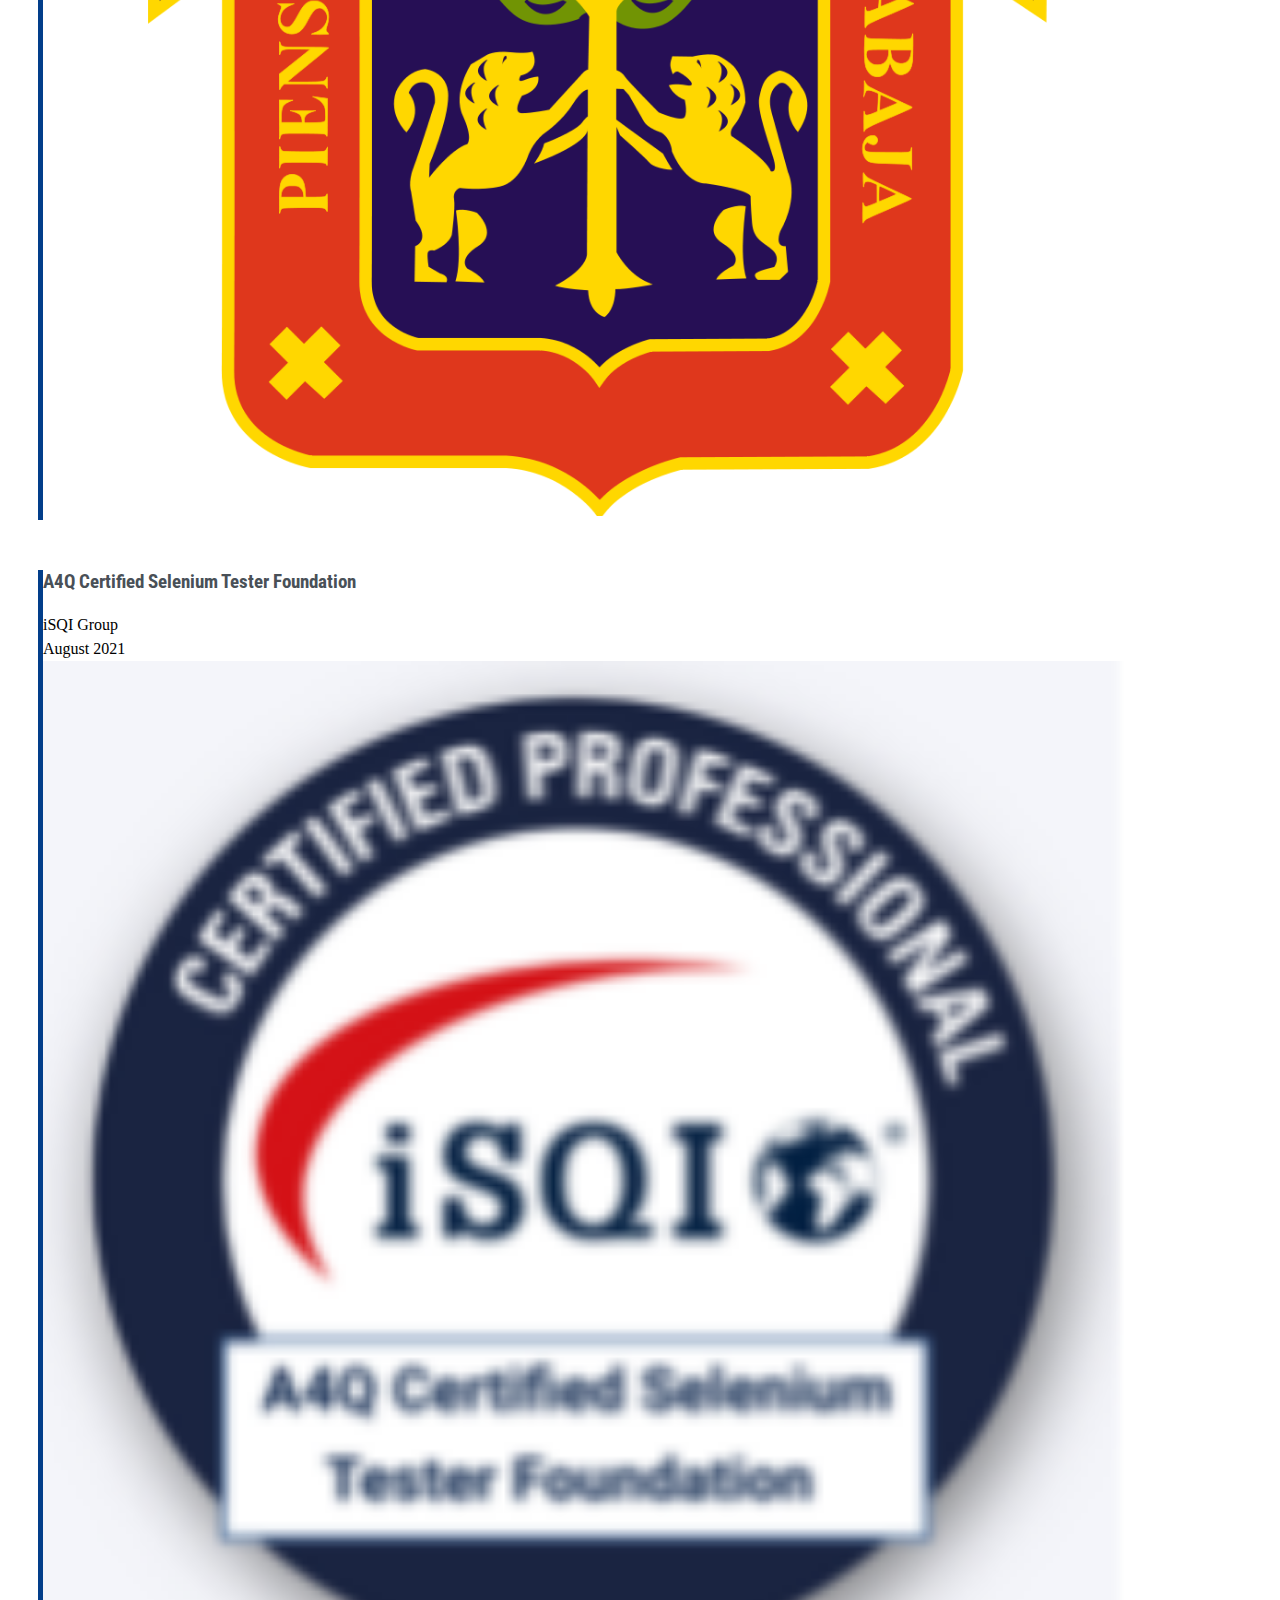
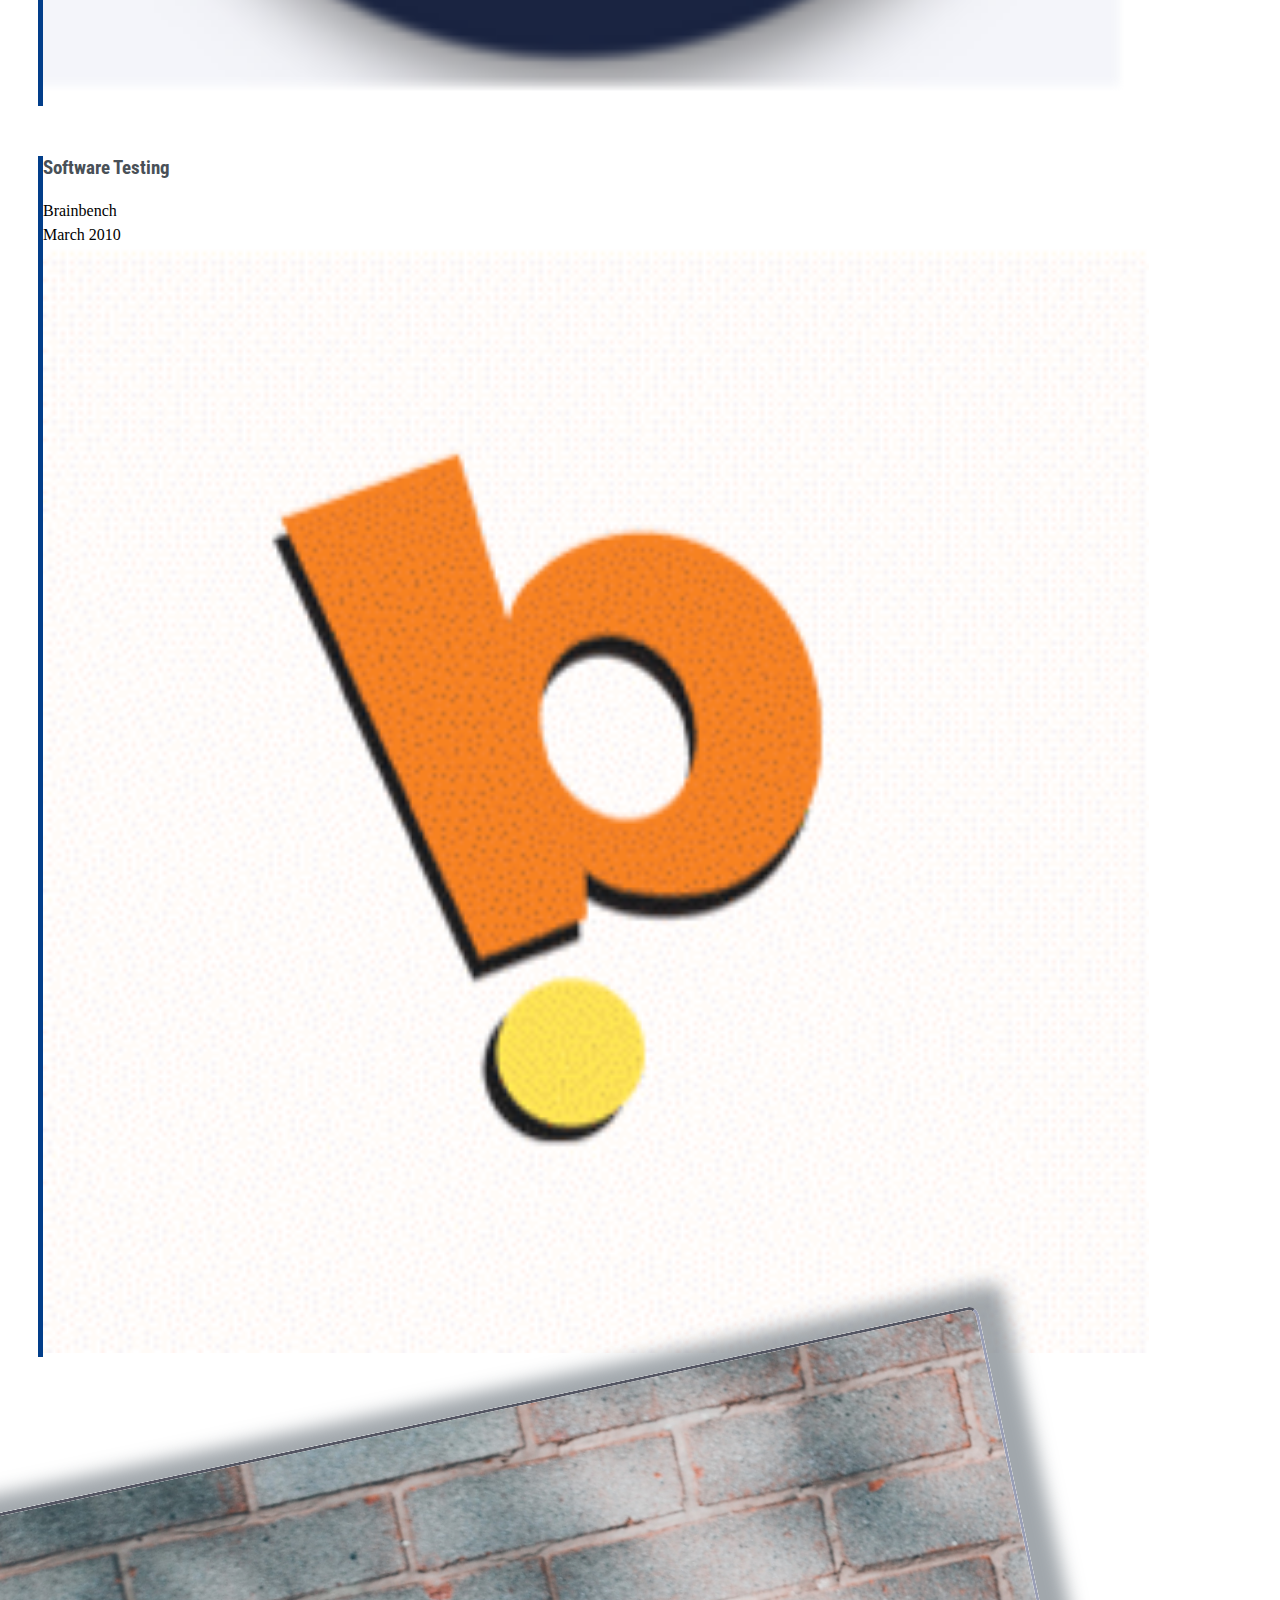
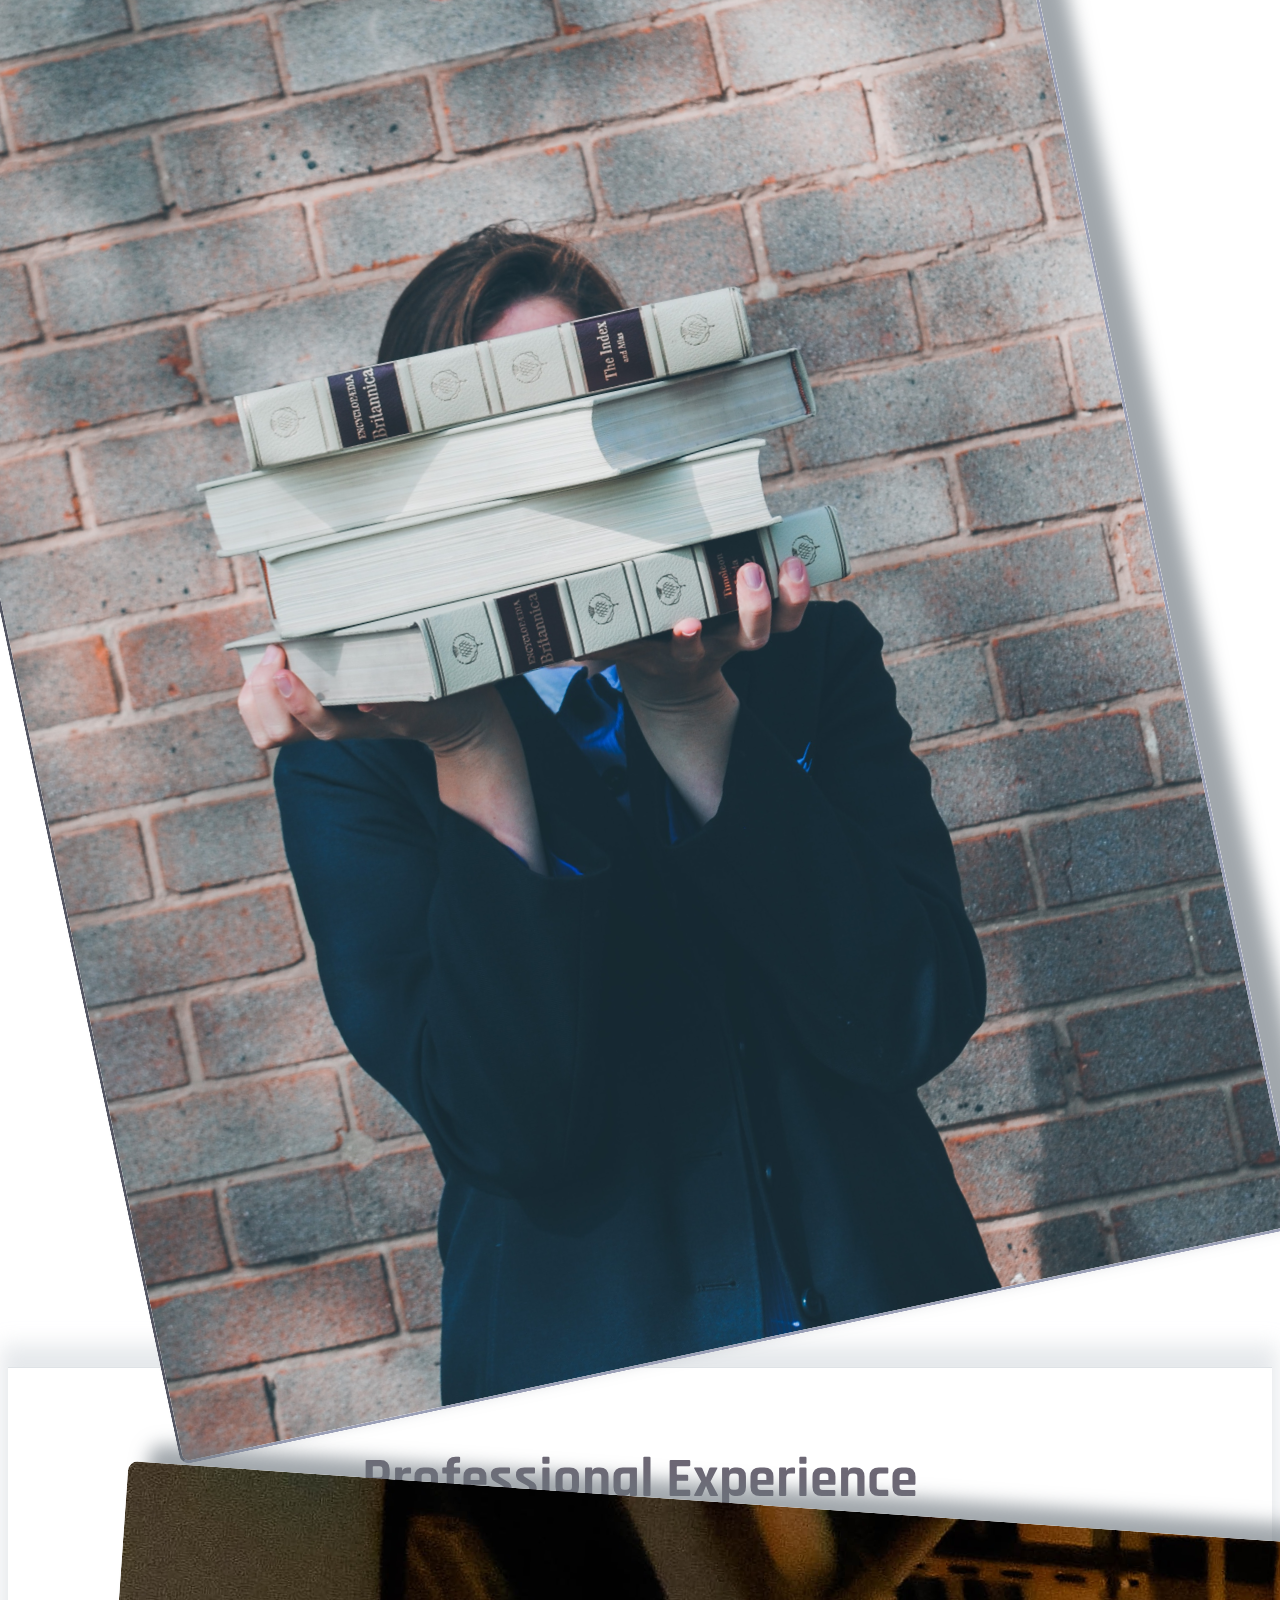
==== commit a5a9b9ad: "Update to index page to include practice page and styles for exercise 1 page" ====
--- a/index.html
+++ b/index.html
@@ -50,6 +50,9 @@
                     <li>
                         <a href="#footerSection">Contact</a>
                     </li>
+                    <li>
+                        <a href="seleniumExercises/practice1.html">Practice</a>
+                    </li>
                 </ul>
             </div>
             <!-- End of the navbar elements -->
--- a/main.css
+++ b/main.css
@@ -19,7 +19,7 @@
 }
 
 #introRow {
-    background-image: url("imgs/carousel.jpg");
+    background-image: url("imgs/programmer2.jpg");
     background-position: center;
     background-size: cover;
 }
@@ -270,7 +270,7 @@
 }
 
 .socialIcon{
-    margin-right: 50px;
+    margin-right: 30px;
 }
 
 .socialIcon a{
@@ -279,7 +279,7 @@
 
 #footerIcons{
     margin-top: 30px;
-    padding-right: 150px;
+    padding-right: 30px;
 }
 /* End of the footer section */
 
